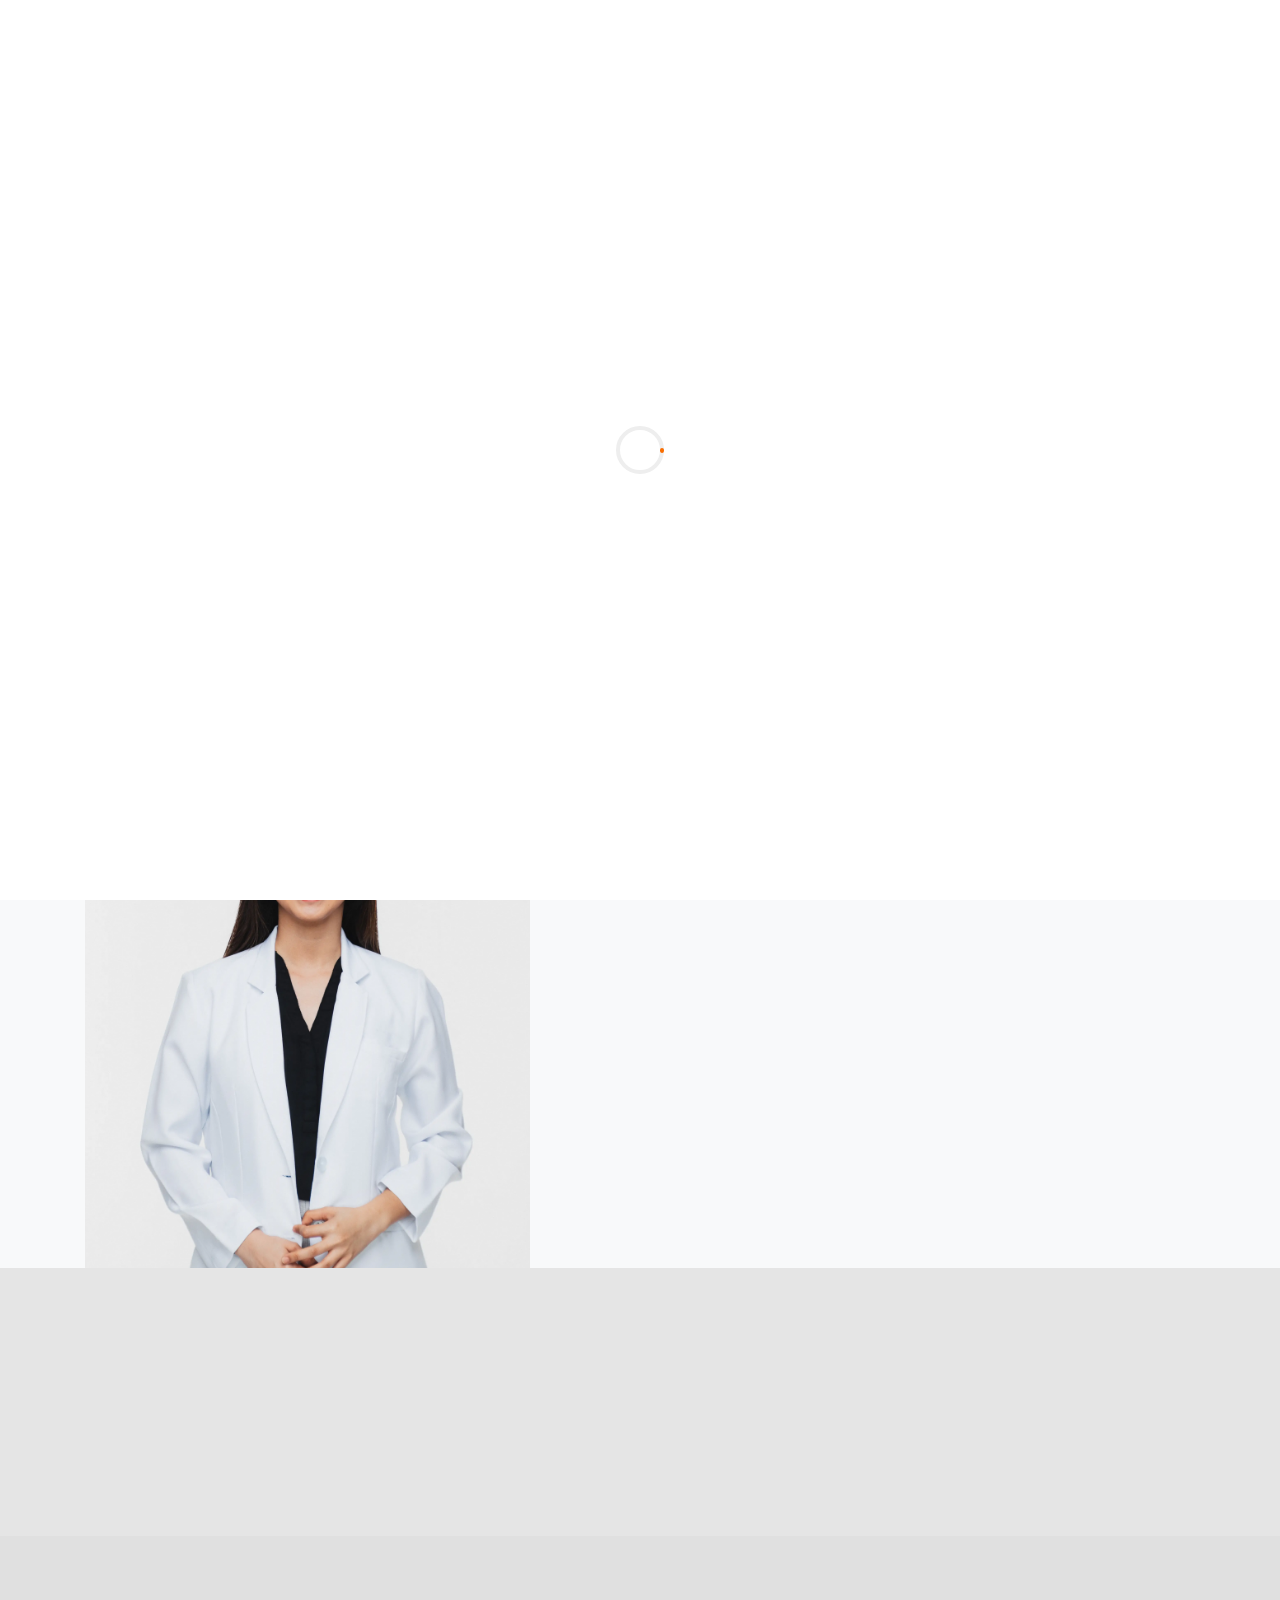
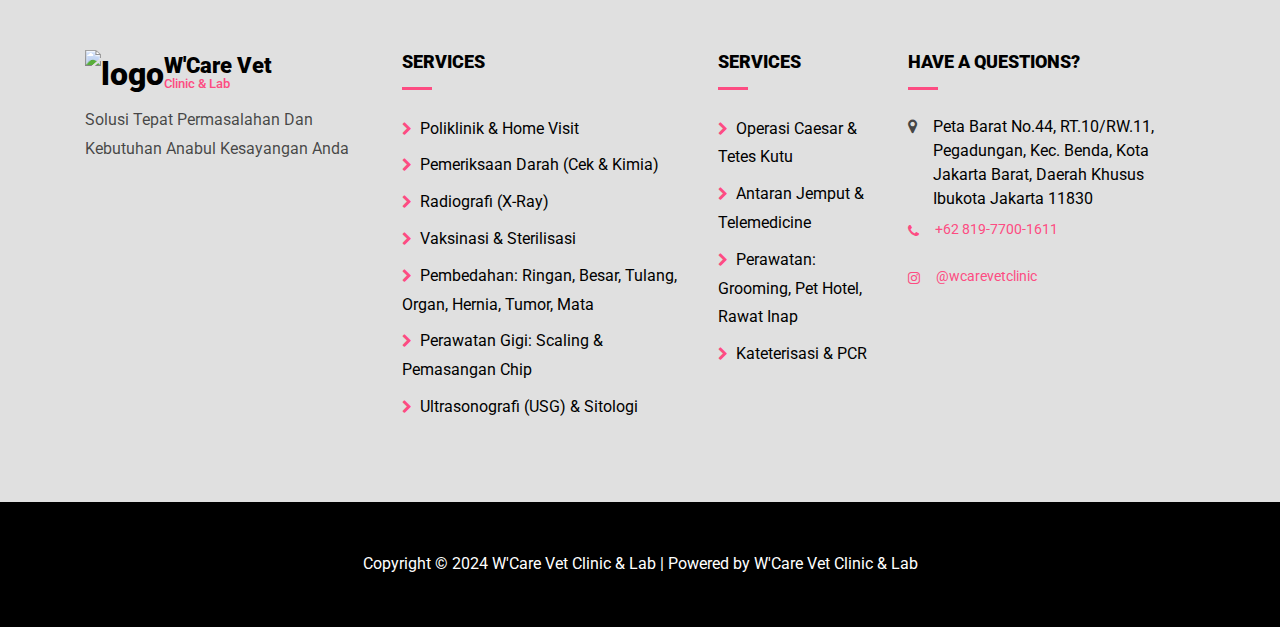
==== about.html @ d2777a44 "default" ====
<!DOCTYPE html>
<html lang="en">
  <head>
    <title>About -  W'Care Vet Clinic & Lab</title>
    <meta name="description" content="W'Care Vet Clinic & Lab" />
    <meta charset="utf-8" />
    <meta name="viewport" content="width=device-width, initial-scale=1, shrink-to-fit=no" />
    <link rel="shortcut icon" href="images/Logo/logo.webp" type="image/webp" />

    <!-- Menggunakan subset font Roboto -->
    <link href="https://fonts.googleapis.com/css2?family=Roboto:wght@300;400;500;700;900&display=swap" rel="stylesheet">

    <!-- Menggunakan versi minified dari Font Awesome atau CDN -->
    <link rel="stylesheet" href="https://stackpath.bootstrapcdn.com/font-awesome/4.7.0/css/font-awesome.min.css">
    <link href="https://stackpath.bootstrapcdn.com/bootstrap/4.5.2/css/bootstrap.min.css" rel="stylesheet">

    <link rel="stylesheet" href="css/animate.css" />
    <link rel="stylesheet" href="css/owl.carousel.min.css" />
    <link rel="stylesheet" href="css/owl.theme.default.min.css" />
    <link rel="stylesheet" href="css/magnific-popup.css" />
    <link rel="stylesheet" href="css/bootstrap-datepicker.css" />
    <link rel="stylesheet" href="css/jquery.timepicker.css" />
    <link rel="stylesheet" href="css/flaticon.css" />
    <link rel="stylesheet" href="css/style.css" />
    <!-- Google tag (gtag.js) -->
    <script async src="https://www.googletagmanager.com/gtag/js?id=AW-11302556941"></script>
    <script>
      window.dataLayer = window.dataLayer || [];
      function gtag(){dataLayer.push(arguments);}
      gtag('js', new Date());
      gtag('config', 'AW-11302556941');
    </script>
  </head>
  <body>
    <nav
      class="navbar navbar-expand-lg navbar-dark ftco_navbar bg-dark ftco-navbar-light"
      id="ftco-navbar"
    >
      <div class="container">
        <a class="navbar-brand d-flex align-items-center" href="index.html"
          ><img src="images/Logo/logo.webp" alt="logo" class="logo img-fluid" loading="lazy"></span>
          <h1>W'Care Vet<span class="mini">Clinic & Lab</span></h1></a
        >
        <button
          class="navbar-toggler"
          type="button"
          data-toggle="collapse"
          data-target="#ftco-nav"
          aria-controls="ftco-nav"
          aria-expanded="false"
          aria-label="Toggle navigation"
        >
          <span class="oi oi-menu"></span> Menu
        </button>

        <div class="collapse navbar-collapse" id="ftco-nav">
          <ul class="navbar-nav ml-auto">
            <li class="nav-item">
              <a href="index.html" class="nav-link">Home</a>
            </li>
            <li class="nav-item active">
              <a href="about.html" class="nav-link">About</a>
            </li>
            <li class="nav-item">
              <a href="services.html" class="nav-link">Services</a>
            </li>
            <li class="nav-item">
              <a href="gallery.html" class="nav-link">Gallery</a>
            </li>
            <li class="nav-item">
              <a href="pricing.html" class="nav-link">Pricing</a>
            </li>
            <li class="nav-item">
              <a href="contact.html" class="nav-link">Contact us</a>
            </li>
          </ul>
        </div>
      </div>
    </nav>
    <!-- END nav -->

    <section
      class="hero-wrap hero-wrap-2"
      style="background-image: url('images/Home/sec-home.webp')"
      data-stellar-background-ratio="0.5"
      loading="lazy"
    >
      <div class="overlay"></div>
      <div class="container">
        <div
          class="row no-gutters slider-text align-items-end justify-content-start"
        >
          <div class="col-md-9 ftco-animate pb-5">
            <p class="breadcrumbs">
              <span class="mr-2"
                ><a href="index.html"
                  >Home <i class="fa fa-chevron-right"></i></a
              ></span>
              <span>About Us <i class="fa fa-chevron-right"></i></span>
            </p>
            <h1 class="mb-3 bread">About Us</h1>
          </div>
        </div>
      </div>
    </section>

    <!-- About Section Start  -->
    <section
      class="ftco-counter img ftco-section ftco-no-pt ftco-no-pb bg-light"
    >
      <div class="container">
        <div class="row d-flex">
          <div class="col-md-6 col-lg-5 d-flex">
            <div
              class="img w-100 d-flex align-self-stretch align-items-center"
              style="background-image: url(images/About/about_1.webp)"
              loading="lazy"
            ></div>
          </div>
          <div class="col-md-6 col-lg-7 pl-lg-5">
            <div class="py-md-4">
              <div class="row justify-content-start pb-3">
                <div class="col-md-12 heading-section ftco-animate p-4 p-lg-5">
                  <span class="subheading">Welcome to W'Care Vet Clinic & Lab</span>
                  <h2 class="mb-4">
                    Solusi Kesehatan Hewan dengan Fasilitas Lengkap
                  </h2>
                  <p>
                    Klinik Dokter Hewan Eksklusif di Jakarta Barat dengan fasilitas terlengkap dan layanan Visit Dokter Hewan, Layanan Grooming, Pet Hotel hingga layanan Konsultasi Dokter Hewan!
                  </p>
                  <ul class="list-services">
                    <li class="d-flex align-items-center">
                      <div
                        class="icon d-flex align-items-center justify-content-center"
                      >
                        <span class="fa fa-stethoscope"></span>
                      </div>
                      <p>Fasilitas Lengkap</p>
                    </li>
                    <li class="d-flex align-items-center">
                      <div
                        class="icon d-flex align-items-center justify-content-center"
                      >
                        <span class="fa fa-stethoscope"></span>
                      </div>
                      <p>Dokter Hewan Profesional</p>
                    </li>
                    <li class="d-flex align-items-center">
                      <div
                        class="icon d-flex align-items-center justify-content-center"
                      >
                        <span class="fa fa-stethoscope"></span>
                      </div>
                      <p>Pelayanan Berkualitas</p>
                    </li>
                    <li class="d-flex align-items-center">
                      <div
                        class="icon d-flex align-items-center justify-content-center"
                      >
                        <span class="fa fa-stethoscope"></span>
                      </div>
                      <p>Layanan Prioritas</p>
                    </li>
                  </ul>
                </div>
              </div>
            </div>
          </div>
        </div>
      </div>
    </section>

    <section class="ftco-facts img ftco-counter">
      <div class="overlay"></div>
      <div class="container">
        <div class="row">
          <div
            class="col-md-3 d-flex justify-content-center counter-wrap ftco-animate"
          >
            <div class="block-18">
              <div class="text">
                <strong class="number" data-number="8"></strong>
                <span>Month of Experienced</span>
              </div>
            </div>
          </div>
          <div
            class="col-md-3 d-flex justify-content-center counter-wrap ftco-animate"
          >
            <div class="block-18">
              <div class="text">
                <strong class="number" data-number="1000">0</strong>
                <span>Happy Customer</span>
              </div>
            </div>
          </div>
          <div
            class="col-md-3 d-flex justify-content-center counter-wrap ftco-animate"
          >
            <div class="block-18">
              <div class="text">
                <strong class="number" data-number="50">0</strong>
                <span>Groomers</span>
              </div>
            </div>
          </div>
          <div
            class="col-md-3 d-flex justify-content-center counter-wrap ftco-animate"
          >
            <div class="block-18">
              <div class="text">
                <strong class="number" data-number="1000">0</strong>
                <span>Pets</span>
              </div>
            </div>
          </div>
        </div>
      </div>
    </section>
    <!-- About Section End  -->
    
    <!-- Testimonial Section  -->
    <!-- <section
      class="ftco-section testimony-section img"
      style="background-image: url(images/Bg/bg_3.webp)"
      loading="lazy"
    >
      <div class="overlay"></div>
      <div class="container">
        <div class="row justify-content-center pb-3">
          <div
            class="col-md-7 text-center heading-section heading-section-white ftco-animate"
          >
            <h2 class="mb-4">Testimonials</h2>
          </div>
        </div>
        <div class="row ftco-animate justify-content-center">
          <div class="col-md-12">
            <div class="carousel-testimony owl-carousel ftco-owl">
              <div class="item">
                <div
                  class="testimony-wrap py-4 pb-5 d-flex justify-content-between"
                >
                  <div
                    class="user-img"
                    style="background-image: url(images/person_1.jpg)"
                    loading="lazy"
                  >
                    <span
                      class="quote d-flex align-items-center justify-content-center"
                    >
                      <i class="fa fa-quote-left"></i>
                    </span>
                  </div>
                  <div class="text">
                    <p class="mb-4">
                      Pertama kali dibawa ke w'care gemo kondisi lemes dirawat sehari udah segeran setelah 2hr dibawah pulang udh aktif main lagi, terima kasih drh dan admin w'care vet clinic sudah membantu gemo sehat kembali sukses selalu. Tempatnya nyaman dan bersih 
                    </p>
                    <p class="name">Media Anggraini</p>
                    <span class="position">Customer</span>
                  </div>
                </div>
              </div>
              <div class="item">
                <div
                  class="testimony-wrap py-4 pb-5 d-flex justify-content-between"
                >
                  <div
                    class="user-img"
                    style="background-image: url(images/person_2.jpg)"
                    loading="lazy"
                  >
                    <span
                      class="quote d-flex align-items-center justify-content-center"
                    >
                      <i class="fa fa-quote-left"></i>
                    </span>
                  </div>
                  <div class="text">
                    <p class="mb-4">
                      Pelayanan bagus dan pekerjaan luar biasa
                    </p>
                    <p class="name">Adrian Rianto</p>
                    <span class="position">Customer</span>
                  </div>
                </div>
              </div>
              <div class="item">
                <div
                  class="testimony-wrap py-4 pb-5 d-flex justify-content-between"
                >
                  <div
                    class="user-img"
                    style="background-image: url(images/person_3.jpg)"
                    loading="lazy"
                  >
                    <span
                      class="quote d-flex align-items-center justify-content-center"
                    >
                      <i class="fa fa-quote-left"></i>
                    </span>
                  </div>
                  <div class="text">
                    <p class="mb-4">
                      Semua staff nya super ramah dokternya juga baik2 banget dan sabar terima kasih good job guys
                    </p>
                    <p class="name">Rossi on22</p>
                    <span class="position">Customer</span>
                  </div>
                </div>
              </div>
              <div class="item">
                <div
                  class="testimony-wrap py-4 pb-5 d-flex justify-content-between"
                >
                  <div
                    class="user-img"
                    style="background-image: url(images/person_1.jpg)"
                    loading="lazy"
                  >
                    <span
                      class="quote d-flex align-items-center justify-content-center"
                    >
                      <i class="fa fa-quote-left"></i>
                    </span>
                  </div>
                  <div class="text">
                    <p class="mb-4">
                      Pelayanannya sangat bagus. Dokter & perawat nya ramah dan sabar semoga makin sukses dan makin ramai
                    </p>
                    <p class="name">Widya Aryanti</p>
                    <span class="position">Customer</span>
                  </div>
                </div>
              </div>
              <div class="item">
                <div
                  class="testimony-wrap py-4 pb-5 d-flex justify-content-between"
                >
                  <div
                    class="user-img"
                    style="background-image: url(images/person_3.jpg)"
                    loading="lazy"
                  >
                    <span
                      class="quote d-flex align-items-center justify-content-center"
                    >
                      <i class="fa fa-quote-left"></i>
                    </span>
                  </div>
                  <div class="text">
                    <p class="mb-4">
                      Pelayanan bagus, respon dan penanganan cepat. Komunikatif, selalu update kondisi anabul. Dokter dan staf juga ramah dan perhatian. Senang sekali bisa ketemu klinik yg berkualitas bagus seperti ini. Terimakasih ya. Sukses terus
                    </p>
                    <p class="name">Novi Hermawan</p>                    
                    <span class="position">Customer</span>
                  </div>
                </div>
              </div>
              <div class="item">
                <div
                  class="testimony-wrap py-4 pb-5 d-flex justify-content-between"
                >
                  <div
                    class="user-img"
                    style="background-image: url(images/person_1.jpg)"
                    loading="lazy"
                  >
                    <span
                      class="quote d-flex align-items-center justify-content-center"
                    >
                      <i class="fa fa-quote-left"></i>
                    </span>
                  </div>
                  <div class="text">
                    <p class="mb-4">
                      Tempatnya rapih dan bersih dokternya cepat tanggap staffnya juga ramah Top deh
                    </p>
                    <p class="name">Shinta Nola18</p>
                    <span class="position">Customer</span>
                  </div>
                </div>
              </div>
              <div class="item">
                <div
                  class="testimony-wrap py-4 pb-5 d-flex justify-content-between"
                >
                  <div
                    class="user-img"
                    style="background-image: url(images/person_1.jpg)"
                    loading="lazy"
                  >
                    <span
                      class="quote d-flex align-items-center justify-content-center"
                    >
                      <i class="fa fa-quote-left"></i>
                    </span>
                  </div>
                  <div class="text">
                    <p class="mb-4">
                      Pelayanannya juara mulai dari staff dokter dan semuanya ramah tempatnya juga bersihhh
                    </p>
                    <p class="name">Indah Latifah</p>
                    <span class="position">Customer</span>
                  </div>
                </div>
              </div>
              <div class="item">
                <div
                  class="testimony-wrap py-4 pb-5 d-flex justify-content-between"
                >
                  <div
                    class="user-img"
                    style="background-image: url(images/person_1.jpg)"
                    loading="lazy"
                  >
                    <span
                      class="quote d-flex align-items-center justify-content-center"
                    >
                      <i class="fa fa-quote-left"></i>
                    </span>
                  </div>
                  <div class="text">
                    <p class="mb-4">
                      Pelayanannya sangat memuaskan dokter n asisten nya care sama anjing aku.....pokokny the best
                    </p>
                    <p class="name">iin Therasia</p>                    
                    <span class="position">Customer</span>
                  </div>
                </div>
              </div>
              <div class="item">
                <div
                  class="testimony-wrap py-4 pb-5 d-flex justify-content-between"
                >
                  <div
                    class="user-img"
                    style="background-image: url(images/person_1.jpg)"
                    loading="lazy"
                  >
                    <span
                      class="quote d-flex align-items-center justify-content-center"
                    >
                      <i class="fa fa-quote-left"></i>
                    </span>
                  </div>
                  <div class="text">
                    <p class="mb-4">
                      Pertama kali buat vaksin kucing betina. Tempatnya luas, bersih dan nyaman. Dokter dan petugas lainnya ramah" banget. Waktu kesini dapet promo 40% vaksin f4 jadi cuman 100rban. Lumayan banget buat kantong mahasiswa. hehe
                    </p>
                    <p class="name">Farah Alya</p>
                    <span class="position">Customer</span>
                  </div>
                </div>
              </div>
              <div class="item">
                <div
                  class="testimony-wrap py-4 pb-5 d-flex justify-content-between"
                >
                  <div
                    class="user-img"
                    style="background-image: url(images/person_1.jpg)"
                    loading="lazy"
                  >
                    <span
                      class="quote d-flex align-items-center justify-content-center"
                    >
                      <i class="fa fa-quote-left"></i>
                    </span>
                  </div>
                  <div class="text">
                    <p class="mb-4">
                      Petugas dan dokternya sangat ramah
                    </p>
                    <p class="name">Christina Setiawan</p>                    
                    <span class="position">Customer</span>
                  </div>
                </div>
              </div>
              <div class="item">
                <div
                  class="testimony-wrap py-4 pb-5 d-flex justify-content-between"
                >
                  <div
                    class="user-img"
                    style="background-image: url(images/person_1.jpg)"
                    loading="lazy"
                  >
                    <span
                      class="quote d-flex align-items-center justify-content-center"
                    >
                      <i class="fa fa-quote-left"></i>
                    </span>
                  </div>
                  <div class="text">
                    <p class="mb-4">
                      Baru aja vaksin anabul disini. Pelayanannya bagus tempatnya bersih, jadi agak yakin buat perawatan & vaksin disini. Buat harga masih oke.
                    </p>
                    <p class="name">Ster</p>
                    <span class="position">Customer</span>
                  </div>
                </div>
              </div>
              <div class="item">
                <div
                  class="testimony-wrap py-4 pb-5 d-flex justify-content-between"
                >
                  <div
                    class="user-img"
                    style="background-image: url(images/person_1.jpg)"
                    loading="lazy"
                  >
                    <span
                      class="quote d-flex align-items-center justify-content-center"
                    >
                      <i class="fa fa-quote-left"></i>
                    </span>
                  </div>
                  <div class="text">
                    <p class="mb-4">
                      Dokter dan staff ramah banget
                    </p>
                    <p class="name">Nawang Lintang Kiranti</p>
                    <span class="position">Customer</span>
                  </div>
                </div>
              </div>
              <div class="item">
                <div
                  class="testimony-wrap py-4 pb-5 d-flex justify-content-between"
                >
                  <div
                    class="user-img"
                    style="background-image: url(images/person_1.jpg)"
                    loading="lazy"
                  >
                    <span
                      class="quote d-flex align-items-center justify-content-center"
                    >
                      <i class="fa fa-quote-left"></i>
                    </span>
                  </div>
                  <div class="text">
                    <p class="mb-4">
                      Pelayanan sangat baik, kakak2nya ramah semua, penanganannya cepat, recommended
                    </p>
                    <p class="name">Fidelia Susanto</p>
                    <span class="position">Customer</span>
                  </div>
                </div>
              </div>
              <div class="item">
                <div
                  class="testimony-wrap py-4 pb-5 d-flex justify-content-between"
                >
                  <div
                    class="user-img"
                    style="background-image: url(images/person_1.jpg)"
                    loading="lazy"
                  >
                    <span
                      class="quote d-flex align-items-center justify-content-center"
                    >
                      <i class="fa fa-quote-left"></i>
                    </span>
                  </div>
                  <div class="text">
                    <p class="mb-4">
                      IMO,untuk pelayanan nya bagus, staf nya ramah banget, tim dokter nya teliti dan juga komunikatif, meskipun hewan tapi tetap di perlakukan baik, aku bawa langsung 5 ekor kitten untuk di vaksin, dokternya teliti periksa anabul nya 1 per 1, tingkatkan terus ya w'care vet clinic.
                    </p>
                    <p class="name">Priyanna Wati</p>
                    <span class="position">Customer</span>
                  </div>
                </div>
              </div>
              <div class="item">
                <div
                  class="testimony-wrap py-4 pb-5 d-flex justify-content-between"
                >
                  <div
                    class="user-img"
                    style="background-image: url(images/person_1.jpg)"
                    loading="lazy"
                  >
                    <span
                      class="quote d-flex align-items-center justify-content-center"
                    >
                      <i class="fa fa-quote-left"></i>
                    </span>
                  </div>
                  <div class="text">
                    <p class="mb-4">
                      Vet clinic yang lengkap servicenya. Pelayanannya responsif. Dokter hewannya profesional dan penjelasannya mudah dimengerti. Thank you drh arso.</p>
                    <p class="name">Shinta Nola18</p>
                    <span class="position">Katou Kimanyun</span>
                  </div>
                </div>
              </div>
            </div>
          </div>
        </div>
      </div>
    </section> -->
    <!-- Testimonial Section End  -->

    <!--Footer Section Start -->
    <footer class="ftco-footer">
      <div class="container mb-5 pb-4">
        <div class="row">
          <div class="col-lg col-md-6">
            <div class="ftco-footer-widget">
              <h2 class="logo d-flex align-items-center">
                <a href="index.html" class="d-flex align-items-center">
                  <div class="icon">
                    <img src="images/Logo/.webp" alt="logo" class="logo img-fluid" loading="lazy"/>
                  </div>
                  <div class="logo1">
                    <span>W'Care Vet</span>
                    <span class="sub">Clinic & Lab</span>
                  </div>
                </a>
              </h2>
              <p>Solusi Tepat Permasalahan Dan Kebutuhan Anabul Kesayangan Anda
              </p>
            </div>
          </div>

          <div class="col-lg col-md-6">
            <div class="ftco-footer-widget">
              <h2 class="ftco-heading-2">Services</h2>
              <ul class="list-unstyled">
                <li>
                  <a href="services.html"
                    ><span class="fa fa-chevron-right mr-2"></span>Poliklinik &
                    Home Visit</a
                  >
                </li>
                <li>
                  <a href="services.html"
                    ><span class="fa fa-chevron-right mr-2"></span>Pemeriksaan
                    Darah (Cek & Kimia)</a
                  >
                </li>
                <li>
                  <a href="services.html"
                    ><span class="fa fa-chevron-right mr-2"></span>Radiografi
                    (X-Ray)</a
                  >
                </li>
                <li>
                  <a href="services.html"
                    ><span class="fa fa-chevron-right mr-2"></span>Vaksinasi &
                    Sterilisasi
                  </a>
                </li>
                <li>
                  <a href="services.html"
                    ><span class="fa fa-chevron-right mr-2"></span>Pembedahan:
                    Ringan, Besar, Tulang, Organ, Hernia, Tumor, Mata
                  </a>
                </li>
                <li>
                  <a href="services.html"
                    ><span class="fa fa-chevron-right mr-2"></span>Perawatan
                    Gigi: Scaling & Pemasangan Chip</a
                  >
                </li>
                <li>
                  <a href="services.html"
                    ><span class="fa fa-chevron-right mr-2"></span
                    >Ultrasonografi (USG) & Sitologi
                  </a>
                </li>
              </ul>
            </div>
          </div>

          <div class="col-lg-2 col-md-6">
            <div class="ftco-footer-widget">
              <h2 class="ftco-heading-2">Services</h2>
              <ul class="list-unstyled">
                <li>
                  <a href="services.html"
                    ><span class="fa fa-chevron-right mr-2"></span>Operasi
                    Caesar & Tetes Kutu
                  </a>
                </li>
                <li>
                  <a href="services.html"
                    ><span class="fa fa-chevron-right mr-2"></span>Antaran
                    Jemput & Telemedicine
                  </a>
                </li>
                <li>
                  <a href="services.html"
                    ><span class="fa fa-chevron-right mr-2"></span>Perawatan:
                    Grooming, Pet Hotel, Rawat Inap
                  </a>
                </li>
                <li>
                  <a href="services.html"
                    ><span class="fa fa-chevron-right mr-2"></span>Kateterisasi
                    & PCR
                  </a>
                </li>
              </ul>
            </div>
          </div>

          <div class="col-lg col-md-6">
            <div class="ftco-footer-widget">
              <h2 class="ftco-heading-2">Have a Questions?</h2>
              <div class="block-23 mb-3">
                <ul>
                  <li>
                    <span class="fa fa-map-marker mr-3"></span
                    ><span class="text"
                      ><a href="https://maps.app.goo.gl/UTh7s3Tbu52oRVYbA">
                        Peta Barat No.44, RT.10/RW.11, Pegadungan, Kec. Benda,
                        Kota Jakarta Barat, Daerah Khusus Ibukota Jakarta
                        11830</a
                      ></span
                    >
                  </li>
                  <li>
                    <a href="https://wa.me/6281977001611"
                      ><span class="fa fa-phone mr-3"></span
                      ><span class="text">+62 819-7700-1611 </span></a
                    >
                  </li>
                  <li>
                    <a href="https://www.instagram.com/wcarevetclinic/"
                      ><span class="fa fa-instagram mr-3"></span
                      ><span class="text">@wcarevetclinic</span></a
                    >
                  </li>
                </ul>
              </div>
            </div>
          </div>
        </div>
      </div>
      <!--Footer Bottom Section Start -->
      <div class="container-fluid bg-primary py-5">
        <div class="row">
          <div class="col text-center text-white">
            Copyright © 2024 W'Care Vet Clinic & Lab | Powered by W'Care Vet
            Clinic & Lab
          </div>
        </div>
      </div>
      <!--Footer Bottom Section End -->
    </footer>
    <!--Footer Section End -->

    <!-- loader -->
    <div id="ftco-loader" class="show fullscreen">
      <svg class="circular" width="48px" height="48px">
        <circle
          class="path-bg"
          cx="24"
          cy="24"
          r="22"
          fill="none"
          stroke-width="4"
          stroke="#eeeeee"
        />
        <circle
          class="path"
          cx="24"
          cy="24"
          r="22"
          fill="none"
          stroke-width="4"
          stroke-miterlimit="10"
          stroke="#F96D00"
        />
      </svg>
    </div>

    <script src="js/jquery.min.js"></script>
    <script src="js/jquery-migrate-3.0.1.min.js"></script>
    <script src="js/popper.min.js"></script>
    <script src="js/bootstrap.min.js"></script>
    <script src="js/jquery.easing.1.3.js"></script>
    <script src="js/jquery.waypoints.min.js"></script>
    <script src="js/jquery.stellar.min.js"></script>
    <script src="js/owl.carousel.min.js"></script>
    <script src="js/jquery.magnific-popup.min.js"></script>
    <script src="js/jquery.animateNumber.min.js"></script>
    <script src="js/bootstrap-datepicker.js"></script>
    <script src="js/jquery.timepicker.min.js"></script>
    <script src="js/scrollax.min.js"></script>
    <script src="js/google-map.js"></script>

    <script src="js/main.js"></script>
    <!-- Google tag (gtag.js) -->
    <script>
      gtag('event', 'conversion', {'send_to': 'AW-11302556941/CSt5CMXpi6sZEI2qvY0q'});
    </script>
  </body>
</html>
---- css/flaticon.css ----
@font-face{font-family:"Flaticon";src:url(../fonts/flaticon/font/Flaticon.eot);src:url(../fonts/flaticon/font/Flaticon.eot?#iefix) format("embedded-opentype"),url(../fonts/flaticon/font/Flaticon.woff) format("woff"),url(../fonts/flaticon/font/Flaticon.ttf) format("truetype"),url(../fonts/flaticon/font/Flaticon.svg#Flaticon) format("svg");font-weight:400;font-style:normal}@font-face{font-family:"Flaticon";src:url(../fonts/flaticon/font/Flaticon.svg#Flaticon) format("svg")}[class^="flaticon-"]:before,[class*=" flaticon-"]:before,[class^="flaticon-"]:after,[class*=" flaticon-"]:after{font-family:Flaticon;font-style:normal;font-weight:400;font-variant:normal;text-transform:none;line-height:1;-webkit-font-smoothing:antialiased;-moz-osx-font-smoothing:grayscale}.flaticon-stethoscope:before{content:"\f100"}.flaticon-pet:before{content:"\f101"}.flaticon-cat:before{content:"\f102"}.flaticon-house:before{content:"\f103"}.flaticon-veterinary:before{content:"\f104"}.flaticon-dog-training:before{content:"\f105"}.flaticon-dog:before{content:"\f106"}
---- css/style.css ----
:root{--blue:#007bff;--indigo:#6610f2;--purple:#6f42c1;--pink:#e83e8c;--red:#dc3545;--orange:#fd7e14;--yellow:#ffc107;--green:#28a745;--teal:#20c997;--cyan:#17a2b8;--white:#fff;--gray:#6c757d;--gray-dark:#343a40;--primary:#007bff;--secondary:#6c757d;--success:#28a745;--info:#17a2b8;--warning:#ffc107;--danger:#dc3545;--light:#f8f9fa;--dark:#343a40;--breakpoint-xs:0;--breakpoint-sm:576px;--breakpoint-md:768px;--breakpoint-lg:992px;--breakpoint-xl:1200px;--font-family-sans-serif:-apple-system,BlinkMacSystemFont,"Segoe UI",Roboto,"Helvetica Neue",Arial,"Noto Sans",sans-serif,"Apple Color Emoji","Segoe UI Emoji","Segoe UI Symbol","Noto Color Emoji";--font-family-monospace:SFMono-Regular,Menlo,Monaco,Consolas,"Liberation Mono","Courier New",monospace}*,::before,::after{-webkit-box-sizing:border-box;box-sizing:border-box}html{font-family:sans-serif;line-height:1.15;-webkit-text-size-adjust:100%;-webkit-tap-highlight-color:rgba(0,0,0,0)}article,aside,figcaption,figure,footer,header,hgroup,main,nav,section{display:block}body{margin:0;font-family:-apple-system,BlinkMacSystemFont,"Segoe UI",Roboto,"Helvetica Neue",Arial,"Noto Sans",sans-serif,"Apple Color Emoji","Segoe UI Emoji","Segoe UI Symbol","Noto Color Emoji";font-size:1rem;font-weight:400;line-height:1.5;color:#212529;text-align:left;background-color:#fff}[tabindex="-1"]:focus:not(:focus-visible){outline:0!important}hr{-webkit-box-sizing:content-box;box-sizing:content-box;height:0;overflow:visible}h1,h2,h3,h4,h5,h6{margin-top:0;margin-bottom:.5rem}p{margin-top:0;margin-bottom:1rem}abbr[title],abbr[data-original-title]{text-decoration:underline;-webkit-text-decoration:underline dotted;text-decoration:underline dotted;cursor:help;border-bottom:0;text-decoration-skip-ink:none}address{margin-bottom:1rem;font-style:normal;line-height:inherit}ol,ul,dl{margin-top:0;margin-bottom:1rem}ol ol,ul ul,ol ul,ul ol{margin-bottom:0}dt{font-weight:700}dd{margin-bottom:.5rem;margin-left:0}blockquote{margin:0 0 1rem}b,strong{font-weight:bolder}small{font-size:80%}sub,sup{position:relative;font-size:75%;line-height:0;vertical-align:baseline}sub{bottom:-.25em}sup{top:-.5em}a{color:#007bff;text-decoration:none;background-color:transparent}a:hover{color:#0056b3;text-decoration:underline}a:not([href]){color:inherit;text-decoration:none}a:not([href]):hover{color:inherit;text-decoration:none}pre,code,kbd,samp{font-family:SFMono-Regular,Menlo,Monaco,Consolas,"Liberation Mono","Courier New",monospace;font-size:1em}pre{margin-top:0;margin-bottom:1rem;overflow:auto;-ms-overflow-style:scrollbar}figure{margin:0 0 1rem}img{vertical-align:middle;border-style:none}svg{overflow:hidden;vertical-align:middle}table{border-collapse:collapse}caption{padding-top:.75rem;padding-bottom:.75rem;color:#6c757d;text-align:left;caption-side:bottom}th{text-align:inherit}label{display:inline-block;margin-bottom:.5rem}button{border-radius:0}button:focus{outline:1px dotted;outline:5px auto -webkit-focus-ring-color}input,button,select,optgroup,textarea{margin:0;font-family:inherit;font-size:inherit;line-height:inherit}button,input{overflow:visible}button,select{text-transform:none}[role="button"]{cursor:pointer}select{word-wrap:normal}button,[type="button"],[type="reset"],[type="submit"]{-webkit-appearance:button}button:not(:disabled),[type="button"]:not(:disabled),[type="reset"]:not(:disabled),[type="submit"]:not(:disabled){cursor:pointer}button::-moz-focus-inner,[type="button"]::-moz-focus-inner,[type="reset"]::-moz-focus-inner,[type="submit"]::-moz-focus-inner{padding:0;border-style:none}input[type="radio"],input[type="checkbox"]{-webkit-box-sizing:border-box;box-sizing:border-box;padding:0}textarea{overflow:auto;resize:vertical}fieldset{min-width:0;padding:0;margin:0;border:0}legend{display:block;width:100%;max-width:100%;padding:0;margin-bottom:.5rem;font-size:1.5rem;line-height:inherit;color:inherit;white-space:normal}progress{vertical-align:baseline}[type="number"]::-webkit-inner-spin-button,[type="number"]::-webkit-outer-spin-button{height:auto}[type="search"]{outline-offset:-2px;-webkit-appearance:none}[type="search"]::-webkit-search-decoration{-webkit-appearance:none}::-webkit-file-upload-button{font:inherit;-webkit-appearance:button}output{display:inline-block}summary{display:list-item;cursor:pointer}template{display:none}[hidden]{display:none!important}h1,h2,h3,h4,h5,h6,.h1,.h2,.h3,.h4,.h5,.h6{margin-bottom:.5rem;font-weight:500;line-height:1.2}h1,.h1{font-size:2.5rem}h2,.h2{font-size:2rem}h3,.h3{font-size:1.75rem}h4,.h4{font-size:1.5rem}h5,.h5{font-size:1.25rem}h6,.h6{font-size:1rem}.lead{font-size:1.25rem;font-weight:300}.display-1{font-size:6rem;font-weight:300;line-height:1.2}.display-2{font-size:5.5rem;font-weight:300;line-height:1.2}.display-3{font-size:4.5rem;font-weight:300;line-height:1.2}.display-4{font-size:3.5rem;font-weight:300;line-height:1.2}hr{margin-top:1rem;margin-bottom:1rem;border:0;border-top:1px solid rgba(0,0,0,0.1)}small,.small{font-size:80%;font-weight:400}mark,.mark{padding:.2em;background-color:#fcf8e3}.list-unstyled{padding-left:0;list-style:none}.list-inline{padding-left:0;list-style:none}.list-inline-item{display:inline-block}.list-inline-item:not(:last-child){margin-right:.5rem}.initialism{font-size:90%;text-transform:uppercase}.label-promo{width:100%;position:absolute;top:18px;right:-30px;transform:rotate(40deg);z-index:1;font-size:14px;padding:1px 0 3px;background:#d4a985;color:#fff;text-align:center;max-width:150px;overflow-x:hidden;font-weight:bolder;border-radius:40px 10px}@media (max-width: 767px){.label-promo{width:120px;position:absolute;top:58px;right:-15px;transform:rotate(40deg);z-index:1;font-size:14px;padding:1px 0 3px;background:#d4a985;color:#fff;text-align:center;max-width:150px;overflow-x:hidden;font-weight:bolder;border-radius:30px}}.blockquote{margin-bottom:1rem;font-size:1.25rem}.blockquote-footer{display:block;font-size:80%;color:#6c757d}.blockquote-footer::before{content:"\2014\00A0"}.logo{max-width:200px;max-height:100px}.img-fluid{max-width:100%;height:auto}.img-thumbnail{padding:.25rem;background-color:#fff;border:1px solid #dee2e6;border-radius:.25rem;max-width:100%;height:auto}.figure{display:inline-block}.figure-img{margin-bottom:.5rem;line-height:1}.figure-caption{font-size:90%;color:#6c757d}code{font-size:87.5%;color:#e83e8c;word-wrap:break-word}a > code{color:inherit}kbd{padding:.2rem .4rem;font-size:87.5%;color:#fff;background-color:#212529;border-radius:.2rem}kbd kbd{padding:0;font-size:100%;font-weight:700}pre{display:block;font-size:87.5%;color:#212529}pre code{font-size:inherit;color:inherit;word-break:normal}.pre-scrollable{max-height:340px;overflow-y:scroll}.container{width:100%;padding-right:15px;padding-left:15px;margin-right:auto;margin-left:auto}@media (min-width: 576px){.container{max-width:540px}}@media (min-width: 768px){.container{max-width:720px}}@media (min-width: 992px){.container{max-width:960px}}@media (min-width: 1200px){.container{max-width:1140px}}.container-fluid,.container-sm,.container-md,.container-lg,.container-xl{width:100%;padding-right:15px;padding-left:15px;margin-right:auto;margin-left:auto}@media (min-width: 576px){.container,.container-sm{max-width:540px}}@media (min-width: 768px){.container,.container-sm,.container-md{max-width:720px}}@media (min-width: 992px){.container,.container-sm,.container-md,.container-lg{max-width:960px}}@media (min-width: 1200px){.container,.container-sm,.container-md,.container-lg,.container-xl{max-width:1140px}}.row{display:-webkit-box;display:-ms-flexbox;display:flex;-ms-flex-wrap:wrap;flex-wrap:wrap;margin-right:-15px;margin-left:-15px}.no-gutters{margin-right:0;margin-left:0}.no-gutters > .col,.no-gutters > [class*="col-"]{padding-right:0;padding-left:0}.col-1,.col-2,.col-3,.col-4,.col-5,.col-6,.col-7,.col-8,.col-9,.col-10,.col-11,.col-12,.col,.col-auto,.col-sm-1,.col-sm-2,.col-sm-3,.col-sm-4,.col-sm-5,.col-sm-6,.col-sm-7,.col-sm-8,.col-sm-9,.col-sm-10,.col-sm-11,.col-sm-12,.col-sm,.col-sm-auto,.col-md-1,.col-md-2,.col-md-3,.col-md-4,.col-md-5,.col-md-6,.col-md-7,.col-md-8,.col-md-9,.col-md-10,.col-md-11,.col-md-12,.col-md,.col-md-auto,.col-lg-1,.col-lg-2,.col-lg-3,.col-lg-4,.col-lg-5,.col-lg-6,.col-lg-7,.col-lg-8,.col-lg-9,.col-lg-10,.col-lg-11,.col-lg-12,.col-lg,.col-lg-auto,.col-xl-1,.col-xl-2,.col-xl-3,.col-xl-4,.col-xl-5,.col-xl-6,.col-xl-7,.col-xl-8,.col-xl-9,.col-xl-10,.col-xl-11,.col-xl-12,.col-xl,.col-xl-auto{position:relative;width:100%;padding-right:15px;padding-left:15px}.col{-ms-flex-preferred-size:0;flex-basis:0;-webkit-box-flex:1;-ms-flex-positive:1;flex-grow:1;min-width:0;max-width:100%}.row-cols-1 > *{-webkit-box-flex:0;-ms-flex:0 0 100%;flex:0 0 100%;max-width:100%}.row-cols-2 > *{-webkit-box-flex:0;-ms-flex:0 0 50%;flex:0 0 50%;max-width:50%}.row-cols-3 > *{-webkit-box-flex:0;-ms-flex:0 0 33.33333%;flex:0 0 33.33333%;max-width:33.33333%}.row-cols-4 > *{-webkit-box-flex:0;-ms-flex:0 0 25%;flex:0 0 25%;max-width:25%}.row-cols-5 > *{-webkit-box-flex:0;-ms-flex:0 0 20%;flex:0 0 20%;max-width:20%}.row-cols-6 > *{-webkit-box-flex:0;-ms-flex:0 0 16.66667%;flex:0 0 16.66667%;max-width:16.66667%}.col-auto{-webkit-box-flex:0;-ms-flex:0 0 auto;flex:0 0 auto;width:auto;max-width:100%}.col-1{-webkit-box-flex:0;-ms-flex:0 0 8.33333%;flex:0 0 8.33333%;max-width:8.33333%}.col-2{-webkit-box-flex:0;-ms-flex:0 0 16.66667%;flex:0 0 16.66667%;max-width:16.66667%}.col-3{-webkit-box-flex:0;-ms-flex:0 0 25%;flex:0 0 25%;max-width:25%}.col-4{-webkit-box-flex:0;-ms-flex:0 0 33.33333%;flex:0 0 33.33333%;max-width:33.33333%}.col-5{-webkit-box-flex:0;-ms-flex:0 0 41.66667%;flex:0 0 41.66667%;max-width:41.66667%}.col-6{-webkit-box-flex:0;-ms-flex:0 0 50%;flex:0 0 50%;max-width:50%}.col-7{-webkit-box-flex:0;-ms-flex:0 0 58.33333%;flex:0 0 58.33333%;max-width:58.33333%}.col-8{-webkit-box-flex:0;-ms-flex:0 0 66.66667%;flex:0 0 66.66667%;max-width:66.66667%}.col-9{-webkit-box-flex:0;-ms-flex:0 0 75%;flex:0 0 75%;max-width:75%}.col-10{-webkit-box-flex:0;-ms-flex:0 0 83.33333%;flex:0 0 83.33333%;max-width:83.33333%}.col-11{-webkit-box-flex:0;-ms-flex:0 0 91.66667%;flex:0 0 91.66667%;max-width:91.66667%}.col-12{-webkit-box-flex:0;-ms-flex:0 0 100%;flex:0 0 100%;max-width:100%}.order-first{-webkit-box-ordinal-group:0;-ms-flex-order:-1;order:-1}.order-last{-webkit-box-ordinal-group:14;-ms-flex-order:13;order:13}.order-0{-webkit-box-ordinal-group:1;-ms-flex-order:0;order:0}.order-1{-webkit-box-ordinal-group:2;-ms-flex-order:1;order:1}.order-2{-webkit-box-ordinal-group:3;-ms-flex-order:2;order:2}.order-3{-webkit-box-ordinal-group:4;-ms-flex-order:3;order:3}.order-4{-webkit-box-ordinal-group:5;-ms-flex-order:4;order:4}.order-5{-webkit-box-ordinal-group:6;-ms-flex-order:5;order:5}.order-6{-webkit-box-ordinal-group:7;-ms-flex-order:6;order:6}.order-7{-webkit-box-ordinal-group:8;-ms-flex-order:7;order:7}.order-8{-webkit-box-ordinal-group:9;-ms-flex-order:8;order:8}.order-9{-webkit-box-ordinal-group:10;-ms-flex-order:9;order:9}.order-10{-webkit-box-ordinal-group:11;-ms-flex-order:10;order:10}.order-11{-webkit-box-ordinal-group:12;-ms-flex-order:11;order:11}.order-12{-webkit-box-ordinal-group:13;-ms-flex-order:12;order:12}.offset-1{margin-left:8.33333%}.offset-2{margin-left:16.66667%}.offset-3{margin-left:25%}.offset-4{margin-left:33.33333%}.offset-5{margin-left:41.66667%}.offset-6{margin-left:50%}.offset-7{margin-left:58.33333%}.offset-8{margin-left:66.66667%}.offset-9{margin-left:75%}.offset-10{margin-left:83.33333%}.offset-11{margin-left:91.66667%}@media (min-width: 576px){.col-sm{-ms-flex-preferred-size:0;flex-basis:0;-webkit-box-flex:1;-ms-flex-positive:1;flex-grow:1;min-width:0;max-width:100%}.row-cols-sm-1 > *{-webkit-box-flex:0;-ms-flex:0 0 100%;flex:0 0 100%;max-width:100%}.row-cols-sm-2 > *{-webkit-box-flex:0;-ms-flex:0 0 50%;flex:0 0 50%;max-width:50%}.row-cols-sm-3 > *{-webkit-box-flex:0;-ms-flex:0 0 33.33333%;flex:0 0 33.33333%;max-width:33.33333%}.row-cols-sm-4 > *{-webkit-box-flex:0;-ms-flex:0 0 25%;flex:0 0 25%;max-width:25%}.row-cols-sm-5 > *{-webkit-box-flex:0;-ms-flex:0 0 20%;flex:0 0 20%;max-width:20%}.row-cols-sm-6 > *{-webkit-box-flex:0;-ms-flex:0 0 16.66667%;flex:0 0 16.66667%;max-width:16.66667%}.col-sm-auto{-webkit-box-flex:0;-ms-flex:0 0 auto;flex:0 0 auto;width:auto;max-width:100%}.col-sm-1{-webkit-box-flex:0;-ms-flex:0 0 8.33333%;flex:0 0 8.33333%;max-width:8.33333%}.col-sm-2{-webkit-box-flex:0;-ms-flex:0 0 16.66667%;flex:0 0 16.66667%;max-width:16.66667%}.col-sm-3{-webkit-box-flex:0;-ms-flex:0 0 25%;flex:0 0 25%;max-width:25%}.col-sm-4{-webkit-box-flex:0;-ms-flex:0 0 33.33333%;flex:0 0 33.33333%;max-width:33.33333%}.col-sm-5{-webkit-box-flex:0;-ms-flex:0 0 41.66667%;flex:0 0 41.66667%;max-width:41.66667%}.col-sm-6{-webkit-box-flex:0;-ms-flex:0 0 50%;flex:0 0 50%;max-width:50%}.col-sm-7{-webkit-box-flex:0;-ms-flex:0 0 58.33333%;flex:0 0 58.33333%;max-width:58.33333%}.col-sm-8{-webkit-box-flex:0;-ms-flex:0 0 66.66667%;flex:0 0 66.66667%;max-width:66.66667%}.col-sm-9{-webkit-box-flex:0;-ms-flex:0 0 75%;flex:0 0 75%;max-width:75%}.col-sm-10{-webkit-box-flex:0;-ms-flex:0 0 83.33333%;flex:0 0 83.33333%;max-width:83.33333%}.col-sm-11{-webkit-box-flex:0;-ms-flex:0 0 91.66667%;flex:0 0 91.66667%;max-width:91.66667%}.col-sm-12{-webkit-box-flex:0;-ms-flex:0 0 100%;flex:0 0 100%;max-width:100%}.order-sm-first{-webkit-box-ordinal-group:0;-ms-flex-order:-1;order:-1}.order-sm-last{-webkit-box-ordinal-group:14;-ms-flex-order:13;order:13}.order-sm-0{-webkit-box-ordinal-group:1;-ms-flex-order:0;order:0}.order-sm-1{-webkit-box-ordinal-group:2;-ms-flex-order:1;order:1}.order-sm-2{-webkit-box-ordinal-group:3;-ms-flex-order:2;order:2}.order-sm-3{-webkit-box-ordinal-group:4;-ms-flex-order:3;order:3}.order-sm-4{-webkit-box-ordinal-group:5;-ms-flex-order:4;order:4}.order-sm-5{-webkit-box-ordinal-group:6;-ms-flex-order:5;order:5}.order-sm-6{-webkit-box-ordinal-group:7;-ms-flex-order:6;order:6}.order-sm-7{-webkit-box-ordinal-group:8;-ms-flex-order:7;order:7}.order-sm-8{-webkit-box-ordinal-group:9;-ms-flex-order:8;order:8}.order-sm-9{-webkit-box-ordinal-group:10;-ms-flex-order:9;order:9}.order-sm-10{-webkit-box-ordinal-group:11;-ms-flex-order:10;order:10}.order-sm-11{-webkit-box-ordinal-group:12;-ms-flex-order:11;order:11}.order-sm-12{-webkit-box-ordinal-group:13;-ms-flex-order:12;order:12}.offset-sm-0{margin-left:0}.offset-sm-1{margin-left:8.33333%}.offset-sm-2{margin-left:16.66667%}.offset-sm-3{margin-left:25%}.offset-sm-4{margin-left:33.33333%}.offset-sm-5{margin-left:41.66667%}.offset-sm-6{margin-left:50%}.offset-sm-7{margin-left:58.33333%}.offset-sm-8{margin-left:66.66667%}.offset-sm-9{margin-left:75%}.offset-sm-10{margin-left:83.33333%}.offset-sm-11{margin-left:91.66667%}}@media (min-width: 768px){.col-md{-ms-flex-preferred-size:0;flex-basis:0;-webkit-box-flex:1;-ms-flex-positive:1;flex-grow:1;min-width:0;max-width:100%}.row-cols-md-1 > *{-webkit-box-flex:0;-ms-flex:0 0 100%;flex:0 0 100%;max-width:100%}.row-cols-md-2 > *{-webkit-box-flex:0;-ms-flex:0 0 50%;flex:0 0 50%;max-width:50%}.row-cols-md-3 > *{-webkit-box-flex:0;-ms-flex:0 0 33.33333%;flex:0 0 33.33333%;max-width:33.33333%}.row-cols-md-4 > *{-webkit-box-flex:0;-ms-flex:0 0 25%;flex:0 0 25%;max-width:25%}.row-cols-md-5 > *{-webkit-box-flex:0;-ms-flex:0 0 20%;flex:0 0 20%;max-width:20%}.row-cols-md-6 > *{-webkit-box-flex:0;-ms-flex:0 0 16.66667%;flex:0 0 16.66667%;max-width:16.66667%}.col-md-auto{-webkit-box-flex:0;-ms-flex:0 0 auto;flex:0 0 auto;width:auto;max-width:100%}.col-md-1{-webkit-box-flex:0;-ms-flex:0 0 8.33333%;flex:0 0 8.33333%;max-width:8.33333%}.col-md-2{-webkit-box-flex:0;-ms-flex:0 0 16.66667%;flex:0 0 16.66667%;max-width:16.66667%}.col-md-3{-webkit-box-flex:0;-ms-flex:0 0 25%;flex:0 0 25%;max-width:25%}.col-md-4{-webkit-box-flex:0;-ms-flex:0 0 33.33333%;flex:0 0 33.33333%;max-width:33.33333%}.col-md-5{-webkit-box-flex:0;-ms-flex:0 0 41.66667%;flex:0 0 41.66667%;max-width:41.66667%}.col-md-6{-webkit-box-flex:0;-ms-flex:0 0 50%;flex:0 0 50%;max-width:50%}.col-md-7{-webkit-box-flex:0;-ms-flex:0 0 58.33333%;flex:0 0 58.33333%;max-width:58.33333%}.col-md-8{-webkit-box-flex:0;-ms-flex:0 0 66.66667%;flex:0 0 66.66667%;max-width:66.66667%}.col-md-9{-webkit-box-flex:0;-ms-flex:0 0 75%;flex:0 0 75%;max-width:75%}.col-md-10{-webkit-box-flex:0;-ms-flex:0 0 83.33333%;flex:0 0 83.33333%;max-width:83.33333%}.col-md-11{-webkit-box-flex:0;-ms-flex:0 0 91.66667%;flex:0 0 91.66667%;max-width:91.66667%}.col-md-12{-webkit-box-flex:0;-ms-flex:0 0 100%;flex:0 0 100%;max-width:100%}.order-md-first{-webkit-box-ordinal-group:0;-ms-flex-order:-1;order:-1}.order-md-last{-webkit-box-ordinal-group:14;-ms-flex-order:13;order:13}.order-md-0{-webkit-box-ordinal-group:1;-ms-flex-order:0;order:0}.order-md-1{-webkit-box-ordinal-group:2;-ms-flex-order:1;order:1}.order-md-2{-webkit-box-ordinal-group:3;-ms-flex-order:2;order:2}.order-md-3{-webkit-box-ordinal-group:4;-ms-flex-order:3;order:3}.order-md-4{-webkit-box-ordinal-group:5;-ms-flex-order:4;order:4}.order-md-5{-webkit-box-ordinal-group:6;-ms-flex-order:5;order:5}.order-md-6{-webkit-box-ordinal-group:7;-ms-flex-order:6;order:6}.order-md-7{-webkit-box-ordinal-group:8;-ms-flex-order:7;order:7}.order-md-8{-webkit-box-ordinal-group:9;-ms-flex-order:8;order:8}.order-md-9{-webkit-box-ordinal-group:10;-ms-flex-order:9;order:9}.order-md-10{-webkit-box-ordinal-group:11;-ms-flex-order:10;order:10}.order-md-11{-webkit-box-ordinal-group:12;-ms-flex-order:11;order:11}.order-md-12{-webkit-box-ordinal-group:13;-ms-flex-order:12;order:12}.offset-md-0{margin-left:0}.offset-md-1{margin-left:8.33333%}.offset-md-2{margin-left:16.66667%}.offset-md-3{margin-left:25%}.offset-md-4{margin-left:33.33333%}.offset-md-5{margin-left:41.66667%}.offset-md-6{margin-left:50%}.offset-md-7{margin-left:58.33333%}.offset-md-8{margin-left:66.66667%}.offset-md-9{margin-left:75%}.offset-md-10{margin-left:83.33333%}.offset-md-11{margin-left:91.66667%}}@media (min-width: 992px){.col-lg{-ms-flex-preferred-size:0;flex-basis:0;-webkit-box-flex:1;-ms-flex-positive:1;flex-grow:1;min-width:0;max-width:100%}.row-cols-lg-1 > *{-webkit-box-flex:0;-ms-flex:0 0 100%;flex:0 0 100%;max-width:100%}.row-cols-lg-2 > *{-webkit-box-flex:0;-ms-flex:0 0 50%;flex:0 0 50%;max-width:50%}.row-cols-lg-3 > *{-webkit-box-flex:0;-ms-flex:0 0 33.33333%;flex:0 0 33.33333%;max-width:33.33333%}.row-cols-lg-4 > *{-webkit-box-flex:0;-ms-flex:0 0 25%;flex:0 0 25%;max-width:25%}.row-cols-lg-5 > *{-webkit-box-flex:0;-ms-flex:0 0 20%;flex:0 0 20%;max-width:20%}.row-cols-lg-6 > *{-webkit-box-flex:0;-ms-flex:0 0 16.66667%;flex:0 0 16.66667%;max-width:16.66667%}.col-lg-auto{-webkit-box-flex:0;-ms-flex:0 0 auto;flex:0 0 auto;width:auto;max-width:100%}.col-lg-1{-webkit-box-flex:0;-ms-flex:0 0 8.33333%;flex:0 0 8.33333%;max-width:8.33333%}.col-lg-2{-webkit-box-flex:0;-ms-flex:0 0 16.66667%;flex:0 0 16.66667%;max-width:16.66667%}.col-lg-3{-webkit-box-flex:0;-ms-flex:0 0 25%;flex:0 0 25%;max-width:25%}.col-lg-4{-webkit-box-flex:0;-ms-flex:0 0 33.33333%;flex:0 0 33.33333%;max-width:33.33333%}.col-lg-5{-webkit-box-flex:0;-ms-flex:0 0 41.66667%;flex:0 0 41.66667%;max-width:41.66667%}.col-lg-6{-webkit-box-flex:0;-ms-flex:0 0 50%;flex:0 0 50%;max-width:50%}.col-lg-7{-webkit-box-flex:0;-ms-flex:0 0 58.33333%;flex:0 0 58.33333%;max-width:58.33333%}.col-lg-8{-webkit-box-flex:0;-ms-flex:0 0 66.66667%;flex:0 0 66.66667%;max-width:66.66667%}.col-lg-9{-webkit-box-flex:0;-ms-flex:0 0 75%;flex:0 0 75%;max-width:75%}.col-lg-10{-webkit-box-flex:0;-ms-flex:0 0 83.33333%;flex:0 0 83.33333%;max-width:83.33333%}.col-lg-11{-webkit-box-flex:0;-ms-flex:0 0 91.66667%;flex:0 0 91.66667%;max-width:91.66667%}.col-lg-12{-webkit-box-flex:0;-ms-flex:0 0 100%;flex:0 0 100%;max-width:100%}.order-lg-first{-webkit-box-ordinal-group:0;-ms-flex-order:-1;order:-1}.order-lg-last{-webkit-box-ordinal-group:14;-ms-flex-order:13;order:13}.order-lg-0{-webkit-box-ordinal-group:1;-ms-flex-order:0;order:0}.order-lg-1{-webkit-box-ordinal-group:2;-ms-flex-order:1;order:1}.order-lg-2{-webkit-box-ordinal-group:3;-ms-flex-order:2;order:2}.order-lg-3{-webkit-box-ordinal-group:4;-ms-flex-order:3;order:3}.order-lg-4{-webkit-box-ordinal-group:5;-ms-flex-order:4;order:4}.order-lg-5{-webkit-box-ordinal-group:6;-ms-flex-order:5;order:5}.order-lg-6{-webkit-box-ordinal-group:7;-ms-flex-order:6;order:6}.order-lg-7{-webkit-box-ordinal-group:8;-ms-flex-order:7;order:7}.order-lg-8{-webkit-box-ordinal-group:9;-ms-flex-order:8;order:8}.order-lg-9{-webkit-box-ordinal-group:10;-ms-flex-order:9;order:9}.order-lg-10{-webkit-box-ordinal-group:11;-ms-flex-order:10;order:10}.order-lg-11{-webkit-box-ordinal-group:12;-ms-flex-order:11;order:11}.order-lg-12{-webkit-box-ordinal-group:13;-ms-flex-order:12;order:12}.offset-lg-0{margin-left:0}.offset-lg-1{margin-left:8.33333%}.offset-lg-2{margin-left:16.66667%}.offset-lg-3{margin-left:25%}.offset-lg-4{margin-left:33.33333%}.offset-lg-5{margin-left:41.66667%}.offset-lg-6{margin-left:50%}.offset-lg-7{margin-left:58.33333%}.offset-lg-8{margin-left:66.66667%}.offset-lg-9{margin-left:75%}.offset-lg-10{margin-left:83.33333%}.offset-lg-11{margin-left:91.66667%}}@media (min-width: 1200px){.col-xl{-ms-flex-preferred-size:0;flex-basis:0;-webkit-box-flex:1;-ms-flex-positive:1;flex-grow:1;min-width:0;max-width:100%}.row-cols-xl-1 > *{-webkit-box-flex:0;-ms-flex:0 0 100%;flex:0 0 100%;max-width:100%}.row-cols-xl-2 > *{-webkit-box-flex:0;-ms-flex:0 0 50%;flex:0 0 50%;max-width:50%}.row-cols-xl-3 > *{-webkit-box-flex:0;-ms-flex:0 0 33.33333%;flex:0 0 33.33333%;max-width:33.33333%}.row-cols-xl-4 > *{-webkit-box-flex:0;-ms-flex:0 0 25%;flex:0 0 25%;max-width:25%}.row-cols-xl-5 > *{-webkit-box-flex:0;-ms-flex:0 0 20%;flex:0 0 20%;max-width:20%}.row-cols-xl-6 > *{-webkit-box-flex:0;-ms-flex:0 0 16.66667%;flex:0 0 16.66667%;max-width:16.66667%}.col-xl-auto{-webkit-box-flex:0;-ms-flex:0 0 auto;flex:0 0 auto;width:auto;max-width:100%}.col-xl-1{-webkit-box-flex:0;-ms-flex:0 0 8.33333%;flex:0 0 8.33333%;max-width:8.33333%}.col-xl-2{-webkit-box-flex:0;-ms-flex:0 0 16.66667%;flex:0 0 16.66667%;max-width:16.66667%}.col-xl-3{-webkit-box-flex:0;-ms-flex:0 0 25%;flex:0 0 25%;max-width:25%}.col-xl-4{-webkit-box-flex:0;-ms-flex:0 0 33.33333%;flex:0 0 33.33333%;max-width:33.33333%}.col-xl-5{-webkit-box-flex:0;-ms-flex:0 0 41.66667%;flex:0 0 41.66667%;max-width:41.66667%}.col-xl-6{-webkit-box-flex:0;-ms-flex:0 0 50%;flex:0 0 50%;max-width:50%}.col-xl-7{-webkit-box-flex:0;-ms-flex:0 0 58.33333%;flex:0 0 58.33333%;max-width:58.33333%}.col-xl-8{-webkit-box-flex:0;-ms-flex:0 0 66.66667%;flex:0 0 66.66667%;max-width:66.66667%}.col-xl-9{-webkit-box-flex:0;-ms-flex:0 0 75%;flex:0 0 75%;max-width:75%}.col-xl-10{-webkit-box-flex:0;-ms-flex:0 0 83.33333%;flex:0 0 83.33333%;max-width:83.33333%}.col-xl-11{-webkit-box-flex:0;-ms-flex:0 0 91.66667%;flex:0 0 91.66667%;max-width:91.66667%}.col-xl-12{-webkit-box-flex:0;-ms-flex:0 0 100%;flex:0 0 100%;max-width:100%}.order-xl-first{-webkit-box-ordinal-group:0;-ms-flex-order:-1;order:-1}.order-xl-last{-webkit-box-ordinal-group:14;-ms-flex-order:13;order:13}.order-xl-0{-webkit-box-ordinal-group:1;-ms-flex-order:0;order:0}.order-xl-1{-webkit-box-ordinal-group:2;-ms-flex-order:1;order:1}.order-xl-2{-webkit-box-ordinal-group:3;-ms-flex-order:2;order:2}.order-xl-3{-webkit-box-ordinal-group:4;-ms-flex-order:3;order:3}.order-xl-4{-webkit-box-ordinal-group:5;-ms-flex-order:4;order:4}.order-xl-5{-webkit-box-ordinal-group:6;-ms-flex-order:5;order:5}.order-xl-6{-webkit-box-ordinal-group:7;-ms-flex-order:6;order:6}.order-xl-7{-webkit-box-ordinal-group:8;-ms-flex-order:7;order:7}.order-xl-8{-webkit-box-ordinal-group:9;-ms-flex-order:8;order:8}.order-xl-9{-webkit-box-ordinal-group:10;-ms-flex-order:9;order:9}.order-xl-10{-webkit-box-ordinal-group:11;-ms-flex-order:10;order:10}.order-xl-11{-webkit-box-ordinal-group:12;-ms-flex-order:11;order:11}.order-xl-12{-webkit-box-ordinal-group:13;-ms-flex-order:12;order:12}.offset-xl-0{margin-left:0}.offset-xl-1{margin-left:8.33333%}.offset-xl-2{margin-left:16.66667%}.offset-xl-3{margin-left:25%}.offset-xl-4{margin-left:33.33333%}.offset-xl-5{margin-left:41.66667%}.offset-xl-6{margin-left:50%}.offset-xl-7{margin-left:58.33333%}.offset-xl-8{margin-left:66.66667%}.offset-xl-9{margin-left:75%}.offset-xl-10{margin-left:83.33333%}.offset-xl-11{margin-left:91.66667%}}.table{width:100%;margin-bottom:1rem;color:#212529}.table th,.table td{padding:.75rem;vertical-align:top;border-top:1px solid #dee2e6}.table thead th{vertical-align:bottom;border-bottom:2px solid #dee2e6}.table tbody + tbody{border-top:2px solid #dee2e6}.table-sm th,.table-sm td{padding:.3rem}.table-bordered{border:1px solid #dee2e6}.table-bordered th,.table-bordered td{border:1px solid #dee2e6}.table-bordered thead th,.table-bordered thead td{border-bottom-width:2px}.table-borderless th,.table-borderless td,.table-borderless thead th,.table-borderless tbody + tbody{border:0}.table-striped tbody tr:nth-of-type(odd){background-color:rgba(0,0,0,0.05)}.table-hover tbody tr:hover{color:#212529;background-color:rgba(0,0,0,0.075)}.table-primary,.table-primary > th,.table-primary > td{background-color:#b8daff}.table-primary th,.table-primary td,.table-primary thead th,.table-primary tbody + tbody{border-color:#7abaff}.table-hover .table-primary:hover{background-color:#9fcdff}.table-hover .table-primary:hover > td,.table-hover .table-primary:hover > th{background-color:#9fcdff}.table-secondary,.table-secondary > th,.table-secondary > td{background-color:#d6d8db}.table-secondary th,.table-secondary td,.table-secondary thead th,.table-secondary tbody + tbody{border-color:#b3b7bb}.table-hover .table-secondary:hover{background-color:#c8cbcf}.table-hover .table-secondary:hover > td,.table-hover .table-secondary:hover > th{background-color:#c8cbcf}.table-success,.table-success > th,.table-success > td{background-color:#c3e6cb}.table-success th,.table-success td,.table-success thead th,.table-success tbody + tbody{border-color:#8fd19e}.table-hover .table-success:hover{background-color:#b1dfbb}.table-hover .table-success:hover > td,.table-hover .table-success:hover > th{background-color:#b1dfbb}.table-info,.table-info > th,.table-info > td{background-color:#bee5eb}.table-info th,.table-info td,.table-info thead th,.table-info tbody + tbody{border-color:#86cfda}.table-hover .table-info:hover{background-color:#abdde5}.table-hover .table-info:hover > td,.table-hover .table-info:hover > th{background-color:#abdde5}.table-warning,.table-warning > th,.table-warning > td{background-color:#ffeeba}.table-warning th,.table-warning td,.table-warning thead th,.table-warning tbody + tbody{border-color:#ffdf7e}.table-hover .table-warning:hover{background-color:#ffe8a1}.table-hover .table-warning:hover > td,.table-hover .table-warning:hover > th{background-color:#ffe8a1}.table-danger,.table-danger > th,.table-danger > td{background-color:#f5c6cb}.table-danger th,.table-danger td,.table-danger thead th,.table-danger tbody + tbody{border-color:#ed969e}.table-hover .table-danger:hover{background-color:#f1b0b7}.table-hover .table-danger:hover > td,.table-hover .table-danger:hover > th{background-color:#f1b0b7}.table-light,.table-light > th,.table-light > td{background-color:#fdfdfe}.table-light th,.table-light td,.table-light thead th,.table-light tbody + tbody{border-color:#fbfcfc}.table-hover .table-light:hover{background-color:#ececf6}.table-hover .table-light:hover > td,.table-hover .table-light:hover > th{background-color:#ececf6}.table-dark,.table-dark > th,.table-dark > td{background-color:#c6c8ca}.table-dark th,.table-dark td,.table-dark thead th,.table-dark tbody + tbody{border-color:#95999c}.table-hover .table-dark:hover{background-color:#b9bbbe}.table-hover .table-dark:hover > td,.table-hover .table-dark:hover > th{background-color:#b9bbbe}.table-active,.table-active > th,.table-active > td{background-color:rgba(0,0,0,0.075)}.table-hover .table-active:hover{background-color:rgba(0,0,0,0.075)}.table-hover .table-active:hover > td,.table-hover .table-active:hover > th{background-color:rgba(0,0,0,0.075)}.table .thead-dark th{color:#fff;background-color:#343a40;border-color:#454d55}.table .thead-light th{color:#495057;background-color:#e9ecef;border-color:#dee2e6}.table-dark{color:#fff;background-color:#343a40}.table-dark th,.table-dark td,.table-dark thead th{border-color:#454d55}.table-dark.table-bordered{border:0}.table-dark.table-striped tbody tr:nth-of-type(odd){background-color:rgba(255,255,255,0.05)}.table-dark.table-hover tbody tr:hover{color:#fff;background-color:rgba(255,255,255,0.075)}@media (max-width: 575.98px){.table-responsive-sm{display:block;width:100%;overflow-x:auto;-webkit-overflow-scrolling:touch}.table-responsive-sm > .table-bordered{border:0}}@media (max-width: 767.98px){.table-responsive-md{display:block;width:100%;overflow-x:auto;-webkit-overflow-scrolling:touch}.table-responsive-md > .table-bordered{border:0}.logo{display:none}}@media (max-width: 991.98px){.table-responsive-lg{display:block;width:100%;overflow-x:auto;-webkit-overflow-scrolling:touch}.table-responsive-lg > .table-bordered{border:0}}@media (max-width: 1199.98px){.table-responsive-xl{display:block;width:100%;overflow-x:auto;-webkit-overflow-scrolling:touch}.table-responsive-xl > .table-bordered{border:0}}.table-responsive{display:block;width:100%;overflow-x:auto;-webkit-overflow-scrolling:touch}.table-responsive > .table-bordered{border:0}.form-control{display:block;width:100%;height:calc(1.5em + 0.75rem + 2px);padding:.375rem .75rem;font-size:1rem;font-weight:400;line-height:1.5;color:#495057;background-color:#fff;background-clip:padding-box;border:1px solid #ced4da;border-radius:.25rem;-webkit-transition:border-color .15s ease-in-out,-webkit-box-shadow .15s ease-in-out;transition:border-color .15s ease-in-out,-webkit-box-shadow .15s ease-in-out;-o-transition:border-color .15s ease-in-out,box-shadow .15s ease-in-out;transition:border-color .15s ease-in-out,box-shadow .15s ease-in-out;transition:border-color .15s ease-in-out,box-shadow .15s ease-in-out,-webkit-box-shadow .15s ease-in-out}@media (prefers-reduced-motion: reduce){.form-control{-webkit-transition:none;-o-transition:none;transition:none}}.form-control::-ms-expand{background-color:transparent;border:0}.form-control:-moz-focusring{color:transparent;text-shadow:0 0 0 #495057}.form-control:focus{color:#495057;background-color:#fff;border-color:#80bdff;outline:0;-webkit-box-shadow:0 0 0 .2rem rgba(0,123,255,0.25);box-shadow:0 0 0 .2rem rgba(0,123,255,0.25)}.form-control::-webkit-input-placeholder{color:#6c757d;opacity:1}.form-control:-ms-input-placeholder{color:#6c757d;opacity:1}.form-control::-ms-input-placeholder{color:#6c757d;opacity:1}.form-control::placeholder{color:#6c757d;opacity:1}.form-control:disabled,.form-control[readonly]{background-color:#e9ecef;opacity:1}input[type="date"].form-control,input[type="time"].form-control,input[type="datetime-local"].form-control,input[type="month"].form-control{-webkit-appearance:none;-moz-appearance:none;appearance:none}select.form-control:focus::-ms-value{color:#495057;background-color:#fff}.form-control-file,.form-control-range{display:block;width:100%}.col-form-label{padding-top:calc(0.375rem + 1px);padding-bottom:calc(0.375rem + 1px);margin-bottom:0;font-size:inherit;line-height:1.5}.col-form-label-lg{padding-top:calc(0.5rem + 1px);padding-bottom:calc(0.5rem + 1px);font-size:1.25rem;line-height:1.5}.col-form-label-sm{padding-top:calc(0.25rem + 1px);padding-bottom:calc(0.25rem + 1px);font-size:.875rem;line-height:1.5}.form-control-plaintext{display:block;width:100%;padding:.375rem 0;margin-bottom:0;font-size:1rem;line-height:1.5;color:#212529;background-color:transparent;border:solid transparent;border-width:1px 0}.form-control-plaintext.form-control-sm,.form-control-plaintext.form-control-lg{padding-right:0;padding-left:0}.form-control-sm{height:calc(1.5em + 0.5rem + 2px);padding:.25rem .5rem;font-size:.875rem;line-height:1.5;border-radius:.2rem}.form-control-lg{height:calc(1.5em + 1rem + 2px);padding:.5rem 1rem;font-size:1.25rem;line-height:1.5;border-radius:.3rem}select.form-control[size],select.form-control[multiple]{height:auto}textarea.form-control{height:auto}.form-group{margin-bottom:1rem}.form-text{display:block;margin-top:.25rem}.form-row{display:-webkit-box;display:-ms-flexbox;display:flex;-ms-flex-wrap:wrap;flex-wrap:wrap;margin-right:-5px;margin-left:-5px}.form-row > .col,.form-row > [class*="col-"]{padding-right:5px;padding-left:5px}.form-check{position:relative;display:block;padding-left:1.25rem}.form-check-input{position:absolute;margin-top:.3rem;margin-left:-1.25rem}.form-check-input[disabled] ~ .form-check-label,.form-check-input:disabled ~ .form-check-label{color:#6c757d}.form-check-label{margin-bottom:0}.form-check-inline{display:-webkit-inline-box;display:-ms-inline-flexbox;display:inline-flex;-webkit-box-align:center;-ms-flex-align:center;align-items:center;padding-left:0;margin-right:.75rem}.form-check-inline .form-check-input{position:static;margin-top:0;margin-right:.3125rem;margin-left:0}.valid-feedback{display:none;width:100%;margin-top:.25rem;font-size:80%;color:#28a745}.valid-tooltip{position:absolute;top:100%;z-index:5;display:none;max-width:100%;padding:.25rem .5rem;margin-top:.1rem;font-size:.875rem;line-height:1.5;color:#fff;background-color:rgba(40,167,69,0.9);border-radius:.25rem}.was-validated :valid ~ .valid-feedback,.was-validated :valid ~ .valid-tooltip,.is-valid ~ .valid-feedback,.is-valid ~ .valid-tooltip{display:block}.was-validated .form-control:valid,.form-control.is-valid{border-color:#28a745;padding-right:calc(1.5em + 0.75rem);background-image:url("data:image/svg+xml,%3csvg xmlns='http://www.w3.org/2000/svg' width='8' height='8' viewBox='0 0 8 8'%3e%3cpath fill='%2328a745' d='M2.3 6.73L.6 4.53c-.4-1.04.46-1.4 1.1-.8l1.1 1.4 3.4-3.8c.6-.63 1.6-.27 1.2.7l-4 4.6c-.43.5-.8.4-1.1.1z'/%3e%3c/svg%3e");background-repeat:no-repeat;background-position:right calc(0.375em + 0.1875rem) center;background-size:calc(0.75em + 0.375rem) calc(0.75em + 0.375rem)}.was-validated .form-control:valid:focus,.form-control.is-valid:focus{border-color:#28a745;-webkit-box-shadow:0 0 0 .2rem rgba(40,167,69,0.25);box-shadow:0 0 0 .2rem rgba(40,167,69,0.25)}.was-validated textarea.form-control:valid,textarea.form-control.is-valid{padding-right:calc(1.5em + 0.75rem);background-position:top calc(0.375em + 0.1875rem) right calc(0.375em + 0.1875rem)}.was-validated .custom-select:valid,.custom-select.is-valid{border-color:#28a745;padding-right:calc(0.75em + 2.3125rem);background:url("data:image/svg+xml,%3csvg xmlns='http://www.w3.org/2000/svg' width='4' height='5' viewBox='0 0 4 5'%3e%3cpath fill='%23343a40' d='M2 0L0 2h4zm0 5L0 3h4z'/%3e%3c/svg%3e") no-repeat right .75rem center/8px 10px,url("data:image/svg+xml,%3csvg xmlns='http://www.w3.org/2000/svg' width='8' height='8' viewBox='0 0 8 8'%3e%3cpath fill='%2328a745' d='M2.3 6.73L.6 4.53c-.4-1.04.46-1.4 1.1-.8l1.1 1.4 3.4-3.8c.6-.63 1.6-.27 1.2.7l-4 4.6c-.43.5-.8.4-1.1.1z'/%3e%3c/svg%3e") #fff no-repeat center right 1.75rem / calc(0.75em + 0.375rem) calc(0.75em + 0.375rem)}.was-validated .custom-select:valid:focus,.custom-select.is-valid:focus{border-color:#28a745;-webkit-box-shadow:0 0 0 .2rem rgba(40,167,69,0.25);box-shadow:0 0 0 .2rem rgba(40,167,69,0.25)}.was-validated .form-check-input:valid ~ .form-check-label,.form-check-input.is-valid ~ .form-check-label{color:#28a745}.was-validated .form-check-input:valid ~ .valid-feedback,.was-validated .form-check-input:valid ~ .valid-tooltip,.form-check-input.is-valid ~ .valid-feedback,.form-check-input.is-valid ~ .valid-tooltip{display:block}.was-validated .custom-control-input:valid ~ .custom-control-label,.custom-control-input.is-valid ~ .custom-control-label{color:#28a745}.was-validated .custom-control-input:valid ~ .custom-control-label::before,.custom-control-input.is-valid ~ .custom-control-label::before{border-color:#28a745}.was-validated
.custom-control-input:valid:checked
~ .custom-control-label::before,.custom-control-input.is-valid:checked ~ .custom-control-label::before{border-color:#34ce57;background-color:#34ce57}.was-validated
.custom-control-input:valid:focus
~ .custom-control-label::before,.custom-control-input.is-valid:focus ~ .custom-control-label::before{-webkit-box-shadow:0 0 0 .2rem rgba(40,167,69,0.25);box-shadow:0 0 0 .2rem rgba(40,167,69,0.25)}.was-validated
.custom-control-input:valid:focus:not(:checked)
~ .custom-control-label::before,.custom-control-input.is-valid:focus:not(:checked)
~ .custom-control-label::before{border-color:#28a745}.was-validated .custom-file-input:valid ~ .custom-file-label,.custom-file-input.is-valid ~ .custom-file-label{border-color:#28a745}.was-validated .custom-file-input:valid:focus ~ .custom-file-label,.custom-file-input.is-valid:focus ~ .custom-file-label{border-color:#28a745;-webkit-box-shadow:0 0 0 .2rem rgba(40,167,69,0.25);box-shadow:0 0 0 .2rem rgba(40,167,69,0.25)}.invalid-feedback{display:none;width:100%;margin-top:.25rem;font-size:80%;color:#dc3545}.invalid-tooltip{position:absolute;top:100%;z-index:5;display:none;max-width:100%;padding:.25rem .5rem;margin-top:.1rem;font-size:.875rem;line-height:1.5;color:#fff;background-color:rgba(220,53,69,0.9);border-radius:.25rem}.was-validated :invalid ~ .invalid-feedback,.was-validated :invalid ~ .invalid-tooltip,.is-invalid ~ .invalid-feedback,.is-invalid ~ .invalid-tooltip{display:block}.was-validated .form-control:invalid,.form-control.is-invalid{border-color:#dc3545;padding-right:calc(1.5em + 0.75rem);background-image:url("data:image/svg+xml,%3csvg xmlns='http://www.w3.org/2000/svg' width='12' height='12' fill='none' stroke='%23dc3545' viewBox='0 0 12 12'%3e%3ccircle cx='6' cy='6' r='4.5'/%3e%3cpath stroke-linejoin='round' d='M5.8 3.6h.4L6 6.5z'/%3e%3ccircle cx='6' cy='8.2' r='.6' fill='%23dc3545' stroke='none'/%3e%3c/svg%3e");background-repeat:no-repeat;background-position:right calc(0.375em + 0.1875rem) center;background-size:calc(0.75em + 0.375rem) calc(0.75em + 0.375rem)}.was-validated .form-control:invalid:focus,.form-control.is-invalid:focus{border-color:#dc3545;-webkit-box-shadow:0 0 0 .2rem rgba(220,53,69,0.25);box-shadow:0 0 0 .2rem rgba(220,53,69,0.25)}.was-validated textarea.form-control:invalid,textarea.form-control.is-invalid{padding-right:calc(1.5em + 0.75rem);background-position:top calc(0.375em + 0.1875rem) right calc(0.375em + 0.1875rem)}.was-validated .custom-select:invalid,.custom-select.is-invalid{border-color:#dc3545;padding-right:calc(0.75em + 2.3125rem);background:url("data:image/svg+xml,%3csvg xmlns='http://www.w3.org/2000/svg' width='4' height='5' viewBox='0 0 4 5'%3e%3cpath fill='%23343a40' d='M2 0L0 2h4zm0 5L0 3h4z'/%3e%3c/svg%3e") no-repeat right .75rem center/8px 10px,url("data:image/svg+xml,%3csvg xmlns='http://www.w3.org/2000/svg' width='12' height='12' fill='none' stroke='%23dc3545' viewBox='0 0 12 12'%3e%3ccircle cx='6' cy='6' r='4.5'/%3e%3cpath stroke-linejoin='round' d='M5.8 3.6h.4L6 6.5z'/%3e%3ccircle cx='6' cy='8.2' r='.6' fill='%23dc3545' stroke='none'/%3e%3c/svg%3e") #fff no-repeat center right 1.75rem / calc(0.75em + 0.375rem) calc(0.75em + 0.375rem)}.was-validated .custom-select:invalid:focus,.custom-select.is-invalid:focus{border-color:#dc3545;-webkit-box-shadow:0 0 0 .2rem rgba(220,53,69,0.25);box-shadow:0 0 0 .2rem rgba(220,53,69,0.25)}.was-validated .form-check-input:invalid ~ .form-check-label,.form-check-input.is-invalid ~ .form-check-label{color:#dc3545}.was-validated .form-check-input:invalid ~ .invalid-feedback,.was-validated .form-check-input:invalid ~ .invalid-tooltip,.form-check-input.is-invalid ~ .invalid-feedback,.form-check-input.is-invalid ~ .invalid-tooltip{display:block}.was-validated .custom-control-input:invalid ~ .custom-control-label,.custom-control-input.is-invalid ~ .custom-control-label{color:#dc3545}.was-validated .custom-control-input:invalid ~ .custom-control-label::before,.custom-control-input.is-invalid ~ .custom-control-label::before{border-color:#dc3545}.was-validated
.custom-control-input:invalid:checked
~ .custom-control-label::before,.custom-control-input.is-invalid:checked ~ .custom-control-label::before{border-color:#e4606d;background-color:#e4606d}.was-validated
.custom-control-input:invalid:focus
~ .custom-control-label::before,.custom-control-input.is-invalid:focus ~ .custom-control-label::before{-webkit-box-shadow:0 0 0 .2rem rgba(220,53,69,0.25);box-shadow:0 0 0 .2rem rgba(220,53,69,0.25)}.was-validated
.custom-control-input:invalid:focus:not(:checked)
~ .custom-control-label::before,.custom-control-input.is-invalid:focus:not(:checked)
~ .custom-control-label::before{border-color:#dc3545}.was-validated .custom-file-input:invalid ~ .custom-file-label,.custom-file-input.is-invalid ~ .custom-file-label{border-color:#dc3545}.was-validated .custom-file-input:invalid:focus ~ .custom-file-label,.custom-file-input.is-invalid:focus ~ .custom-file-label{border-color:#dc3545;-webkit-box-shadow:0 0 0 .2rem rgba(220,53,69,0.25);box-shadow:0 0 0 .2rem rgba(220,53,69,0.25)}.form-inline{display:-webkit-box;display:-ms-flexbox;display:flex;-webkit-box-orient:horizontal;-webkit-box-direction:normal;-ms-flex-flow:row wrap;flex-flow:row wrap;-webkit-box-align:center;-ms-flex-align:center;align-items:center}.form-inline .form-check{width:100%}@media (min-width: 576px){.form-inline label{display:-webkit-box;display:-ms-flexbox;display:flex;-webkit-box-align:center;-ms-flex-align:center;align-items:center;-webkit-box-pack:center;-ms-flex-pack:center;justify-content:center;margin-bottom:0}.form-inline .form-group{display:-webkit-box;display:-ms-flexbox;display:flex;-webkit-box-flex:0;-ms-flex:0 0 auto;flex:0 0 auto;-webkit-box-orient:horizontal;-webkit-box-direction:normal;-ms-flex-flow:row wrap;flex-flow:row wrap;-webkit-box-align:center;-ms-flex-align:center;align-items:center;margin-bottom:0}.form-inline .form-control{display:inline-block;width:auto;vertical-align:middle}.form-inline .form-control-plaintext{display:inline-block}.form-inline .input-group,.form-inline .custom-select{width:auto}.form-inline .form-check{display:-webkit-box;display:-ms-flexbox;display:flex;-webkit-box-align:center;-ms-flex-align:center;align-items:center;-webkit-box-pack:center;-ms-flex-pack:center;justify-content:center;width:auto;padding-left:0}.form-inline .form-check-input{position:relative;-ms-flex-negative:0;flex-shrink:0;margin-top:0;margin-right:.25rem;margin-left:0}.form-inline .custom-control{-webkit-box-align:center;-ms-flex-align:center;align-items:center;-webkit-box-pack:center;-ms-flex-pack:center;justify-content:center}.form-inline .custom-control-label{margin-bottom:0}}.btn{display:inline-block;font-weight:400;color:#212529;text-align:center;vertical-align:middle;-webkit-user-select:none;-moz-user-select:none;-ms-user-select:none;user-select:none;background-color:transparent;border:1px solid transparent;padding:.375rem .75rem;font-size:1rem;line-height:1.5;border-radius:.25rem;-webkit-transition:color .15s ease-in-out,background-color .15s ease-in-out,border-color .15s ease-in-out,-webkit-box-shadow .15s ease-in-out;transition:color .15s ease-in-out,background-color .15s ease-in-out,border-color .15s ease-in-out,-webkit-box-shadow .15s ease-in-out;-o-transition:color .15s ease-in-out,background-color .15s ease-in-out,border-color .15s ease-in-out,box-shadow .15s ease-in-out;transition:color .15s ease-in-out,background-color .15s ease-in-out,border-color .15s ease-in-out,box-shadow .15s ease-in-out;transition:color .15s ease-in-out,background-color .15s ease-in-out,border-color .15s ease-in-out,box-shadow .15s ease-in-out,-webkit-box-shadow .15s ease-in-out}@media (prefers-reduced-motion: reduce){.btn{-webkit-transition:none;-o-transition:none;transition:none}}.btn:hover{color:#212529;text-decoration:none}.btn:focus,.btn.focus{outline:0;-webkit-box-shadow:0 0 0 .2rem rgba(0,123,255,0.25);box-shadow:0 0 0 .2rem rgba(0,123,255,0.25)}.btn.disabled,.btn:disabled{opacity:.65}.btn:not(:disabled):not(.disabled){cursor:pointer}a.btn.disabled,fieldset:disabled a.btn{pointer-events:none}.btn-primary{color:#fff;background-color:#007bff;border-color:#007bff}.btn-primary:hover{color:#fff;background-color:#0069d9;border-color:#0062cc}.btn-primary:focus,.btn-primary.focus{color:#fff;background-color:#0069d9;border-color:#0062cc;-webkit-box-shadow:0 0 0 .2rem rgba(38,143,255,0.5);box-shadow:0 0 0 .2rem rgba(38,143,255,0.5)}.btn-primary.disabled,.btn-primary:disabled{color:#fff;background-color:#007bff;border-color:#007bff}.btn-primary:not(:disabled):not(.disabled):active,.btn-primary:not(:disabled):not(.disabled).active,.show > .btn-primary.dropdown-toggle{color:#fff;background-color:#0062cc;border-color:#005cbf}.btn-primary:not(:disabled):not(.disabled):active:focus,.btn-primary:not(:disabled):not(.disabled).active:focus,.show > .btn-primary.dropdown-toggle:focus{-webkit-box-shadow:0 0 0 .2rem rgba(38,143,255,0.5);box-shadow:0 0 0 .2rem rgba(38,143,255,0.5)}.btn-secondary{color:#fff;background-color:#6c757d;border-color:#6c757d}.btn-secondary:hover{color:#fff;background-color:#5a6268;border-color:#545b62}.btn-secondary:focus,.btn-secondary.focus{color:#fff;background-color:#5a6268;border-color:#545b62;-webkit-box-shadow:0 0 0 .2rem rgba(130,138,145,0.5);box-shadow:0 0 0 .2rem rgba(130,138,145,0.5)}.btn-secondary.disabled,.btn-secondary:disabled{color:#fff;background-color:#6c757d;border-color:#6c757d}.btn-secondary:not(:disabled):not(.disabled):active,.btn-secondary:not(:disabled):not(.disabled).active,.show > .btn-secondary.dropdown-toggle{color:#fff;background-color:#545b62;border-color:#4e555b}.btn-secondary:not(:disabled):not(.disabled):active:focus,.btn-secondary:not(:disabled):not(.disabled).active:focus,.show > .btn-secondary.dropdown-toggle:focus{-webkit-box-shadow:0 0 0 .2rem rgba(130,138,145,0.5);box-shadow:0 0 0 .2rem rgba(130,138,145,0.5)}.btn-success{color:#fff;background-color:#28a745;border-color:#28a745}.btn-success:hover{color:#fff;background-color:#218838;border-color:#1e7e34}.btn-success:focus,.btn-success.focus{color:#fff;background-color:#218838;border-color:#1e7e34;-webkit-box-shadow:0 0 0 .2rem rgba(72,180,97,0.5);box-shadow:0 0 0 .2rem rgba(72,180,97,0.5)}.btn-success.disabled,.btn-success:disabled{color:#fff;background-color:#28a745;border-color:#28a745}.btn-success:not(:disabled):not(.disabled):active,.btn-success:not(:disabled):not(.disabled).active,.show > .btn-success.dropdown-toggle{color:#fff;background-color:#1e7e34;border-color:#1c7430}.btn-success:not(:disabled):not(.disabled):active:focus,.btn-success:not(:disabled):not(.disabled).active:focus,.show > .btn-success.dropdown-toggle:focus{-webkit-box-shadow:0 0 0 .2rem rgba(72,180,97,0.5);box-shadow:0 0 0 .2rem rgba(72,180,97,0.5)}.btn-info{color:#fff;background-color:#17a2b8;border-color:#17a2b8}.btn-info:hover{color:#fff;background-color:#138496;border-color:#117a8b}.btn-info:focus,.btn-info.focus{color:#fff;background-color:#138496;border-color:#117a8b;-webkit-box-shadow:0 0 0 .2rem rgba(58,176,195,0.5);box-shadow:0 0 0 .2rem rgba(58,176,195,0.5)}.btn-info.disabled,.btn-info:disabled{color:#fff;background-color:#17a2b8;border-color:#17a2b8}.btn-info:not(:disabled):not(.disabled):active,.btn-info:not(:disabled):not(.disabled).active,.show > .btn-info.dropdown-toggle{color:#fff;background-color:#117a8b;border-color:#10707f}.btn-info:not(:disabled):not(.disabled):active:focus,.btn-info:not(:disabled):not(.disabled).active:focus,.show > .btn-info.dropdown-toggle:focus{-webkit-box-shadow:0 0 0 .2rem rgba(58,176,195,0.5);box-shadow:0 0 0 .2rem rgba(58,176,195,0.5)}.btn-warning{color:#212529;background-color:#ffc107;border-color:#ffc107}.btn-warning:hover{color:#212529;background-color:#e0a800;border-color:#d39e00}.btn-warning:focus,.btn-warning.focus{color:#212529;background-color:#e0a800;border-color:#d39e00;-webkit-box-shadow:0 0 0 .2rem rgba(222,170,12,0.5);box-shadow:0 0 0 .2rem rgba(222,170,12,0.5)}.btn-warning.disabled,.btn-warning:disabled{color:#212529;background-color:#ffc107;border-color:#ffc107}.btn-warning:not(:disabled):not(.disabled):active,.btn-warning:not(:disabled):not(.disabled).active,.show > .btn-warning.dropdown-toggle{color:#212529;background-color:#d39e00;border-color:#c69500}.btn-warning:not(:disabled):not(.disabled):active:focus,.btn-warning:not(:disabled):not(.disabled).active:focus,.show > .btn-warning.dropdown-toggle:focus{-webkit-box-shadow:0 0 0 .2rem rgba(222,170,12,0.5);box-shadow:0 0 0 .2rem rgba(222,170,12,0.5)}.btn-danger{color:#fff;background-color:#dc3545;border-color:#dc3545}.btn-danger:hover{color:#fff;background-color:#c82333;border-color:#bd2130}.btn-danger:focus,.btn-danger.focus{color:#fff;background-color:#c82333;border-color:#bd2130;-webkit-box-shadow:0 0 0 .2rem rgba(225,83,97,0.5);box-shadow:0 0 0 .2rem rgba(225,83,97,0.5)}.btn-danger.disabled,.btn-danger:disabled{color:#fff;background-color:#dc3545;border-color:#dc3545}.btn-danger:not(:disabled):not(.disabled):active,.btn-danger:not(:disabled):not(.disabled).active,.show > .btn-danger.dropdown-toggle{color:#fff;background-color:#bd2130;border-color:#b21f2d}.btn-danger:not(:disabled):not(.disabled):active:focus,.btn-danger:not(:disabled):not(.disabled).active:focus,.show > .btn-danger.dropdown-toggle:focus{-webkit-box-shadow:0 0 0 .2rem rgba(225,83,97,0.5);box-shadow:0 0 0 .2rem rgba(225,83,97,0.5)}.btn-light{color:#212529;background-color:#f8f9fa;border-color:#f8f9fa}.btn-light:hover{color:#212529;background-color:#e2e6ea;border-color:#dae0e5}.btn-light:focus,.btn-light.focus{color:#212529;background-color:#e2e6ea;border-color:#dae0e5;-webkit-box-shadow:0 0 0 .2rem rgba(216,217,219,0.5);box-shadow:0 0 0 .2rem rgba(216,217,219,0.5)}.btn-light.disabled,.btn-light:disabled{color:#212529;background-color:#f8f9fa;border-color:#f8f9fa}.btn-light:not(:disabled):not(.disabled):active,.btn-light:not(:disabled):not(.disabled).active,.show > .btn-light.dropdown-toggle{color:#212529;background-color:#dae0e5;border-color:#d3d9df}.btn-light:not(:disabled):not(.disabled):active:focus,.btn-light:not(:disabled):not(.disabled).active:focus,.show > .btn-light.dropdown-toggle:focus{-webkit-box-shadow:0 0 0 .2rem rgba(216,217,219,0.5);box-shadow:0 0 0 .2rem rgba(216,217,219,0.5)}.btn-dark{color:#fff;background-color:#343a40;border-color:#343a40}.btn-dark:hover{color:#fff;background-color:#23272b;border-color:#1d2124}.btn-dark:focus,.btn-dark.focus{color:#fff;background-color:#23272b;border-color:#1d2124;-webkit-box-shadow:0 0 0 .2rem rgba(82,88,93,0.5);box-shadow:0 0 0 .2rem rgba(82,88,93,0.5)}.btn-dark.disabled,.btn-dark:disabled{color:#fff;background-color:#343a40;border-color:#343a40}.btn-dark:not(:disabled):not(.disabled):active,.btn-dark:not(:disabled):not(.disabled).active,.show > .btn-dark.dropdown-toggle{color:#fff;background-color:#1d2124;border-color:#171a1d}.btn-dark:not(:disabled):not(.disabled):active:focus,.btn-dark:not(:disabled):not(.disabled).active:focus,.show > .btn-dark.dropdown-toggle:focus{-webkit-box-shadow:0 0 0 .2rem rgba(82,88,93,0.5);box-shadow:0 0 0 .2rem rgba(82,88,93,0.5)}.btn-outline-primary{color:#007bff;border-color:#007bff}.btn-outline-primary:hover{color:#fff;background-color:#007bff;border-color:#007bff}.btn-outline-primary:focus,.btn-outline-primary.focus{-webkit-box-shadow:0 0 0 .2rem rgba(0,123,255,0.5);box-shadow:0 0 0 .2rem rgba(0,123,255,0.5)}.btn-outline-primary.disabled,.btn-outline-primary:disabled{color:#007bff;background-color:transparent}.btn-outline-primary:not(:disabled):not(.disabled):active,.btn-outline-primary:not(:disabled):not(.disabled).active,.show > .btn-outline-primary.dropdown-toggle{color:#fff;background-color:#007bff;border-color:#007bff}.btn-outline-primary:not(:disabled):not(.disabled):active:focus,.btn-outline-primary:not(:disabled):not(.disabled).active:focus,.show > .btn-outline-primary.dropdown-toggle:focus{-webkit-box-shadow:0 0 0 .2rem rgba(0,123,255,0.5);box-shadow:0 0 0 .2rem rgba(0,123,255,0.5)}.btn-outline-secondary{color:#6c757d;border-color:#6c757d}.btn-outline-secondary:hover{color:#fff;background-color:#6c757d;border-color:#6c757d}.btn-outline-secondary:focus,.btn-outline-secondary.focus{-webkit-box-shadow:0 0 0 .2rem rgba(108,117,125,0.5);box-shadow:0 0 0 .2rem rgba(108,117,125,0.5)}.btn-outline-secondary.disabled,.btn-outline-secondary:disabled{color:#6c757d;background-color:transparent}.btn-outline-secondary:not(:disabled):not(.disabled):active,.btn-outline-secondary:not(:disabled):not(.disabled).active,.show > .btn-outline-secondary.dropdown-toggle{color:#fff;background-color:#6c757d;border-color:#6c757d}.btn-outline-secondary:not(:disabled):not(.disabled):active:focus,.btn-outline-secondary:not(:disabled):not(.disabled).active:focus,.show > .btn-outline-secondary.dropdown-toggle:focus{-webkit-box-shadow:0 0 0 .2rem rgba(108,117,125,0.5);box-shadow:0 0 0 .2rem rgba(108,117,125,0.5)}.btn-outline-success{color:#28a745;border-color:#28a745}.btn-outline-success:hover{color:#fff;background-color:#28a745;border-color:#28a745}.btn-outline-success:focus,.btn-outline-success.focus{-webkit-box-shadow:0 0 0 .2rem rgba(40,167,69,0.5);box-shadow:0 0 0 .2rem rgba(40,167,69,0.5)}.btn-outline-success.disabled,.btn-outline-success:disabled{color:#28a745;background-color:transparent}.btn-outline-success:not(:disabled):not(.disabled):active,.btn-outline-success:not(:disabled):not(.disabled).active,.show > .btn-outline-success.dropdown-toggle{color:#fff;background-color:#28a745;border-color:#28a745}.btn-outline-success:not(:disabled):not(.disabled):active:focus,.btn-outline-success:not(:disabled):not(.disabled).active:focus,.show > .btn-outline-success.dropdown-toggle:focus{-webkit-box-shadow:0 0 0 .2rem rgba(40,167,69,0.5);box-shadow:0 0 0 .2rem rgba(40,167,69,0.5)}.btn-outline-info{color:#17a2b8;border-color:#17a2b8}.btn-outline-info:hover{color:#fff;background-color:#17a2b8;border-color:#17a2b8}.btn-outline-info:focus,.btn-outline-info.focus{-webkit-box-shadow:0 0 0 .2rem rgba(23,162,184,0.5);box-shadow:0 0 0 .2rem rgba(23,162,184,0.5)}.btn-outline-info.disabled,.btn-outline-info:disabled{color:#17a2b8;background-color:transparent}.btn-outline-info:not(:disabled):not(.disabled):active,.btn-outline-info:not(:disabled):not(.disabled).active,.show > .btn-outline-info.dropdown-toggle{color:#fff;background-color:#17a2b8;border-color:#17a2b8}.btn-outline-info:not(:disabled):not(.disabled):active:focus,.btn-outline-info:not(:disabled):not(.disabled).active:focus,.show > .btn-outline-info.dropdown-toggle:focus{-webkit-box-shadow:0 0 0 .2rem rgba(23,162,184,0.5);box-shadow:0 0 0 .2rem rgba(23,162,184,0.5)}.btn-outline-warning{color:#ffc107;border-color:#ffc107}.btn-outline-warning:hover{color:#212529;background-color:#ffc107;border-color:#ffc107}.btn-outline-warning:focus,.btn-outline-warning.focus{-webkit-box-shadow:0 0 0 .2rem rgba(255,193,7,0.5);box-shadow:0 0 0 .2rem rgba(255,193,7,0.5)}.btn-outline-warning.disabled,.btn-outline-warning:disabled{color:#ffc107;background-color:transparent}.btn-outline-warning:not(:disabled):not(.disabled):active,.btn-outline-warning:not(:disabled):not(.disabled).active,.show > .btn-outline-warning.dropdown-toggle{color:#212529;background-color:#ffc107;border-color:#ffc107}.btn-outline-warning:not(:disabled):not(.disabled):active:focus,.btn-outline-warning:not(:disabled):not(.disabled).active:focus,.show > .btn-outline-warning.dropdown-toggle:focus{-webkit-box-shadow:0 0 0 .2rem rgba(255,193,7,0.5);box-shadow:0 0 0 .2rem rgba(255,193,7,0.5)}.btn-outline-danger{color:#dc3545;border-color:#dc3545}.btn-outline-danger:hover{color:#fff;background-color:#dc3545;border-color:#dc3545}.btn-outline-danger:focus,.btn-outline-danger.focus{-webkit-box-shadow:0 0 0 .2rem rgba(220,53,69,0.5);box-shadow:0 0 0 .2rem rgba(220,53,69,0.5)}.btn-outline-danger.disabled,.btn-outline-danger:disabled{color:#dc3545;background-color:transparent}.btn-outline-danger:not(:disabled):not(.disabled):active,.btn-outline-danger:not(:disabled):not(.disabled).active,.show > .btn-outline-danger.dropdown-toggle{color:#fff;background-color:#dc3545;border-color:#dc3545}.btn-outline-danger:not(:disabled):not(.disabled):active:focus,.btn-outline-danger:not(:disabled):not(.disabled).active:focus,.show > .btn-outline-danger.dropdown-toggle:focus{-webkit-box-shadow:0 0 0 .2rem rgba(220,53,69,0.5);box-shadow:0 0 0 .2rem rgba(220,53,69,0.5)}.btn-outline-light{color:#f8f9fa;border-color:#f8f9fa}.btn-outline-light:hover{color:#212529;background-color:#f8f9fa;border-color:#f8f9fa}.btn-outline-light:focus,.btn-outline-light.focus{-webkit-box-shadow:0 0 0 .2rem rgba(248,249,250,0.5);box-shadow:0 0 0 .2rem rgba(248,249,250,0.5)}.btn-outline-light.disabled,.btn-outline-light:disabled{color:#f8f9fa;background-color:transparent}.btn-outline-light:not(:disabled):not(.disabled):active,.btn-outline-light:not(:disabled):not(.disabled).active,.show > .btn-outline-light.dropdown-toggle{color:#212529;background-color:#f8f9fa;border-color:#f8f9fa}.btn-outline-light:not(:disabled):not(.disabled):active:focus,.btn-outline-light:not(:disabled):not(.disabled).active:focus,.show > .btn-outline-light.dropdown-toggle:focus{-webkit-box-shadow:0 0 0 .2rem rgba(248,249,250,0.5);box-shadow:0 0 0 .2rem rgba(248,249,250,0.5)}.btn-outline-dark{color:#343a40;border-color:#343a40}.btn-outline-dark:hover{color:#fff;background-color:#343a40;border-color:#343a40}.btn-outline-dark:focus,.btn-outline-dark.focus{-webkit-box-shadow:0 0 0 .2rem rgba(52,58,64,0.5);box-shadow:0 0 0 .2rem rgba(52,58,64,0.5)}.btn-outline-dark.disabled,.btn-outline-dark:disabled{color:#343a40;background-color:transparent}.btn-outline-dark:not(:disabled):not(.disabled):active,.btn-outline-dark:not(:disabled):not(.disabled).active,.show > .btn-outline-dark.dropdown-toggle{color:#fff;background-color:#343a40;border-color:#343a40}.btn-outline-dark:not(:disabled):not(.disabled):active:focus,.btn-outline-dark:not(:disabled):not(.disabled).active:focus,.show > .btn-outline-dark.dropdown-toggle:focus{-webkit-box-shadow:0 0 0 .2rem rgba(52,58,64,0.5);box-shadow:0 0 0 .2rem rgba(52,58,64,0.5)}.btn-link{font-weight:400;color:#007bff;text-decoration:none}.btn-link:hover{color:#0056b3;text-decoration:underline}.btn-link:focus,.btn-link.focus{text-decoration:underline}.btn-link:disabled,.btn-link.disabled{color:#6c757d;pointer-events:none}.btn-lg,.btn-group-lg > .btn{padding:.5rem 1rem;font-size:1.25rem;line-height:1.5;border-radius:.3rem}.btn-sm,.btn-group-sm > .btn{padding:.25rem .5rem;font-size:.875rem;line-height:1.5;border-radius:.2rem}.btn-block{display:block;width:100%}.btn-block + .btn-block{margin-top:.5rem}input[type="submit"].btn-block,input[type="reset"].btn-block,input[type="button"].btn-block{width:100%}.fade{-webkit-transition:opacity .15s linear;-o-transition:opacity .15s linear;transition:opacity .15s linear}@media (prefers-reduced-motion: reduce){.fade{-webkit-transition:none;-o-transition:none;transition:none}}.fade:not(.show){opacity:0}.collapse:not(.show){display:none}.collapsing{position:relative;height:0;overflow:hidden;-webkit-transition:height .35s ease;-o-transition:height .35s ease;transition:height .35s ease}@media (prefers-reduced-motion: reduce){.collapsing{-webkit-transition:none;-o-transition:none;transition:none}}.dropup,.dropright,.dropdown,.dropleft{position:relative}.dropdown-toggle{white-space:nowrap}.dropdown-toggle::after{display:inline-block;margin-left:.255em;vertical-align:.255em;content:"";border-top:.3em solid;border-right:.3em solid transparent;border-bottom:0;border-left:.3em solid transparent}.dropdown-toggle:empty::after{margin-left:0}.dropdown-menu{position:absolute;top:100%;left:0;z-index:1000;display:none;float:left;min-width:10rem;padding:.5rem 0;margin:.125rem 0 0;font-size:1rem;color:#212529;text-align:left;list-style:none;background-color:#fff;background-clip:padding-box;border:1px solid rgba(0,0,0,0.15);border-radius:.25rem}.dropdown-menu-left{right:auto;left:0}.dropdown-menu-right{right:0;left:auto}@media (min-width: 576px){.dropdown-menu-sm-left{right:auto;left:0}.dropdown-menu-sm-right{right:0;left:auto}}@media (min-width: 768px){.dropdown-menu-md-left{right:auto;left:0}.dropdown-menu-md-right{right:0;left:auto}}@media (min-width: 992px){.dropdown-menu-lg-left{right:auto;left:0}.dropdown-menu-lg-right{right:0;left:auto}}@media (min-width: 1200px){.dropdown-menu-xl-left{right:auto;left:0}.dropdown-menu-xl-right{right:0;left:auto}}.dropup .dropdown-menu{top:auto;bottom:100%;margin-top:0;margin-bottom:.125rem}.dropup .dropdown-toggle::after{display:inline-block;margin-left:.255em;vertical-align:.255em;content:"";border-top:0;border-right:.3em solid transparent;border-bottom:.3em solid;border-left:.3em solid transparent}.dropup .dropdown-toggle:empty::after{margin-left:0}.dropright .dropdown-menu{top:0;right:auto;left:100%;margin-top:0;margin-left:.125rem}.dropright .dropdown-toggle::after{display:inline-block;margin-left:.255em;vertical-align:.255em;content:"";border-top:.3em solid transparent;border-right:0;border-bottom:.3em solid transparent;border-left:.3em solid}.dropright .dropdown-toggle:empty::after{margin-left:0}.dropright .dropdown-toggle::after{vertical-align:0}.dropleft .dropdown-menu{top:0;right:100%;left:auto;margin-top:0;margin-right:.125rem}.dropleft .dropdown-toggle::after{display:inline-block;margin-left:.255em;vertical-align:.255em;content:"";display:none}.dropleft .dropdown-toggle::before{display:inline-block;margin-right:.255em;vertical-align:.255em;content:"";border-top:.3em solid transparent;border-right:.3em solid;border-bottom:.3em solid transparent}.dropleft .dropdown-toggle:empty::after{margin-left:0}.dropleft .dropdown-toggle::before{vertical-align:0}.dropdown-menu[x-placement^="top"],.dropdown-menu[x-placement^="right"],.dropdown-menu[x-placement^="bottom"],.dropdown-menu[x-placement^="left"]{right:auto;bottom:auto}.dropdown-divider{height:0;margin:.5rem 0;overflow:hidden;border-top:1px solid #e9ecef}.dropdown-item{display:block;width:100%;padding:.25rem 1.5rem;clear:both;font-weight:400;color:#212529;text-align:inherit;white-space:nowrap;background-color:transparent;border:0}.dropdown-item:hover,.dropdown-item:focus{color:#16181b;text-decoration:none;background-color:#f8f9fa}.dropdown-item.active,.dropdown-item:active{color:#fff;text-decoration:none;background-color:#007bff}.dropdown-item.disabled,.dropdown-item:disabled{color:#6c757d;pointer-events:none;background-color:transparent}.dropdown-menu.show{display:block}.dropdown-header{display:block;padding:.5rem 1.5rem;margin-bottom:0;font-size:.875rem;color:#6c757d;white-space:nowrap}.dropdown-item-text{display:block;padding:.25rem 1.5rem;color:#212529}.btn-group,.btn-group-vertical{position:relative;display:-webkit-inline-box;display:-ms-inline-flexbox;display:inline-flex;vertical-align:middle}.btn-group > .btn,.btn-group-vertical > .btn{position:relative;-webkit-box-flex:1;-ms-flex:1 1 auto;flex:1 1 auto}.btn-group > .btn:hover,.btn-group-vertical > .btn:hover{z-index:1}.btn-group > .btn:focus,.btn-group > .btn:active,.btn-group > .btn.active,.btn-group-vertical > .btn:focus,.btn-group-vertical > .btn:active,.btn-group-vertical > .btn.active{z-index:1}.btn-toolbar{display:-webkit-box;display:-ms-flexbox;display:flex;-ms-flex-wrap:wrap;flex-wrap:wrap;-webkit-box-pack:start;-ms-flex-pack:start;justify-content:flex-start}.btn-toolbar .input-group{width:auto}.btn-group > .btn:not(:first-child),.btn-group > .btn-group:not(:first-child){margin-left:-1px}.btn-group > .btn:not(:last-child):not(.dropdown-toggle),.btn-group > .btn-group:not(:last-child) > .btn{border-top-right-radius:0;border-bottom-right-radius:0}.btn-group > .btn:not(:first-child),.btn-group > .btn-group:not(:first-child) > .btn{border-top-left-radius:0;border-bottom-left-radius:0}.dropdown-toggle-split{padding-right:.5625rem;padding-left:.5625rem}.dropdown-toggle-split::after,.dropup .dropdown-toggle-split::after,.dropright .dropdown-toggle-split::after{margin-left:0}.dropleft .dropdown-toggle-split::before{margin-right:0}.btn-sm + .dropdown-toggle-split,.btn-group-sm > .btn + .dropdown-toggle-split{padding-right:.375rem;padding-left:.375rem}.btn-lg + .dropdown-toggle-split,.btn-group-lg > .btn + .dropdown-toggle-split{padding-right:.75rem;padding-left:.75rem}.btn-group-vertical{-webkit-box-orient:vertical;-webkit-box-direction:normal;-ms-flex-direction:column;flex-direction:column;-webkit-box-align:start;-ms-flex-align:start;align-items:flex-start;-webkit-box-pack:center;-ms-flex-pack:center;justify-content:center}.btn-group-vertical > .btn,.btn-group-vertical > .btn-group{width:100%}.btn-group-vertical > .btn:not(:first-child),.btn-group-vertical > .btn-group:not(:first-child){margin-top:-1px}.btn-group-vertical > .btn:not(:last-child):not(.dropdown-toggle),.btn-group-vertical > .btn-group:not(:last-child) > .btn{border-bottom-right-radius:0;border-bottom-left-radius:0}.btn-group-vertical > .btn:not(:first-child),.btn-group-vertical > .btn-group:not(:first-child) > .btn{border-top-left-radius:0;border-top-right-radius:0}.btn-group-toggle > .btn,.btn-group-toggle > .btn-group > .btn{margin-bottom:0}.btn-group-toggle > .btn input[type="radio"],.btn-group-toggle > .btn input[type="checkbox"],.btn-group-toggle > .btn-group > .btn input[type="radio"],.btn-group-toggle > .btn-group > .btn input[type="checkbox"]{position:absolute;clip:rect(0,0,0,0);pointer-events:none}.input-group{position:relative;display:-webkit-box;display:-ms-flexbox;display:flex;-ms-flex-wrap:wrap;flex-wrap:wrap;-webkit-box-align:stretch;-ms-flex-align:stretch;align-items:stretch;width:100%}.input-group > .form-control,.input-group > .form-control-plaintext,.input-group > .custom-select,.input-group > .custom-file{position:relative;-webkit-box-flex:1;-ms-flex:1 1 auto;flex:1 1 auto;width:1%;min-width:0;margin-bottom:0}.input-group > .form-control + .form-control,.input-group > .form-control + .custom-select,.input-group > .form-control + .custom-file,.input-group > .form-control-plaintext + .form-control,.input-group > .form-control-plaintext + .custom-select,.input-group > .form-control-plaintext + .custom-file,.input-group > .custom-select + .form-control,.input-group > .custom-select + .custom-select,.input-group > .custom-select + .custom-file,.input-group > .custom-file + .form-control,.input-group > .custom-file + .custom-select,.input-group > .custom-file + .custom-file{margin-left:-1px}.input-group > .form-control:focus,.input-group > .custom-select:focus,.input-group > .custom-file .custom-file-input:focus ~ .custom-file-label{z-index:3}.input-group > .custom-file .custom-file-input:focus{z-index:4}.input-group > .form-control:not(:last-child),.input-group > .custom-select:not(:last-child){border-top-right-radius:0;border-bottom-right-radius:0}.input-group > .form-control:not(:first-child),.input-group > .custom-select:not(:first-child){border-top-left-radius:0;border-bottom-left-radius:0}.input-group > .custom-file{display:-webkit-box;display:-ms-flexbox;display:flex;-webkit-box-align:center;-ms-flex-align:center;align-items:center}.input-group > .custom-file:not(:last-child) .custom-file-label,.input-group > .custom-file:not(:last-child) .custom-file-label::after{border-top-right-radius:0;border-bottom-right-radius:0}.input-group > .custom-file:not(:first-child) .custom-file-label{border-top-left-radius:0;border-bottom-left-radius:0}.input-group-prepend,.input-group-append{display:-webkit-box;display:-ms-flexbox;display:flex}.input-group-prepend .btn,.input-group-append .btn{position:relative;z-index:2}.input-group-prepend .btn:focus,.input-group-append .btn:focus{z-index:3}.input-group-prepend .btn + .btn,.input-group-prepend .btn + .input-group-text,.input-group-prepend .input-group-text + .input-group-text,.input-group-prepend .input-group-text + .btn,.input-group-append .btn + .btn,.input-group-append .btn + .input-group-text,.input-group-append .input-group-text + .input-group-text,.input-group-append .input-group-text + .btn{margin-left:-1px}.input-group-prepend{margin-right:-1px}.input-group-append{margin-left:-1px}.input-group-text{display:-webkit-box;display:-ms-flexbox;display:flex;-webkit-box-align:center;-ms-flex-align:center;align-items:center;padding:.375rem .75rem;margin-bottom:0;font-size:1rem;font-weight:400;line-height:1.5;color:#495057;text-align:center;white-space:nowrap;background-color:#e9ecef;border:1px solid #ced4da;border-radius:.25rem}.input-group-text input[type="radio"],.input-group-text input[type="checkbox"]{margin-top:0}.input-group-lg > .form-control:not(textarea),.input-group-lg > .custom-select{height:calc(1.5em + 1rem + 2px)}.input-group-lg > .form-control,.input-group-lg > .custom-select,.input-group-lg > .input-group-prepend > .input-group-text,.input-group-lg > .input-group-append > .input-group-text,.input-group-lg > .input-group-prepend > .btn,.input-group-lg > .input-group-append > .btn{padding:.5rem 1rem;font-size:1.25rem;line-height:1.5;border-radius:.3rem}.input-group-sm > .form-control:not(textarea),.input-group-sm > .custom-select{height:calc(1.5em + 0.5rem + 2px)}.input-group-sm > .form-control,.input-group-sm > .custom-select,.input-group-sm > .input-group-prepend > .input-group-text,.input-group-sm > .input-group-append > .input-group-text,.input-group-sm > .input-group-prepend > .btn,.input-group-sm > .input-group-append > .btn{padding:.25rem .5rem;font-size:.875rem;line-height:1.5;border-radius:.2rem}.input-group-lg > .custom-select,.input-group-sm > .custom-select{padding-right:1.75rem}.input-group > .input-group-prepend > .btn,.input-group > .input-group-prepend > .input-group-text,.input-group > .input-group-append:not(:last-child) > .btn,.input-group > .input-group-append:not(:last-child) > .input-group-text,.input-group
> .input-group-append:last-child
> .btn:not(:last-child):not(.dropdown-toggle),.input-group
> .input-group-append:last-child
> .input-group-text:not(:last-child){border-top-right-radius:0;border-bottom-right-radius:0}.input-group > .input-group-append > .btn,.input-group > .input-group-append > .input-group-text,.input-group > .input-group-prepend:not(:first-child) > .btn,.input-group > .input-group-prepend:not(:first-child) > .input-group-text,.input-group > .input-group-prepend:first-child > .btn:not(:first-child),.input-group
> .input-group-prepend:first-child
> .input-group-text:not(:first-child){border-top-left-radius:0;border-bottom-left-radius:0}.custom-control{position:relative;display:block;min-height:1.5rem;padding-left:1.5rem}.custom-control-inline{display:-webkit-inline-box;display:-ms-inline-flexbox;display:inline-flex;margin-right:1rem}.custom-control-input{position:absolute;left:0;z-index:-1;width:1rem;height:1.25rem;opacity:0}.custom-control-input:checked ~ .custom-control-label::before{color:#fff;border-color:#007bff;background-color:#007bff}.custom-control-input:focus ~ .custom-control-label::before{-webkit-box-shadow:0 0 0 .2rem rgba(0,123,255,0.25);box-shadow:0 0 0 .2rem rgba(0,123,255,0.25)}.custom-control-input:focus:not(:checked) ~ .custom-control-label::before{border-color:#80bdff}.custom-control-input:not(:disabled):active ~ .custom-control-label::before{color:#fff;background-color:#b3d7ff;border-color:#b3d7ff}.custom-control-input[disabled] ~ .custom-control-label,.custom-control-input:disabled ~ .custom-control-label{color:#6c757d}.custom-control-input[disabled] ~ .custom-control-label::before,.custom-control-input:disabled ~ .custom-control-label::before{background-color:#e9ecef}.custom-control-label{position:relative;margin-bottom:0;vertical-align:top}.custom-control-label::before{position:absolute;top:.25rem;left:-1.5rem;display:block;width:1rem;height:1rem;pointer-events:none;content:"";background-color:#fff;border:#adb5bd solid 1px}.custom-control-label::after{position:absolute;top:.25rem;left:-1.5rem;display:block;width:1rem;height:1rem;content:"";background:no-repeat 50% / 50% 50%}.custom-checkbox .custom-control-label::before{border-radius:.25rem}.custom-checkbox .custom-control-input:checked ~ .custom-control-label::after{background-image:url("data:image/svg+xml,%3csvg xmlns='http://www.w3.org/2000/svg' width='8' height='8' viewBox='0 0 8 8'%3e%3cpath fill='%23fff' d='M6.564.75l-3.59 3.612-1.538-1.55L0 4.26l2.974 2.99L8 2.193z'/%3e%3c/svg%3e")}.custom-checkbox
.custom-control-input:indeterminate
~ .custom-control-label::before{border-color:#007bff;background-color:#007bff}.custom-checkbox
.custom-control-input:indeterminate
~ .custom-control-label::after{background-image:url("data:image/svg+xml,%3csvg xmlns='http://www.w3.org/2000/svg' width='4' height='4' viewBox='0 0 4 4'%3e%3cpath stroke='%23fff' d='M0 2h4'/%3e%3c/svg%3e")}.custom-checkbox
.custom-control-input:disabled:checked
~ .custom-control-label::before{background-color:rgba(0,123,255,0.5)}.custom-checkbox
.custom-control-input:disabled:indeterminate
~ .custom-control-label::before{background-color:rgba(0,123,255,0.5)}.custom-radio .custom-control-label::before{border-radius:50%}.custom-radio .custom-control-input:checked ~ .custom-control-label::after{background-image:url("data:image/svg+xml,%3csvg xmlns='http://www.w3.org/2000/svg' width='12' height='12' viewBox='-4 -4 8 8'%3e%3ccircle r='3' fill='%23fff'/%3e%3c/svg%3e")}.custom-radio
.custom-control-input:disabled:checked
~ .custom-control-label::before{background-color:rgba(0,123,255,0.5)}.custom-switch{padding-left:2.25rem}.custom-switch .custom-control-label::before{left:-2.25rem;width:1.75rem;pointer-events:all;border-radius:.5rem}.custom-switch .custom-control-label::after{top:calc(0.25rem + 2px);left:calc(-2.25rem + 2px);width:calc(1rem - 4px);height:calc(1rem - 4px);background-color:#adb5bd;border-radius:.5rem;-webkit-transition:background-color .15s ease-in-out,border-color .15s ease-in-out,-webkit-transform .15s ease-in-out,-webkit-box-shadow .15s ease-in-out;transition:background-color .15s ease-in-out,border-color .15s ease-in-out,-webkit-transform .15s ease-in-out,-webkit-box-shadow .15s ease-in-out;-o-transition:transform .15s ease-in-out,background-color .15s ease-in-out,border-color .15s ease-in-out,box-shadow .15s ease-in-out;transition:transform .15s ease-in-out,background-color .15s ease-in-out,border-color .15s ease-in-out,box-shadow .15s ease-in-out;transition:transform .15s ease-in-out,background-color .15s ease-in-out,border-color .15s ease-in-out,box-shadow .15s ease-in-out,-webkit-transform .15s ease-in-out,-webkit-box-shadow .15s ease-in-out}@media (prefers-reduced-motion: reduce){.custom-switch .custom-control-label::after{-webkit-transition:none;-o-transition:none;transition:none}}.custom-switch .custom-control-input:checked ~ .custom-control-label::after{background-color:#fff;-webkit-transform:translateX(0.75rem);-ms-transform:translateX(0.75rem);transform:translateX(0.75rem)}.custom-switch
.custom-control-input:disabled:checked
~ .custom-control-label::before{background-color:rgba(0,123,255,0.5)}.custom-select{display:inline-block;width:100%;height:calc(1.5em + 0.75rem + 2px);padding:.375rem 1.75rem .375rem .75rem;font-size:1rem;font-weight:400;line-height:1.5;color:#495057;vertical-align:middle;background:#fff url("data:image/svg+xml,%3csvg xmlns='http://www.w3.org/2000/svg' width='4' height='5' viewBox='0 0 4 5'%3e%3cpath fill='%23343a40' d='M2 0L0 2h4zm0 5L0 3h4z'/%3e%3c/svg%3e") no-repeat right .75rem center/8px 10px;border:1px solid #ced4da;border-radius:.25rem;-webkit-appearance:none;-moz-appearance:none;appearance:none}.custom-select:focus{border-color:#80bdff;outline:0;-webkit-box-shadow:0 0 0 .2rem rgba(0,123,255,0.25);box-shadow:0 0 0 .2rem rgba(0,123,255,0.25)}.custom-select:focus::-ms-value{color:#495057;background-color:#fff}.custom-select[multiple],.custom-select[size]:not([size="1"]){height:auto;padding-right:.75rem;background-image:none}.custom-select:disabled{color:#6c757d;background-color:#e9ecef}.custom-select::-ms-expand{display:none}.custom-select:-moz-focusring{color:transparent;text-shadow:0 0 0 #495057}.custom-select-sm{height:calc(1.5em + 0.5rem + 2px);padding-top:.25rem;padding-bottom:.25rem;padding-left:.5rem;font-size:.875rem}.custom-select-lg{height:calc(1.5em + 1rem + 2px);padding-top:.5rem;padding-bottom:.5rem;padding-left:1rem;font-size:1.25rem}.custom-file{position:relative;display:inline-block;width:100%;height:calc(1.5em + 0.75rem + 2px);margin-bottom:0}.custom-file-input{position:relative;z-index:2;width:100%;height:calc(1.5em + 0.75rem + 2px);margin:0;opacity:0}.custom-file-input:focus ~ .custom-file-label{border-color:#80bdff;-webkit-box-shadow:0 0 0 .2rem rgba(0,123,255,0.25);box-shadow:0 0 0 .2rem rgba(0,123,255,0.25)}.custom-file-input[disabled] ~ .custom-file-label,.custom-file-input:disabled ~ .custom-file-label{background-color:#e9ecef}.custom-file-input:lang(en) ~ .custom-file-label::after{content:"Browse"}.custom-file-input ~ .custom-file-label[data-browse]::after{content:attr(data-browse)}.custom-file-label{position:absolute;top:0;right:0;left:0;z-index:1;height:calc(1.5em + 0.75rem + 2px);padding:.375rem .75rem;font-weight:400;line-height:1.5;color:#495057;background-color:#fff;border:1px solid #ced4da;border-radius:.25rem}.custom-file-label::after{position:absolute;top:0;right:0;bottom:0;z-index:3;display:block;height:calc(1.5em + 0.75rem);padding:.375rem .75rem;line-height:1.5;color:#495057;content:"Browse";background-color:#e9ecef;border-left:inherit;border-radius:0 .25rem .25rem 0}.custom-range{width:100%;height:1.4rem;padding:0;background-color:transparent;-webkit-appearance:none;-moz-appearance:none;appearance:none}.custom-range:focus{outline:none}.custom-range:focus::-webkit-slider-thumb{-webkit-box-shadow:0 0 0 1px #fff,0 0 0 .2rem rgba(0,123,255,0.25);box-shadow:0 0 0 1px #fff,0 0 0 .2rem rgba(0,123,255,0.25)}.custom-range:focus::-moz-range-thumb{box-shadow:0 0 0 1px #fff,0 0 0 .2rem rgba(0,123,255,0.25)}.custom-range:focus::-ms-thumb{box-shadow:0 0 0 1px #fff,0 0 0 .2rem rgba(0,123,255,0.25)}.custom-range::-moz-focus-outer{border:0}.custom-range::-webkit-slider-thumb{width:1rem;height:1rem;margin-top:-.25rem;background-color:#007bff;border:0;border-radius:1rem;-webkit-transition:background-color .15s ease-in-out,border-color .15s ease-in-out,-webkit-box-shadow .15s ease-in-out;transition:background-color .15s ease-in-out,border-color .15s ease-in-out,-webkit-box-shadow .15s ease-in-out;-o-transition:background-color .15s ease-in-out,border-color .15s ease-in-out,box-shadow .15s ease-in-out;transition:background-color .15s ease-in-out,border-color .15s ease-in-out,box-shadow .15s ease-in-out;transition:background-color .15s ease-in-out,border-color .15s ease-in-out,box-shadow .15s ease-in-out,-webkit-box-shadow .15s ease-in-out;-webkit-appearance:none;appearance:none}@media (prefers-reduced-motion: reduce){.custom-range::-webkit-slider-thumb{-webkit-transition:none;-o-transition:none;transition:none}}.custom-range::-webkit-slider-thumb:active{background-color:#b3d7ff}.custom-range::-webkit-slider-runnable-track{width:100%;height:.5rem;color:transparent;cursor:pointer;background-color:#dee2e6;border-color:transparent;border-radius:1rem}.custom-range::-moz-range-thumb{width:1rem;height:1rem;background-color:#007bff;border:0;border-radius:1rem;-webkit-transition:background-color .15s ease-in-out,border-color .15s ease-in-out,-webkit-box-shadow .15s ease-in-out;transition:background-color .15s ease-in-out,border-color .15s ease-in-out,-webkit-box-shadow .15s ease-in-out;-o-transition:background-color .15s ease-in-out,border-color .15s ease-in-out,box-shadow .15s ease-in-out;transition:background-color .15s ease-in-out,border-color .15s ease-in-out,box-shadow .15s ease-in-out;transition:background-color .15s ease-in-out,border-color .15s ease-in-out,box-shadow .15s ease-in-out,-webkit-box-shadow .15s ease-in-out;-moz-appearance:none;appearance:none}@media (prefers-reduced-motion: reduce){.custom-range::-moz-range-thumb{-webkit-transition:none;-o-transition:none;transition:none}}.custom-range::-moz-range-thumb:active{background-color:#b3d7ff}.custom-range::-moz-range-track{width:100%;height:.5rem;color:transparent;cursor:pointer;background-color:#dee2e6;border-color:transparent;border-radius:1rem}.custom-range::-ms-thumb{width:1rem;height:1rem;margin-top:0;margin-right:.2rem;margin-left:.2rem;background-color:#007bff;border:0;border-radius:1rem;-webkit-transition:background-color .15s ease-in-out,border-color .15s ease-in-out,-webkit-box-shadow .15s ease-in-out;transition:background-color .15s ease-in-out,border-color .15s ease-in-out,-webkit-box-shadow .15s ease-in-out;-o-transition:background-color .15s ease-in-out,border-color .15s ease-in-out,box-shadow .15s ease-in-out;transition:background-color .15s ease-in-out,border-color .15s ease-in-out,box-shadow .15s ease-in-out;transition:background-color .15s ease-in-out,border-color .15s ease-in-out,box-shadow .15s ease-in-out,-webkit-box-shadow .15s ease-in-out;appearance:none}@media (prefers-reduced-motion: reduce){.custom-range::-ms-thumb{-webkit-transition:none;-o-transition:none;transition:none}}.custom-range::-ms-thumb:active{background-color:#b3d7ff}.custom-range::-ms-track{width:100%;height:.5rem;color:transparent;cursor:pointer;background-color:transparent;border-color:transparent;border-width:.5rem}.custom-range::-ms-fill-lower{background-color:#dee2e6;border-radius:1rem}.custom-range::-ms-fill-upper{margin-right:15px;background-color:#dee2e6;border-radius:1rem}.custom-range:disabled::-webkit-slider-thumb{background-color:#adb5bd}.custom-range:disabled::-webkit-slider-runnable-track{cursor:default}.custom-range:disabled::-moz-range-thumb{background-color:#adb5bd}.custom-range:disabled::-moz-range-track{cursor:default}.custom-range:disabled::-ms-thumb{background-color:#adb5bd}.custom-control-label::before,.custom-file-label,.custom-select{-webkit-transition:background-color .15s ease-in-out,border-color .15s ease-in-out,-webkit-box-shadow .15s ease-in-out;transition:background-color .15s ease-in-out,border-color .15s ease-in-out,-webkit-box-shadow .15s ease-in-out;-o-transition:background-color .15s ease-in-out,border-color .15s ease-in-out,box-shadow .15s ease-in-out;transition:background-color .15s ease-in-out,border-color .15s ease-in-out,box-shadow .15s ease-in-out;transition:background-color .15s ease-in-out,border-color .15s ease-in-out,box-shadow .15s ease-in-out,-webkit-box-shadow .15s ease-in-out}@media (prefers-reduced-motion: reduce){.custom-control-label::before,.custom-file-label,.custom-select{-webkit-transition:none;-o-transition:none;transition:none}}.nav{display:-webkit-box;display:-ms-flexbox;display:flex;-ms-flex-wrap:wrap;flex-wrap:wrap;padding-left:0;margin-bottom:0;list-style:none}.nav-link{display:block;padding:.5rem 1rem}.nav-link:hover,.nav-link:focus{text-decoration:none}.nav-link.disabled{color:#6c757d;pointer-events:none;cursor:default}.nav-tabs{border-bottom:1px solid #dee2e6}.nav-tabs .nav-item{margin-bottom:-1px}.nav-tabs .nav-link{border:1px solid transparent;border-top-left-radius:.25rem;border-top-right-radius:.25rem}.nav-tabs .nav-link:hover,.nav-tabs .nav-link:focus{border-color:#e9ecef #e9ecef #dee2e6}.nav-tabs .nav-link.disabled{color:#6c757d;background-color:transparent;border-color:transparent}.nav-tabs .nav-link.active,.nav-tabs .nav-item.show .nav-link{color:#495057;background-color:#fff;border-color:#dee2e6 #dee2e6 #fff}.nav-tabs .dropdown-menu{margin-top:-1px;border-top-left-radius:0;border-top-right-radius:0}.nav-pills .nav-link{border-radius:.25rem}.nav-pills .nav-link.active,.nav-pills .show > .nav-link{color:#fff;background-color:#007bff}.nav-fill .nav-item{-webkit-box-flex:1;-ms-flex:1 1 auto;flex:1 1 auto;text-align:center}.nav-justified .nav-item{-ms-flex-preferred-size:0;flex-basis:0;-webkit-box-flex:1;-ms-flex-positive:1;flex-grow:1;text-align:center}.tab-content > .tab-pane{display:none}.tab-content > .active{display:block}.navbar{position:relative;display:-webkit-box;display:-ms-flexbox;display:flex;-ms-flex-wrap:wrap;flex-wrap:wrap;-webkit-box-align:center;-ms-flex-align:center;align-items:center;-webkit-box-pack:justify;-ms-flex-pack:justify;justify-content:space-between;padding:.5rem 1rem}.navbar .container,.navbar .container-fluid,.navbar .container-sm,.navbar .container-md,.navbar .container-lg,.navbar .container-xl{display:-webkit-box;display:-ms-flexbox;display:flex;-ms-flex-wrap:wrap;flex-wrap:wrap;-webkit-box-align:center;-ms-flex-align:center;align-items:center;-webkit-box-pack:justify;-ms-flex-pack:justify;justify-content:space-between}.navbar-brand{display:inline-block;padding-top:.3125rem;padding-bottom:.3125rem;margin-right:1rem;font-size:1.25rem;line-height:inherit;white-space:nowrap}.navbar-brand:hover,.navbar-brand:focus{text-decoration:none}.navbar-nav{display:-webkit-box;display:-ms-flexbox;display:flex;-webkit-box-orient:vertical;-webkit-box-direction:normal;-ms-flex-direction:column;flex-direction:column;padding-left:0;margin-bottom:0;list-style:none}.navbar-nav .nav-link{padding-right:0;padding-left:0}.navbar-nav .dropdown-menu{position:static;float:none}.navbar-text{display:inline-block;padding-top:.5rem;padding-bottom:.5rem}.navbar-collapse{-ms-flex-preferred-size:100%;flex-basis:100%;-webkit-box-flex:1;-ms-flex-positive:1;flex-grow:1;-webkit-box-align:center;-ms-flex-align:center;align-items:center}.navbar-toggler{padding:.25rem .75rem;font-size:1.25rem;line-height:1;background-color:transparent;border:1px solid transparent;border-radius:.25rem}.navbar-toggler:hover,.navbar-toggler:focus{text-decoration:none}.navbar-toggler-icon{display:inline-block;width:1.5em;height:1.5em;vertical-align:middle;content:"";background:no-repeat center center;background-size:100% 100%}@media (max-width: 575.98px){.navbar-expand-sm > .container,.navbar-expand-sm > .container-fluid,.navbar-expand-sm > .container-sm,.navbar-expand-sm > .container-md,.navbar-expand-sm > .container-lg,.navbar-expand-sm > .container-xl{padding-right:0;padding-left:0}}@media (min-width: 576px){.navbar-expand-sm{-webkit-box-orient:horizontal;-webkit-box-direction:normal;-ms-flex-flow:row nowrap;flex-flow:row nowrap;-webkit-box-pack:start;-ms-flex-pack:start;justify-content:flex-start}.navbar-expand-sm .navbar-nav{-webkit-box-orient:horizontal;-webkit-box-direction:normal;-ms-flex-direction:row;flex-direction:row}.navbar-expand-sm .navbar-nav .dropdown-menu{position:absolute}.navbar-expand-sm .navbar-nav .nav-link{padding-right:.5rem;padding-left:.5rem}.navbar-expand-sm > .container,.navbar-expand-sm > .container-fluid,.navbar-expand-sm > .container-sm,.navbar-expand-sm > .container-md,.navbar-expand-sm > .container-lg,.navbar-expand-sm > .container-xl{-ms-flex-wrap:nowrap;flex-wrap:nowrap}.navbar-expand-sm .navbar-collapse{display:-webkit-box!important;display:-ms-flexbox!important;display:flex!important;-ms-flex-preferred-size:auto;flex-basis:auto}.navbar-expand-sm .navbar-toggler{display:none}}@media (max-width: 767.98px){.navbar-expand-md > .container,.navbar-expand-md > .container-fluid,.navbar-expand-md > .container-sm,.navbar-expand-md > .container-md,.navbar-expand-md > .container-lg,.navbar-expand-md > .container-xl{padding-right:0;padding-left:0}}@media (min-width: 768px){.navbar-expand-md{-webkit-box-orient:horizontal;-webkit-box-direction:normal;-ms-flex-flow:row nowrap;flex-flow:row nowrap;-webkit-box-pack:start;-ms-flex-pack:start;justify-content:flex-start}.navbar-expand-md .navbar-nav{-webkit-box-orient:horizontal;-webkit-box-direction:normal;-ms-flex-direction:row;flex-direction:row}.navbar-expand-md .navbar-nav .dropdown-menu{position:absolute}.navbar-expand-md .navbar-nav .nav-link{padding-right:.5rem;padding-left:.5rem}.navbar-expand-md > .container,.navbar-expand-md > .container-fluid,.navbar-expand-md > .container-sm,.navbar-expand-md > .container-md,.navbar-expand-md > .container-lg,.navbar-expand-md > .container-xl{-ms-flex-wrap:nowrap;flex-wrap:nowrap}.navbar-expand-md .navbar-collapse{display:-webkit-box!important;display:-ms-flexbox!important;display:flex!important;-ms-flex-preferred-size:auto;flex-basis:auto}.navbar-expand-md .navbar-toggler{display:none}}@media (max-width: 991.98px){.navbar-expand-lg > .container,.navbar-expand-lg > .container-fluid,.navbar-expand-lg > .container-sm,.navbar-expand-lg > .container-md,.navbar-expand-lg > .container-lg,.navbar-expand-lg > .container-xl{padding-right:0;padding-left:0}}@media (min-width: 992px){.navbar-expand-lg{-webkit-box-orient:horizontal;-webkit-box-direction:normal;-ms-flex-flow:row nowrap;flex-flow:row nowrap;-webkit-box-pack:start;-ms-flex-pack:start;justify-content:flex-start}.navbar-expand-lg .navbar-nav{-webkit-box-orient:horizontal;-webkit-box-direction:normal;-ms-flex-direction:row;flex-direction:row}.navbar-expand-lg .navbar-nav .dropdown-menu{position:absolute}.navbar-expand-lg .navbar-nav .nav-link{padding-right:.5rem;padding-left:.5rem}.navbar-expand-lg > .container,.navbar-expand-lg > .container-fluid,.navbar-expand-lg > .container-sm,.navbar-expand-lg > .container-md,.navbar-expand-lg > .container-lg,.navbar-expand-lg > .container-xl{-ms-flex-wrap:nowrap;flex-wrap:nowrap}.navbar-expand-lg .navbar-collapse{display:-webkit-box!important;display:-ms-flexbox!important;display:flex!important;-ms-flex-preferred-size:auto;flex-basis:auto}.navbar-expand-lg .navbar-toggler{display:none}}@media (max-width: 1199.98px){.navbar-expand-xl > .container,.navbar-expand-xl > .container-fluid,.navbar-expand-xl > .container-sm,.navbar-expand-xl > .container-md,.navbar-expand-xl > .container-lg,.navbar-expand-xl > .container-xl{padding-right:0;padding-left:0}}@media (min-width: 1200px){.navbar-expand-xl{-webkit-box-orient:horizontal;-webkit-box-direction:normal;-ms-flex-flow:row nowrap;flex-flow:row nowrap;-webkit-box-pack:start;-ms-flex-pack:start;justify-content:flex-start}.navbar-expand-xl .navbar-nav{-webkit-box-orient:horizontal;-webkit-box-direction:normal;-ms-flex-direction:row;flex-direction:row}.navbar-expand-xl .navbar-nav .dropdown-menu{position:absolute}.navbar-expand-xl .navbar-nav .nav-link{padding-right:.5rem;padding-left:.5rem}.navbar-expand-xl > .container,.navbar-expand-xl > .container-fluid,.navbar-expand-xl > .container-sm,.navbar-expand-xl > .container-md,.navbar-expand-xl > .container-lg,.navbar-expand-xl > .container-xl{-ms-flex-wrap:nowrap;flex-wrap:nowrap}.navbar-expand-xl .navbar-collapse{display:-webkit-box!important;display:-ms-flexbox!important;display:flex!important;-ms-flex-preferred-size:auto;flex-basis:auto}.navbar-expand-xl .navbar-toggler{display:none}}.navbar-expand{-webkit-box-orient:horizontal;-webkit-box-direction:normal;-ms-flex-flow:row nowrap;flex-flow:row nowrap;-webkit-box-pack:start;-ms-flex-pack:start;justify-content:flex-start}.navbar-expand > .container,.navbar-expand > .container-fluid,.navbar-expand > .container-sm,.navbar-expand > .container-md,.navbar-expand > .container-lg,.navbar-expand > .container-xl{padding-right:0;padding-left:0}.navbar-expand .navbar-nav{-webkit-box-orient:horizontal;-webkit-box-direction:normal;-ms-flex-direction:row;flex-direction:row}.navbar-expand .navbar-nav .dropdown-menu{position:absolute}.navbar-expand .navbar-nav .nav-link{padding-right:.5rem;padding-left:.5rem}.navbar-expand > .container,.navbar-expand > .container-fluid,.navbar-expand > .container-sm,.navbar-expand > .container-md,.navbar-expand > .container-lg,.navbar-expand > .container-xl{-ms-flex-wrap:nowrap;flex-wrap:nowrap}.navbar-expand .navbar-collapse{display:-webkit-box!important;display:-ms-flexbox!important;display:flex!important;-ms-flex-preferred-size:auto;flex-basis:auto}.navbar-expand .navbar-toggler{display:none}.navbar-light .navbar-brand{color:rgba(0,0,0,0.9)}.navbar-light .navbar-brand:hover,.navbar-light .navbar-brand:focus{color:rgba(0,0,0,0.9)}.navbar-light .navbar-nav .nav-link{color:rgba(0,0,0,0.5)}.navbar-light .navbar-nav .nav-link:hover,.navbar-light .navbar-nav .nav-link:focus{color:rgba(0,0,0,0.7)}.navbar-light .navbar-nav .nav-link.disabled{color:rgba(0,0,0,0.3)}.navbar-light .navbar-nav .show > .nav-link,.navbar-light .navbar-nav .active > .nav-link,.navbar-light .navbar-nav .nav-link.show,.navbar-light .navbar-nav .nav-link.active{color:rgba(0,0,0,0.9)}.navbar-light .navbar-toggler{color:rgba(0,0,0,0.5);border-color:rgba(0,0,0,0.1)}.navbar-light .navbar-toggler-icon{background-image:url("data:image/svg+xml,%3csvg xmlns='http://www.w3.org/2000/svg' width='30' height='30' viewBox='0 0 30 30'%3e%3cpath stroke='rgba%280,0,0,0.5%29' stroke-linecap='round' stroke-miterlimit='10' stroke-width='2' d='M4 7h22M4 15h22M4 23h22'/%3e%3c/svg%3e")}.navbar-light .navbar-text{color:rgba(0,0,0,0.5)}.navbar-light .navbar-text a{color:rgba(0,0,0,0.9)}.navbar-light .navbar-text a:hover,.navbar-light .navbar-text a:focus{color:rgba(0,0,0,0.9)}.navbar-dark .navbar-brand{color:#fff}.navbar-dark .navbar-brand:hover,.navbar-dark .navbar-brand:focus{color:#fff}.navbar-dark .navbar-nav .nav-link{color:rgba(255,255,255,0.5)}.navbar-dark .navbar-nav .nav-link:hover,.navbar-dark .navbar-nav .nav-link:focus{color:rgba(255,255,255,0.75)}.navbar-dark .navbar-nav .nav-link.disabled{color:rgba(255,255,255,0.25)}.navbar-dark .navbar-nav .show > .nav-link,.navbar-dark .navbar-nav .active > .nav-link,.navbar-dark .navbar-nav .nav-link.show,.navbar-dark .navbar-nav .nav-link.active{color:#fff}.navbar-dark .navbar-toggler{color:rgba(255,255,255,0.5);border-color:rgba(255,255,255,0.1)}.navbar-dark .navbar-toggler-icon{background-image:url("data:image/svg+xml,%3csvg xmlns='http://www.w3.org/2000/svg' width='30' height='30' viewBox='0 0 30 30'%3e%3cpath stroke='rgba%28255,255,255,0.5%29' stroke-linecap='round' stroke-miterlimit='10' stroke-width='2' d='M4 7h22M4 15h22M4 23h22'/%3e%3c/svg%3e")}.navbar-dark .navbar-text{color:rgba(255,255,255,0.5)}.navbar-dark .navbar-text a{color:#fff}.navbar-dark .navbar-text a:hover,.navbar-dark .navbar-text a:focus{color:#fff}.card{position:relative;display:-webkit-box;display:-ms-flexbox;display:flex;-webkit-box-orient:vertical;-webkit-box-direction:normal;-ms-flex-direction:column;flex-direction:column;min-width:0;word-wrap:break-word;background-color:#fff;background-clip:border-box;border:1px solid rgba(0,0,0,0.125);border-radius:.25rem}.card > hr{margin-right:0;margin-left:0}.card > .list-group{border-top:inherit;border-bottom:inherit}.card > .list-group:first-child{border-top-width:0;border-top-left-radius:calc(0.25rem - 1px);border-top-right-radius:calc(0.25rem - 1px)}.card > .list-group:last-child{border-bottom-width:0;border-bottom-right-radius:calc(0.25rem - 1px);border-bottom-left-radius:calc(0.25rem - 1px)}.card-body{-webkit-box-flex:1;-ms-flex:1 1 auto;flex:1 1 auto;min-height:1px;padding:1.25rem}.card-title{margin-bottom:.75rem}.card-subtitle{margin-top:-.375rem;margin-bottom:0}.card-text:last-child{margin-bottom:0}.card-link:hover{text-decoration:none}.card-link + .card-link{margin-left:1.25rem}.card-header{padding:.75rem 1.25rem;margin-bottom:0;background-color:rgba(0,0,0,0.03);border-bottom:1px solid rgba(0,0,0,0.125)}.card-header:first-child{border-radius:calc(0.25rem - 1px) calc(0.25rem - 1px) 0 0}.card-header + .list-group .list-group-item:first-child{border-top:0}.card-footer{padding:.75rem 1.25rem;background-color:rgba(0,0,0,0.03);border-top:1px solid rgba(0,0,0,0.125)}.card-footer:last-child{border-radius:0 0 calc(0.25rem - 1px) calc(0.25rem - 1px)}.card-header-tabs{margin-right:-.625rem;margin-bottom:-.75rem;margin-left:-.625rem;border-bottom:0}.card-header-pills{margin-right:-.625rem;margin-left:-.625rem}.card-img-overlay{position:absolute;top:0;right:0;bottom:0;left:0;padding:1.25rem}.card-img,.card-img-top,.card-img-bottom{-ms-flex-negative:0;flex-shrink:0;width:100%}.card-img,.card-img-top{border-top-left-radius:calc(0.25rem - 1px);border-top-right-radius:calc(0.25rem - 1px)}.card-img,.card-img-bottom{border-bottom-right-radius:calc(0.25rem - 1px);border-bottom-left-radius:calc(0.25rem - 1px)}.card-deck .card{margin-bottom:15px}@media (min-width: 576px){.card-deck{display:-webkit-box;display:-ms-flexbox;display:flex;-webkit-box-orient:horizontal;-webkit-box-direction:normal;-ms-flex-flow:row wrap;flex-flow:row wrap;margin-right:-15px;margin-left:-15px}.card-deck .card{-webkit-box-flex:1;-ms-flex:1 0 0;flex:1 0 0;margin-right:15px;margin-bottom:0;margin-left:15px}}.card-group > .card{margin-bottom:15px}@media (min-width: 576px){.card-group{display:-webkit-box;display:-ms-flexbox;display:flex;-webkit-box-orient:horizontal;-webkit-box-direction:normal;-ms-flex-flow:row wrap;flex-flow:row wrap}.card-group > .card{-webkit-box-flex:1;-ms-flex:1 0 0;flex:1 0 0;margin-bottom:0}.card-group > .card + .card{margin-left:0;border-left:0}.card-group > .card:not(:last-child){border-top-right-radius:0;border-bottom-right-radius:0}.card-group > .card:not(:last-child) .card-img-top,.card-group > .card:not(:last-child) .card-header{border-top-right-radius:0}.card-group > .card:not(:last-child) .card-img-bottom,.card-group > .card:not(:last-child) .card-footer{border-bottom-right-radius:0}.card-group > .card:not(:first-child){border-top-left-radius:0;border-bottom-left-radius:0}.card-group > .card:not(:first-child) .card-img-top,.card-group > .card:not(:first-child) .card-header{border-top-left-radius:0}.card-group > .card:not(:first-child) .card-img-bottom,.card-group > .card:not(:first-child) .card-footer{border-bottom-left-radius:0}}.card-columns .card{margin-bottom:.75rem}@media (min-width: 576px){.card-columns{-webkit-column-count:3;column-count:3;-webkit-column-gap:1.25rem;column-gap:1.25rem;orphans:1;widows:1}.card-columns .card{display:inline-block;width:100%}}.accordion > .card{overflow:hidden}.accordion > .card:not(:last-of-type){border-bottom:0;border-bottom-right-radius:0;border-bottom-left-radius:0}.accordion > .card:not(:first-of-type){border-top-left-radius:0;border-top-right-radius:0}.accordion > .card > .card-header{border-radius:0;margin-bottom:-1px}.breadcrumb{display:-webkit-box;display:-ms-flexbox;display:flex;-ms-flex-wrap:wrap;flex-wrap:wrap;padding:.75rem 1rem;margin-bottom:1rem;list-style:none;background-color:#e9ecef;border-radius:.25rem}.breadcrumb-item{display:-webkit-box;display:-ms-flexbox;display:flex}.breadcrumb-item + .breadcrumb-item{padding-left:.5rem}.breadcrumb-item + .breadcrumb-item::before{display:inline-block;padding-right:.5rem;color:#6c757d;content:"/"}.breadcrumb-item + .breadcrumb-item:hover::before{text-decoration:underline;text-decoration:none}.breadcrumb-item.active{color:#6c757d}.pagination{display:-webkit-box;display:-ms-flexbox;display:flex;padding-left:0;list-style:none;border-radius:.25rem}.page-link{position:relative;display:block;padding:.5rem .75rem;margin-left:-1px;line-height:1.25;color:#007bff;background-color:#fff;border:1px solid #dee2e6}.page-link:hover{z-index:2;color:#0056b3;text-decoration:none;background-color:#e9ecef;border-color:#dee2e6}.page-link:focus{z-index:3;outline:0;-webkit-box-shadow:0 0 0 .2rem rgba(0,123,255,0.25);box-shadow:0 0 0 .2rem rgba(0,123,255,0.25)}.page-item:first-child .page-link{margin-left:0;border-top-left-radius:.25rem;border-bottom-left-radius:.25rem}.page-item:last-child .page-link{border-top-right-radius:.25rem;border-bottom-right-radius:.25rem}.page-item.active .page-link{z-index:3;color:#fff;background-color:#007bff;border-color:#007bff}.page-item.disabled .page-link{color:#6c757d;pointer-events:none;cursor:auto;background-color:#fff;border-color:#dee2e6}.pagination-lg .page-link{padding:.75rem 1.5rem;font-size:1.25rem;line-height:1.5}.pagination-lg .page-item:first-child .page-link{border-top-left-radius:.3rem;border-bottom-left-radius:.3rem}.pagination-lg .page-item:last-child .page-link{border-top-right-radius:.3rem;border-bottom-right-radius:.3rem}.pagination-sm .page-link{padding:.25rem .5rem;font-size:.875rem;line-height:1.5}.pagination-sm .page-item:first-child .page-link{border-top-left-radius:.2rem;border-bottom-left-radius:.2rem}.pagination-sm .page-item:last-child .page-link{border-top-right-radius:.2rem;border-bottom-right-radius:.2rem}.badge{display:inline-block;padding:.25em .4em;font-size:75%;font-weight:700;line-height:1;text-align:center;white-space:nowrap;vertical-align:baseline;border-radius:.25rem;-webkit-transition:color .15s ease-in-out,background-color .15s ease-in-out,border-color .15s ease-in-out,-webkit-box-shadow .15s ease-in-out;transition:color .15s ease-in-out,background-color .15s ease-in-out,border-color .15s ease-in-out,-webkit-box-shadow .15s ease-in-out;-o-transition:color .15s ease-in-out,background-color .15s ease-in-out,border-color .15s ease-in-out,box-shadow .15s ease-in-out;transition:color .15s ease-in-out,background-color .15s ease-in-out,border-color .15s ease-in-out,box-shadow .15s ease-in-out;transition:color .15s ease-in-out,background-color .15s ease-in-out,border-color .15s ease-in-out,box-shadow .15s ease-in-out,-webkit-box-shadow .15s ease-in-out}@media (prefers-reduced-motion: reduce){.badge{-webkit-transition:none;-o-transition:none;transition:none}}a.badge:hover,a.badge:focus{text-decoration:none}.badge:empty{display:none}.btn .badge{position:relative;top:-1px}.badge-pill{padding-right:.6em;padding-left:.6em;border-radius:10rem}.badge-primary{color:#fff;background-color:#007bff}a.badge-primary:hover,a.badge-primary:focus{color:#fff;background-color:#0062cc}a.badge-primary:focus,a.badge-primary.focus{outline:0;-webkit-box-shadow:0 0 0 .2rem rgba(0,123,255,0.5);box-shadow:0 0 0 .2rem rgba(0,123,255,0.5)}.badge-secondary{color:#fff;background-color:#6c757d}a.badge-secondary:hover,a.badge-secondary:focus{color:#fff;background-color:#545b62}a.badge-secondary:focus,a.badge-secondary.focus{outline:0;-webkit-box-shadow:0 0 0 .2rem rgba(108,117,125,0.5);box-shadow:0 0 0 .2rem rgba(108,117,125,0.5)}.badge-success{color:#fff;background-color:#28a745}a.badge-success:hover,a.badge-success:focus{color:#fff;background-color:#1e7e34}a.badge-success:focus,a.badge-success.focus{outline:0;-webkit-box-shadow:0 0 0 .2rem rgba(40,167,69,0.5);box-shadow:0 0 0 .2rem rgba(40,167,69,0.5)}.badge-info{color:#fff;background-color:#17a2b8}a.badge-info:hover,a.badge-info:focus{color:#fff;background-color:#117a8b}a.badge-info:focus,a.badge-info.focus{outline:0;-webkit-box-shadow:0 0 0 .2rem rgba(23,162,184,0.5);box-shadow:0 0 0 .2rem rgba(23,162,184,0.5)}.badge-warning{color:#212529;background-color:#ffc107}a.badge-warning:hover,a.badge-warning:focus{color:#212529;background-color:#d39e00}a.badge-warning:focus,a.badge-warning.focus{outline:0;-webkit-box-shadow:0 0 0 .2rem rgba(255,193,7,0.5);box-shadow:0 0 0 .2rem rgba(255,193,7,0.5)}.badge-danger{color:#fff;background-color:#dc3545}a.badge-danger:hover,a.badge-danger:focus{color:#fff;background-color:#bd2130}a.badge-danger:focus,a.badge-danger.focus{outline:0;-webkit-box-shadow:0 0 0 .2rem rgba(220,53,69,0.5);box-shadow:0 0 0 .2rem rgba(220,53,69,0.5)}.badge-light{color:#212529;background-color:#f8f9fa}a.badge-light:hover,a.badge-light:focus{color:#212529;background-color:#dae0e5}a.badge-light:focus,a.badge-light.focus{outline:0;-webkit-box-shadow:0 0 0 .2rem rgba(248,249,250,0.5);box-shadow:0 0 0 .2rem rgba(248,249,250,0.5)}.badge-dark{color:#fff;background-color:#343a40}a.badge-dark:hover,a.badge-dark:focus{color:#fff;background-color:#1d2124}a.badge-dark:focus,a.badge-dark.focus{outline:0;-webkit-box-shadow:0 0 0 .2rem rgba(52,58,64,0.5);box-shadow:0 0 0 .2rem rgba(52,58,64,0.5)}.jumbotron{padding:2rem 1rem;margin-bottom:2rem;background-color:#e9ecef;border-radius:.3rem}@media (min-width: 576px){.jumbotron{padding:4rem 2rem}}.jumbotron-fluid{padding-right:0;padding-left:0;border-radius:0}.alert{position:relative;padding:.75rem 1.25rem;margin-bottom:1rem;border:1px solid transparent;border-radius:.25rem}.alert-heading{color:inherit}.alert-link{font-weight:700}.alert-dismissible{padding-right:4rem}.alert-dismissible .close{position:absolute;top:0;right:0;padding:.75rem 1.25rem;color:inherit}.alert-primary{color:#004085;background-color:#cce5ff;border-color:#b8daff}.alert-primary hr{border-top-color:#9fcdff}.alert-primary .alert-link{color:#002752}.alert-secondary{color:#383d41;background-color:#e2e3e5;border-color:#d6d8db}.alert-secondary hr{border-top-color:#c8cbcf}.alert-secondary .alert-link{color:#202326}.alert-success{color:#155724;background-color:#d4edda;border-color:#c3e6cb}.alert-success hr{border-top-color:#b1dfbb}.alert-success .alert-link{color:#0b2e13}.alert-info{color:#0c5460;background-color:#d1ecf1;border-color:#bee5eb}.alert-info hr{border-top-color:#abdde5}.alert-info .alert-link{color:#062c33}.alert-warning{color:#856404;background-color:#fff3cd;border-color:#ffeeba}.alert-warning hr{border-top-color:#ffe8a1}.alert-warning .alert-link{color:#533f03}.alert-danger{color:#721c24;background-color:#f8d7da;border-color:#f5c6cb}.alert-danger hr{border-top-color:#f1b0b7}.alert-danger .alert-link{color:#491217}.alert-light{color:#818182;background-color:#fefefe;border-color:#fdfdfe}.alert-light hr{border-top-color:#ececf6}.alert-light .alert-link{color:#686868}.alert-dark{color:#1b1e21;background-color:#d6d8d9;border-color:#c6c8ca}.alert-dark hr{border-top-color:#b9bbbe}.alert-dark .alert-link{color:#040505}@-webkit-keyframes progress-bar-stripes{from{background-position:1rem 0}to{background-position:0 0}}@keyframes progress-bar-stripes{from{background-position:1rem 0}to{background-position:0 0}}.progress{display:-webkit-box;display:-ms-flexbox;display:flex;height:1rem;overflow:hidden;line-height:0;font-size:.75rem;background-color:#e9ecef;border-radius:.25rem}.progress-bar{display:-webkit-box;display:-ms-flexbox;display:flex;-webkit-box-orient:vertical;-webkit-box-direction:normal;-ms-flex-direction:column;flex-direction:column;-webkit-box-pack:center;-ms-flex-pack:center;justify-content:center;overflow:hidden;color:#fff;text-align:center;white-space:nowrap;background-color:#007bff;-webkit-transition:width .6s ease;-o-transition:width .6s ease;transition:width .6s ease}@media (prefers-reduced-motion: reduce){.progress-bar{-webkit-transition:none;-o-transition:none;transition:none}}.progress-bar-striped{background-image:-webkit-linear-gradient(45deg,rgba(255,255,255,0.15) 25%,transparent 25%,transparent 50%,rgba(255,255,255,0.15) 50%,rgba(255,255,255,0.15) 75%,transparent 75%,transparent);background-image:-o-linear-gradient(45deg,rgba(255,255,255,0.15) 25%,transparent 25%,transparent 50%,rgba(255,255,255,0.15) 50%,rgba(255,255,255,0.15) 75%,transparent 75%,transparent);background-image:linear-gradient(45deg,rgba(255,255,255,0.15) 25%,transparent 25%,transparent 50%,rgba(255,255,255,0.15) 50%,rgba(255,255,255,0.15) 75%,transparent 75%,transparent);background-size:1rem 1rem}.progress-bar-animated{-webkit-animation:progress-bar-stripes 1s linear infinite;animation:progress-bar-stripes 1s linear infinite}@media (prefers-reduced-motion: reduce){.progress-bar-animated{-webkit-animation:none;animation:none}}.media{display:-webkit-box;display:-ms-flexbox;display:flex;-webkit-box-align:start;-ms-flex-align:start;align-items:flex-start}.media-body{-webkit-box-flex:1;-ms-flex:1;flex:1}.list-group{display:-webkit-box;display:-ms-flexbox;display:flex;-webkit-box-orient:vertical;-webkit-box-direction:normal;-ms-flex-direction:column;flex-direction:column;padding-left:0;margin-bottom:0;border-radius:.25rem}.list-group-item-action{width:100%;color:#495057;text-align:inherit}.list-group-item-action:hover,.list-group-item-action:focus{z-index:1;color:#495057;text-decoration:none;background-color:#f8f9fa}.list-group-item-action:active{color:#212529;background-color:#e9ecef}.list-group-item{position:relative;display:block;padding:.75rem 1.25rem;background-color:#fff;border:1px solid rgba(0,0,0,0.125)}.list-group-item:first-child{border-top-left-radius:inherit;border-top-right-radius:inherit}.list-group-item:last-child{border-bottom-right-radius:inherit;border-bottom-left-radius:inherit}.list-group-item.disabled,.list-group-item:disabled{color:#6c757d;pointer-events:none;background-color:#fff}.list-group-item.active{z-index:2;color:#fff;background-color:#007bff;border-color:#007bff}.list-group-item + .list-group-item{border-top-width:0}.list-group-item + .list-group-item.active{margin-top:-1px;border-top-width:1px}.list-group-horizontal{-webkit-box-orient:horizontal;-webkit-box-direction:normal;-ms-flex-direction:row;flex-direction:row}.list-group-horizontal > .list-group-item:first-child{border-bottom-left-radius:.25rem;border-top-right-radius:0}.list-group-horizontal > .list-group-item:last-child{border-top-right-radius:.25rem;border-bottom-left-radius:0}.list-group-horizontal > .list-group-item.active{margin-top:0}.list-group-horizontal > .list-group-item + .list-group-item{border-top-width:1px;border-left-width:0}.list-group-horizontal > .list-group-item + .list-group-item.active{margin-left:-1px;border-left-width:1px}@media (min-width: 576px){.list-group-horizontal-sm{-webkit-box-orient:horizontal;-webkit-box-direction:normal;-ms-flex-direction:row;flex-direction:row}.list-group-horizontal-sm > .list-group-item:first-child{border-bottom-left-radius:.25rem;border-top-right-radius:0}.list-group-horizontal-sm > .list-group-item:last-child{border-top-right-radius:.25rem;border-bottom-left-radius:0}.list-group-horizontal-sm > .list-group-item.active{margin-top:0}.list-group-horizontal-sm > .list-group-item + .list-group-item{border-top-width:1px;border-left-width:0}.list-group-horizontal-sm > .list-group-item + .list-group-item.active{margin-left:-1px;border-left-width:1px}}@media (min-width: 768px){.list-group-horizontal-md{-webkit-box-orient:horizontal;-webkit-box-direction:normal;-ms-flex-direction:row;flex-direction:row}.list-group-horizontal-md > .list-group-item:first-child{border-bottom-left-radius:.25rem;border-top-right-radius:0}.list-group-horizontal-md > .list-group-item:last-child{border-top-right-radius:.25rem;border-bottom-left-radius:0}.list-group-horizontal-md > .list-group-item.active{margin-top:0}.list-group-horizontal-md > .list-group-item + .list-group-item{border-top-width:1px;border-left-width:0}.list-group-horizontal-md > .list-group-item + .list-group-item.active{margin-left:-1px;border-left-width:1px}}@media (min-width: 992px){.list-group-horizontal-lg{-webkit-box-orient:horizontal;-webkit-box-direction:normal;-ms-flex-direction:row;flex-direction:row}.list-group-horizontal-lg > .list-group-item:first-child{border-bottom-left-radius:.25rem;border-top-right-radius:0}.list-group-horizontal-lg > .list-group-item:last-child{border-top-right-radius:.25rem;border-bottom-left-radius:0}.list-group-horizontal-lg > .list-group-item.active{margin-top:0}.list-group-horizontal-lg > .list-group-item + .list-group-item{border-top-width:1px;border-left-width:0}.list-group-horizontal-lg > .list-group-item + .list-group-item.active{margin-left:-1px;border-left-width:1px}}@media (min-width: 1200px){.list-group-horizontal-xl{-webkit-box-orient:horizontal;-webkit-box-direction:normal;-ms-flex-direction:row;flex-direction:row}.list-group-horizontal-xl > .list-group-item:first-child{border-bottom-left-radius:.25rem;border-top-right-radius:0}.list-group-horizontal-xl > .list-group-item:last-child{border-top-right-radius:.25rem;border-bottom-left-radius:0}.list-group-horizontal-xl > .list-group-item.active{margin-top:0}.list-group-horizontal-xl > .list-group-item + .list-group-item{border-top-width:1px;border-left-width:0}.list-group-horizontal-xl > .list-group-item + .list-group-item.active{margin-left:-1px;border-left-width:1px}}.list-group-flush{border-radius:0}.list-group-flush > .list-group-item{border-width:0 0 1px}.list-group-flush > .list-group-item:last-child{border-bottom-width:0}.list-group-item-primary{color:#004085;background-color:#b8daff}.list-group-item-primary.list-group-item-action:hover,.list-group-item-primary.list-group-item-action:focus{color:#004085;background-color:#9fcdff}.list-group-item-primary.list-group-item-action.active{color:#fff;background-color:#004085;border-color:#004085}.list-group-item-secondary{color:#383d41;background-color:#d6d8db}.list-group-item-secondary.list-group-item-action:hover,.list-group-item-secondary.list-group-item-action:focus{color:#383d41;background-color:#c8cbcf}.list-group-item-secondary.list-group-item-action.active{color:#fff;background-color:#383d41;border-color:#383d41}.list-group-item-success{color:#155724;background-color:#c3e6cb}.list-group-item-success.list-group-item-action:hover,.list-group-item-success.list-group-item-action:focus{color:#155724;background-color:#b1dfbb}.list-group-item-success.list-group-item-action.active{color:#fff;background-color:#155724;border-color:#155724}.list-group-item-info{color:#0c5460;background-color:#bee5eb}.list-group-item-info.list-group-item-action:hover,.list-group-item-info.list-group-item-action:focus{color:#0c5460;background-color:#abdde5}.list-group-item-info.list-group-item-action.active{color:#fff;background-color:#0c5460;border-color:#0c5460}.list-group-item-warning{color:#856404;background-color:#ffeeba}.list-group-item-warning.list-group-item-action:hover,.list-group-item-warning.list-group-item-action:focus{color:#856404;background-color:#ffe8a1}.list-group-item-warning.list-group-item-action.active{color:#fff;background-color:#856404;border-color:#856404}.list-group-item-danger{color:#721c24;background-color:#f5c6cb}.list-group-item-danger.list-group-item-action:hover,.list-group-item-danger.list-group-item-action:focus{color:#721c24;background-color:#f1b0b7}.list-group-item-danger.list-group-item-action.active{color:#fff;background-color:#721c24;border-color:#721c24}.list-group-item-light{color:#818182;background-color:#fdfdfe}.list-group-item-light.list-group-item-action:hover,.list-group-item-light.list-group-item-action:focus{color:#818182;background-color:#ececf6}.list-group-item-light.list-group-item-action.active{color:#fff;background-color:#818182;border-color:#818182}.list-group-item-dark{color:#1b1e21;background-color:#c6c8ca}.list-group-item-dark.list-group-item-action:hover,.list-group-item-dark.list-group-item-action:focus{color:#1b1e21;background-color:#b9bbbe}.list-group-item-dark.list-group-item-action.active{color:#fff;background-color:#1b1e21;border-color:#1b1e21}.close{float:right;font-size:1.5rem;font-weight:700;line-height:1;color:#000;text-shadow:0 1px 0 #fff;opacity:.5}.close:hover{color:#000;text-decoration:none}.close:not(:disabled):not(.disabled):hover,.close:not(:disabled):not(.disabled):focus{opacity:.75}button.close{padding:0;background-color:transparent;border:0}a.close.disabled{pointer-events:none}.toast{max-width:350px;overflow:hidden;font-size:.875rem;background-color:rgba(255,255,255,0.85);background-clip:padding-box;border:1px solid rgba(0,0,0,0.1);-webkit-box-shadow:0 .25rem .75rem rgba(0,0,0,0.1);box-shadow:0 .25rem .75rem rgba(0,0,0,0.1);-webkit-backdrop-filter:blur(10px);backdrop-filter:blur(10px);opacity:0;border-radius:.25rem}.toast:not(:last-child){margin-bottom:.75rem}.toast.showing{opacity:1}.toast.show{display:block;opacity:1}.toast.hide{display:none}.toast-header{display:-webkit-box;display:-ms-flexbox;display:flex;-webkit-box-align:center;-ms-flex-align:center;align-items:center;padding:.25rem .75rem;color:#6c757d;background-color:rgba(255,255,255,0.85);background-clip:padding-box;border-bottom:1px solid rgba(0,0,0,0.05)}.toast-body{padding:.75rem}.modal-open{overflow:hidden}.modal-open .modal{overflow-x:hidden;overflow-y:auto}.modal{position:fixed;top:0;left:0;z-index:1050;display:none;width:100%;height:100%;overflow:hidden;outline:0}.modal-dialog{position:relative;width:auto;margin:.5rem;pointer-events:none}.modal.fade .modal-dialog{-webkit-transition:-webkit-transform .3s ease-out;transition:-webkit-transform .3s ease-out;-o-transition:transform .3s ease-out;transition:transform .3s ease-out;transition:transform .3s ease-out,-webkit-transform .3s ease-out;-webkit-transform:translate(0,-50px);-ms-transform:translate(0,-50px);transform:translate(0,-50px)}@media (prefers-reduced-motion: reduce){.modal.fade .modal-dialog{-webkit-transition:none;-o-transition:none;transition:none}}.modal.show .modal-dialog{-webkit-transform:none;-ms-transform:none;transform:none}.modal.modal-static .modal-dialog{-webkit-transform:scale(1.02);-ms-transform:scale(1.02);transform:scale(1.02)}.modal-dialog-scrollable{display:-webkit-box;display:-ms-flexbox;display:flex;max-height:calc(100% - 1rem)}.modal-dialog-scrollable .modal-content{max-height:calc(100vh - 1rem);overflow:hidden}.modal-dialog-scrollable .modal-header,.modal-dialog-scrollable .modal-footer{-ms-flex-negative:0;flex-shrink:0}.modal-dialog-scrollable .modal-body{overflow-y:auto}.modal-dialog-centered{display:-webkit-box;display:-ms-flexbox;display:flex;-webkit-box-align:center;-ms-flex-align:center;align-items:center;min-height:calc(100% - 1rem)}.modal-dialog-centered::before{display:block;height:calc(100vh - 1rem);height:-webkit-min-content;height:-moz-min-content;height:min-content;content:""}.modal-dialog-centered.modal-dialog-scrollable{-webkit-box-orient:vertical;-webkit-box-direction:normal;-ms-flex-direction:column;flex-direction:column;-webkit-box-pack:center;-ms-flex-pack:center;justify-content:center;height:100%}.modal-dialog-centered.modal-dialog-scrollable .modal-content{max-height:none}.modal-dialog-centered.modal-dialog-scrollable::before{content:none}.modal-content{position:relative;display:-webkit-box;display:-ms-flexbox;display:flex;-webkit-box-orient:vertical;-webkit-box-direction:normal;-ms-flex-direction:column;flex-direction:column;width:100%;pointer-events:auto;background-color:#fff;background-clip:padding-box;border:1px solid rgba(0,0,0,0.2);border-radius:.3rem;outline:0}.modal-backdrop{position:fixed;top:0;left:0;z-index:1040;width:100vw;height:100vh;background-color:#000}.modal-backdrop.fade{opacity:0}.modal-backdrop.show{opacity:.5}.modal-header{display:-webkit-box;display:-ms-flexbox;display:flex;-webkit-box-align:start;-ms-flex-align:start;align-items:flex-start;-webkit-box-pack:justify;-ms-flex-pack:justify;justify-content:space-between;padding:1rem;border-bottom:1px solid #dee2e6;border-top-left-radius:calc(0.3rem - 1px);border-top-right-radius:calc(0.3rem - 1px)}.modal-header .close{padding:1rem;margin:-1rem -1rem -1rem auto}.modal-title{margin-bottom:0;line-height:1.5}.modal-body{position:relative;-webkit-box-flex:1;-ms-flex:1 1 auto;flex:1 1 auto;padding:1rem}.modal-footer{display:-webkit-box;display:-ms-flexbox;display:flex;-ms-flex-wrap:wrap;flex-wrap:wrap;-webkit-box-align:center;-ms-flex-align:center;align-items:center;-webkit-box-pack:end;-ms-flex-pack:end;justify-content:flex-end;padding:.75rem;border-top:1px solid #dee2e6;border-bottom-right-radius:calc(0.3rem - 1px);border-bottom-left-radius:calc(0.3rem - 1px)}.modal-footer > *{margin:.25rem}.modal-scrollbar-measure{position:absolute;top:-9999px;width:50px;height:50px;overflow:scroll}@media (min-width: 576px){.modal-dialog{max-width:500px;margin:1.75rem auto}.modal-dialog-scrollable{max-height:calc(100% - 3.5rem)}.modal-dialog-scrollable .modal-content{max-height:calc(100vh - 3.5rem)}.modal-dialog-centered{min-height:calc(100% - 3.5rem)}.modal-dialog-centered::before{height:calc(100vh - 3.5rem);height:-webkit-min-content;height:-moz-min-content;height:min-content}.modal-sm{max-width:300px}}@media (min-width: 992px){.modal-lg,.modal-xl{max-width:800px}}@media (min-width: 1200px){.modal-xl{max-width:1140px}}.tooltip{position:absolute;z-index:1070;display:block;margin:0;font-family:-apple-system,BlinkMacSystemFont,"Segoe UI",Roboto,"Helvetica Neue",Arial,"Noto Sans",sans-serif,"Apple Color Emoji","Segoe UI Emoji","Segoe UI Symbol","Noto Color Emoji";font-style:normal;font-weight:400;line-height:1.5;text-align:left;text-align:start;text-decoration:none;text-shadow:none;text-transform:none;letter-spacing:normal;word-break:normal;word-spacing:normal;white-space:normal;line-break:auto;font-size:.875rem;word-wrap:break-word;opacity:0}.tooltip.show{opacity:.9}.tooltip .arrow{position:absolute;display:block;width:.8rem;height:.4rem}.tooltip .arrow::before{position:absolute;content:"";border-color:transparent;border-style:solid}.bs-tooltip-top,.bs-tooltip-auto[x-placement^="top"]{padding:.4rem 0}.bs-tooltip-top .arrow,.bs-tooltip-auto[x-placement^="top"] .arrow{bottom:0}.bs-tooltip-top .arrow::before,.bs-tooltip-auto[x-placement^="top"] .arrow::before{top:0;border-width:.4rem .4rem 0;border-top-color:#000}.bs-tooltip-right,.bs-tooltip-auto[x-placement^="right"]{padding:0 .4rem}.bs-tooltip-right .arrow,.bs-tooltip-auto[x-placement^="right"] .arrow{left:0;width:.4rem;height:.8rem}.bs-tooltip-right .arrow::before,.bs-tooltip-auto[x-placement^="right"] .arrow::before{right:0;border-width:.4rem .4rem .4rem 0;border-right-color:#000}.bs-tooltip-bottom,.bs-tooltip-auto[x-placement^="bottom"]{padding:.4rem 0}.bs-tooltip-bottom .arrow,.bs-tooltip-auto[x-placement^="bottom"] .arrow{top:0}.bs-tooltip-bottom .arrow::before,.bs-tooltip-auto[x-placement^="bottom"] .arrow::before{bottom:0;border-width:0 .4rem .4rem;border-bottom-color:#000}.bs-tooltip-left,.bs-tooltip-auto[x-placement^="left"]{padding:0 .4rem}.bs-tooltip-left .arrow,.bs-tooltip-auto[x-placement^="left"] .arrow{right:0;width:.4rem;height:.8rem}.bs-tooltip-left .arrow::before,.bs-tooltip-auto[x-placement^="left"] .arrow::before{left:0;border-width:.4rem 0 .4rem .4rem;border-left-color:#000}.tooltip-inner{max-width:200px;padding:.25rem .5rem;color:#fff;text-align:center;background-color:#000;border-radius:.25rem}.popover{position:absolute;top:0;left:0;z-index:1060;display:block;max-width:276px;font-family:-apple-system,BlinkMacSystemFont,"Segoe UI",Roboto,"Helvetica Neue",Arial,"Noto Sans",sans-serif,"Apple Color Emoji","Segoe UI Emoji","Segoe UI Symbol","Noto Color Emoji";font-style:normal;font-weight:400;line-height:1.5;text-align:left;text-align:start;text-decoration:none;text-shadow:none;text-transform:none;letter-spacing:normal;word-break:normal;word-spacing:normal;white-space:normal;line-break:auto;font-size:.875rem;word-wrap:break-word;background-color:#fff;background-clip:padding-box;border:1px solid rgba(0,0,0,0.2);border-radius:.3rem}.popover .arrow{position:absolute;display:block;width:1rem;height:.5rem;margin:0 .3rem}.popover .arrow::before,.popover .arrow::after{position:absolute;display:block;content:"";border-color:transparent;border-style:solid}.bs-popover-top,.bs-popover-auto[x-placement^="top"]{margin-bottom:.5rem}.bs-popover-top > .arrow,.bs-popover-auto[x-placement^="top"] > .arrow{bottom:calc(-0.5rem - 1px)}.bs-popover-top > .arrow::before,.bs-popover-auto[x-placement^="top"] > .arrow::before{bottom:0;border-width:.5rem .5rem 0;border-top-color:rgba(0,0,0,0.25)}.bs-popover-top > .arrow::after,.bs-popover-auto[x-placement^="top"] > .arrow::after{bottom:1px;border-width:.5rem .5rem 0;border-top-color:#fff}.bs-popover-right,.bs-popover-auto[x-placement^="right"]{margin-left:.5rem}.bs-popover-right > .arrow,.bs-popover-auto[x-placement^="right"] > .arrow{left:calc(-0.5rem - 1px);width:.5rem;height:1rem;margin:.3rem 0}.bs-popover-right > .arrow::before,.bs-popover-auto[x-placement^="right"] > .arrow::before{left:0;border-width:.5rem .5rem .5rem 0;border-right-color:rgba(0,0,0,0.25)}.bs-popover-right > .arrow::after,.bs-popover-auto[x-placement^="right"] > .arrow::after{left:1px;border-width:.5rem .5rem .5rem 0;border-right-color:#fff}.bs-popover-bottom,.bs-popover-auto[x-placement^="bottom"]{margin-top:.5rem}.bs-popover-bottom > .arrow,.bs-popover-auto[x-placement^="bottom"] > .arrow{top:calc(-0.5rem - 1px)}.bs-popover-bottom > .arrow::before,.bs-popover-auto[x-placement^="bottom"] > .arrow::before{top:0;border-width:0 .5rem .5rem;border-bottom-color:rgba(0,0,0,0.25)}.bs-popover-bottom > .arrow::after,.bs-popover-auto[x-placement^="bottom"] > .arrow::after{top:1px;border-width:0 .5rem .5rem;border-bottom-color:#fff}.bs-popover-bottom .popover-header::before,.bs-popover-auto[x-placement^="bottom"] .popover-header::before{position:absolute;top:0;left:50%;display:block;width:1rem;margin-left:-.5rem;content:"";border-bottom:1px solid #f7f7f7}.bs-popover-left,.bs-popover-auto[x-placement^="left"]{margin-right:.5rem}.bs-popover-left > .arrow,.bs-popover-auto[x-placement^="left"] > .arrow{right:calc(-0.5rem - 1px);width:.5rem;height:1rem;margin:.3rem 0}.bs-popover-left > .arrow::before,.bs-popover-auto[x-placement^="left"] > .arrow::before{right:0;border-width:.5rem 0 .5rem .5rem;border-left-color:rgba(0,0,0,0.25)}.bs-popover-left > .arrow::after,.bs-popover-auto[x-placement^="left"] > .arrow::after{right:1px;border-width:.5rem 0 .5rem .5rem;border-left-color:#fff}.popover-header{padding:.5rem .75rem;margin-bottom:0;font-size:1rem;background-color:#f7f7f7;border-bottom:1px solid #ebebeb;border-top-left-radius:calc(0.3rem - 1px);border-top-right-radius:calc(0.3rem - 1px)}.popover-header:empty{display:none}.popover-body{padding:.5rem .75rem;color:#212529}.carousel{position:relative}.carousel.pointer-event{-ms-touch-action:pan-y;touch-action:pan-y}.carousel-inner{position:relative;width:100%;overflow:hidden}.carousel-inner::after{display:block;clear:both;content:""}.carousel-item{position:relative;display:none;float:left;width:100%;margin-right:-100%;-webkit-backface-visibility:hidden;backface-visibility:hidden;-webkit-transition:-webkit-transform .6s ease-in-out;transition:-webkit-transform .6s ease-in-out;-o-transition:transform .6s ease-in-out;transition:transform .6s ease-in-out;transition:transform .6s ease-in-out,-webkit-transform .6s ease-in-out}@media (prefers-reduced-motion: reduce){.carousel-item{-webkit-transition:none;-o-transition:none;transition:none}}.carousel-item.active,.carousel-item-next,.carousel-item-prev{display:block}.carousel-item-next:not(.carousel-item-left),.active.carousel-item-right{-webkit-transform:translateX(100%);-ms-transform:translateX(100%);transform:translateX(100%)}.carousel-item-prev:not(.carousel-item-right),.active.carousel-item-left{-webkit-transform:translateX(-100%);-ms-transform:translateX(-100%);transform:translateX(-100%)}.carousel-fade .carousel-item{opacity:0;-webkit-transition-property:opacity;-o-transition-property:opacity;transition-property:opacity;-webkit-transform:none;-ms-transform:none;transform:none}.carousel-fade .carousel-item.active,.carousel-fade .carousel-item-next.carousel-item-left,.carousel-fade .carousel-item-prev.carousel-item-right{z-index:1;opacity:1}.carousel-fade .active.carousel-item-left,.carousel-fade .active.carousel-item-right{z-index:0;opacity:0;-webkit-transition:opacity 0 .6s;-o-transition:opacity 0 .6s;transition:opacity 0 .6s}@media (prefers-reduced-motion: reduce){.carousel-fade .active.carousel-item-left,.carousel-fade .active.carousel-item-right{-webkit-transition:none;-o-transition:none;transition:none}}.carousel-control-prev,.carousel-control-next{position:absolute;top:0;bottom:0;z-index:1;display:-webkit-box;display:-ms-flexbox;display:flex;-webkit-box-align:center;-ms-flex-align:center;align-items:center;-webkit-box-pack:center;-ms-flex-pack:center;justify-content:center;width:15%;color:#fff;text-align:center;opacity:.5;-webkit-transition:opacity .15s ease;-o-transition:opacity .15s ease;transition:opacity .15s ease}@media (prefers-reduced-motion: reduce){.carousel-control-prev,.carousel-control-next{-webkit-transition:none;-o-transition:none;transition:none}}.carousel-control-prev:hover,.carousel-control-prev:focus,.carousel-control-next:hover,.carousel-control-next:focus{color:#fff;text-decoration:none;outline:0;opacity:.9}.carousel-control-prev{left:0}.carousel-control-next{right:0}.carousel-control-prev-icon,.carousel-control-next-icon{display:inline-block;width:20px;height:20px;background:no-repeat 50% / 100% 100%}.carousel-control-prev-icon{background-image:url("data:image/svg+xml,%3csvg xmlns='http://www.w3.org/2000/svg' fill='%23fff' width='8' height='8' viewBox='0 0 8 8'%3e%3cpath d='M5.25 0l-4 4 4 4 1.5-1.5L4.25 4l2.5-2.5L5.25 0z'/%3e%3c/svg%3e")}.carousel-control-next-icon{background-image:url("data:image/svg+xml,%3csvg xmlns='http://www.w3.org/2000/svg' fill='%23fff' width='8' height='8' viewBox='0 0 8 8'%3e%3cpath d='M2.75 0l-1.5 1.5L3.75 4l-2.5 2.5L2.75 8l4-4-4-4z'/%3e%3c/svg%3e")}.carousel-indicators{position:absolute;right:0;bottom:0;left:0;z-index:15;display:-webkit-box;display:-ms-flexbox;display:flex;-webkit-box-pack:center;-ms-flex-pack:center;justify-content:center;padding-left:0;margin-right:15%;margin-left:15%;list-style:none}.carousel-indicators li{-webkit-box-sizing:content-box;box-sizing:content-box;-webkit-box-flex:0;-ms-flex:0 1 auto;flex:0 1 auto;width:30px;height:3px;margin-right:3px;margin-left:3px;text-indent:-999px;cursor:pointer;background-color:#fff;background-clip:padding-box;border-top:10px solid transparent;border-bottom:10px solid transparent;opacity:.5;-webkit-transition:opacity .6s ease;-o-transition:opacity .6s ease;transition:opacity .6s ease}@media (prefers-reduced-motion: reduce){.carousel-indicators li{-webkit-transition:none;-o-transition:none;transition:none}}.carousel-indicators .active{opacity:1}.carousel-caption{position:absolute;right:15%;bottom:20px;left:15%;z-index:10;padding-top:20px;padding-bottom:20px;color:#fff;text-align:center}@-webkit-keyframes spinner-border{to{-webkit-transform:rotate(360deg);transform:rotate(360deg)}}@keyframes spinner-border{to{-webkit-transform:rotate(360deg);transform:rotate(360deg)}}.spinner-border{display:inline-block;width:2rem;height:2rem;vertical-align:text-bottom;border:.25em solid currentColor;border-right-color:transparent;border-radius:50%;-webkit-animation:spinner-border .75s linear infinite;animation:spinner-border .75s linear infinite}.spinner-border-sm{width:1rem;height:1rem;border-width:.2em}@-webkit-keyframes spinner-grow{0%{-webkit-transform:scale(0);transform:scale(0)}50%{opacity:1;-webkit-transform:none;transform:none}}@keyframes spinner-grow{0%{-webkit-transform:scale(0);transform:scale(0)}50%{opacity:1;-webkit-transform:none;transform:none}}.spinner-grow{display:inline-block;width:2rem;height:2rem;vertical-align:text-bottom;background-color:currentColor;border-radius:50%;opacity:0;-webkit-animation:spinner-grow .75s linear infinite;animation:spinner-grow .75s linear infinite}.spinner-grow-sm{width:1rem;height:1rem}.align-baseline{vertical-align:baseline!important}.align-top{vertical-align:top!important}.align-middle{vertical-align:middle!important}.align-bottom{vertical-align:bottom!important}.align-text-bottom{vertical-align:text-bottom!important}.align-text-top{vertical-align:text-top!important}.bg-primary{background-color:#007bff!important}a.bg-primary:hover,a.bg-primary:focus,button.bg-primary:hover,button.bg-primary:focus{background-color:#0062cc!important}.bg-secondary{background-color:#6c757d!important}a.bg-secondary:hover,a.bg-secondary:focus,button.bg-secondary:hover,button.bg-secondary:focus{background-color:#545b62!important}.bg-success{background-color:#28a745!important}a.bg-success:hover,a.bg-success:focus,button.bg-success:hover,button.bg-success:focus{background-color:#1e7e34!important}.bg-info{background-color:#17a2b8!important}a.bg-info:hover,a.bg-info:focus,button.bg-info:hover,button.bg-info:focus{background-color:#117a8b!important}.bg-warning{background-color:#ffc107!important}a.bg-warning:hover,a.bg-warning:focus,button.bg-warning:hover,button.bg-warning:focus{background-color:#d39e00!important}.bg-danger{background-color:#dc3545!important}a.bg-danger:hover,a.bg-danger:focus,button.bg-danger:hover,button.bg-danger:focus{background-color:#bd2130!important}.bg-light{background-color:#f8f9fa!important}a.bg-light:hover,a.bg-light:focus,button.bg-light:hover,button.bg-light:focus{background-color:#dae0e5!important}.bg-dark{background-color:#343a40!important}a.bg-dark:hover,a.bg-dark:focus,button.bg-dark:hover,button.bg-dark:focus{background-color:#1d2124!important}.bg-white{background-color:#fff!important}.bg-transparent{background-color:transparent!important}.border{border:1px solid #dee2e6!important}.border-top{border-top:1px solid #dee2e6!important}.border-right{border-right:1px solid #dee2e6!important}.border-bottom{border-bottom:1px solid #dee2e6!important}.border-left{border-left:1px solid #dee2e6!important}.border-0{border:0!important}.border-top-0{border-top:0!important}.border-right-0{border-right:0!important}.border-bottom-0{border-bottom:0!important}.border-left-0{border-left:0!important}.border-primary{border-color:#007bff!important}.border-secondary{border-color:#6c757d!important}.border-success{border-color:#28a745!important}.border-info{border-color:#17a2b8!important}.border-warning{border-color:#ffc107!important}.border-danger{border-color:#dc3545!important}.border-light{border-color:#f8f9fa!important}.border-dark{border-color:#343a40!important}.border-white{border-color:#fff!important}.rounded-sm{border-radius:.2rem!important}.rounded{border-radius:.25rem!important}.rounded-top{border-top-left-radius:.25rem!important;border-top-right-radius:.25rem!important}.rounded-right{border-top-right-radius:.25rem!important;border-bottom-right-radius:.25rem!important}.rounded-bottom{border-bottom-right-radius:.25rem!important;border-bottom-left-radius:.25rem!important}.rounded-left{border-top-left-radius:.25rem!important;border-bottom-left-radius:.25rem!important}.rounded-lg{border-radius:.3rem!important}.rounded-circle{border-radius:50%!important}.rounded-pill{border-radius:50rem!important}.rounded-0{border-radius:0!important}.clearfix::after{display:block;clear:both;content:""}.d-none{display:none!important}.d-inline{display:inline!important}.d-inline-block{display:inline-block!important}.d-block{display:block!important}.d-table{display:table!important}.d-table-row{display:table-row!important}.d-table-cell{display:table-cell!important}.d-flex{display:-webkit-box!important;display:-ms-flexbox!important;display:flex!important}.d-inline-flex{display:-webkit-inline-box!important;display:-ms-inline-flexbox!important;display:inline-flex!important}@media (min-width: 576px){.d-sm-none{display:none!important}.d-sm-inline{display:inline!important}.d-sm-inline-block{display:inline-block!important}.d-sm-block{display:block!important}.d-sm-table{display:table!important}.d-sm-table-row{display:table-row!important}.d-sm-table-cell{display:table-cell!important}.d-sm-flex{display:-webkit-box!important;display:-ms-flexbox!important;display:flex!important}.d-sm-inline-flex{display:-webkit-inline-box!important;display:-ms-inline-flexbox!important;display:inline-flex!important}}@media (min-width: 768px){.d-md-none{display:none!important}.d-md-inline{display:inline!important}.d-md-inline-block{display:inline-block!important}.d-md-block{display:block!important}.d-md-table{display:table!important}.d-md-table-row{display:table-row!important}.d-md-table-cell{display:table-cell!important}.d-md-flex{display:-webkit-box!important;display:-ms-flexbox!important;display:flex!important}.d-md-inline-flex{display:-webkit-inline-box!important;display:-ms-inline-flexbox!important;display:inline-flex!important}}@media (min-width: 992px){.d-lg-none{display:none!important}.d-lg-inline{display:inline!important}.d-lg-inline-block{display:inline-block!important}.d-lg-block{display:block!important}.d-lg-table{display:table!important}.d-lg-table-row{display:table-row!important}.d-lg-table-cell{display:table-cell!important}.d-lg-flex{display:-webkit-box!important;display:-ms-flexbox!important;display:flex!important}.d-lg-inline-flex{display:-webkit-inline-box!important;display:-ms-inline-flexbox!important;display:inline-flex!important}}@media (min-width: 1200px){.d-xl-none{display:none!important}.d-xl-inline{display:inline!important}.d-xl-inline-block{display:inline-block!important}.d-xl-block{display:block!important}.d-xl-table{display:table!important}.d-xl-table-row{display:table-row!important}.d-xl-table-cell{display:table-cell!important}.d-xl-flex{display:-webkit-box!important;display:-ms-flexbox!important;display:flex!important}.d-xl-inline-flex{display:-webkit-inline-box!important;display:-ms-inline-flexbox!important;display:inline-flex!important}}@media print{.d-print-none{display:none!important}.d-print-inline{display:inline!important}.d-print-inline-block{display:inline-block!important}.d-print-block{display:block!important}.d-print-table{display:table!important}.d-print-table-row{display:table-row!important}.d-print-table-cell{display:table-cell!important}.d-print-flex{display:-webkit-box!important;display:-ms-flexbox!important;display:flex!important}.d-print-inline-flex{display:-webkit-inline-box!important;display:-ms-inline-flexbox!important;display:inline-flex!important}}.embed-responsive{position:relative;display:block;width:100%;padding:0;overflow:hidden}.embed-responsive::before{display:block;content:""}.embed-responsive .embed-responsive-item,.embed-responsive iframe,.embed-responsive embed,.embed-responsive object,.embed-responsive video{position:absolute;top:0;bottom:0;left:0;width:100%;height:100%;border:0}.embed-responsive-21by9::before{padding-top:42.85714%}.embed-responsive-16by9::before{padding-top:56.25%}.embed-responsive-4by3::before{padding-top:75%}.embed-responsive-1by1::before{padding-top:100%}.flex-row{-webkit-box-orient:horizontal!important;-webkit-box-direction:normal!important;-ms-flex-direction:row!important;flex-direction:row!important}.flex-column{-webkit-box-orient:vertical!important;-webkit-box-direction:normal!important;-ms-flex-direction:column!important;flex-direction:column!important}.flex-row-reverse{-webkit-box-orient:horizontal!important;-webkit-box-direction:reverse!important;-ms-flex-direction:row-reverse!important;flex-direction:row-reverse!important}.flex-column-reverse{-webkit-box-orient:vertical!important;-webkit-box-direction:reverse!important;-ms-flex-direction:column-reverse!important;flex-direction:column-reverse!important}.flex-wrap{-ms-flex-wrap:wrap!important;flex-wrap:wrap!important}.flex-nowrap{-ms-flex-wrap:nowrap!important;flex-wrap:nowrap!important}.flex-wrap-reverse{-ms-flex-wrap:wrap-reverse!important;flex-wrap:wrap-reverse!important}.flex-fill{-webkit-box-flex:1!important;-ms-flex:1 1 auto!important;flex:1 1 auto!important}.flex-grow-0{-webkit-box-flex:0!important;-ms-flex-positive:0!important;flex-grow:0!important}.flex-grow-1{-webkit-box-flex:1!important;-ms-flex-positive:1!important;flex-grow:1!important}.flex-shrink-0{-ms-flex-negative:0!important;flex-shrink:0!important}.flex-shrink-1{-ms-flex-negative:1!important;flex-shrink:1!important}.justify-content-start{-webkit-box-pack:start!important;-ms-flex-pack:start!important;justify-content:flex-start!important}.justify-content-end{-webkit-box-pack:end!important;-ms-flex-pack:end!important;justify-content:flex-end!important}.justify-content-center{-webkit-box-pack:center!important;-ms-flex-pack:center!important;justify-content:center!important}.justify-content-between{-webkit-box-pack:justify!important;-ms-flex-pack:justify!important;justify-content:space-between!important}.justify-content-around{-ms-flex-pack:distribute!important;justify-content:space-around!important}.align-items-start{-webkit-box-align:start!important;-ms-flex-align:start!important;align-items:flex-start!important}.align-items-end{-webkit-box-align:end!important;-ms-flex-align:end!important;align-items:flex-end!important}.align-items-center{-webkit-box-align:center!important;-ms-flex-align:center!important;align-items:center!important}.align-items-baseline{-webkit-box-align:baseline!important;-ms-flex-align:baseline!important;align-items:baseline!important}.align-items-stretch{-webkit-box-align:stretch!important;-ms-flex-align:stretch!important;align-items:stretch!important}.align-content-start{-ms-flex-line-pack:start!important;align-content:flex-start!important}.align-content-end{-ms-flex-line-pack:end!important;align-content:flex-end!important}.align-content-center{-ms-flex-line-pack:center!important;align-content:center!important}.align-content-between{-ms-flex-line-pack:justify!important;align-content:space-between!important}.align-content-around{-ms-flex-line-pack:distribute!important;align-content:space-around!important}.align-content-stretch{-ms-flex-line-pack:stretch!important;align-content:stretch!important}.align-self-auto{-ms-flex-item-align:auto!important;-ms-grid-row-align:auto!important;align-self:auto!important}.align-self-start{-ms-flex-item-align:start!important;align-self:flex-start!important}.align-self-end{-ms-flex-item-align:end!important;align-self:flex-end!important}.align-self-center{-ms-flex-item-align:center!important;-ms-grid-row-align:center!important;align-self:center!important}.align-self-baseline{-ms-flex-item-align:baseline!important;align-self:baseline!important}.align-self-stretch{-ms-flex-item-align:stretch!important;-ms-grid-row-align:stretch!important;align-self:stretch!important}@media (min-width: 576px){.flex-sm-row{-webkit-box-orient:horizontal!important;-webkit-box-direction:normal!important;-ms-flex-direction:row!important;flex-direction:row!important}.flex-sm-column{-webkit-box-orient:vertical!important;-webkit-box-direction:normal!important;-ms-flex-direction:column!important;flex-direction:column!important}.flex-sm-row-reverse{-webkit-box-orient:horizontal!important;-webkit-box-direction:reverse!important;-ms-flex-direction:row-reverse!important;flex-direction:row-reverse!important}.flex-sm-column-reverse{-webkit-box-orient:vertical!important;-webkit-box-direction:reverse!important;-ms-flex-direction:column-reverse!important;flex-direction:column-reverse!important}.flex-sm-wrap{-ms-flex-wrap:wrap!important;flex-wrap:wrap!important}.flex-sm-nowrap{-ms-flex-wrap:nowrap!important;flex-wrap:nowrap!important}.flex-sm-wrap-reverse{-ms-flex-wrap:wrap-reverse!important;flex-wrap:wrap-reverse!important}.flex-sm-fill{-webkit-box-flex:1!important;-ms-flex:1 1 auto!important;flex:1 1 auto!important}.flex-sm-grow-0{-webkit-box-flex:0!important;-ms-flex-positive:0!important;flex-grow:0!important}.flex-sm-grow-1{-webkit-box-flex:1!important;-ms-flex-positive:1!important;flex-grow:1!important}.flex-sm-shrink-0{-ms-flex-negative:0!important;flex-shrink:0!important}.flex-sm-shrink-1{-ms-flex-negative:1!important;flex-shrink:1!important}.justify-content-sm-start{-webkit-box-pack:start!important;-ms-flex-pack:start!important;justify-content:flex-start!important}.justify-content-sm-end{-webkit-box-pack:end!important;-ms-flex-pack:end!important;justify-content:flex-end!important}.justify-content-sm-center{-webkit-box-pack:center!important;-ms-flex-pack:center!important;justify-content:center!important}.justify-content-sm-between{-webkit-box-pack:justify!important;-ms-flex-pack:justify!important;justify-content:space-between!important}.justify-content-sm-around{-ms-flex-pack:distribute!important;justify-content:space-around!important}.align-items-sm-start{-webkit-box-align:start!important;-ms-flex-align:start!important;align-items:flex-start!important}.align-items-sm-end{-webkit-box-align:end!important;-ms-flex-align:end!important;align-items:flex-end!important}.align-items-sm-center{-webkit-box-align:center!important;-ms-flex-align:center!important;align-items:center!important}.align-items-sm-baseline{-webkit-box-align:baseline!important;-ms-flex-align:baseline!important;align-items:baseline!important}.align-items-sm-stretch{-webkit-box-align:stretch!important;-ms-flex-align:stretch!important;align-items:stretch!important}.align-content-sm-start{-ms-flex-line-pack:start!important;align-content:flex-start!important}.align-content-sm-end{-ms-flex-line-pack:end!important;align-content:flex-end!important}.align-content-sm-center{-ms-flex-line-pack:center!important;align-content:center!important}.align-content-sm-between{-ms-flex-line-pack:justify!important;align-content:space-between!important}.align-content-sm-around{-ms-flex-line-pack:distribute!important;align-content:space-around!important}.align-content-sm-stretch{-ms-flex-line-pack:stretch!important;align-content:stretch!important}.align-self-sm-auto{-ms-flex-item-align:auto!important;-ms-grid-row-align:auto!important;align-self:auto!important}.align-self-sm-start{-ms-flex-item-align:start!important;align-self:flex-start!important}.align-self-sm-end{-ms-flex-item-align:end!important;align-self:flex-end!important}.align-self-sm-center{-ms-flex-item-align:center!important;-ms-grid-row-align:center!important;align-self:center!important}.align-self-sm-baseline{-ms-flex-item-align:baseline!important;align-self:baseline!important}.align-self-sm-stretch{-ms-flex-item-align:stretch!important;-ms-grid-row-align:stretch!important;align-self:stretch!important}}@media (min-width: 768px){.flex-md-row{-webkit-box-orient:horizontal!important;-webkit-box-direction:normal!important;-ms-flex-direction:row!important;flex-direction:row!important}.flex-md-column{-webkit-box-orient:vertical!important;-webkit-box-direction:normal!important;-ms-flex-direction:column!important;flex-direction:column!important}.flex-md-row-reverse{-webkit-box-orient:horizontal!important;-webkit-box-direction:reverse!important;-ms-flex-direction:row-reverse!important;flex-direction:row-reverse!important}.flex-md-column-reverse{-webkit-box-orient:vertical!important;-webkit-box-direction:reverse!important;-ms-flex-direction:column-reverse!important;flex-direction:column-reverse!important}.flex-md-wrap{-ms-flex-wrap:wrap!important;flex-wrap:wrap!important}.flex-md-nowrap{-ms-flex-wrap:nowrap!important;flex-wrap:nowrap!important}.flex-md-wrap-reverse{-ms-flex-wrap:wrap-reverse!important;flex-wrap:wrap-reverse!important}.flex-md-fill{-webkit-box-flex:1!important;-ms-flex:1 1 auto!important;flex:1 1 auto!important}.flex-md-grow-0{-webkit-box-flex:0!important;-ms-flex-positive:0!important;flex-grow:0!important}.flex-md-grow-1{-webkit-box-flex:1!important;-ms-flex-positive:1!important;flex-grow:1!important}.flex-md-shrink-0{-ms-flex-negative:0!important;flex-shrink:0!important}.flex-md-shrink-1{-ms-flex-negative:1!important;flex-shrink:1!important}.justify-content-md-start{-webkit-box-pack:start!important;-ms-flex-pack:start!important;justify-content:flex-start!important}.justify-content-md-end{-webkit-box-pack:end!important;-ms-flex-pack:end!important;justify-content:flex-end!important}.justify-content-md-center{-webkit-box-pack:center!important;-ms-flex-pack:center!important;justify-content:center!important}.justify-content-md-between{-webkit-box-pack:justify!important;-ms-flex-pack:justify!important;justify-content:space-between!important}.justify-content-md-around{-ms-flex-pack:distribute!important;justify-content:space-around!important}.align-items-md-start{-webkit-box-align:start!important;-ms-flex-align:start!important;align-items:flex-start!important}.align-items-md-end{-webkit-box-align:end!important;-ms-flex-align:end!important;align-items:flex-end!important}.align-items-md-center{-webkit-box-align:center!important;-ms-flex-align:center!important;align-items:center!important}.align-items-md-baseline{-webkit-box-align:baseline!important;-ms-flex-align:baseline!important;align-items:baseline!important}.align-items-md-stretch{-webkit-box-align:stretch!important;-ms-flex-align:stretch!important;align-items:stretch!important}.align-content-md-start{-ms-flex-line-pack:start!important;align-content:flex-start!important}.align-content-md-end{-ms-flex-line-pack:end!important;align-content:flex-end!important}.align-content-md-center{-ms-flex-line-pack:center!important;align-content:center!important}.align-content-md-between{-ms-flex-line-pack:justify!important;align-content:space-between!important}.align-content-md-around{-ms-flex-line-pack:distribute!important;align-content:space-around!important}.align-content-md-stretch{-ms-flex-line-pack:stretch!important;align-content:stretch!important}.align-self-md-auto{-ms-flex-item-align:auto!important;-ms-grid-row-align:auto!important;align-self:auto!important}.align-self-md-start{-ms-flex-item-align:start!important;align-self:flex-start!important}.align-self-md-end{-ms-flex-item-align:end!important;align-self:flex-end!important}.align-self-md-center{-ms-flex-item-align:center!important;-ms-grid-row-align:center!important;align-self:center!important}.align-self-md-baseline{-ms-flex-item-align:baseline!important;align-self:baseline!important}.align-self-md-stretch{-ms-flex-item-align:stretch!important;-ms-grid-row-align:stretch!important;align-self:stretch!important}}@media (min-width: 992px){.flex-lg-row{-webkit-box-orient:horizontal!important;-webkit-box-direction:normal!important;-ms-flex-direction:row!important;flex-direction:row!important}.flex-lg-column{-webkit-box-orient:vertical!important;-webkit-box-direction:normal!important;-ms-flex-direction:column!important;flex-direction:column!important}.flex-lg-row-reverse{-webkit-box-orient:horizontal!important;-webkit-box-direction:reverse!important;-ms-flex-direction:row-reverse!important;flex-direction:row-reverse!important}.flex-lg-column-reverse{-webkit-box-orient:vertical!important;-webkit-box-direction:reverse!important;-ms-flex-direction:column-reverse!important;flex-direction:column-reverse!important}.flex-lg-wrap{-ms-flex-wrap:wrap!important;flex-wrap:wrap!important}.flex-lg-nowrap{-ms-flex-wrap:nowrap!important;flex-wrap:nowrap!important}.flex-lg-wrap-reverse{-ms-flex-wrap:wrap-reverse!important;flex-wrap:wrap-reverse!important}.flex-lg-fill{-webkit-box-flex:1!important;-ms-flex:1 1 auto!important;flex:1 1 auto!important}.flex-lg-grow-0{-webkit-box-flex:0!important;-ms-flex-positive:0!important;flex-grow:0!important}.flex-lg-grow-1{-webkit-box-flex:1!important;-ms-flex-positive:1!important;flex-grow:1!important}.flex-lg-shrink-0{-ms-flex-negative:0!important;flex-shrink:0!important}.flex-lg-shrink-1{-ms-flex-negative:1!important;flex-shrink:1!important}.justify-content-lg-start{-webkit-box-pack:start!important;-ms-flex-pack:start!important;justify-content:flex-start!important}.justify-content-lg-end{-webkit-box-pack:end!important;-ms-flex-pack:end!important;justify-content:flex-end!important}.justify-content-lg-center{-webkit-box-pack:center!important;-ms-flex-pack:center!important;justify-content:center!important}.justify-content-lg-between{-webkit-box-pack:justify!important;-ms-flex-pack:justify!important;justify-content:space-between!important}.justify-content-lg-around{-ms-flex-pack:distribute!important;justify-content:space-around!important}.align-items-lg-start{-webkit-box-align:start!important;-ms-flex-align:start!important;align-items:flex-start!important}.align-items-lg-end{-webkit-box-align:end!important;-ms-flex-align:end!important;align-items:flex-end!important}.align-items-lg-center{-webkit-box-align:center!important;-ms-flex-align:center!important;align-items:center!important}.align-items-lg-baseline{-webkit-box-align:baseline!important;-ms-flex-align:baseline!important;align-items:baseline!important}.align-items-lg-stretch{-webkit-box-align:stretch!important;-ms-flex-align:stretch!important;align-items:stretch!important}.align-content-lg-start{-ms-flex-line-pack:start!important;align-content:flex-start!important}.align-content-lg-end{-ms-flex-line-pack:end!important;align-content:flex-end!important}.align-content-lg-center{-ms-flex-line-pack:center!important;align-content:center!important}.align-content-lg-between{-ms-flex-line-pack:justify!important;align-content:space-between!important}.align-content-lg-around{-ms-flex-line-pack:distribute!important;align-content:space-around!important}.align-content-lg-stretch{-ms-flex-line-pack:stretch!important;align-content:stretch!important}.align-self-lg-auto{-ms-flex-item-align:auto!important;-ms-grid-row-align:auto!important;align-self:auto!important}.align-self-lg-start{-ms-flex-item-align:start!important;align-self:flex-start!important}.align-self-lg-end{-ms-flex-item-align:end!important;align-self:flex-end!important}.align-self-lg-center{-ms-flex-item-align:center!important;-ms-grid-row-align:center!important;align-self:center!important}.align-self-lg-baseline{-ms-flex-item-align:baseline!important;align-self:baseline!important}.align-self-lg-stretch{-ms-flex-item-align:stretch!important;-ms-grid-row-align:stretch!important;align-self:stretch!important}}@media (min-width: 1200px){.flex-xl-row{-webkit-box-orient:horizontal!important;-webkit-box-direction:normal!important;-ms-flex-direction:row!important;flex-direction:row!important}.flex-xl-column{-webkit-box-orient:vertical!important;-webkit-box-direction:normal!important;-ms-flex-direction:column!important;flex-direction:column!important}.flex-xl-row-reverse{-webkit-box-orient:horizontal!important;-webkit-box-direction:reverse!important;-ms-flex-direction:row-reverse!important;flex-direction:row-reverse!important}.flex-xl-column-reverse{-webkit-box-orient:vertical!important;-webkit-box-direction:reverse!important;-ms-flex-direction:column-reverse!important;flex-direction:column-reverse!important}.flex-xl-wrap{-ms-flex-wrap:wrap!important;flex-wrap:wrap!important}.flex-xl-nowrap{-ms-flex-wrap:nowrap!important;flex-wrap:nowrap!important}.flex-xl-wrap-reverse{-ms-flex-wrap:wrap-reverse!important;flex-wrap:wrap-reverse!important}.flex-xl-fill{-webkit-box-flex:1!important;-ms-flex:1 1 auto!important;flex:1 1 auto!important}.flex-xl-grow-0{-webkit-box-flex:0!important;-ms-flex-positive:0!important;flex-grow:0!important}.flex-xl-grow-1{-webkit-box-flex:1!important;-ms-flex-positive:1!important;flex-grow:1!important}.flex-xl-shrink-0{-ms-flex-negative:0!important;flex-shrink:0!important}.flex-xl-shrink-1{-ms-flex-negative:1!important;flex-shrink:1!important}.justify-content-xl-start{-webkit-box-pack:start!important;-ms-flex-pack:start!important;justify-content:flex-start!important}.justify-content-xl-end{-webkit-box-pack:end!important;-ms-flex-pack:end!important;justify-content:flex-end!important}.justify-content-xl-center{-webkit-box-pack:center!important;-ms-flex-pack:center!important;justify-content:center!important}.justify-content-xl-between{-webkit-box-pack:justify!important;-ms-flex-pack:justify!important;justify-content:space-between!important}.justify-content-xl-around{-ms-flex-pack:distribute!important;justify-content:space-around!important}.align-items-xl-start{-webkit-box-align:start!important;-ms-flex-align:start!important;align-items:flex-start!important}.align-items-xl-end{-webkit-box-align:end!important;-ms-flex-align:end!important;align-items:flex-end!important}.align-items-xl-center{-webkit-box-align:center!important;-ms-flex-align:center!important;align-items:center!important}.align-items-xl-baseline{-webkit-box-align:baseline!important;-ms-flex-align:baseline!important;align-items:baseline!important}.align-items-xl-stretch{-webkit-box-align:stretch!important;-ms-flex-align:stretch!important;align-items:stretch!important}.align-content-xl-start{-ms-flex-line-pack:start!important;align-content:flex-start!important}.align-content-xl-end{-ms-flex-line-pack:end!important;align-content:flex-end!important}.align-content-xl-center{-ms-flex-line-pack:center!important;align-content:center!important}.align-content-xl-between{-ms-flex-line-pack:justify!important;align-content:space-between!important}.align-content-xl-around{-ms-flex-line-pack:distribute!important;align-content:space-around!important}.align-content-xl-stretch{-ms-flex-line-pack:stretch!important;align-content:stretch!important}.align-self-xl-auto{-ms-flex-item-align:auto!important;-ms-grid-row-align:auto!important;align-self:auto!important}.align-self-xl-start{-ms-flex-item-align:start!important;align-self:flex-start!important}.align-self-xl-end{-ms-flex-item-align:end!important;align-self:flex-end!important}.align-self-xl-center{-ms-flex-item-align:center!important;-ms-grid-row-align:center!important;align-self:center!important}.align-self-xl-baseline{-ms-flex-item-align:baseline!important;align-self:baseline!important}.align-self-xl-stretch{-ms-flex-item-align:stretch!important;-ms-grid-row-align:stretch!important;align-self:stretch!important}}.float-left{float:left!important}.float-right{float:right!important}.float-none{float:none!important}@media (min-width: 576px){.float-sm-left{float:left!important}.float-sm-right{float:right!important}.float-sm-none{float:none!important}}@media (min-width: 768px){.float-md-left{float:left!important}.float-md-right{float:right!important}.float-md-none{float:none!important}}@media (min-width: 992px){.float-lg-left{float:left!important}.float-lg-right{float:right!important}.float-lg-none{float:none!important}}@media (min-width: 1200px){.float-xl-left{float:left!important}.float-xl-right{float:right!important}.float-xl-none{float:none!important}}.user-select-all{-webkit-user-select:all!important;-moz-user-select:all!important;-ms-user-select:all!important;user-select:all!important}.user-select-auto{-webkit-user-select:auto!important;-moz-user-select:auto!important;-ms-user-select:auto!important;user-select:auto!important}.user-select-none{-webkit-user-select:none!important;-moz-user-select:none!important;-ms-user-select:none!important;user-select:none!important}.overflow-auto{overflow:auto!important}.overflow-hidden{overflow:hidden!important}.position-static{position:static!important}.position-relative{position:relative!important}.position-absolute{position:absolute!important}.position-fixed{position:fixed!important}.position-sticky{position:-webkit-sticky!important;position:sticky!important}.fixed-top{position:fixed;top:0;right:0;left:0;z-index:1030}.fixed-bottom{position:fixed;right:0;bottom:0;left:0;z-index:1030}.sr-only{position:absolute;width:1px;height:1px;padding:0;margin:-1px;overflow:hidden;clip:rect(0,0,0,0);white-space:nowrap;border:0}.sr-only-focusable:active,.sr-only-focusable:focus{position:static;width:auto;height:auto;overflow:visible;clip:auto;white-space:normal}.shadow-sm{-webkit-box-shadow:0 .125rem .25rem rgba(0,0,0,0.075)!important;box-shadow:0 .125rem .25rem rgba(0,0,0,0.075)!important}.shadow{-webkit-box-shadow:0 .5rem 1rem rgba(0,0,0,0.15)!important;box-shadow:0 .5rem 1rem rgba(0,0,0,0.15)!important}.shadow-lg{-webkit-box-shadow:0 1rem 3rem rgba(0,0,0,0.175)!important;box-shadow:0 1rem 3rem rgba(0,0,0,0.175)!important}.shadow-none{-webkit-box-shadow:none!important;box-shadow:none!important}.w-25{width:25%!important}.w-50{width:50%!important}.w-75{width:75%!important}.w-100{width:100%!important}.w-auto{width:auto!important}.h-25{height:25%!important}.h-50{height:50%!important}.h-75{height:75%!important}.h-100{height:100%!important}.h-auto{height:auto!important}.mw-100{max-width:100%!important}.mh-100{max-height:100%!important}.min-vw-100{min-width:100vw!important}.min-vh-100{min-height:100vh!important}.vw-100{width:100vw!important}.vh-100{height:100vh!important}.m-0{margin:0!important}.mt-0,.my-0{margin-top:0!important}.mr-0,.mx-0{margin-right:0!important}.mb-0,.my-0{margin-bottom:0!important}.ml-0,.mx-0{margin-left:0!important}.m-1{margin:.25rem!important}.mt-1,.my-1{margin-top:.25rem!important}.mr-1,.mx-1{margin-right:.25rem!important}.mb-1,.my-1{margin-bottom:.2rem!important}.ml-1,.mx-1{margin-left:.25rem!important}.m-2{margin:.5rem!important}.mt-2,.my-2{margin-top:.5rem!important}.mr-2,.mx-2{margin-right:.5rem!important}.mb-2,.my-2{margin-bottom:.5rem!important}.ml-2,.mx-2{margin-left:.5rem!important}.m-3{margin:1rem!important}.mt-3,.my-3{margin-top:1rem!important}.mr-3,.mx-3{margin-right:1rem!important}.mb-3,.my-3{margin-bottom:1rem!important}.ml-3,.mx-3{margin-left:1rem!important}.m-4{margin:1.5rem!important}.mt-4,.my-4{margin-top:1.5rem!important}.mr-4,.mx-4{margin-right:1.5rem!important}.mb-4,.my-4{margin-bottom:1.5rem!important}.ml-4,.mx-4{margin-left:1.5rem!important}.m-5{margin:3rem!important}.mt-5,.my-5{margin-top:3rem!important}.mr-5,.mx-5{margin-right:3rem!important}.mb-5,.my-5{margin-bottom:3rem!important}.ml-5,.mx-5{margin-left:3rem!important}.p-0{padding:0!important}.pt-0,.py-0{padding-top:0!important}.pr-0,.px-0{padding-right:0!important}.pb-0,.py-0{padding-bottom:0!important}.pl-0,.px-0{padding-left:0!important}.p-1{padding:.25rem!important}.pt-1,.py-1{padding-top:.25rem!important}.pr-1,.px-1{padding-right:.25rem!important}.pb-1,.py-1{padding-bottom:.25rem!important}.pl-1,.px-1{padding-left:.25rem!important}.p-2{padding:.5rem!important}.pt-2,.py-2{padding-top:.5rem!important}.pr-2,.px-2{padding-right:.5rem!important}.pb-2,.py-2{padding-bottom:.5rem!important}.pl-2,.px-2{padding-left:.5rem!important}.p-3{padding:1rem!important}.pt-3,.py-3{padding-top:1rem!important}.pr-3,.px-3{padding-right:1rem!important}.pb-3,.py-3{padding-bottom:1rem!important}.pl-3,.px-3{padding-left:1rem!important}.p-4{padding:1.5rem!important}.pt-4,.py-4{padding-top:1.5rem!important}.pr-4,.px-4{padding-right:1.5rem!important}.pb-4,.py-4{padding-bottom:1.5rem!important}.pl-4,.px-4{padding-left:1.5rem!important}.p-5{padding:3rem!important}.pt-5,.py-5{padding-top:3rem!important}.pr-5,.px-5{padding-right:3rem!important}.pb-5,.py-5{padding-bottom:3rem!important}.pl-5,.px-5{padding-left:3rem!important}.m-n1{margin:-.25rem!important}.mt-n1,.my-n1{margin-top:-.25rem!important}.mr-n1,.mx-n1{margin-right:-.25rem!important}.mb-n1,.my-n1{margin-bottom:-.25rem!important}.ml-n1,.mx-n1{margin-left:-.25rem!important}.m-n2{margin:-.5rem!important}.mt-n2,.my-n2{margin-top:-.5rem!important}.mr-n2,.mx-n2{margin-right:-.5rem!important}.mb-n2,.my-n2{margin-bottom:-.5rem!important}.ml-n2,.mx-n2{margin-left:-.5rem!important}.m-n3{margin:-1rem!important}.mt-n3,.my-n3{margin-top:-1rem!important}.mr-n3,.mx-n3{margin-right:-1rem!important}.mb-n3,.my-n3{margin-bottom:-1rem!important}.ml-n3,.mx-n3{margin-left:-1rem!important}.m-n4{margin:-1.5rem!important}.mt-n4,.my-n4{margin-top:-1.5rem!important}.mr-n4,.mx-n4{margin-right:-1.5rem!important}.mb-n4,.my-n4{margin-bottom:-1.5rem!important}.ml-n4,.mx-n4{margin-left:-1.5rem!important}.m-n5{margin:-3rem!important}.mt-n5,.my-n5{margin-top:-3rem!important}.mr-n5,.mx-n5{margin-right:-3rem!important}.mb-n5,.my-n5{margin-bottom:-3rem!important}.ml-n5,.mx-n5{margin-left:-3rem!important}.m-auto{margin:auto!important}.mt-auto,.my-auto{margin-top:auto!important}.mr-auto,.mx-auto{margin-right:auto!important}.mb-auto,.my-auto{margin-bottom:auto!important}.ml-auto,.mx-auto{margin-left:auto!important}@media (min-width: 576px){.m-sm-0{margin:0!important}.mt-sm-0,.my-sm-0{margin-top:0!important}.mr-sm-0,.mx-sm-0{margin-right:0!important}.mb-sm-0,.my-sm-0{margin-bottom:0!important}.ml-sm-0,.mx-sm-0{margin-left:0!important}.m-sm-1{margin:.25rem!important}.mt-sm-1,.my-sm-1{margin-top:.25rem!important}.mr-sm-1,.mx-sm-1{margin-right:.25rem!important}.mb-sm-1,.my-sm-1{margin-bottom:.25rem!important}.ml-sm-1,.mx-sm-1{margin-left:.25rem!important}.m-sm-2{margin:.5rem!important}.mt-sm-2,.my-sm-2{margin-top:.5rem!important}.mr-sm-2,.mx-sm-2{margin-right:.5rem!important}.mb-sm-2,.my-sm-2{margin-bottom:.5rem!important}.ml-sm-2,.mx-sm-2{margin-left:.5rem!important}.m-sm-3{margin:1rem!important}.mt-sm-3,.my-sm-3{margin-top:1rem!important}.mr-sm-3,.mx-sm-3{margin-right:1rem!important}.mb-sm-3,.my-sm-3{margin-bottom:1rem!important}.ml-sm-3,.mx-sm-3{margin-left:1rem!important}.m-sm-4{margin:1.5rem!important}.mt-sm-4,.my-sm-4{margin-top:1.5rem!important}.mr-sm-4,.mx-sm-4{margin-right:1.5rem!important}.mb-sm-4,.my-sm-4{margin-bottom:1.5rem!important}.ml-sm-4,.mx-sm-4{margin-left:1.5rem!important}.m-sm-5{margin:3rem!important}.mt-sm-5,.my-sm-5{margin-top:3rem!important}.mr-sm-5,.mx-sm-5{margin-right:3rem!important}.mb-sm-5,.my-sm-5{margin-bottom:3rem!important}.ml-sm-5,.mx-sm-5{margin-left:3rem!important}.p-sm-0{padding:0!important}.pt-sm-0,.py-sm-0{padding-top:0!important}.pr-sm-0,.px-sm-0{padding-right:0!important}.pb-sm-0,.py-sm-0{padding-bottom:0!important}.pl-sm-0,.px-sm-0{padding-left:0!important}.p-sm-1{padding:.25rem!important}.pt-sm-1,.py-sm-1{padding-top:.25rem!important}.pr-sm-1,.px-sm-1{padding-right:.25rem!important}.pb-sm-1,.py-sm-1{padding-bottom:.25rem!important}.pl-sm-1,.px-sm-1{padding-left:.25rem!important}.p-sm-2{padding:.5rem!important}.pt-sm-2,.py-sm-2{padding-top:.5rem!important}.pr-sm-2,.px-sm-2{padding-right:.5rem!important}.pb-sm-2,.py-sm-2{padding-bottom:.5rem!important}.pl-sm-2,.px-sm-2{padding-left:.5rem!important}.p-sm-3{padding:1rem!important}.pt-sm-3,.py-sm-3{padding-top:1rem!important}.pr-sm-3,.px-sm-3{padding-right:1rem!important}.pb-sm-3,.py-sm-3{padding-bottom:1rem!important}.pl-sm-3,.px-sm-3{padding-left:1rem!important}.p-sm-4{padding:1.5rem!important}.pt-sm-4,.py-sm-4{padding-top:1.5rem!important}.pr-sm-4,.px-sm-4{padding-right:1.5rem!important}.pb-sm-4,.py-sm-4{padding-bottom:1.5rem!important}.pl-sm-4,.px-sm-4{padding-left:1.5rem!important}.p-sm-5{padding:3rem!important}.pt-sm-5,.py-sm-5{padding-top:3rem!important}.pr-sm-5,.px-sm-5{padding-right:3rem!important}.pb-sm-5,.py-sm-5{padding-bottom:3rem!important}.pl-sm-5,.px-sm-5{padding-left:3rem!important}.m-sm-n1{margin:-.25rem!important}.mt-sm-n1,.my-sm-n1{margin-top:-.25rem!important}.mr-sm-n1,.mx-sm-n1{margin-right:-.25rem!important}.mb-sm-n1,.my-sm-n1{margin-bottom:-.25rem!important}.ml-sm-n1,.mx-sm-n1{margin-left:-.25rem!important}.m-sm-n2{margin:-.5rem!important}.mt-sm-n2,.my-sm-n2{margin-top:-.5rem!important}.mr-sm-n2,.mx-sm-n2{margin-right:-.5rem!important}.mb-sm-n2,.my-sm-n2{margin-bottom:-.5rem!important}.ml-sm-n2,.mx-sm-n2{margin-left:-.5rem!important}.m-sm-n3{margin:-1rem!important}.mt-sm-n3,.my-sm-n3{margin-top:-1rem!important}.mr-sm-n3,.mx-sm-n3{margin-right:-1rem!important}.mb-sm-n3,.my-sm-n3{margin-bottom:-1rem!important}.ml-sm-n3,.mx-sm-n3{margin-left:-1rem!important}.m-sm-n4{margin:-1.5rem!important}.mt-sm-n4,.my-sm-n4{margin-top:-1.5rem!important}.mr-sm-n4,.mx-sm-n4{margin-right:-1.5rem!important}.mb-sm-n4,.my-sm-n4{margin-bottom:-1.5rem!important}.ml-sm-n4,.mx-sm-n4{margin-left:-1.5rem!important}.m-sm-n5{margin:-3rem!important}.mt-sm-n5,.my-sm-n5{margin-top:-3rem!important}.mr-sm-n5,.mx-sm-n5{margin-right:-3rem!important}.mb-sm-n5,.my-sm-n5{margin-bottom:-3rem!important}.ml-sm-n5,.mx-sm-n5{margin-left:-3rem!important}.m-sm-auto{margin:auto!important}.mt-sm-auto,.my-sm-auto{margin-top:auto!important}.mr-sm-auto,.mx-sm-auto{margin-right:auto!important}.mb-sm-auto,.my-sm-auto{margin-bottom:auto!important}.ml-sm-auto,.mx-sm-auto{margin-left:auto!important}}@media (min-width: 768px){.m-md-0{margin:0!important}.mt-md-0,.my-md-0{margin-top:0!important}.mr-md-0,.mx-md-0{margin-right:0!important}.mb-md-0,.my-md-0{margin-bottom:0!important}.ml-md-0,.mx-md-0{margin-left:0!important}.m-md-1{margin:.25rem!important}.mt-md-1,.my-md-1{margin-top:.25rem!important}.mr-md-1,.mx-md-1{margin-right:.25rem!important}.mb-md-1,.my-md-1{margin-bottom:.25rem!important}.ml-md-1,.mx-md-1{margin-left:.25rem!important}.m-md-2{margin:.5rem!important}.mt-md-2,.my-md-2{margin-top:.5rem!important}.mr-md-2,.mx-md-2{margin-right:.5rem!important}.mb-md-2,.my-md-2{margin-bottom:.5rem!important}.ml-md-2,.mx-md-2{margin-left:.5rem!important}.m-md-3{margin:1rem!important}.mt-md-3,.my-md-3{margin-top:1rem!important}.mr-md-3,.mx-md-3{margin-right:1rem!important}.mb-md-3,.my-md-3{margin-bottom:1rem!important}.ml-md-3,.mx-md-3{margin-left:1rem!important}.m-md-4{margin:1.5rem!important}.mt-md-4,.my-md-4{margin-top:1.5rem!important}.mr-md-4,.mx-md-4{margin-right:1.5rem!important}.mb-md-4,.my-md-4{margin-bottom:1.5rem!important}.ml-md-4,.mx-md-4{margin-left:1.5rem!important}.m-md-5{margin:3rem!important}.mt-md-5,.my-md-5{margin-top:3rem!important}.mr-md-5,.mx-md-5{margin-right:3rem!important}.mb-md-5,.my-md-5{margin-bottom:3rem!important}.ml-md-5,.mx-md-5{margin-left:3rem!important}.p-md-0{padding:0!important}.pt-md-0,.py-md-0{padding-top:0!important}.pr-md-0,.px-md-0{padding-right:0!important}.pb-md-0,.py-md-0{padding-bottom:0!important}.pl-md-0,.px-md-0{padding-left:0!important}.p-md-1{padding:.25rem!important}.pt-md-1,.py-md-1{padding-top:.25rem!important}.pr-md-1,.px-md-1{padding-right:.25rem!important}.pb-md-1,.py-md-1{padding-bottom:.25rem!important}.pl-md-1,.px-md-1{padding-left:.25rem!important}.p-md-2{padding:.5rem!important}.pt-md-2,.py-md-2{padding-top:.5rem!important}.pr-md-2,.px-md-2{padding-right:.5rem!important}.pb-md-2,.py-md-2{padding-bottom:.5rem!important}.pl-md-2,.px-md-2{padding-left:.5rem!important}.p-md-3{padding:1rem!important}.pt-md-3,.py-md-3{padding-top:1rem!important}.pr-md-3,.px-md-3{padding-right:1rem!important}.pb-md-3,.py-md-3{padding-bottom:1rem!important}.pl-md-3,.px-md-3{padding-left:1rem!important}.p-md-4{padding:1.5rem!important}.pt-md-4,.py-md-4{padding-top:1.5rem!important}.pr-md-4,.px-md-4{padding-right:1.5rem!important}.pb-md-4,.py-md-4{padding-bottom:1.5rem!important}.pl-md-4,.px-md-4{padding-left:1.5rem!important}.p-md-5{padding:3rem!important}.pt-md-5,.py-md-5{padding-top:3rem!important}.pr-md-5,.px-md-5{padding-right:3rem!important}.pb-md-5,.py-md-5{padding-bottom:3rem!important}.pl-md-5,.px-md-5{padding-left:3rem!important}.m-md-n1{margin:-.25rem!important}.mt-md-n1,.my-md-n1{margin-top:-.25rem!important}.mr-md-n1,.mx-md-n1{margin-right:-.25rem!important}.mb-md-n1,.my-md-n1{margin-bottom:-.25rem!important}.ml-md-n1,.mx-md-n1{margin-left:-.25rem!important}.m-md-n2{margin:-.5rem!important}.mt-md-n2,.my-md-n2{margin-top:-.5rem!important}.mr-md-n2,.mx-md-n2{margin-right:-.5rem!important}.mb-md-n2,.my-md-n2{margin-bottom:-.5rem!important}.ml-md-n2,.mx-md-n2{margin-left:-.5rem!important}.m-md-n3{margin:-1rem!important}.mt-md-n3,.my-md-n3{margin-top:-1rem!important}.mr-md-n3,.mx-md-n3{margin-right:-1rem!important}.mb-md-n3,.my-md-n3{margin-bottom:-1rem!important}.ml-md-n3,.mx-md-n3{margin-left:-1rem!important}.m-md-n4{margin:-1.5rem!important}.mt-md-n4,.my-md-n4{margin-top:-1.5rem!important}.mr-md-n4,.mx-md-n4{margin-right:-1.5rem!important}.mb-md-n4,.my-md-n4{margin-bottom:-1.5rem!important}.ml-md-n4,.mx-md-n4{margin-left:-1.5rem!important}.m-md-n5{margin:-3rem!important}.mt-md-n5,.my-md-n5{margin-top:-3rem!important}.mr-md-n5,.mx-md-n5{margin-right:-3rem!important}.mb-md-n5,.my-md-n5{margin-bottom:-3rem!important}.ml-md-n5,.mx-md-n5{margin-left:-3rem!important}.m-md-auto{margin:auto!important}.mt-md-auto,.my-md-auto{margin-top:auto!important}.mr-md-auto,.mx-md-auto{margin-right:auto!important}.mb-md-auto,.my-md-auto{margin-bottom:auto!important}.ml-md-auto,.mx-md-auto{margin-left:auto!important}}@media (min-width: 992px){.m-lg-0{margin:0!important}.mt-lg-0,.my-lg-0{margin-top:0!important}.mr-lg-0,.mx-lg-0{margin-right:0!important}.mb-lg-0,.my-lg-0{margin-bottom:0!important}.ml-lg-0,.mx-lg-0{margin-left:0!important}.m-lg-1{margin:.25rem!important}.mt-lg-1,.my-lg-1{margin-top:.25rem!important}.mr-lg-1,.mx-lg-1{margin-right:.25rem!important}.mb-lg-1,.my-lg-1{margin-bottom:.25rem!important}.ml-lg-1,.mx-lg-1{margin-left:.25rem!important}.m-lg-2{margin:.5rem!important}.mt-lg-2,.my-lg-2{margin-top:.5rem!important}.mr-lg-2,.mx-lg-2{margin-right:.5rem!important}.mb-lg-2,.my-lg-2{margin-bottom:.5rem!important}.ml-lg-2,.mx-lg-2{margin-left:.5rem!important}.m-lg-3{margin:1rem!important}.mt-lg-3,.my-lg-3{margin-top:1rem!important}.mr-lg-3,.mx-lg-3{margin-right:1rem!important}.mb-lg-3,.my-lg-3{margin-bottom:1rem!important}.ml-lg-3,.mx-lg-3{margin-left:1rem!important}.m-lg-4{margin:1.5rem!important}.mt-lg-4,.my-lg-4{margin-top:1.5rem!important}.mr-lg-4,.mx-lg-4{margin-right:1.5rem!important}.mb-lg-4,.my-lg-4{margin-bottom:1.5rem!important}.ml-lg-4,.mx-lg-4{margin-left:1.5rem!important}.m-lg-5{margin:3rem!important}.mt-lg-5,.my-lg-5{margin-top:3rem!important}.mr-lg-5,.mx-lg-5{margin-right:3rem!important}.mb-lg-5,.my-lg-5{margin-bottom:3rem!important}.ml-lg-5,.mx-lg-5{margin-left:3rem!important}.p-lg-0{padding:0!important}.pt-lg-0,.py-lg-0{padding-top:0!important}.pr-lg-0,.px-lg-0{padding-right:0!important}.pb-lg-0,.py-lg-0{padding-bottom:0!important}.pl-lg-0,.px-lg-0{padding-left:0!important}.p-lg-1{padding:.25rem!important}.pt-lg-1,.py-lg-1{padding-top:.25rem!important}.pr-lg-1,.px-lg-1{padding-right:.25rem!important}.pb-lg-1,.py-lg-1{padding-bottom:.25rem!important}.pl-lg-1,.px-lg-1{padding-left:.25rem!important}.p-lg-2{padding:.5rem!important}.pt-lg-2,.py-lg-2{padding-top:.5rem!important}.pr-lg-2,.px-lg-2{padding-right:.5rem!important}.pb-lg-2,.py-lg-2{padding-bottom:.5rem!important}.pl-lg-2,.px-lg-2{padding-left:.5rem!important}.p-lg-3{padding:1rem!important}.pt-lg-3,.py-lg-3{padding-top:1rem!important}.pr-lg-3,.px-lg-3{padding-right:1rem!important}.pb-lg-3,.py-lg-3{padding-bottom:1rem!important}.pl-lg-3,.px-lg-3{padding-left:1rem!important}.p-lg-4{padding:1.5rem!important}.pt-lg-4,.py-lg-4{padding-top:1.5rem!important}.pr-lg-4,.px-lg-4{padding-right:1.5rem!important}.pb-lg-4,.py-lg-4{padding-bottom:1.5rem!important}.pl-lg-4,.px-lg-4{padding-left:1.5rem!important}.p-lg-5{padding:3rem!important}.pt-lg-5,.py-lg-5{padding-top:3rem!important}.pr-lg-5,.px-lg-5{padding-right:3rem!important}.pb-lg-5,.py-lg-5{padding-bottom:3rem!important}.pl-lg-5,.px-lg-5{padding-left:3rem!important}.m-lg-n1{margin:-.25rem!important}.mt-lg-n1,.my-lg-n1{margin-top:-.25rem!important}.mr-lg-n1,.mx-lg-n1{margin-right:-.25rem!important}.mb-lg-n1,.my-lg-n1{margin-bottom:-.25rem!important}.ml-lg-n1,.mx-lg-n1{margin-left:-.25rem!important}.m-lg-n2{margin:-.5rem!important}.mt-lg-n2,.my-lg-n2{margin-top:-.5rem!important}.mr-lg-n2,.mx-lg-n2{margin-right:-.5rem!important}.mb-lg-n2,.my-lg-n2{margin-bottom:-.5rem!important}.ml-lg-n2,.mx-lg-n2{margin-left:-.5rem!important}.m-lg-n3{margin:-1rem!important}.mt-lg-n3,.my-lg-n3{margin-top:-1rem!important}.mr-lg-n3,.mx-lg-n3{margin-right:-1rem!important}.mb-lg-n3,.my-lg-n3{margin-bottom:-1rem!important}.ml-lg-n3,.mx-lg-n3{margin-left:-1rem!important}.m-lg-n4{margin:-1.5rem!important}.mt-lg-n4,.my-lg-n4{margin-top:-1.5rem!important}.mr-lg-n4,.mx-lg-n4{margin-right:-1.5rem!important}.mb-lg-n4,.my-lg-n4{margin-bottom:-1.5rem!important}.ml-lg-n4,.mx-lg-n4{margin-left:-1.5rem!important}.m-lg-n5{margin:-3rem!important}.mt-lg-n5,.my-lg-n5{margin-top:-3rem!important}.mr-lg-n5,.mx-lg-n5{margin-right:-3rem!important}.mb-lg-n5,.my-lg-n5{margin-bottom:-3rem!important}.ml-lg-n5,.mx-lg-n5{margin-left:-3rem!important}.m-lg-auto{margin:auto!important}.mt-lg-auto,.my-lg-auto{margin-top:auto!important}.mr-lg-auto,.mx-lg-auto{margin-right:auto!important}.mb-lg-auto,.my-lg-auto{margin-bottom:auto!important}.ml-lg-auto,.mx-lg-auto{margin-left:auto!important}}@media (min-width: 1200px){.m-xl-0{margin:0!important}.mt-xl-0,.my-xl-0{margin-top:0!important}.mr-xl-0,.mx-xl-0{margin-right:0!important}.mb-xl-0,.my-xl-0{margin-bottom:0!important}.ml-xl-0,.mx-xl-0{margin-left:0!important}.m-xl-1{margin:.25rem!important}.mt-xl-1,.my-xl-1{margin-top:.25rem!important}.mr-xl-1,.mx-xl-1{margin-right:.25rem!important}.mb-xl-1,.my-xl-1{margin-bottom:.25rem!important}.ml-xl-1,.mx-xl-1{margin-left:.25rem!important}.m-xl-2{margin:.5rem!important}.mt-xl-2,.my-xl-2{margin-top:.5rem!important}.mr-xl-2,.mx-xl-2{margin-right:.5rem!important}.mb-xl-2,.my-xl-2{margin-bottom:.5rem!important}.ml-xl-2,.mx-xl-2{margin-left:.5rem!important}.m-xl-3{margin:1rem!important}.mt-xl-3,.my-xl-3{margin-top:1rem!important}.mr-xl-3,.mx-xl-3{margin-right:1rem!important}.mb-xl-3,.my-xl-3{margin-bottom:1rem!important}.ml-xl-3,.mx-xl-3{margin-left:1rem!important}.m-xl-4{margin:1.5rem!important}.mt-xl-4,.my-xl-4{margin-top:1.5rem!important}.mr-xl-4,.mx-xl-4{margin-right:1.5rem!important}.mb-xl-4,.my-xl-4{margin-bottom:1.5rem!important}.ml-xl-4,.mx-xl-4{margin-left:1.5rem!important}.m-xl-5{margin:3rem!important}.mt-xl-5,.my-xl-5{margin-top:3rem!important}.mr-xl-5,.mx-xl-5{margin-right:3rem!important}.mb-xl-5,.my-xl-5{margin-bottom:3rem!important}.ml-xl-5,.mx-xl-5{margin-left:3rem!important}.p-xl-0{padding:0!important}.pt-xl-0,.py-xl-0{padding-top:0!important}.pr-xl-0,.px-xl-0{padding-right:0!important}.pb-xl-0,.py-xl-0{padding-bottom:0!important}.pl-xl-0,.px-xl-0{padding-left:0!important}.p-xl-1{padding:.25rem!important}.pt-xl-1,.py-xl-1{padding-top:.25rem!important}.pr-xl-1,.px-xl-1{padding-right:.25rem!important}.pb-xl-1,.py-xl-1{padding-bottom:.25rem!important}.pl-xl-1,.px-xl-1{padding-left:.25rem!important}.p-xl-2{padding:.5rem!important}.pt-xl-2,.py-xl-2{padding-top:.5rem!important}.pr-xl-2,.px-xl-2{padding-right:.5rem!important}.pb-xl-2,.py-xl-2{padding-bottom:.5rem!important}.pl-xl-2,.px-xl-2{padding-left:.5rem!important}.p-xl-3{padding:1rem!important}.pt-xl-3,.py-xl-3{padding-top:1rem!important}.pr-xl-3,.px-xl-3{padding-right:1rem!important}.pb-xl-3,.py-xl-3{padding-bottom:1rem!important}.pl-xl-3,.px-xl-3{padding-left:1rem!important}.p-xl-4{padding:1.5rem!important}.pt-xl-4,.py-xl-4{padding-top:1.5rem!important}.pr-xl-4,.px-xl-4{padding-right:1.5rem!important}.pb-xl-4,.py-xl-4{padding-bottom:1.5rem!important}.pl-xl-4,.px-xl-4{padding-left:1.5rem!important}.p-xl-5{padding:3rem!important}.pt-xl-5,.py-xl-5{padding-top:3rem!important}.pr-xl-5,.px-xl-5{padding-right:3rem!important}.pb-xl-5,.py-xl-5{padding-bottom:3rem!important}.pl-xl-5,.px-xl-5{padding-left:3rem!important}.m-xl-n1{margin:-.25rem!important}.mt-xl-n1,.my-xl-n1{margin-top:-.25rem!important}.mr-xl-n1,.mx-xl-n1{margin-right:-.25rem!important}.mb-xl-n1,.my-xl-n1{margin-bottom:-.25rem!important}.ml-xl-n1,.mx-xl-n1{margin-left:-.25rem!important}.m-xl-n2{margin:-.5rem!important}.mt-xl-n2,.my-xl-n2{margin-top:-.5rem!important}.mr-xl-n2,.mx-xl-n2{margin-right:-.5rem!important}.mb-xl-n2,.my-xl-n2{margin-bottom:-.5rem!important}.ml-xl-n2,.mx-xl-n2{margin-left:-.5rem!important}.m-xl-n3{margin:-1rem!important}.mt-xl-n3,.my-xl-n3{margin-top:-1rem!important}.mr-xl-n3,.mx-xl-n3{margin-right:-1rem!important}.mb-xl-n3,.my-xl-n3{margin-bottom:-1rem!important}.ml-xl-n3,.mx-xl-n3{margin-left:-1rem!important}.m-xl-n4{margin:-1.5rem!important}.mt-xl-n4,.my-xl-n4{margin-top:-1.5rem!important}.mr-xl-n4,.mx-xl-n4{margin-right:-1.5rem!important}.mb-xl-n4,.my-xl-n4{margin-bottom:-1.5rem!important}.ml-xl-n4,.mx-xl-n4{margin-left:-1.5rem!important}.m-xl-n5{margin:-3rem!important}.mt-xl-n5,.my-xl-n5{margin-top:-3rem!important}.mr-xl-n5,.mx-xl-n5{margin-right:-3rem!important}.mb-xl-n5,.my-xl-n5{margin-bottom:-3rem!important}.ml-xl-n5,.mx-xl-n5{margin-left:-3rem!important}.m-xl-auto{margin:auto!important}.mt-xl-auto,.my-xl-auto{margin-top:auto!important}.mr-xl-auto,.mx-xl-auto{margin-right:auto!important}.mb-xl-auto,.my-xl-auto{margin-bottom:auto!important}.ml-xl-auto,.mx-xl-auto{margin-left:auto!important}}.stretched-link::after{position:absolute;top:0;right:0;bottom:0;left:0;z-index:1;pointer-events:auto;content:"";background-color:rgba(0,0,0,0)}.text-monospace{font-family:SFMono-Regular,Menlo,Monaco,Consolas,"Liberation Mono","Courier New",monospace!important}.text-justify{text-align:justify!important}.text-wrap{white-space:normal!important}.text-nowrap{white-space:nowrap!important}.text-truncate{overflow:hidden;-o-text-overflow:ellipsis;text-overflow:ellipsis;white-space:nowrap}.text-left{text-align:left!important}.text-right{text-align:right!important}.text-center{text-align:center!important}@media (min-width: 576px){.text-sm-left{text-align:left!important}.text-sm-right{text-align:right!important}.text-sm-center{text-align:center!important}}@media (min-width: 768px){.text-md-left{text-align:left!important}.text-md-right{text-align:right!important}.text-md-center{text-align:center!important}}@media (min-width: 992px){.text-lg-left{text-align:left!important}.text-lg-right{text-align:right!important}.text-lg-center{text-align:center!important}}@media (min-width: 1200px){.text-xl-left{text-align:left!important}.text-xl-right{text-align:right!important}.text-xl-center{text-align:center!important}}.text-lowercase{text-transform:lowercase!important}.text-uppercase{text-transform:uppercase!important}.text-capitalize{text-transform:capitalize!important}.font-weight-light{font-weight:300!important}.font-weight-lighter{font-weight:lighter!important}.font-weight-normal{font-weight:400!important}.font-weight-bold{font-weight:700!important}.font-weight-bolder{font-weight:bolder!important}.font-italic{font-style:italic!important}.text-white{color:#fff!important}.text-primary{color:#007bff!important}a.text-primary:hover,a.text-primary:focus{color:#0056b3!important}.text-secondary{color:#6c757d!important}a.text-secondary:hover,a.text-secondary:focus{color:#494f54!important}.text-success{color:#28a745!important}a.text-success:hover,a.text-success:focus{color:#19692c!important}.text-info{color:#17a2b8!important}a.text-info:hover,a.text-info:focus{color:#0f6674!important}.text-warning{color:#ffc107!important}a.text-warning:hover,a.text-warning:focus{color:#ba8b00!important}.text-danger{color:#dc3545!important}a.text-danger:hover,a.text-danger:focus{color:#a71d2a!important}.text-light{color:#f8f9fa!important}a.text-light:hover,a.text-light:focus{color:#cbd3da!important}.text-dark{color:#343a40!important}a.text-dark:hover,a.text-dark:focus{color:#121416!important}.text-body{color:#212529!important}.text-muted{color:#6c757d!important}.text-black-50{color:rgba(0,0,0,0.5)!important}.text-white-50{color:rgba(255,255,255,0.5)!important}.text-hide{font:0/0 a;color:transparent;text-shadow:none;background-color:transparent;border:0}.text-decoration-none{text-decoration:none!important}.text-break{word-wrap:break-word!important}.text-reset{color:inherit!important}.visible{visibility:visible!important}.invisible{visibility:hidden!important}@media print{*,::before,::after{text-shadow:none!important;-webkit-box-shadow:none!important;box-shadow:none!important}a:not(.btn){text-decoration:underline}abbr[title]::after{content:" (" attr(title) ")"}pre{white-space:pre-wrap!important}pre,blockquote{border:1px solid #adb5bd;page-break-inside:avoid}thead{display:table-header-group}tr,img{page-break-inside:avoid}p,h2,h3{orphans:3;widows:3}h2,h3{page-break-after:avoid}@page{size:a3}body{min-width:992px!important}.container{min-width:992px!important}.navbar{display:none}.badge{border:1px solid #000}.table{border-collapse:collapse!important}.table td,.table th{background-color:#fff!important}.table-bordered th,.table-bordered td{border:1px solid #dee2e6!important}.table-dark{color:inherit}.table-dark th,.table-dark td,.table-dark thead th,.table-dark tbody + tbody{border-color:#dee2e6}.table .thead-dark th{color:inherit;border-color:#dee2e6}}body{font-family:"Roboto",Arial,sans-serif;background:#fff;font-size:17px;line-height:1.8;font-weight:400;color:#999}body.menu-show{overflow:hidden;position:fixed;height:100%;width:100%}a{-webkit-transition:.3s all ease;-o-transition:.3s all ease;transition:.3s all ease;color:#fd4c82}a:hover,a:focus{text-decoration:none;color:#fd4c82;outline:none!important}h1,h2,h3,h4,h5,.h1,.h2,.h3,.h4,.h5{line-height:1.5;color:rgba(0,0,0,0.9);font-weight:400}.text-primary{color:#fd4c82!important}.wrap{padding:10px 0;position:absolute;top:0;left:0;right:0;z-index:2}@media (max-width: 991.98px){.wrap{display:none}}.wrap .phone{font-weight:700;font-size:12px}.wrap .phone a{color:#000;font-size:12px}.social-media{display:inline-block}.social-media p a{width:30px;height:30px;background:#fff;margin-right:7px;border-radius:50%}.social-media p a span{color:#000}.social-media p a:hover{background:#fd4c82}.social-media p a:hover span{color:#fff}.ftco-navbar-light{background:transparent!important;position:absolute;top:0;left:0;right:0;z-index:3}@media (max-width: 991.98px){.ftco-navbar-light{background:#000!important;position:relative;top:0;padding-top:0;padding-bottom:0}}.ftco-navbar-light .container{margin:0 auto;padding:0 20px}@media (min-width: 992px){.ftco-navbar-light .container{background:#fff}}.ftco-navbar-light .navbar-brand{color:#fff;padding-top:0;padding-bottom:0}.ftco-navbar-light .navbar-brand h1{color:#000;margin-left:5px}.ftco-navbar-light .navbar-brand span{color:#fd4c82}.ftco-navbar-light .navbar-brand .flaticon{color:#fd4c82}.ftco-navbar-light .navbar-brand:hover{color:#fd4c82}@media (max-width: 991.98px){.ftco-navbar-light .navbar-brand{color:#fff;padding-top:1rem;padding-bottom:1rem}.ftco-navbar-light .navbar-brand h1{color:#fff}.ftco-navbar-light .navbar-brand span,.ftco-navbar-light .navbar-brand .flaticon{color:#91c235}}@media (max-width: 991.98px){.ftco-navbar-light .navbar-nav{padding-bottom:20px;margin-right:0}}.ftco-navbar-light .navbar-nav > .nav-item > .nav-link{font-size:15px;color:#000;font-weight:500;opacity:1!important;padding:1.5rem 20px}.ftco-navbar-light .navbar-nav > .nav-item > .nav-link:hover,.ftco-navbar-light .navbar-nav > .nav-item > .nav-link:focus{color:#000}@media (max-width: 991.98px){.ftco-navbar-light .navbar-nav > .nav-item > .nav-link{padding-left:0;padding-right:0;padding-bottom:0;color:#fff}}.ftco-navbar-light .navbar-nav > .nav-item .dropdown-menu{border:none;background:#fff;-webkit-box-shadow:0 10px 34px -20px rgba(0,0,0,0.41);-moz-box-shadow:0 10px 34px -20px rgba(0,0,0,0.41);box-shadow:0 10px 34px -20px rgba(0,0,0,0.41)}.ftco-navbar-light .navbar-nav > .nav-item.ftco-seperator{position:relative;margin-left:20px;padding-left:20px}@media (max-width: 991.98px){.ftco-navbar-light .navbar-nav > .nav-item.ftco-seperator{padding-left:0;margin-left:0}}.ftco-navbar-light .navbar-nav > .nav-item.ftco-seperator:before{position:absolute;content:"";top:10px;bottom:10px;left:0;width:2px;background:rgba(255,255,255,0.05)}@media (max-width: 991.98px){.ftco-navbar-light .navbar-nav > .nav-item.ftco-seperator:before{display:none}}.ftco-navbar-light .navbar-nav > .nav-item.cta > a{color:#fff;border:1px solid #fd4c82;background:#fd4c82;margin-top:.5rem;-webkit-border-radius:2px;-moz-border-radius:2px;-ms-border-radius:2px;border-radius:2px;padding:.8rem 18px}.ftco-navbar-light .navbar-nav > .nav-item.cta > a span{display:inline-block;color:#fff}.ftco-navbar-light .navbar-nav > .nav-item.cta > a:hover{background:#fd4c82;border:1px solid #fd4c82}.ftco-navbar-light .navbar-nav > .nav-item.cta.cta-colored a{border:1px solid #91c235;background:#91c235!important}.ftco-navbar-light .navbar-nav > .nav-item.active > a{color:#fa0000}@media (max-width: 991.98px){.ftco-navbar-light .navbar-nav > .nav-item.active > a{color:#fd4c82}}.ftco-navbar-light .navbar-toggler{border:none;color:rgba(255,255,255,0.5)!important;cursor:pointer;padding-right:0;text-transform:uppercase;font-size:16px;letter-spacing:.1em}.ftco-navbar-light .navbar-toggler:hover,.ftco-navbar-light .navbar-toggler:focus{text-decoration:none;color:#fd4c82;outline:none!important}.ftco-navbar-light.scrolled{position:fixed;right:0;left:0;top:0;margin-top:-130px;background:#fff!important;-webkit-box-shadow:0 0 10px 0 rgba(0,0,0,0.1);box-shadow:0 0 10px 0 rgba(0,0,0,0.1);padding:0}@media (max-width: 991.98px){.ftco-navbar-light.scrolled .nav-item > .nav-link{padding-left:0!important;padding-right:0!important;padding-bottom:0!important}}.ftco-navbar-light.scrolled .nav-item.active > a{color:#fd4c82!important}.ftco-navbar-light.scrolled .nav-item.cta > a{color:#fff!important;background:#fd4c82;border:none!important;margin-top:6px!important;-webkit-border-radius:5px;-moz-border-radius:5px;-ms-border-radius:5px;border-radius:5px;padding:.5rem 20px!important}.ftco-navbar-light.scrolled .nav-item.cta > a span{display:inline-block;color:#fff!important}.ftco-navbar-light.scrolled .nav-item.cta.cta-colored span{border-color:#fd4c82}@media (max-width: 991.98px){.ftco-navbar-light.scrolled .navbar-nav{background:none;border-radius:0;padding-left:1rem!important;padding-right:1rem!important;margin-left:0!important}}.ftco-navbar-light.scrolled .navbar-toggler{border:none;color:rgba(0,0,0,0.5)!important;border-color:rgba(0,0,0,0.5)!important;cursor:pointer;margin-right:15px!important;text-transform:uppercase;font-size:16px;letter-spacing:.1em}.ftco-navbar-light.scrolled .nav-link{padding-top:1rem!important;padding-bottom:1rem!important;color:#000!important}.ftco-navbar-light.scrolled .nav-link.active{color:#fd4c82!important}.ftco-navbar-light.scrolled.awake{margin-top:0;-webkit-transition:.3s all ease-out;-o-transition:.3s all ease-out;transition:.3s all ease-out}.ftco-navbar-light.scrolled.sleep{-webkit-transition:.3s all ease-out;-o-transition:.3s all ease-out;transition:.3s all ease-out}.ftco-navbar-light.scrolled .navbar-brand{color:#fd4c82;padding-top:1rem;padding-bottom:1rem}.ftco-navbar-light.scrolled .navbar-brand h1{color:#000}.ftco-navbar-light.scrolled .navbar-brand span{color:#fd4c82}.navbar-brand h1{font-weight:900;font-size:20px;line-height:1;margin-bottom:0}.navbar-brand span{font-weight:500;display:block;font-size:13px}.navbar-brand .flaticon{font-size:38px;color:#fd4c82;line-height:1}.owl-carousel{position:relative}.owl-carousel .owl-item{opacity:.4}.owl-carousel .owl-item.active{opacity:1}.owl-carousel .owl-dots{text-align:center}.owl-carousel .owl-dots .owl-dot{width:10px;height:10px;margin:5px;border-radius:50%;background:#e6e6e6;position:relative}.owl-carousel .owl-dots .owl-dot:after{position:absolute;top:-2px;left:-2px;right:0;bottom:0;width:14px;height:14px;content:"";border:1px solid rgba(255,255,255,0.3);-webkit-border-radius:50%;-moz-border-radius:50%;-ms-border-radius:50%;border-radius:50%}.owl-carousel .owl-dots .owl-dot:hover,.owl-carousel .owl-dots .owl-dot:focus{outline:none!important}.owl-carousel .owl-dots .owl-dot.active{background:#b3b3b3}.hero-wrap{width:100%;height:700px;position:relative;background-size:cover;overflow:hidden}@media (max-width: 991.98px){.hero-wrap{background-position:center center!important}}@media (max-width: 767.98px){.hero-wrap{object-fit:contain}}.hero-wrap .slider-text{height:700px}.hero-wrap .overlay{position:absolute;top:0;left:0;right:0;bottom:0;content:"";opacity:.05;background:#000}.hero-wrap.hero-wrap-2{height:600px;position:relative;background-position:top center}.hero-wrap.hero-wrap-2 .overlay{width:100%;opacity:0;background:#fff}.hero-wrap.hero-wrap-2 .slider-text{height:600px}.slider-text .subheading{font-size:12px;text-transform:uppercase;letter-spacing:2px;color:#fd4c82;display:inline-block;margin-bottom:20px;font-weight:600}.slider-text h1{font-size:60px;color:#000;line-height:1;font-weight:700}@media (max-width: 991.98px){.slider-text h1{font-size:44px}}.slider-text p{font-weight:400}.slider-text p strong{font-weight:700}.slider-text p strong a{color:#000}@media (max-width: 767.98px){.slider-text .btn{width:100%!important;margin-bottom:10px}}.slider-text .breadcrumbs{font-size:14px;margin-bottom:20px;z-index:99;font-weight:900;text-transform:uppercase;color:rgba(0,0,0,0.4)}.slider-text .breadcrumbs span{color:rgba(0,0,0,0.4)}.slider-text .breadcrumbs span i{color:rgba(0,0,0,0.4)}.slider-text .breadcrumbs span a{color:#fd4c82}.slider-text .breadcrumbs span a i{color:#fd4c82}.slider-text .breadcrumbs span a:hover,.slider-text .breadcrumbs span a:focus{color:#fd4c82}.slider-text .breadcrumbs span a:hover i,.slider-text .breadcrumbs span a:focus i{color:#fd4c82}.slider-text .bread{font-weight:700;color:#fd4c82;font-size:50px}@media (max-width: 767.98px){.slider-text .bread{font-size:34px}}.bg-light{background:#f8f9fa!important}.bg-primary{background:#fd4c82}.bg-darken{background:#232931}.btn{font-size:14px;cursor:pointer;-webkit-border-radius:7px;-moz-border-radius:7px;-ms-border-radius:7px;border-radius:7px;-webkit-box-shadow:0 24px 36px -11px rgba(0,0,0,0.09);-moz-box-shadow:0 24px 36px -11px rgba(0,0,0,0.09);box-shadow:0 24px 36px -11px rgba(0,0,0,0.09)}.btn:hover,.btn:active,.btn:focus{outline:none}.btn.btn-emergency{background:#fa0000;border:1px solid #fa0000!important;color:#fff!important;font-weight:800;font-family:"Roboto";font-size:16px}.btn.btn-primary{background:#fd4c82;border:1px solid #fd4c82!important;color:#fff!important}.btn.btn-primary:hover{border:1px solid #fd4c82;background:#fd4c82;color:#fd4c82}.btn.btn-primary.btn-outline-primary{border:2px solid #fd4c82!important;background:transparent!important;color:#fd4c82!important}.btn.btn-primary.btn-outline-primary:hover{border:2px solid transparent!important;background:#fd4c82!important;color:#fff!important}.btn.btn-secondary{background:#91c235!important;border:1px solid #91c235!important;color:#fff!important}.btn.btn-secondary:hover{border:1px solid #91c235!important;background:transparent!important;color:#91c235!important}.btn.btn-secondary.btn-outline-secondary{border:1px solid #91c235!important;background:transparent!important;color:#91c235!important}.btn.btn-secondary.btn-outline-secondary:hover{border:1px solid transparent!important;background:#91c235!important;color:#fff!important}.btn.btn-white{background:#fff!important;border:1px solid #fff!important;color:#000!important}.btn.btn-white:hover{border:1px solid #000;background:#fff!important;color:#fff}.btn.btn-white.btn-outline-primary{border:1px solid #fd4c82;background:transparent;color:#fd4c82}.btn.btn-white.btn-outline-primary:hover{border:1px solid transparent;background:#fd4c82;color:#fff}.btn.btn-black{background:#000!important;border:1px solid #000!important;color:#fff!important}.btn.btn-black:hover{border:1px solid #fff!important;background:#fff!important;color:#000!important}.btn.btn-black.btn-outline-primary{border:1px solid #fd4c82;background:transparent;color:#fd4c82}.btn.btn-black.btn-outline-primary:hover{border:1px solid transparent;background:#fd4c82;color:#fff}.list-services{margin:40px 0 0;padding:0}.list-services li{list-style:none;display:block;margin-bottom:15px}.list-services li .icon{width:40px;height:40px;border-radius:5px;background:#fd4c82}.list-services li .icon span{color:#fff}.list-services li p{font-weight:700;color:#000;margin-left:20px;margin-bottom:0}.intro .services{padding:10px;border-radius:25px;display:inline-block;width:100%;position:relative;background:#fff;margin-bottom:40px}@media (min-width: 768px){.intro .services{margin-top:-75px}}.services{padding:25px;border-radius:25px;display:block;width:100%;position:relative;background:#fff;margin-bottom:40px;-webkit-box-shadow:0 8px 21px -10px rgba(0,0,0,0.08);-moz-box-shadow:0 8px 21px -10px rgba(0,0,0,0.08);box-shadow:0 8px 21px -10px rgba(0,0,0,0.08);-moz-transition:all .3s ease;-o-transition:all .3s ease;-webkit-transition:all .3s ease;-ms-transition:all .3s ease;transition:all .3s ease}.services .icon{width:80px;height:80px;line-height:1.3;border-radius:50%;background:#f0f0f0}.services .icon span{font-size:40px;color:#fd4c82}.services .media-body{width:calc(100% - 100px);-moz-transition:all .3s ease;-o-transition:all .3s ease;-webkit-transition:all .3s ease;-ms-transition:all .3s ease;transition:all .3s ease;margin-left:20px}.services .media-body h3{font-weight:700;font-size:20px;color:#000;-moz-transition:all .3s ease;-o-transition:all .3s ease;-webkit-transition:all .3s ease;-ms-transition:all .3s ease;transition:all .3s ease}@media (max-width: 991.98px){.services .icon{width:30px;height:30px}.services .icon span{font-size:30px}.services .media-body{width:calc(100% - 40px)}}.services:hover,.services.active{background:#fd4c82}.services:hover .icon,.services.active .icon{background:#fff}.services:hover .media-body,.services.active .media-body{color:rgba(255,255,255,0.9)}.services:hover .media-body h3,.services.active .media-body h3{color:#fff}@media (max-width: 991.98px){.services{margin-bottom:30px}}.appointment-wrap{width:100%;background:#fff}.appointment-heading{font-size:14px;margin-bottom:30px;color:#fd4c82;text-transform:uppercase;letter-spacing:1px;font-weight:900}.appointment-form{width:100%}.appointment-form .form-group{position:relative;width:100%;display:block}.appointment-form .form-group .icon{position:absolute;top:50%!important;right:15px;font-size:16px;-webkit-transform:translateY(-50%);-ms-transform:translateY(-50%);transform:translateY(-50%)}.appointment-form .form-group .icon span{color:rgba(0,0,0,0.2)!important}.appointment-form .form-group .select-wrap,.appointment-form .form-group .input-wrap{position:relative}.appointment-form .form-group .select-wrap select,.appointment-form .form-group .input-wrap select{-webkit-appearance:none;-moz-appearance:none;appearance:none}.appointment-form .form-group .btn{width:100%;display:block!important}.appointment-form .form-control{border:1px solid rgba(0,0,0,0.1)!important;height:54px!important;padding-left:15px;padding-right:15px;background:#fff!important;color:rgba(0,0,0,0.5)!important;font-size:16px;border-radius:0;-webkit-box-shadow:none!important;box-shadow:none!important}.appointment-form .form-control::-webkit-input-placeholder{color:rgba(0,0,0,0.5)}.appointment-form .form-control::-moz-placeholder{color:rgba(0,0,0,0.5)}.appointment-form .form-control:-ms-input-placeholder{color:rgba(0,0,0,0.5)}.appointment-form .form-control:-moz-placeholder{color:rgba(0,0,0,0.5)}.appointment-form .form-control:focus,.appointment-form .form-control:active{border-color:#fff}.aside-stretch{background:#fe7ea5}.aside-stretch:after{position:absolute;top:0;right:100%;bottom:0;content:"";width:360%;background:#fe7ea5}@media (max-width: 767.98px){.aside-stretch{background:transparent}.aside-stretch:after{background:transparent;display:none}}.form-control{height:52px!important;background:#fff!important;color:#000!important;font-size:18px;border-radius:5px;-webkit-box-shadow:none!important;box-shadow:none!important}.form-control:focus,.form-control:active{border-color:#000}textarea.form-control{height:inherit!important}.ftco-vh-100{height:100vh}@media (max-width: 1199.98px){.ftco-vh-100{height:inherit;padding-top:5em;padding-bottom:5em}}.ftco-animate{opacity:0;visibility:hidden}.bg-primary{background:#fd4c82!important}.bg-secondary{background:#91c235!important}.staff{overflow:hidden;margin-bottom:30px;-moz-transition:all .3s ease;-o-transition:all .3s ease;-webkit-transition:all .3s ease;-ms-transition:all .3s ease;transition:all .3s ease}.staff .img{height:200px;width:200px;display:block;background-position:top center;-moz-transition:all .3s ease;-o-transition:all .3s ease;-webkit-transition:all .3s ease;-ms-transition:all .3s ease;transition:all .3s ease;position:relative;border-radius:50%;margin:0 auto;border:10px solid #f8f9fa}.staff .img:after{position:absolute;top:0;left:0;right:0;bottom:0;background:#fff;content:"";opacity:0;-moz-transition:all .3s ease;-o-transition:all .3s ease;-webkit-transition:all .3s ease;-ms-transition:all .3s ease;transition:all .3s ease}.staff .text{position:relative;background:#fff;padding:110px 30px 30px;-moz-transition:all .3s ease;-o-transition:all .3s ease;-webkit-transition:all .3s ease;-ms-transition:all .3s ease;transition:all .3s ease;margin-top:-100px;z-index:-1}.staff .text h3{font-size:20px;font-weight:600;margin-bottom:0;-moz-transition:all .3s ease;-o-transition:all .3s ease;-webkit-transition:all .3s ease;-ms-transition:all .3s ease;transition:all .3s ease}.staff .text .position{color:#fd4c82;display:block;font-weight:700;text-transform:uppercase;letter-spacing:1px;font-size:14px}.staff .text .faded{opacity:1}.staff .ftco-social{-moz-transition:all .3s ease;-o-transition:all .3s ease;-webkit-transition:all .3s ease;-ms-transition:all .3s ease;transition:all .3s ease}.staff .ftco-social li a{width:34px;height:34px;background:#fd4c82;color:#fff;border-radius:5px}.staff:hover .text,.staff:focus .text{background:#91c235;color:rgba(255,255,255,0.8)}.staff:hover .text h3,.staff:focus .text h3{color:#fff}.staff:hover .text .position,.staff:focus .text .position{color:#fff}.staff:hover .img,.staff:focus .img{border-color:#fff}.staff:hover .ftco-social li a,.staff:focus .ftco-social li a{color:#91c235;background:#fff}.ftco-social{padding:0}.ftco-social li{list-style:none;display:inline-block;margin-left:3px;margin-right:3px}.ftco-section{padding:7em 0;position:relative}@media (max-width: 767.98px){.ftco-section{padding:6em 0}}.ftco-no-pt{padding-top:10px!important}.ftco-no-pb{padding-bottom:0!important}.ftco-bg-dark{background:#3c312e}.ftco-footer{font-size:16px;background:#e0e0e0;padding:7em 0 0;z-index:0;position:relative}@media (max-width: 991.98px){.ftco-footer .ftco-footer-widget{margin-bottom:40px}}.ftco-footer .ftco-footer-widget ul{margin:0;padding:0}.ftco-footer .ftco-footer-widget ul li{margin-bottom:8px}.ftco-footer .ftco-footer-widget ul li a{color:rgba(0,0,0,0.6);color:#000}.ftco-footer .ftco-footer-widget ul li a span{color:rgba(255,255,255,0.6);color:#fd4c82;font-size:14px}.ftco-footer .ftco-footer-widget ul li a:hover{color:#fd4c82}.ftco-footer p{color:rgba(0,0,0,0.7)}.ftco-footer a{color:rgba(0,0,0,0.7);color:#fd4c82}.ftco-footer a:hover{color:#fff}.ftco-footer .ftco-heading-2{font-size:18px;font-weight:900;color:#000;text-transform:uppercase;margin-bottom:40px;position:relative}.ftco-footer .ftco-heading-2:after{position:absolute;bottom:-15px;left:0;width:30px;height:3px;background:#fd4c82;content:""}.ftco-footer .logo a{font-weight:900;color:#000}.ftco-footer .logo a span.flaticon{font-size:40px;color:#fd4c82}.ftco-footer .logo a div.logo1 span{font-size:22px;line-height:1;display:block;text-transform:capitalize}.ftco-footer .logo a div.logo1 span.sub{color:#fd4c82;font-size:13px;font-weight:500}.ftco-footer .bg-primary{background:#000!important;position:relative;z-index:0}.ftco-footer .bg-primary p{color:rgba(255,255,255,0.7)}.ftco-footer .bg-primary p a{color:#fff;text-decoration:underline}.ftco-footer-social li{list-style:none;margin:0 5px 0 0;display:inline-block}.ftco-footer-social li a{height:40px;width:40px;display:block;background:#fd4c82;position:relative;border-radius:4px}.ftco-footer-social li a span{position:absolute;font-size:20px;top:50%;left:50%;-webkit-transform:translate(-50%,-50%);-ms-transform:translate(-50%,-50%);transform:translate(-50%,-50%);color:#fff!important}#map{height:400px;width:100%}@media (max-width: 767.98px){#map{height:300px}}@-webkit-keyframes pulse{0%{-webkit-box-shadow:0 0 0 0 rgba(253,76,130,0.4)}70%{-webkit-box-shadow:0 0 0 30px rgba(253,76,130,0)}100%{-webkit-box-shadow:0 0 0 0 rgba(253,76,130,0)}}@keyframes pulse{0%{-moz-box-shadow:0 0 0 0 rgba(253,76,130,0.4);-webkit-box-shadow:0 0 0 0 rgba(253,76,130,0.4);box-shadow:0 0 0 0 rgba(253,76,130,0.4)}70%{-moz-box-shadow:0 0 0 30px rgba(253,76,130,0);-webkit-box-shadow:0 0 0 30px rgba(253,76,130,0);box-shadow:0 0 0 30px rgba(253,76,130,0)}100%{-moz-box-shadow:0 0 0 0 rgba(253,76,130,0);-webkit-box-shadow:0 0 0 0 rgba(253,76,130,0);box-shadow:0 0 0 0 rgba(253,76,130,0)}}.heading-section .subheading{font-size:12px;display:block;margin-bottom:5px;text-transform:uppercase;color:rgba(0,0,0,0.3);color:#fd4c82;letter-spacing:2px;font-weight:900}.heading-section h2{line-height:1.2;font-size:40px;font-weight:700}.heading-section h2 span{color:#fd4c82}.heading-section h2 span.number{color:#fd4c82}@media (max-width: 767.98px){.heading-section h2{font-size:28px}}.heading-section.heading-section-white .subheading{color:rgba(255,255,255,0.9)!important}.heading-section.heading-section-white h2{color:#fff}.heading-section.heading-section-white p{color:rgba(255,255,255,0.9)}.img,.blog-img,.user-img{background-size:cover;background-repeat:no-repeat;background-position:center center}.testimony-section{position:relative;background:#fd4c82;overflow:hidden;background-size:cover;background-repeat:no-repeat;background-position:top center;background-attachment:fixed;padding:5em 0}.testimony-section .overlay{position:absolute;top:0;left:0;right:0;bottom:0;content:"";opacity:.8;background:#fd4c82}.testimony-section .owl-carousel{margin:0}.testimony-section .owl-carousel .owl-stage-outer{padding-top:0;padding-bottom:0;position:relative}.testimony-section .owl-nav{position:absolute;bottom:60px!important;left:0;right:0;margin:0 auto}@media (max-width: 991.98px){.testimony-section .owl-nav{display:none}}.testimony-section .owl-nav .owl-prev,.testimony-section .owl-nav .owl-next{position:absolute;width:60px;height:60px;background:#fff!important;-moz-transition:all .7s ease;-o-transition:all .7s ease;-webkit-transition:all .7s ease;-ms-transition:all .7s ease;transition:all .7s ease;opacity:1}.testimony-section .owl-nav .owl-prev span:before,.testimony-section .owl-nav .owl-next span:before{font-size:20px;margin-top:7px;color:#000}.testimony-section .owl-nav .owl-prev{top:0!important;right:0!important}@media (min-width: 992px){.testimony-section .owl-nav .owl-prev{right:61px!important}}.testimony-section .owl-nav .owl-prev:hover,.testimony-section .owl-nav .owl-prev:focus{background:#000!important;outline:none!important}.testimony-section .owl-nav .owl-prev:hover span:before,.testimony-section .owl-nav .owl-prev:focus span:before{font-size:20px;margin-top:7px;color:#fff}.testimony-section .owl-nav .owl-next{top:0!important;right:0!important}@media (min-width: 992px){.testimony-section .owl-nav .owl-next{right:0!important}}.testimony-section .owl-nav .owl-next:hover,.testimony-section .owl-nav .owl-next:focus{background:#000!important;outline:none!important}.testimony-section .owl-nav .owl-next:hover span:before,.testimony-section .owl-nav .owl-next:focus span:before{font-size:24px;margin-top:7px;color:#fff}.testimony-section .owl-dots{text-align:center}.testimony-section .owl-dots .owl-dot{width:10px;height:10px;margin:5px;border-radius:50%;background:rgba(255,255,255,0.3)}.testimony-section .owl-dots .owl-dot.active{background:#fff}.testimony-wrap{display:block;position:relative;color:rgba(0,0,0,0.4);background:#fff;border-radius:4px;padding:20px;margin-bottom:30px}.testimony-wrap .user-img{width:80px;height:80px;border-radius:50%;position:relative;background-position:top center}.testimony-wrap .user-img .quote{position:absolute;bottom:-10px;right:0;width:30px;height:30px;background:#91c235;-webkit-border-radius:50%;-moz-border-radius:50%;-ms-border-radius:50%;border-radius:50%}.testimony-wrap .user-img .quote i{color:#fff}.testimony-wrap .text{width:calc(100% - 100px)}.testimony-wrap .name{font-weight:600;margin-bottom:0;color:#000}.testimony-wrap .position{font-size:18px;color:#fd4c82;font-size:12px;text-transform:uppercase;letter-spacing:1px;font-weight:700}@media (max-width: 767.98px){.about-image{height:400px;margin-bottom:30px}.ftco-animate .title{display:none}.ftco-animate .desc{display:none}.intro.index{max-height:40rem;overflow-y:hidden}}.image-popup{cursor:-webkit-zoom-in;cursor:-moz-zoom-in;cursor:zoom-in}.mfp-with-zoom .mfp-container,.mfp-with-zoom.mfp-bg{opacity:0;-webkit-backface-visibility:hidden;-webkit-transition:all .3s ease-out;-moz-transition:all .3s ease-out;-o-transition:all .3s ease-out;transition:all .3s ease-out}.mfp-with-zoom.mfp-ready .mfp-container{opacity:1}.mfp-with-zoom.mfp-ready.mfp-bg{opacity:.8}.mfp-with-zoom.mfp-removing .mfp-container,.mfp-with-zoom.mfp-removing.mfp-bg{opacity:0}.block-7{border:1px solid;width:100%;height:fit-content;overflow-y:auto;display:flex;justify-content:center;border-radius:25px;margin:10px;background:#fff;-webkit-box-shadow:0 24px 48px -13px rgba(0,0,0,0.05);-moz-box-shadow:0 24px 48px -13px rgba(0,0,0,0.05);box-shadow:0 24px 48px -13px rgba(0,0,0,0.05);-moz-transition:all .3s ease;-o-transition:all .3s ease;-webkit-transition:all .3s ease;-ms-transition:all .3s ease;transition:all .3s ease}@media (max-width: 991.98px){.block-7{margin-top:30px}}.block-7 .img{height:200px}.block-7 .heading-2{font-size:14px;text-transform:uppercase;letter-spacing:1px;font-weight:600}.block-7 .excerpt{margin-bottom:0;color:#fd4c82;font-size:18px;font-weight:600;text-transform:uppercase}.block-7 .label2{text-transform:uppercase}.block-7 .pricing-text-index{padding:0;margin:0;max-height:200px;overflow-y:auto}.block-7 .pricing-text li{list-style:none;padding-top:10px;padding-bottom:10px;color:#000}.block-7 .pricing-text li span.fa{color:#000}.block-7:hover,.block-7:focus{-webkit-box-shadow:0 24px 48px -13px rgba(0,0,0,0.11);-moz-box-shadow:0 24px 48px -13px rgba(0,0,0,0.11);box-shadow:0 24px 48px -13px rgba(0,0,0,0.11)}.ftco-facts{padding:5em 0;width:100%;height:100%;background-size:cover;background-repeat:no-repeat;background-position:center center;position:relative;color:rgba(255,255,255,0.8);background:rgba(0,0,0,0.1)}#section-counter{position:relative;z-index:0}#section-counter:after{position:absolute;top:0;left:0;bottom:0;right:0;content:"";z-index:-1;opacity:0;background:#000}.ftco-counter{overflow-x:hidden;position:relative}@media (max-width: 1199.98px){.ftco-counter{background-position:center center!important}}.ftco-counter .block-18{display:block;width:100%;text-align:center;margin-bottom:30px}@media (min-width: 992px){.ftco-counter .block-18{margin-bottom:0}}.ftco-counter .text strong.number{font-weight:700;font-size:40px;color:#fd4c82;display:block}.ftco-counter .text span{display:block;font-size:14px;font-weight:500;color:rgba(0,0,0,0.4);letter-spacing:0;text-transform:uppercase;letter-spacing:2px}.block-16 figure{position:relative;width:inherit}.block-16 figure .img{width:100%;height:500px}.block-16 figure .play-button{position:absolute;top:50%;left:50%;-webkit-transform:translate(-50%,-50%);-ms-transform:translate(-50%,-50%);transform:translate(-50%,-50%);font-size:40px;width:90px;height:90px;background:#fd4c82;display:block;border-radius:50%;opacity:1}.block-16 figure .play-button:hover{background:#fd4c82}.block-16 figure .play-button > span{position:absolute;left:55%;top:50%;-webkit-transform:translate(-50%,-50%);-ms-transform:translate(-50%,-50%);transform:translate(-50%,-50%);color:#fff}.pricing-entry{border:2px solid #fd4c82;position:relative;-moz-transition:all .3s ease;-o-transition:all .3s ease;-webkit-transition:all .3s ease;-ms-transition:all .3s ease;transition:all .3s ease}@media (max-width: 767.98px){.pricing-entry{margin-bottom:4em}}.pricing-entry > div{padding:20px}.pricing-entry > div p{margin-bottom:0}.pricing-entry h3{font-size:22px;font-weight:500;text-transform:uppercase;color:#000}.pricing-entry p .price{font-weight:900;font-size:28px;color:#fd4c82;-moz-transition:all .3s ease;-o-transition:all .3s ease;-webkit-transition:all .3s ease;-ms-transition:all .3s ease;transition:all .3s ease}.pricing-entry p .per{font-size:12px}.pricing-entry ul{margin:0;padding:0}.pricing-entry ul li{list-style:none;padding:10px 20px}.pricing-entry ul li:nth-child(odd){background:#fafafa}.pricing-entry .button{position:absolute;bottom:-26px;left:0;right:0;margin-bottom:0;-moz-transition:all .3s ease;-o-transition:all .3s ease;-webkit-transition:all .3s ease;-ms-transition:all .3s ease;transition:all .3s ease}.pricing-entry .button .btn{-webkit-border-radius:30px;-moz-border-radius:30px;-ms-border-radius:30px;border-radius:30px;-moz-transition:all .3s ease;-o-transition:all .3s ease;-webkit-transition:all .3s ease;-ms-transition:all .3s ease;transition:all .3s ease}.pricing-entry:hover,.pricing-entry:focus{border:2px solid #91c235}.pricing-entry:hover h3,.pricing-entry:focus h3{color:#91c235}.pricing-entry:hover .btn,.pricing-entry:focus .btn{background:#91c235!important;border:1px solid #91c235!important;color:#fff!important}.pricing-entry:hover .price,.pricing-entry:focus .price{color:#91c235}.block-20{overflow:hidden;background-size:cover;background-repeat:no-repeat;background-position:50% 15%;height:300px;width:100%;position:relative;display:block}.block-21{background-size:cover;background-repeat:no-repeat;background-position:50% 20%;height:750px;width:100%;position:relative;display:block}@media (min-width: 768px){.blog-entry{margin-bottom:60px}}@media (max-width: 767.98px){.blog-entry{margin-bottom:30px}}.blog-entry .desc{background:#fff;padding:20px;height:120px}.blog-entry .text{position:relative;border-top:0;border-radius:2px;width:calc(100% - 100px)}.blog-entry .text .tag{color:#b3b3b3}.blog-entry .text .heading{font-size:18px;margin-bottom:16px;font-weight:500}.blog-entry .text .heading a{color:#000}.blog-entry .text .heading a:hover,.blog-entry .text .heading a:focus,.blog-entry .text .heading a:active{color:#fd4c82}.blog-entry .meta{width:100px}.blog-entry .meta div{display:block;margin-right:5px;margin-bottom:5px;font-size:12px;text-transform:uppercase;font-weight:500}.blog-entry .meta div a{color:#fd4c82;font-size:12px}.blog-entry .meta div a:hover{color:#000}.block-23 ul{padding:0}.block-23 ul li,.block-23 ul li > a{display:table;line-height:1.5;margin-bottom:15px}.block-23 ul li span{color:rgba(0,0,0,0.7)}.block-23 ul li .icon,.block-23 ul li .text{display:table-cell;vertical-align:top}.block-23 ul li .icon{width:40px;font-size:18px;padding-top:2px;color:#000}.block-6 .media-body p{font-size:16px}.block-27 ul{padding:0;margin:0}.block-27 ul li{display:inline-block;margin-bottom:4px;font-weight:400}.block-27 ul li a,.block-27 ul li span{color:#91c235;text-align:center;display:inline-block;width:40px;height:40px;line-height:40px;border-radius:50%;border:1px solid #ccc}.block-27 ul li.active a,.block-27 ul li.active span{background:#91c235;color:#fff;border:1px solid transparent}.contact-section .contact-info p a{color:#1a1a1a}.contact-section .box{width:100%;display:block;position:relative;padding:30px;padding-top:60px;-webkit-border-radius:4px;-moz-border-radius:4px;-ms-border-radius:4px;border-radius:4px}@media (max-width: 991.98px){.contact-section .box{margin-bottom:30px}}.contact-section .box .icon{position:absolute;top:0;left:0;right:0;margin:0 auto;width:100px;height:100px;background:#fd4c82;border:7px solid #fff;margin:0 auto;margin-top:-50px;margin-bottom:2em;-webkit-border-radius:50%;-moz-border-radius:50%;-ms-border-radius:50%;border-radius:50%}.contact-section .box .icon span{color:#fff;font-size:40px}.contact-section .box h3{font-size:14px;font-weight:700;text-transform:uppercase;letter-spacing:1px}.contact-section .contact-form{width:100%}.block-9 .form-control{outline:none!important;-webkit-box-shadow:none!important;box-shadow:none!important;font-size:15px}.block-21 .blog-img{display:block;height:80px;width:80px}.block-21 .text{width:calc(100% - 100px)}.block-21 .text .heading{font-size:18px;font-weight:500}.block-21 .text .heading a{color:#000}.block-21 .text .heading a:hover,.block-21 .text .heading a:active,.block-21 .text .heading a:focus{color:#fd4c82}.block-21 .text .meta > div{display:inline-block;margin-right:5px}.block-21 .text .meta > div a{text-transform:uppercase;font-size:12px;color:#b3b3b3}.post-info{font-size:12px;text-transform:uppercase;font-weight:700;color:#fff;letter-spacing:.1em}.post-info > div{display:inline-block}.post-info > div .seperator{display:inline-block;margin:0 10px;opacity:.5}.tagcloud a{text-transform:uppercase;display:inline-block;padding:4px 10px;margin-bottom:7px;margin-right:4px;border-radius:4px;color:#000;border:1px solid #f2f2f2;font-size:11px;background:#f2f2f2}.tagcloud a:hover{border:1px solid #000}.comment-form-wrap{clear:both}.comment-list{padding:0;margin:0}.comment-list .children{padding:50px 0 0 40px;margin:0;float:left;width:100%}.comment-list li{padding:0;margin:0 0 30px;float:left;width:100%;clear:both;list-style:none}.comment-list li .vcard{width:80px;float:left}.comment-list li .vcard img{width:50px;border-radius:50%}.comment-list li .comment-body{float:right;width:calc(100% - 80px)}.comment-list li .comment-body h3{font-size:20px}.comment-list li .comment-body .meta{text-transform:uppercase;font-size:13px;letter-spacing:.1em;color:#ccc;color:#fd4c82;display:block;margin-bottom:10px}.comment-list li .comment-body .reply{padding:5px 10px;background:#e6e6e6;background:#fd4c82;color:#fff;text-transform:uppercase;font-size:11px;letter-spacing:.1em;font-weight:400;border-radius:4px}.comment-list li .comment-body .reply:hover{color:#fff;background:#000}.search-form{background:#f2f2f2;padding:10px;border-radius:4px}.search-form .form-group{position:relative;margin-bottom:0}.search-form .form-group input{padding-right:50px;font-size:14px}.search-form .icon{position:absolute;top:50%;right:20px;-webkit-transform:translateY(-50%);-ms-transform:translateY(-50%);transform:translateY(-50%)}.sidebar-box{margin-bottom:30px;padding:25px;font-size:15px;width:100%}.sidebar-box h3{font-size:20px;margin-bottom:15px;font-weight:700}.sidebar-box .heading-sidebar{font-weight:700;margin-bottom:22px}.categories,.sidelink{padding:0;margin:0}.categories li,.sidelink li{position:relative;margin-bottom:10px;padding-bottom:10px;border-bottom:1px solid #dee2e6;list-style:none}.categories li:last-child,.sidelink li:last-child{margin-bottom:0;border-bottom:none;padding-bottom:0}.categories li a,.sidelink li a{display:block;color:#1a1a1a}.categories li a span,.sidelink li a span{position:absolute;right:0;top:0;color:#ccc}.categories li.active a,.sidelink li.active a{color:#000;font-style:italic}#ftco-loader{position:fixed;width:96px;height:96px;left:50%;top:50%;-webkit-transform:translate(-50%,-50%);-ms-transform:translate(-50%,-50%);transform:translate(-50%,-50%);background-color:rgba(255,255,255,0.9);-webkit-box-shadow:0 24px 64px rgba(0,0,0,0.24);box-shadow:0 24px 64px rgba(0,0,0,0.24);border-radius:16px;opacity:0;visibility:hidden;-webkit-transition:opacity .2s ease-out,visibility 0 linear .2s;-o-transition:opacity .2s ease-out,visibility 0 linear .2s;transition:opacity .2s ease-out,visibility 0 linear .2s;z-index:1000}#ftco-loader.fullscreen{padding:0;left:0;top:0;width:100%;height:100%;-webkit-transform:none;-ms-transform:none;transform:none;background-color:#fff;border-radius:0;-webkit-box-shadow:none;box-shadow:none}#ftco-loader.show{-webkit-transition:opacity .4s ease-out,visibility 0 linear 0;-o-transition:opacity .4s ease-out,visibility 0 linear 0;transition:opacity .4s ease-out,visibility 0 linear 0;visibility:visible;opacity:1}#ftco-loader .circular{-webkit-animation:loader-rotate 2s linear infinite;animation:loader-rotate 2s linear infinite;position:absolute;left:calc(50% - 24px);top:calc(50% - 24px);display:block;-webkit-transform:rotate(0deg);-ms-transform:rotate(0deg);transform:rotate(0deg)}#ftco-loader .path{stroke-dasharray:1,200;stroke-dashoffset:0;-webkit-animation:loader-dash 1.5s ease-in-out infinite;animation:loader-dash 1.5s ease-in-out infinite;stroke-linecap:round}@-webkit-keyframes loader-rotate{100%{-webkit-transform:rotate(360deg);transform:rotate(360deg)}}@keyframes loader-rotate{100%{-webkit-transform:rotate(360deg);transform:rotate(360deg)}}@-webkit-keyframes loader-dash{0%{stroke-dasharray:1,200;stroke-dashoffset:0}50%{stroke-dasharray:89,200;stroke-dashoffset:-35px}100%{stroke-dasharray:89,200;stroke-dashoffset:-136px}}@keyframes loader-dash{0%{stroke-dasharray:1,200;stroke-dashoffset:0}50%{stroke-dasharray:89,200;stroke-dashoffset:-35px}100%{stroke-dasharray:89,200;stroke-dashoffset:-136px}}
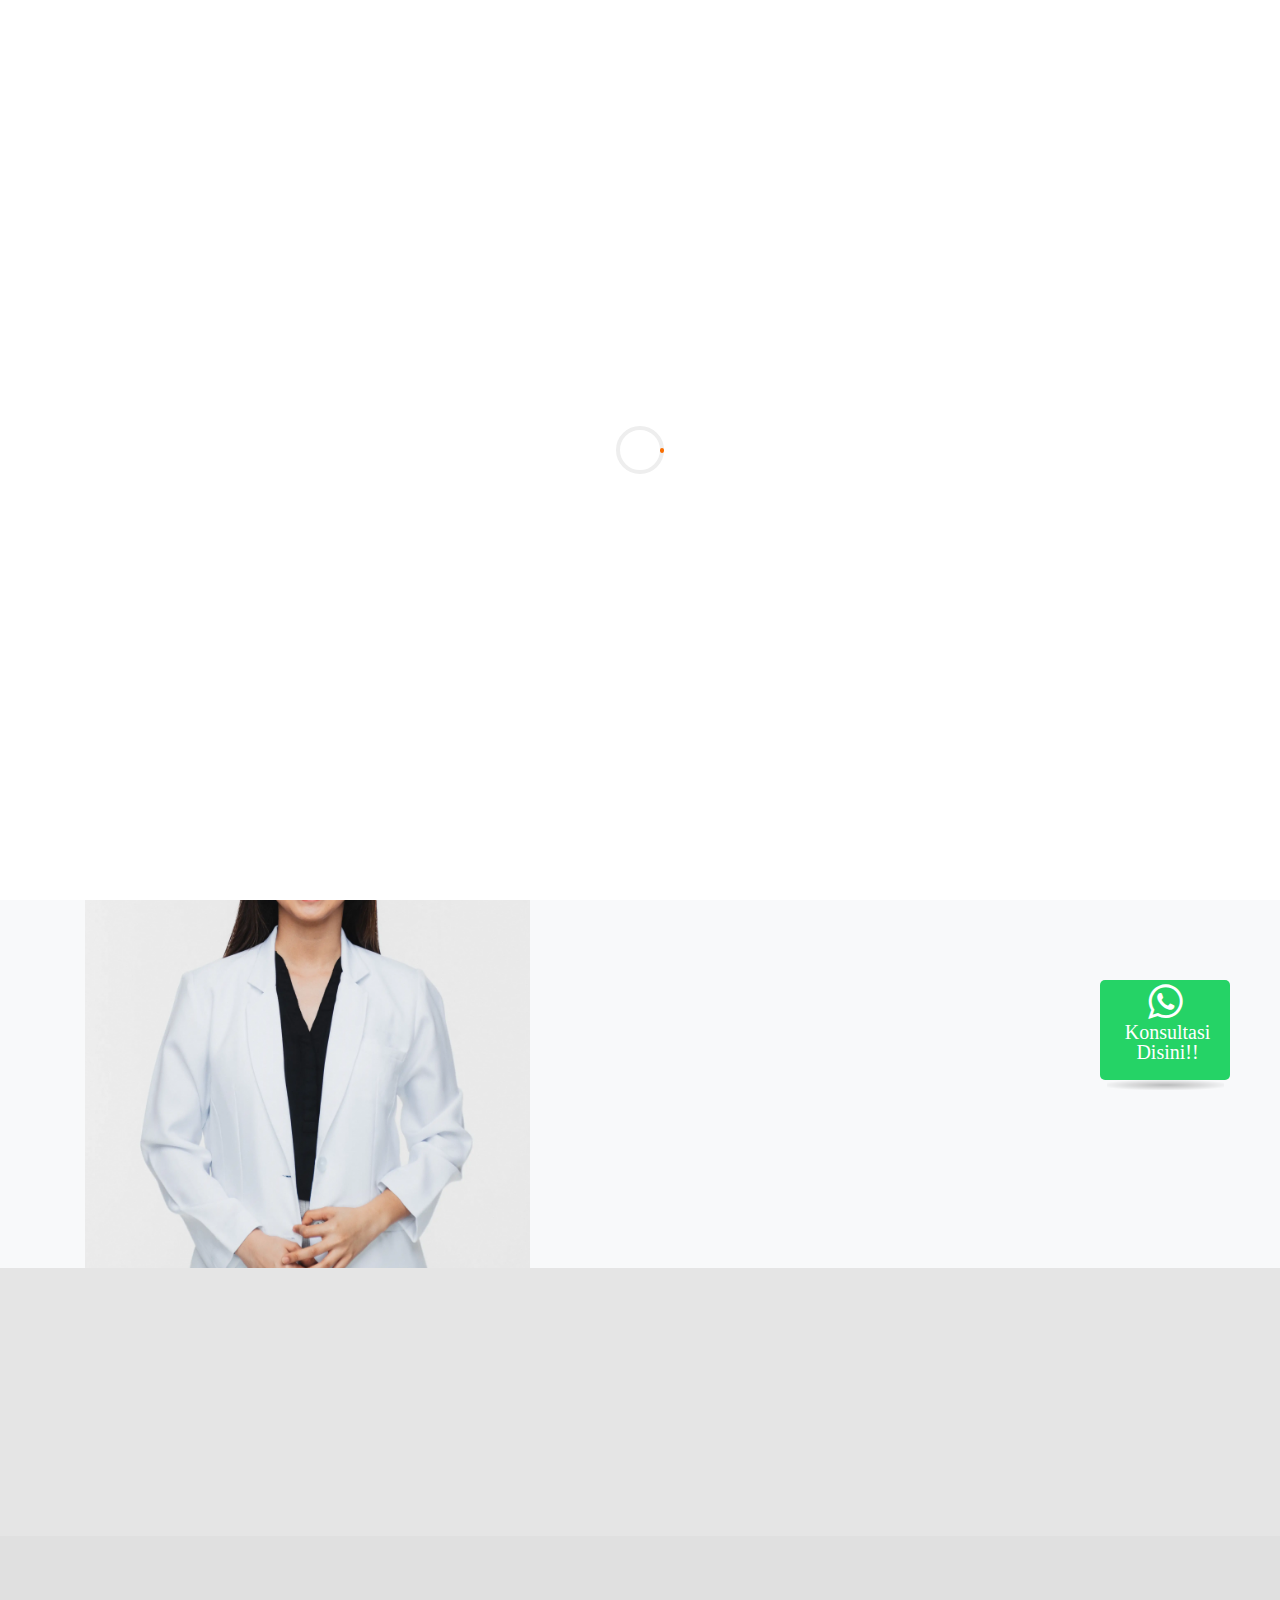
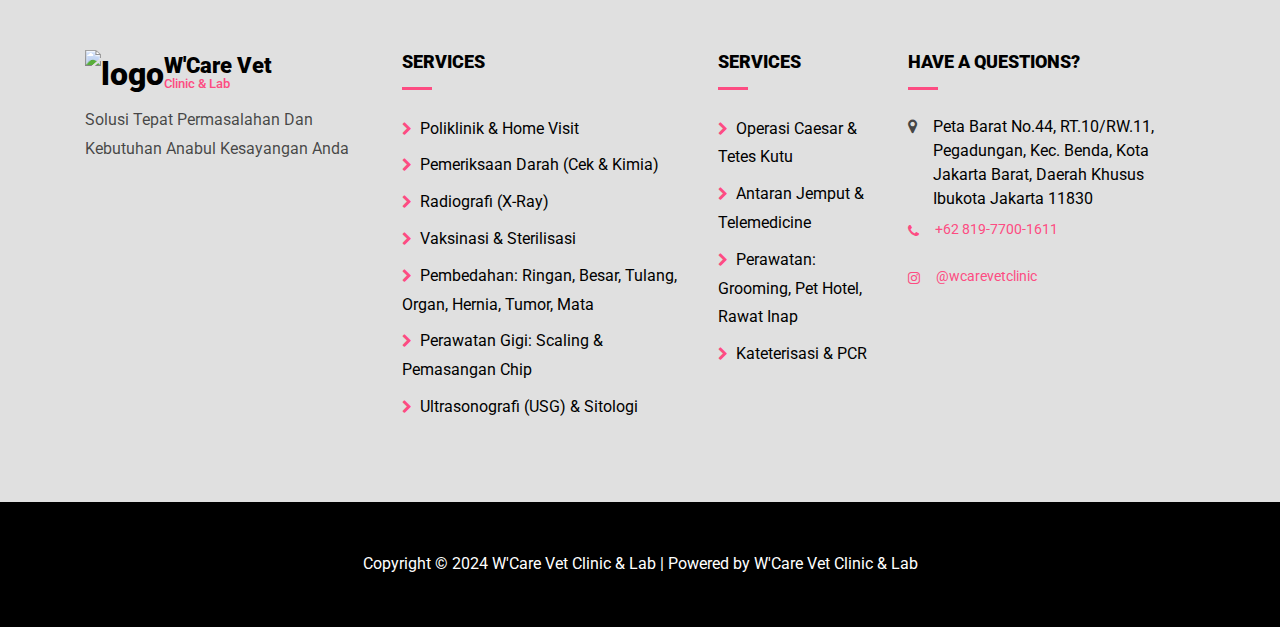
==== commit 76011fb2: "revisi" ====
--- a/about.html
+++ b/about.html
@@ -32,6 +32,14 @@
     </script>
   </head>
   <body>
+     <!-- back to top start -->
+     <button class="whatsapp-scroll scroll-to-target" data-target="html" aria-label="Konsultasi">
+      <a href="https://wa.me/6281977001611?text=Halo%20Dok,%20saya%20ingin520konsultasi%3F" target="_blank">      <i class="fa fa-whatsapp">
+        <span>Konsultasi Disini!!</span>
+      </i>
+    </a>
+    </button>
+
     <nav
       class="navbar navbar-expand-lg navbar-dark ftco_navbar bg-dark ftco-navbar-light"
       id="ftco-navbar"
--- a/css/style.css
+++ b/css/style.css
@@ -1,33 +1,12354 @@
-:root{--blue:#007bff;--indigo:#6610f2;--purple:#6f42c1;--pink:#e83e8c;--red:#dc3545;--orange:#fd7e14;--yellow:#ffc107;--green:#28a745;--teal:#20c997;--cyan:#17a2b8;--white:#fff;--gray:#6c757d;--gray-dark:#343a40;--primary:#007bff;--secondary:#6c757d;--success:#28a745;--info:#17a2b8;--warning:#ffc107;--danger:#dc3545;--light:#f8f9fa;--dark:#343a40;--breakpoint-xs:0;--breakpoint-sm:576px;--breakpoint-md:768px;--breakpoint-lg:992px;--breakpoint-xl:1200px;--font-family-sans-serif:-apple-system,BlinkMacSystemFont,"Segoe UI",Roboto,"Helvetica Neue",Arial,"Noto Sans",sans-serif,"Apple Color Emoji","Segoe UI Emoji","Segoe UI Symbol","Noto Color Emoji";--font-family-monospace:SFMono-Regular,Menlo,Monaco,Consolas,"Liberation Mono","Courier New",monospace}*,::before,::after{-webkit-box-sizing:border-box;box-sizing:border-box}html{font-family:sans-serif;line-height:1.15;-webkit-text-size-adjust:100%;-webkit-tap-highlight-color:rgba(0,0,0,0)}article,aside,figcaption,figure,footer,header,hgroup,main,nav,section{display:block}body{margin:0;font-family:-apple-system,BlinkMacSystemFont,"Segoe UI",Roboto,"Helvetica Neue",Arial,"Noto Sans",sans-serif,"Apple Color Emoji","Segoe UI Emoji","Segoe UI Symbol","Noto Color Emoji";font-size:1rem;font-weight:400;line-height:1.5;color:#212529;text-align:left;background-color:#fff}[tabindex="-1"]:focus:not(:focus-visible){outline:0!important}hr{-webkit-box-sizing:content-box;box-sizing:content-box;height:0;overflow:visible}h1,h2,h3,h4,h5,h6{margin-top:0;margin-bottom:.5rem}p{margin-top:0;margin-bottom:1rem}abbr[title],abbr[data-original-title]{text-decoration:underline;-webkit-text-decoration:underline dotted;text-decoration:underline dotted;cursor:help;border-bottom:0;text-decoration-skip-ink:none}address{margin-bottom:1rem;font-style:normal;line-height:inherit}ol,ul,dl{margin-top:0;margin-bottom:1rem}ol ol,ul ul,ol ul,ul ol{margin-bottom:0}dt{font-weight:700}dd{margin-bottom:.5rem;margin-left:0}blockquote{margin:0 0 1rem}b,strong{font-weight:bolder}small{font-size:80%}sub,sup{position:relative;font-size:75%;line-height:0;vertical-align:baseline}sub{bottom:-.25em}sup{top:-.5em}a{color:#007bff;text-decoration:none;background-color:transparent}a:hover{color:#0056b3;text-decoration:underline}a:not([href]){color:inherit;text-decoration:none}a:not([href]):hover{color:inherit;text-decoration:none}pre,code,kbd,samp{font-family:SFMono-Regular,Menlo,Monaco,Consolas,"Liberation Mono","Courier New",monospace;font-size:1em}pre{margin-top:0;margin-bottom:1rem;overflow:auto;-ms-overflow-style:scrollbar}figure{margin:0 0 1rem}img{vertical-align:middle;border-style:none}svg{overflow:hidden;vertical-align:middle}table{border-collapse:collapse}caption{padding-top:.75rem;padding-bottom:.75rem;color:#6c757d;text-align:left;caption-side:bottom}th{text-align:inherit}label{display:inline-block;margin-bottom:.5rem}button{border-radius:0}button:focus{outline:1px dotted;outline:5px auto -webkit-focus-ring-color}input,button,select,optgroup,textarea{margin:0;font-family:inherit;font-size:inherit;line-height:inherit}button,input{overflow:visible}button,select{text-transform:none}[role="button"]{cursor:pointer}select{word-wrap:normal}button,[type="button"],[type="reset"],[type="submit"]{-webkit-appearance:button}button:not(:disabled),[type="button"]:not(:disabled),[type="reset"]:not(:disabled),[type="submit"]:not(:disabled){cursor:pointer}button::-moz-focus-inner,[type="button"]::-moz-focus-inner,[type="reset"]::-moz-focus-inner,[type="submit"]::-moz-focus-inner{padding:0;border-style:none}input[type="radio"],input[type="checkbox"]{-webkit-box-sizing:border-box;box-sizing:border-box;padding:0}textarea{overflow:auto;resize:vertical}fieldset{min-width:0;padding:0;margin:0;border:0}legend{display:block;width:100%;max-width:100%;padding:0;margin-bottom:.5rem;font-size:1.5rem;line-height:inherit;color:inherit;white-space:normal}progress{vertical-align:baseline}[type="number"]::-webkit-inner-spin-button,[type="number"]::-webkit-outer-spin-button{height:auto}[type="search"]{outline-offset:-2px;-webkit-appearance:none}[type="search"]::-webkit-search-decoration{-webkit-appearance:none}::-webkit-file-upload-button{font:inherit;-webkit-appearance:button}output{display:inline-block}summary{display:list-item;cursor:pointer}template{display:none}[hidden]{display:none!important}h1,h2,h3,h4,h5,h6,.h1,.h2,.h3,.h4,.h5,.h6{margin-bottom:.5rem;font-weight:500;line-height:1.2}h1,.h1{font-size:2.5rem}h2,.h2{font-size:2rem}h3,.h3{font-size:1.75rem}h4,.h4{font-size:1.5rem}h5,.h5{font-size:1.25rem}h6,.h6{font-size:1rem}.lead{font-size:1.25rem;font-weight:300}.display-1{font-size:6rem;font-weight:300;line-height:1.2}.display-2{font-size:5.5rem;font-weight:300;line-height:1.2}.display-3{font-size:4.5rem;font-weight:300;line-height:1.2}.display-4{font-size:3.5rem;font-weight:300;line-height:1.2}hr{margin-top:1rem;margin-bottom:1rem;border:0;border-top:1px solid rgba(0,0,0,0.1)}small,.small{font-size:80%;font-weight:400}mark,.mark{padding:.2em;background-color:#fcf8e3}.list-unstyled{padding-left:0;list-style:none}.list-inline{padding-left:0;list-style:none}.list-inline-item{display:inline-block}.list-inline-item:not(:last-child){margin-right:.5rem}.initialism{font-size:90%;text-transform:uppercase}.label-promo{width:100%;position:absolute;top:18px;right:-30px;transform:rotate(40deg);z-index:1;font-size:14px;padding:1px 0 3px;background:#d4a985;color:#fff;text-align:center;max-width:150px;overflow-x:hidden;font-weight:bolder;border-radius:40px 10px}@media (max-width: 767px){.label-promo{width:120px;position:absolute;top:58px;right:-15px;transform:rotate(40deg);z-index:1;font-size:14px;padding:1px 0 3px;background:#d4a985;color:#fff;text-align:center;max-width:150px;overflow-x:hidden;font-weight:bolder;border-radius:30px}}.blockquote{margin-bottom:1rem;font-size:1.25rem}.blockquote-footer{display:block;font-size:80%;color:#6c757d}.blockquote-footer::before{content:"\2014\00A0"}.logo{max-width:200px;max-height:100px}.img-fluid{max-width:100%;height:auto}.img-thumbnail{padding:.25rem;background-color:#fff;border:1px solid #dee2e6;border-radius:.25rem;max-width:100%;height:auto}.figure{display:inline-block}.figure-img{margin-bottom:.5rem;line-height:1}.figure-caption{font-size:90%;color:#6c757d}code{font-size:87.5%;color:#e83e8c;word-wrap:break-word}a > code{color:inherit}kbd{padding:.2rem .4rem;font-size:87.5%;color:#fff;background-color:#212529;border-radius:.2rem}kbd kbd{padding:0;font-size:100%;font-weight:700}pre{display:block;font-size:87.5%;color:#212529}pre code{font-size:inherit;color:inherit;word-break:normal}.pre-scrollable{max-height:340px;overflow-y:scroll}.container{width:100%;padding-right:15px;padding-left:15px;margin-right:auto;margin-left:auto}@media (min-width: 576px){.container{max-width:540px}}@media (min-width: 768px){.container{max-width:720px}}@media (min-width: 992px){.container{max-width:960px}}@media (min-width: 1200px){.container{max-width:1140px}}.container-fluid,.container-sm,.container-md,.container-lg,.container-xl{width:100%;padding-right:15px;padding-left:15px;margin-right:auto;margin-left:auto}@media (min-width: 576px){.container,.container-sm{max-width:540px}}@media (min-width: 768px){.container,.container-sm,.container-md{max-width:720px}}@media (min-width: 992px){.container,.container-sm,.container-md,.container-lg{max-width:960px}}@media (min-width: 1200px){.container,.container-sm,.container-md,.container-lg,.container-xl{max-width:1140px}}.row{display:-webkit-box;display:-ms-flexbox;display:flex;-ms-flex-wrap:wrap;flex-wrap:wrap;margin-right:-15px;margin-left:-15px}.no-gutters{margin-right:0;margin-left:0}.no-gutters > .col,.no-gutters > [class*="col-"]{padding-right:0;padding-left:0}.col-1,.col-2,.col-3,.col-4,.col-5,.col-6,.col-7,.col-8,.col-9,.col-10,.col-11,.col-12,.col,.col-auto,.col-sm-1,.col-sm-2,.col-sm-3,.col-sm-4,.col-sm-5,.col-sm-6,.col-sm-7,.col-sm-8,.col-sm-9,.col-sm-10,.col-sm-11,.col-sm-12,.col-sm,.col-sm-auto,.col-md-1,.col-md-2,.col-md-3,.col-md-4,.col-md-5,.col-md-6,.col-md-7,.col-md-8,.col-md-9,.col-md-10,.col-md-11,.col-md-12,.col-md,.col-md-auto,.col-lg-1,.col-lg-2,.col-lg-3,.col-lg-4,.col-lg-5,.col-lg-6,.col-lg-7,.col-lg-8,.col-lg-9,.col-lg-10,.col-lg-11,.col-lg-12,.col-lg,.col-lg-auto,.col-xl-1,.col-xl-2,.col-xl-3,.col-xl-4,.col-xl-5,.col-xl-6,.col-xl-7,.col-xl-8,.col-xl-9,.col-xl-10,.col-xl-11,.col-xl-12,.col-xl,.col-xl-auto{position:relative;width:100%;padding-right:15px;padding-left:15px}.col{-ms-flex-preferred-size:0;flex-basis:0;-webkit-box-flex:1;-ms-flex-positive:1;flex-grow:1;min-width:0;max-width:100%}.row-cols-1 > *{-webkit-box-flex:0;-ms-flex:0 0 100%;flex:0 0 100%;max-width:100%}.row-cols-2 > *{-webkit-box-flex:0;-ms-flex:0 0 50%;flex:0 0 50%;max-width:50%}.row-cols-3 > *{-webkit-box-flex:0;-ms-flex:0 0 33.33333%;flex:0 0 33.33333%;max-width:33.33333%}.row-cols-4 > *{-webkit-box-flex:0;-ms-flex:0 0 25%;flex:0 0 25%;max-width:25%}.row-cols-5 > *{-webkit-box-flex:0;-ms-flex:0 0 20%;flex:0 0 20%;max-width:20%}.row-cols-6 > *{-webkit-box-flex:0;-ms-flex:0 0 16.66667%;flex:0 0 16.66667%;max-width:16.66667%}.col-auto{-webkit-box-flex:0;-ms-flex:0 0 auto;flex:0 0 auto;width:auto;max-width:100%}.col-1{-webkit-box-flex:0;-ms-flex:0 0 8.33333%;flex:0 0 8.33333%;max-width:8.33333%}.col-2{-webkit-box-flex:0;-ms-flex:0 0 16.66667%;flex:0 0 16.66667%;max-width:16.66667%}.col-3{-webkit-box-flex:0;-ms-flex:0 0 25%;flex:0 0 25%;max-width:25%}.col-4{-webkit-box-flex:0;-ms-flex:0 0 33.33333%;flex:0 0 33.33333%;max-width:33.33333%}.col-5{-webkit-box-flex:0;-ms-flex:0 0 41.66667%;flex:0 0 41.66667%;max-width:41.66667%}.col-6{-webkit-box-flex:0;-ms-flex:0 0 50%;flex:0 0 50%;max-width:50%}.col-7{-webkit-box-flex:0;-ms-flex:0 0 58.33333%;flex:0 0 58.33333%;max-width:58.33333%}.col-8{-webkit-box-flex:0;-ms-flex:0 0 66.66667%;flex:0 0 66.66667%;max-width:66.66667%}.col-9{-webkit-box-flex:0;-ms-flex:0 0 75%;flex:0 0 75%;max-width:75%}.col-10{-webkit-box-flex:0;-ms-flex:0 0 83.33333%;flex:0 0 83.33333%;max-width:83.33333%}.col-11{-webkit-box-flex:0;-ms-flex:0 0 91.66667%;flex:0 0 91.66667%;max-width:91.66667%}.col-12{-webkit-box-flex:0;-ms-flex:0 0 100%;flex:0 0 100%;max-width:100%}.order-first{-webkit-box-ordinal-group:0;-ms-flex-order:-1;order:-1}.order-last{-webkit-box-ordinal-group:14;-ms-flex-order:13;order:13}.order-0{-webkit-box-ordinal-group:1;-ms-flex-order:0;order:0}.order-1{-webkit-box-ordinal-group:2;-ms-flex-order:1;order:1}.order-2{-webkit-box-ordinal-group:3;-ms-flex-order:2;order:2}.order-3{-webkit-box-ordinal-group:4;-ms-flex-order:3;order:3}.order-4{-webkit-box-ordinal-group:5;-ms-flex-order:4;order:4}.order-5{-webkit-box-ordinal-group:6;-ms-flex-order:5;order:5}.order-6{-webkit-box-ordinal-group:7;-ms-flex-order:6;order:6}.order-7{-webkit-box-ordinal-group:8;-ms-flex-order:7;order:7}.order-8{-webkit-box-ordinal-group:9;-ms-flex-order:8;order:8}.order-9{-webkit-box-ordinal-group:10;-ms-flex-order:9;order:9}.order-10{-webkit-box-ordinal-group:11;-ms-flex-order:10;order:10}.order-11{-webkit-box-ordinal-group:12;-ms-flex-order:11;order:11}.order-12{-webkit-box-ordinal-group:13;-ms-flex-order:12;order:12}.offset-1{margin-left:8.33333%}.offset-2{margin-left:16.66667%}.offset-3{margin-left:25%}.offset-4{margin-left:33.33333%}.offset-5{margin-left:41.66667%}.offset-6{margin-left:50%}.offset-7{margin-left:58.33333%}.offset-8{margin-left:66.66667%}.offset-9{margin-left:75%}.offset-10{margin-left:83.33333%}.offset-11{margin-left:91.66667%}@media (min-width: 576px){.col-sm{-ms-flex-preferred-size:0;flex-basis:0;-webkit-box-flex:1;-ms-flex-positive:1;flex-grow:1;min-width:0;max-width:100%}.row-cols-sm-1 > *{-webkit-box-flex:0;-ms-flex:0 0 100%;flex:0 0 100%;max-width:100%}.row-cols-sm-2 > *{-webkit-box-flex:0;-ms-flex:0 0 50%;flex:0 0 50%;max-width:50%}.row-cols-sm-3 > *{-webkit-box-flex:0;-ms-flex:0 0 33.33333%;flex:0 0 33.33333%;max-width:33.33333%}.row-cols-sm-4 > *{-webkit-box-flex:0;-ms-flex:0 0 25%;flex:0 0 25%;max-width:25%}.row-cols-sm-5 > *{-webkit-box-flex:0;-ms-flex:0 0 20%;flex:0 0 20%;max-width:20%}.row-cols-sm-6 > *{-webkit-box-flex:0;-ms-flex:0 0 16.66667%;flex:0 0 16.66667%;max-width:16.66667%}.col-sm-auto{-webkit-box-flex:0;-ms-flex:0 0 auto;flex:0 0 auto;width:auto;max-width:100%}.col-sm-1{-webkit-box-flex:0;-ms-flex:0 0 8.33333%;flex:0 0 8.33333%;max-width:8.33333%}.col-sm-2{-webkit-box-flex:0;-ms-flex:0 0 16.66667%;flex:0 0 16.66667%;max-width:16.66667%}.col-sm-3{-webkit-box-flex:0;-ms-flex:0 0 25%;flex:0 0 25%;max-width:25%}.col-sm-4{-webkit-box-flex:0;-ms-flex:0 0 33.33333%;flex:0 0 33.33333%;max-width:33.33333%}.col-sm-5{-webkit-box-flex:0;-ms-flex:0 0 41.66667%;flex:0 0 41.66667%;max-width:41.66667%}.col-sm-6{-webkit-box-flex:0;-ms-flex:0 0 50%;flex:0 0 50%;max-width:50%}.col-sm-7{-webkit-box-flex:0;-ms-flex:0 0 58.33333%;flex:0 0 58.33333%;max-width:58.33333%}.col-sm-8{-webkit-box-flex:0;-ms-flex:0 0 66.66667%;flex:0 0 66.66667%;max-width:66.66667%}.col-sm-9{-webkit-box-flex:0;-ms-flex:0 0 75%;flex:0 0 75%;max-width:75%}.col-sm-10{-webkit-box-flex:0;-ms-flex:0 0 83.33333%;flex:0 0 83.33333%;max-width:83.33333%}.col-sm-11{-webkit-box-flex:0;-ms-flex:0 0 91.66667%;flex:0 0 91.66667%;max-width:91.66667%}.col-sm-12{-webkit-box-flex:0;-ms-flex:0 0 100%;flex:0 0 100%;max-width:100%}.order-sm-first{-webkit-box-ordinal-group:0;-ms-flex-order:-1;order:-1}.order-sm-last{-webkit-box-ordinal-group:14;-ms-flex-order:13;order:13}.order-sm-0{-webkit-box-ordinal-group:1;-ms-flex-order:0;order:0}.order-sm-1{-webkit-box-ordinal-group:2;-ms-flex-order:1;order:1}.order-sm-2{-webkit-box-ordinal-group:3;-ms-flex-order:2;order:2}.order-sm-3{-webkit-box-ordinal-group:4;-ms-flex-order:3;order:3}.order-sm-4{-webkit-box-ordinal-group:5;-ms-flex-order:4;order:4}.order-sm-5{-webkit-box-ordinal-group:6;-ms-flex-order:5;order:5}.order-sm-6{-webkit-box-ordinal-group:7;-ms-flex-order:6;order:6}.order-sm-7{-webkit-box-ordinal-group:8;-ms-flex-order:7;order:7}.order-sm-8{-webkit-box-ordinal-group:9;-ms-flex-order:8;order:8}.order-sm-9{-webkit-box-ordinal-group:10;-ms-flex-order:9;order:9}.order-sm-10{-webkit-box-ordinal-group:11;-ms-flex-order:10;order:10}.order-sm-11{-webkit-box-ordinal-group:12;-ms-flex-order:11;order:11}.order-sm-12{-webkit-box-ordinal-group:13;-ms-flex-order:12;order:12}.offset-sm-0{margin-left:0}.offset-sm-1{margin-left:8.33333%}.offset-sm-2{margin-left:16.66667%}.offset-sm-3{margin-left:25%}.offset-sm-4{margin-left:33.33333%}.offset-sm-5{margin-left:41.66667%}.offset-sm-6{margin-left:50%}.offset-sm-7{margin-left:58.33333%}.offset-sm-8{margin-left:66.66667%}.offset-sm-9{margin-left:75%}.offset-sm-10{margin-left:83.33333%}.offset-sm-11{margin-left:91.66667%}}@media (min-width: 768px){.col-md{-ms-flex-preferred-size:0;flex-basis:0;-webkit-box-flex:1;-ms-flex-positive:1;flex-grow:1;min-width:0;max-width:100%}.row-cols-md-1 > *{-webkit-box-flex:0;-ms-flex:0 0 100%;flex:0 0 100%;max-width:100%}.row-cols-md-2 > *{-webkit-box-flex:0;-ms-flex:0 0 50%;flex:0 0 50%;max-width:50%}.row-cols-md-3 > *{-webkit-box-flex:0;-ms-flex:0 0 33.33333%;flex:0 0 33.33333%;max-width:33.33333%}.row-cols-md-4 > *{-webkit-box-flex:0;-ms-flex:0 0 25%;flex:0 0 25%;max-width:25%}.row-cols-md-5 > *{-webkit-box-flex:0;-ms-flex:0 0 20%;flex:0 0 20%;max-width:20%}.row-cols-md-6 > *{-webkit-box-flex:0;-ms-flex:0 0 16.66667%;flex:0 0 16.66667%;max-width:16.66667%}.col-md-auto{-webkit-box-flex:0;-ms-flex:0 0 auto;flex:0 0 auto;width:auto;max-width:100%}.col-md-1{-webkit-box-flex:0;-ms-flex:0 0 8.33333%;flex:0 0 8.33333%;max-width:8.33333%}.col-md-2{-webkit-box-flex:0;-ms-flex:0 0 16.66667%;flex:0 0 16.66667%;max-width:16.66667%}.col-md-3{-webkit-box-flex:0;-ms-flex:0 0 25%;flex:0 0 25%;max-width:25%}.col-md-4{-webkit-box-flex:0;-ms-flex:0 0 33.33333%;flex:0 0 33.33333%;max-width:33.33333%}.col-md-5{-webkit-box-flex:0;-ms-flex:0 0 41.66667%;flex:0 0 41.66667%;max-width:41.66667%}.col-md-6{-webkit-box-flex:0;-ms-flex:0 0 50%;flex:0 0 50%;max-width:50%}.col-md-7{-webkit-box-flex:0;-ms-flex:0 0 58.33333%;flex:0 0 58.33333%;max-width:58.33333%}.col-md-8{-webkit-box-flex:0;-ms-flex:0 0 66.66667%;flex:0 0 66.66667%;max-width:66.66667%}.col-md-9{-webkit-box-flex:0;-ms-flex:0 0 75%;flex:0 0 75%;max-width:75%}.col-md-10{-webkit-box-flex:0;-ms-flex:0 0 83.33333%;flex:0 0 83.33333%;max-width:83.33333%}.col-md-11{-webkit-box-flex:0;-ms-flex:0 0 91.66667%;flex:0 0 91.66667%;max-width:91.66667%}.col-md-12{-webkit-box-flex:0;-ms-flex:0 0 100%;flex:0 0 100%;max-width:100%}.order-md-first{-webkit-box-ordinal-group:0;-ms-flex-order:-1;order:-1}.order-md-last{-webkit-box-ordinal-group:14;-ms-flex-order:13;order:13}.order-md-0{-webkit-box-ordinal-group:1;-ms-flex-order:0;order:0}.order-md-1{-webkit-box-ordinal-group:2;-ms-flex-order:1;order:1}.order-md-2{-webkit-box-ordinal-group:3;-ms-flex-order:2;order:2}.order-md-3{-webkit-box-ordinal-group:4;-ms-flex-order:3;order:3}.order-md-4{-webkit-box-ordinal-group:5;-ms-flex-order:4;order:4}.order-md-5{-webkit-box-ordinal-group:6;-ms-flex-order:5;order:5}.order-md-6{-webkit-box-ordinal-group:7;-ms-flex-order:6;order:6}.order-md-7{-webkit-box-ordinal-group:8;-ms-flex-order:7;order:7}.order-md-8{-webkit-box-ordinal-group:9;-ms-flex-order:8;order:8}.order-md-9{-webkit-box-ordinal-group:10;-ms-flex-order:9;order:9}.order-md-10{-webkit-box-ordinal-group:11;-ms-flex-order:10;order:10}.order-md-11{-webkit-box-ordinal-group:12;-ms-flex-order:11;order:11}.order-md-12{-webkit-box-ordinal-group:13;-ms-flex-order:12;order:12}.offset-md-0{margin-left:0}.offset-md-1{margin-left:8.33333%}.offset-md-2{margin-left:16.66667%}.offset-md-3{margin-left:25%}.offset-md-4{margin-left:33.33333%}.offset-md-5{margin-left:41.66667%}.offset-md-6{margin-left:50%}.offset-md-7{margin-left:58.33333%}.offset-md-8{margin-left:66.66667%}.offset-md-9{margin-left:75%}.offset-md-10{margin-left:83.33333%}.offset-md-11{margin-left:91.66667%}}@media (min-width: 992px){.col-lg{-ms-flex-preferred-size:0;flex-basis:0;-webkit-box-flex:1;-ms-flex-positive:1;flex-grow:1;min-width:0;max-width:100%}.row-cols-lg-1 > *{-webkit-box-flex:0;-ms-flex:0 0 100%;flex:0 0 100%;max-width:100%}.row-cols-lg-2 > *{-webkit-box-flex:0;-ms-flex:0 0 50%;flex:0 0 50%;max-width:50%}.row-cols-lg-3 > *{-webkit-box-flex:0;-ms-flex:0 0 33.33333%;flex:0 0 33.33333%;max-width:33.33333%}.row-cols-lg-4 > *{-webkit-box-flex:0;-ms-flex:0 0 25%;flex:0 0 25%;max-width:25%}.row-cols-lg-5 > *{-webkit-box-flex:0;-ms-flex:0 0 20%;flex:0 0 20%;max-width:20%}.row-cols-lg-6 > *{-webkit-box-flex:0;-ms-flex:0 0 16.66667%;flex:0 0 16.66667%;max-width:16.66667%}.col-lg-auto{-webkit-box-flex:0;-ms-flex:0 0 auto;flex:0 0 auto;width:auto;max-width:100%}.col-lg-1{-webkit-box-flex:0;-ms-flex:0 0 8.33333%;flex:0 0 8.33333%;max-width:8.33333%}.col-lg-2{-webkit-box-flex:0;-ms-flex:0 0 16.66667%;flex:0 0 16.66667%;max-width:16.66667%}.col-lg-3{-webkit-box-flex:0;-ms-flex:0 0 25%;flex:0 0 25%;max-width:25%}.col-lg-4{-webkit-box-flex:0;-ms-flex:0 0 33.33333%;flex:0 0 33.33333%;max-width:33.33333%}.col-lg-5{-webkit-box-flex:0;-ms-flex:0 0 41.66667%;flex:0 0 41.66667%;max-width:41.66667%}.col-lg-6{-webkit-box-flex:0;-ms-flex:0 0 50%;flex:0 0 50%;max-width:50%}.col-lg-7{-webkit-box-flex:0;-ms-flex:0 0 58.33333%;flex:0 0 58.33333%;max-width:58.33333%}.col-lg-8{-webkit-box-flex:0;-ms-flex:0 0 66.66667%;flex:0 0 66.66667%;max-width:66.66667%}.col-lg-9{-webkit-box-flex:0;-ms-flex:0 0 75%;flex:0 0 75%;max-width:75%}.col-lg-10{-webkit-box-flex:0;-ms-flex:0 0 83.33333%;flex:0 0 83.33333%;max-width:83.33333%}.col-lg-11{-webkit-box-flex:0;-ms-flex:0 0 91.66667%;flex:0 0 91.66667%;max-width:91.66667%}.col-lg-12{-webkit-box-flex:0;-ms-flex:0 0 100%;flex:0 0 100%;max-width:100%}.order-lg-first{-webkit-box-ordinal-group:0;-ms-flex-order:-1;order:-1}.order-lg-last{-webkit-box-ordinal-group:14;-ms-flex-order:13;order:13}.order-lg-0{-webkit-box-ordinal-group:1;-ms-flex-order:0;order:0}.order-lg-1{-webkit-box-ordinal-group:2;-ms-flex-order:1;order:1}.order-lg-2{-webkit-box-ordinal-group:3;-ms-flex-order:2;order:2}.order-lg-3{-webkit-box-ordinal-group:4;-ms-flex-order:3;order:3}.order-lg-4{-webkit-box-ordinal-group:5;-ms-flex-order:4;order:4}.order-lg-5{-webkit-box-ordinal-group:6;-ms-flex-order:5;order:5}.order-lg-6{-webkit-box-ordinal-group:7;-ms-flex-order:6;order:6}.order-lg-7{-webkit-box-ordinal-group:8;-ms-flex-order:7;order:7}.order-lg-8{-webkit-box-ordinal-group:9;-ms-flex-order:8;order:8}.order-lg-9{-webkit-box-ordinal-group:10;-ms-flex-order:9;order:9}.order-lg-10{-webkit-box-ordinal-group:11;-ms-flex-order:10;order:10}.order-lg-11{-webkit-box-ordinal-group:12;-ms-flex-order:11;order:11}.order-lg-12{-webkit-box-ordinal-group:13;-ms-flex-order:12;order:12}.offset-lg-0{margin-left:0}.offset-lg-1{margin-left:8.33333%}.offset-lg-2{margin-left:16.66667%}.offset-lg-3{margin-left:25%}.offset-lg-4{margin-left:33.33333%}.offset-lg-5{margin-left:41.66667%}.offset-lg-6{margin-left:50%}.offset-lg-7{margin-left:58.33333%}.offset-lg-8{margin-left:66.66667%}.offset-lg-9{margin-left:75%}.offset-lg-10{margin-left:83.33333%}.offset-lg-11{margin-left:91.66667%}}@media (min-width: 1200px){.col-xl{-ms-flex-preferred-size:0;flex-basis:0;-webkit-box-flex:1;-ms-flex-positive:1;flex-grow:1;min-width:0;max-width:100%}.row-cols-xl-1 > *{-webkit-box-flex:0;-ms-flex:0 0 100%;flex:0 0 100%;max-width:100%}.row-cols-xl-2 > *{-webkit-box-flex:0;-ms-flex:0 0 50%;flex:0 0 50%;max-width:50%}.row-cols-xl-3 > *{-webkit-box-flex:0;-ms-flex:0 0 33.33333%;flex:0 0 33.33333%;max-width:33.33333%}.row-cols-xl-4 > *{-webkit-box-flex:0;-ms-flex:0 0 25%;flex:0 0 25%;max-width:25%}.row-cols-xl-5 > *{-webkit-box-flex:0;-ms-flex:0 0 20%;flex:0 0 20%;max-width:20%}.row-cols-xl-6 > *{-webkit-box-flex:0;-ms-flex:0 0 16.66667%;flex:0 0 16.66667%;max-width:16.66667%}.col-xl-auto{-webkit-box-flex:0;-ms-flex:0 0 auto;flex:0 0 auto;width:auto;max-width:100%}.col-xl-1{-webkit-box-flex:0;-ms-flex:0 0 8.33333%;flex:0 0 8.33333%;max-width:8.33333%}.col-xl-2{-webkit-box-flex:0;-ms-flex:0 0 16.66667%;flex:0 0 16.66667%;max-width:16.66667%}.col-xl-3{-webkit-box-flex:0;-ms-flex:0 0 25%;flex:0 0 25%;max-width:25%}.col-xl-4{-webkit-box-flex:0;-ms-flex:0 0 33.33333%;flex:0 0 33.33333%;max-width:33.33333%}.col-xl-5{-webkit-box-flex:0;-ms-flex:0 0 41.66667%;flex:0 0 41.66667%;max-width:41.66667%}.col-xl-6{-webkit-box-flex:0;-ms-flex:0 0 50%;flex:0 0 50%;max-width:50%}.col-xl-7{-webkit-box-flex:0;-ms-flex:0 0 58.33333%;flex:0 0 58.33333%;max-width:58.33333%}.col-xl-8{-webkit-box-flex:0;-ms-flex:0 0 66.66667%;flex:0 0 66.66667%;max-width:66.66667%}.col-xl-9{-webkit-box-flex:0;-ms-flex:0 0 75%;flex:0 0 75%;max-width:75%}.col-xl-10{-webkit-box-flex:0;-ms-flex:0 0 83.33333%;flex:0 0 83.33333%;max-width:83.33333%}.col-xl-11{-webkit-box-flex:0;-ms-flex:0 0 91.66667%;flex:0 0 91.66667%;max-width:91.66667%}.col-xl-12{-webkit-box-flex:0;-ms-flex:0 0 100%;flex:0 0 100%;max-width:100%}.order-xl-first{-webkit-box-ordinal-group:0;-ms-flex-order:-1;order:-1}.order-xl-last{-webkit-box-ordinal-group:14;-ms-flex-order:13;order:13}.order-xl-0{-webkit-box-ordinal-group:1;-ms-flex-order:0;order:0}.order-xl-1{-webkit-box-ordinal-group:2;-ms-flex-order:1;order:1}.order-xl-2{-webkit-box-ordinal-group:3;-ms-flex-order:2;order:2}.order-xl-3{-webkit-box-ordinal-group:4;-ms-flex-order:3;order:3}.order-xl-4{-webkit-box-ordinal-group:5;-ms-flex-order:4;order:4}.order-xl-5{-webkit-box-ordinal-group:6;-ms-flex-order:5;order:5}.order-xl-6{-webkit-box-ordinal-group:7;-ms-flex-order:6;order:6}.order-xl-7{-webkit-box-ordinal-group:8;-ms-flex-order:7;order:7}.order-xl-8{-webkit-box-ordinal-group:9;-ms-flex-order:8;order:8}.order-xl-9{-webkit-box-ordinal-group:10;-ms-flex-order:9;order:9}.order-xl-10{-webkit-box-ordinal-group:11;-ms-flex-order:10;order:10}.order-xl-11{-webkit-box-ordinal-group:12;-ms-flex-order:11;order:11}.order-xl-12{-webkit-box-ordinal-group:13;-ms-flex-order:12;order:12}.offset-xl-0{margin-left:0}.offset-xl-1{margin-left:8.33333%}.offset-xl-2{margin-left:16.66667%}.offset-xl-3{margin-left:25%}.offset-xl-4{margin-left:33.33333%}.offset-xl-5{margin-left:41.66667%}.offset-xl-6{margin-left:50%}.offset-xl-7{margin-left:58.33333%}.offset-xl-8{margin-left:66.66667%}.offset-xl-9{margin-left:75%}.offset-xl-10{margin-left:83.33333%}.offset-xl-11{margin-left:91.66667%}}.table{width:100%;margin-bottom:1rem;color:#212529}.table th,.table td{padding:.75rem;vertical-align:top;border-top:1px solid #dee2e6}.table thead th{vertical-align:bottom;border-bottom:2px solid #dee2e6}.table tbody + tbody{border-top:2px solid #dee2e6}.table-sm th,.table-sm td{padding:.3rem}.table-bordered{border:1px solid #dee2e6}.table-bordered th,.table-bordered td{border:1px solid #dee2e6}.table-bordered thead th,.table-bordered thead td{border-bottom-width:2px}.table-borderless th,.table-borderless td,.table-borderless thead th,.table-borderless tbody + tbody{border:0}.table-striped tbody tr:nth-of-type(odd){background-color:rgba(0,0,0,0.05)}.table-hover tbody tr:hover{color:#212529;background-color:rgba(0,0,0,0.075)}.table-primary,.table-primary > th,.table-primary > td{background-color:#b8daff}.table-primary th,.table-primary td,.table-primary thead th,.table-primary tbody + tbody{border-color:#7abaff}.table-hover .table-primary:hover{background-color:#9fcdff}.table-hover .table-primary:hover > td,.table-hover .table-primary:hover > th{background-color:#9fcdff}.table-secondary,.table-secondary > th,.table-secondary > td{background-color:#d6d8db}.table-secondary th,.table-secondary td,.table-secondary thead th,.table-secondary tbody + tbody{border-color:#b3b7bb}.table-hover .table-secondary:hover{background-color:#c8cbcf}.table-hover .table-secondary:hover > td,.table-hover .table-secondary:hover > th{background-color:#c8cbcf}.table-success,.table-success > th,.table-success > td{background-color:#c3e6cb}.table-success th,.table-success td,.table-success thead th,.table-success tbody + tbody{border-color:#8fd19e}.table-hover .table-success:hover{background-color:#b1dfbb}.table-hover .table-success:hover > td,.table-hover .table-success:hover > th{background-color:#b1dfbb}.table-info,.table-info > th,.table-info > td{background-color:#bee5eb}.table-info th,.table-info td,.table-info thead th,.table-info tbody + tbody{border-color:#86cfda}.table-hover .table-info:hover{background-color:#abdde5}.table-hover .table-info:hover > td,.table-hover .table-info:hover > th{background-color:#abdde5}.table-warning,.table-warning > th,.table-warning > td{background-color:#ffeeba}.table-warning th,.table-warning td,.table-warning thead th,.table-warning tbody + tbody{border-color:#ffdf7e}.table-hover .table-warning:hover{background-color:#ffe8a1}.table-hover .table-warning:hover > td,.table-hover .table-warning:hover > th{background-color:#ffe8a1}.table-danger,.table-danger > th,.table-danger > td{background-color:#f5c6cb}.table-danger th,.table-danger td,.table-danger thead th,.table-danger tbody + tbody{border-color:#ed969e}.table-hover .table-danger:hover{background-color:#f1b0b7}.table-hover .table-danger:hover > td,.table-hover .table-danger:hover > th{background-color:#f1b0b7}.table-light,.table-light > th,.table-light > td{background-color:#fdfdfe}.table-light th,.table-light td,.table-light thead th,.table-light tbody + tbody{border-color:#fbfcfc}.table-hover .table-light:hover{background-color:#ececf6}.table-hover .table-light:hover > td,.table-hover .table-light:hover > th{background-color:#ececf6}.table-dark,.table-dark > th,.table-dark > td{background-color:#c6c8ca}.table-dark th,.table-dark td,.table-dark thead th,.table-dark tbody + tbody{border-color:#95999c}.table-hover .table-dark:hover{background-color:#b9bbbe}.table-hover .table-dark:hover > td,.table-hover .table-dark:hover > th{background-color:#b9bbbe}.table-active,.table-active > th,.table-active > td{background-color:rgba(0,0,0,0.075)}.table-hover .table-active:hover{background-color:rgba(0,0,0,0.075)}.table-hover .table-active:hover > td,.table-hover .table-active:hover > th{background-color:rgba(0,0,0,0.075)}.table .thead-dark th{color:#fff;background-color:#343a40;border-color:#454d55}.table .thead-light th{color:#495057;background-color:#e9ecef;border-color:#dee2e6}.table-dark{color:#fff;background-color:#343a40}.table-dark th,.table-dark td,.table-dark thead th{border-color:#454d55}.table-dark.table-bordered{border:0}.table-dark.table-striped tbody tr:nth-of-type(odd){background-color:rgba(255,255,255,0.05)}.table-dark.table-hover tbody tr:hover{color:#fff;background-color:rgba(255,255,255,0.075)}@media (max-width: 575.98px){.table-responsive-sm{display:block;width:100%;overflow-x:auto;-webkit-overflow-scrolling:touch}.table-responsive-sm > .table-bordered{border:0}}@media (max-width: 767.98px){.table-responsive-md{display:block;width:100%;overflow-x:auto;-webkit-overflow-scrolling:touch}.table-responsive-md > .table-bordered{border:0}.logo{display:none}}@media (max-width: 991.98px){.table-responsive-lg{display:block;width:100%;overflow-x:auto;-webkit-overflow-scrolling:touch}.table-responsive-lg > .table-bordered{border:0}}@media (max-width: 1199.98px){.table-responsive-xl{display:block;width:100%;overflow-x:auto;-webkit-overflow-scrolling:touch}.table-responsive-xl > .table-bordered{border:0}}.table-responsive{display:block;width:100%;overflow-x:auto;-webkit-overflow-scrolling:touch}.table-responsive > .table-bordered{border:0}.form-control{display:block;width:100%;height:calc(1.5em + 0.75rem + 2px);padding:.375rem .75rem;font-size:1rem;font-weight:400;line-height:1.5;color:#495057;background-color:#fff;background-clip:padding-box;border:1px solid #ced4da;border-radius:.25rem;-webkit-transition:border-color .15s ease-in-out,-webkit-box-shadow .15s ease-in-out;transition:border-color .15s ease-in-out,-webkit-box-shadow .15s ease-in-out;-o-transition:border-color .15s ease-in-out,box-shadow .15s ease-in-out;transition:border-color .15s ease-in-out,box-shadow .15s ease-in-out;transition:border-color .15s ease-in-out,box-shadow .15s ease-in-out,-webkit-box-shadow .15s ease-in-out}@media (prefers-reduced-motion: reduce){.form-control{-webkit-transition:none;-o-transition:none;transition:none}}.form-control::-ms-expand{background-color:transparent;border:0}.form-control:-moz-focusring{color:transparent;text-shadow:0 0 0 #495057}.form-control:focus{color:#495057;background-color:#fff;border-color:#80bdff;outline:0;-webkit-box-shadow:0 0 0 .2rem rgba(0,123,255,0.25);box-shadow:0 0 0 .2rem rgba(0,123,255,0.25)}.form-control::-webkit-input-placeholder{color:#6c757d;opacity:1}.form-control:-ms-input-placeholder{color:#6c757d;opacity:1}.form-control::-ms-input-placeholder{color:#6c757d;opacity:1}.form-control::placeholder{color:#6c757d;opacity:1}.form-control:disabled,.form-control[readonly]{background-color:#e9ecef;opacity:1}input[type="date"].form-control,input[type="time"].form-control,input[type="datetime-local"].form-control,input[type="month"].form-control{-webkit-appearance:none;-moz-appearance:none;appearance:none}select.form-control:focus::-ms-value{color:#495057;background-color:#fff}.form-control-file,.form-control-range{display:block;width:100%}.col-form-label{padding-top:calc(0.375rem + 1px);padding-bottom:calc(0.375rem + 1px);margin-bottom:0;font-size:inherit;line-height:1.5}.col-form-label-lg{padding-top:calc(0.5rem + 1px);padding-bottom:calc(0.5rem + 1px);font-size:1.25rem;line-height:1.5}.col-form-label-sm{padding-top:calc(0.25rem + 1px);padding-bottom:calc(0.25rem + 1px);font-size:.875rem;line-height:1.5}.form-control-plaintext{display:block;width:100%;padding:.375rem 0;margin-bottom:0;font-size:1rem;line-height:1.5;color:#212529;background-color:transparent;border:solid transparent;border-width:1px 0}.form-control-plaintext.form-control-sm,.form-control-plaintext.form-control-lg{padding-right:0;padding-left:0}.form-control-sm{height:calc(1.5em + 0.5rem + 2px);padding:.25rem .5rem;font-size:.875rem;line-height:1.5;border-radius:.2rem}.form-control-lg{height:calc(1.5em + 1rem + 2px);padding:.5rem 1rem;font-size:1.25rem;line-height:1.5;border-radius:.3rem}select.form-control[size],select.form-control[multiple]{height:auto}textarea.form-control{height:auto}.form-group{margin-bottom:1rem}.form-text{display:block;margin-top:.25rem}.form-row{display:-webkit-box;display:-ms-flexbox;display:flex;-ms-flex-wrap:wrap;flex-wrap:wrap;margin-right:-5px;margin-left:-5px}.form-row > .col,.form-row > [class*="col-"]{padding-right:5px;padding-left:5px}.form-check{position:relative;display:block;padding-left:1.25rem}.form-check-input{position:absolute;margin-top:.3rem;margin-left:-1.25rem}.form-check-input[disabled] ~ .form-check-label,.form-check-input:disabled ~ .form-check-label{color:#6c757d}.form-check-label{margin-bottom:0}.form-check-inline{display:-webkit-inline-box;display:-ms-inline-flexbox;display:inline-flex;-webkit-box-align:center;-ms-flex-align:center;align-items:center;padding-left:0;margin-right:.75rem}.form-check-inline .form-check-input{position:static;margin-top:0;margin-right:.3125rem;margin-left:0}.valid-feedback{display:none;width:100%;margin-top:.25rem;font-size:80%;color:#28a745}.valid-tooltip{position:absolute;top:100%;z-index:5;display:none;max-width:100%;padding:.25rem .5rem;margin-top:.1rem;font-size:.875rem;line-height:1.5;color:#fff;background-color:rgba(40,167,69,0.9);border-radius:.25rem}.was-validated :valid ~ .valid-feedback,.was-validated :valid ~ .valid-tooltip,.is-valid ~ .valid-feedback,.is-valid ~ .valid-tooltip{display:block}.was-validated .form-control:valid,.form-control.is-valid{border-color:#28a745;padding-right:calc(1.5em + 0.75rem);background-image:url("data:image/svg+xml,%3csvg xmlns='http://www.w3.org/2000/svg' width='8' height='8' viewBox='0 0 8 8'%3e%3cpath fill='%2328a745' d='M2.3 6.73L.6 4.53c-.4-1.04.46-1.4 1.1-.8l1.1 1.4 3.4-3.8c.6-.63 1.6-.27 1.2.7l-4 4.6c-.43.5-.8.4-1.1.1z'/%3e%3c/svg%3e");background-repeat:no-repeat;background-position:right calc(0.375em + 0.1875rem) center;background-size:calc(0.75em + 0.375rem) calc(0.75em + 0.375rem)}.was-validated .form-control:valid:focus,.form-control.is-valid:focus{border-color:#28a745;-webkit-box-shadow:0 0 0 .2rem rgba(40,167,69,0.25);box-shadow:0 0 0 .2rem rgba(40,167,69,0.25)}.was-validated textarea.form-control:valid,textarea.form-control.is-valid{padding-right:calc(1.5em + 0.75rem);background-position:top calc(0.375em + 0.1875rem) right calc(0.375em + 0.1875rem)}.was-validated .custom-select:valid,.custom-select.is-valid{border-color:#28a745;padding-right:calc(0.75em + 2.3125rem);background:url("data:image/svg+xml,%3csvg xmlns='http://www.w3.org/2000/svg' width='4' height='5' viewBox='0 0 4 5'%3e%3cpath fill='%23343a40' d='M2 0L0 2h4zm0 5L0 3h4z'/%3e%3c/svg%3e") no-repeat right .75rem center/8px 10px,url("data:image/svg+xml,%3csvg xmlns='http://www.w3.org/2000/svg' width='8' height='8' viewBox='0 0 8 8'%3e%3cpath fill='%2328a745' d='M2.3 6.73L.6 4.53c-.4-1.04.46-1.4 1.1-.8l1.1 1.4 3.4-3.8c.6-.63 1.6-.27 1.2.7l-4 4.6c-.43.5-.8.4-1.1.1z'/%3e%3c/svg%3e") #fff no-repeat center right 1.75rem / calc(0.75em + 0.375rem) calc(0.75em + 0.375rem)}.was-validated .custom-select:valid:focus,.custom-select.is-valid:focus{border-color:#28a745;-webkit-box-shadow:0 0 0 .2rem rgba(40,167,69,0.25);box-shadow:0 0 0 .2rem rgba(40,167,69,0.25)}.was-validated .form-check-input:valid ~ .form-check-label,.form-check-input.is-valid ~ .form-check-label{color:#28a745}.was-validated .form-check-input:valid ~ .valid-feedback,.was-validated .form-check-input:valid ~ .valid-tooltip,.form-check-input.is-valid ~ .valid-feedback,.form-check-input.is-valid ~ .valid-tooltip{display:block}.was-validated .custom-control-input:valid ~ .custom-control-label,.custom-control-input.is-valid ~ .custom-control-label{color:#28a745}.was-validated .custom-control-input:valid ~ .custom-control-label::before,.custom-control-input.is-valid ~ .custom-control-label::before{border-color:#28a745}.was-validated
-.custom-control-input:valid:checked
-~ .custom-control-label::before,.custom-control-input.is-valid:checked ~ .custom-control-label::before{border-color:#34ce57;background-color:#34ce57}.was-validated
-.custom-control-input:valid:focus
-~ .custom-control-label::before,.custom-control-input.is-valid:focus ~ .custom-control-label::before{-webkit-box-shadow:0 0 0 .2rem rgba(40,167,69,0.25);box-shadow:0 0 0 .2rem rgba(40,167,69,0.25)}.was-validated
-.custom-control-input:valid:focus:not(:checked)
-~ .custom-control-label::before,.custom-control-input.is-valid:focus:not(:checked)
-~ .custom-control-label::before{border-color:#28a745}.was-validated .custom-file-input:valid ~ .custom-file-label,.custom-file-input.is-valid ~ .custom-file-label{border-color:#28a745}.was-validated .custom-file-input:valid:focus ~ .custom-file-label,.custom-file-input.is-valid:focus ~ .custom-file-label{border-color:#28a745;-webkit-box-shadow:0 0 0 .2rem rgba(40,167,69,0.25);box-shadow:0 0 0 .2rem rgba(40,167,69,0.25)}.invalid-feedback{display:none;width:100%;margin-top:.25rem;font-size:80%;color:#dc3545}.invalid-tooltip{position:absolute;top:100%;z-index:5;display:none;max-width:100%;padding:.25rem .5rem;margin-top:.1rem;font-size:.875rem;line-height:1.5;color:#fff;background-color:rgba(220,53,69,0.9);border-radius:.25rem}.was-validated :invalid ~ .invalid-feedback,.was-validated :invalid ~ .invalid-tooltip,.is-invalid ~ .invalid-feedback,.is-invalid ~ .invalid-tooltip{display:block}.was-validated .form-control:invalid,.form-control.is-invalid{border-color:#dc3545;padding-right:calc(1.5em + 0.75rem);background-image:url("data:image/svg+xml,%3csvg xmlns='http://www.w3.org/2000/svg' width='12' height='12' fill='none' stroke='%23dc3545' viewBox='0 0 12 12'%3e%3ccircle cx='6' cy='6' r='4.5'/%3e%3cpath stroke-linejoin='round' d='M5.8 3.6h.4L6 6.5z'/%3e%3ccircle cx='6' cy='8.2' r='.6' fill='%23dc3545' stroke='none'/%3e%3c/svg%3e");background-repeat:no-repeat;background-position:right calc(0.375em + 0.1875rem) center;background-size:calc(0.75em + 0.375rem) calc(0.75em + 0.375rem)}.was-validated .form-control:invalid:focus,.form-control.is-invalid:focus{border-color:#dc3545;-webkit-box-shadow:0 0 0 .2rem rgba(220,53,69,0.25);box-shadow:0 0 0 .2rem rgba(220,53,69,0.25)}.was-validated textarea.form-control:invalid,textarea.form-control.is-invalid{padding-right:calc(1.5em + 0.75rem);background-position:top calc(0.375em + 0.1875rem) right calc(0.375em + 0.1875rem)}.was-validated .custom-select:invalid,.custom-select.is-invalid{border-color:#dc3545;padding-right:calc(0.75em + 2.3125rem);background:url("data:image/svg+xml,%3csvg xmlns='http://www.w3.org/2000/svg' width='4' height='5' viewBox='0 0 4 5'%3e%3cpath fill='%23343a40' d='M2 0L0 2h4zm0 5L0 3h4z'/%3e%3c/svg%3e") no-repeat right .75rem center/8px 10px,url("data:image/svg+xml,%3csvg xmlns='http://www.w3.org/2000/svg' width='12' height='12' fill='none' stroke='%23dc3545' viewBox='0 0 12 12'%3e%3ccircle cx='6' cy='6' r='4.5'/%3e%3cpath stroke-linejoin='round' d='M5.8 3.6h.4L6 6.5z'/%3e%3ccircle cx='6' cy='8.2' r='.6' fill='%23dc3545' stroke='none'/%3e%3c/svg%3e") #fff no-repeat center right 1.75rem / calc(0.75em + 0.375rem) calc(0.75em + 0.375rem)}.was-validated .custom-select:invalid:focus,.custom-select.is-invalid:focus{border-color:#dc3545;-webkit-box-shadow:0 0 0 .2rem rgba(220,53,69,0.25);box-shadow:0 0 0 .2rem rgba(220,53,69,0.25)}.was-validated .form-check-input:invalid ~ .form-check-label,.form-check-input.is-invalid ~ .form-check-label{color:#dc3545}.was-validated .form-check-input:invalid ~ .invalid-feedback,.was-validated .form-check-input:invalid ~ .invalid-tooltip,.form-check-input.is-invalid ~ .invalid-feedback,.form-check-input.is-invalid ~ .invalid-tooltip{display:block}.was-validated .custom-control-input:invalid ~ .custom-control-label,.custom-control-input.is-invalid ~ .custom-control-label{color:#dc3545}.was-validated .custom-control-input:invalid ~ .custom-control-label::before,.custom-control-input.is-invalid ~ .custom-control-label::before{border-color:#dc3545}.was-validated
-.custom-control-input:invalid:checked
-~ .custom-control-label::before,.custom-control-input.is-invalid:checked ~ .custom-control-label::before{border-color:#e4606d;background-color:#e4606d}.was-validated
-.custom-control-input:invalid:focus
-~ .custom-control-label::before,.custom-control-input.is-invalid:focus ~ .custom-control-label::before{-webkit-box-shadow:0 0 0 .2rem rgba(220,53,69,0.25);box-shadow:0 0 0 .2rem rgba(220,53,69,0.25)}.was-validated
-.custom-control-input:invalid:focus:not(:checked)
-~ .custom-control-label::before,.custom-control-input.is-invalid:focus:not(:checked)
-~ .custom-control-label::before{border-color:#dc3545}.was-validated .custom-file-input:invalid ~ .custom-file-label,.custom-file-input.is-invalid ~ .custom-file-label{border-color:#dc3545}.was-validated .custom-file-input:invalid:focus ~ .custom-file-label,.custom-file-input.is-invalid:focus ~ .custom-file-label{border-color:#dc3545;-webkit-box-shadow:0 0 0 .2rem rgba(220,53,69,0.25);box-shadow:0 0 0 .2rem rgba(220,53,69,0.25)}.form-inline{display:-webkit-box;display:-ms-flexbox;display:flex;-webkit-box-orient:horizontal;-webkit-box-direction:normal;-ms-flex-flow:row wrap;flex-flow:row wrap;-webkit-box-align:center;-ms-flex-align:center;align-items:center}.form-inline .form-check{width:100%}@media (min-width: 576px){.form-inline label{display:-webkit-box;display:-ms-flexbox;display:flex;-webkit-box-align:center;-ms-flex-align:center;align-items:center;-webkit-box-pack:center;-ms-flex-pack:center;justify-content:center;margin-bottom:0}.form-inline .form-group{display:-webkit-box;display:-ms-flexbox;display:flex;-webkit-box-flex:0;-ms-flex:0 0 auto;flex:0 0 auto;-webkit-box-orient:horizontal;-webkit-box-direction:normal;-ms-flex-flow:row wrap;flex-flow:row wrap;-webkit-box-align:center;-ms-flex-align:center;align-items:center;margin-bottom:0}.form-inline .form-control{display:inline-block;width:auto;vertical-align:middle}.form-inline .form-control-plaintext{display:inline-block}.form-inline .input-group,.form-inline .custom-select{width:auto}.form-inline .form-check{display:-webkit-box;display:-ms-flexbox;display:flex;-webkit-box-align:center;-ms-flex-align:center;align-items:center;-webkit-box-pack:center;-ms-flex-pack:center;justify-content:center;width:auto;padding-left:0}.form-inline .form-check-input{position:relative;-ms-flex-negative:0;flex-shrink:0;margin-top:0;margin-right:.25rem;margin-left:0}.form-inline .custom-control{-webkit-box-align:center;-ms-flex-align:center;align-items:center;-webkit-box-pack:center;-ms-flex-pack:center;justify-content:center}.form-inline .custom-control-label{margin-bottom:0}}.btn{display:inline-block;font-weight:400;color:#212529;text-align:center;vertical-align:middle;-webkit-user-select:none;-moz-user-select:none;-ms-user-select:none;user-select:none;background-color:transparent;border:1px solid transparent;padding:.375rem .75rem;font-size:1rem;line-height:1.5;border-radius:.25rem;-webkit-transition:color .15s ease-in-out,background-color .15s ease-in-out,border-color .15s ease-in-out,-webkit-box-shadow .15s ease-in-out;transition:color .15s ease-in-out,background-color .15s ease-in-out,border-color .15s ease-in-out,-webkit-box-shadow .15s ease-in-out;-o-transition:color .15s ease-in-out,background-color .15s ease-in-out,border-color .15s ease-in-out,box-shadow .15s ease-in-out;transition:color .15s ease-in-out,background-color .15s ease-in-out,border-color .15s ease-in-out,box-shadow .15s ease-in-out;transition:color .15s ease-in-out,background-color .15s ease-in-out,border-color .15s ease-in-out,box-shadow .15s ease-in-out,-webkit-box-shadow .15s ease-in-out}@media (prefers-reduced-motion: reduce){.btn{-webkit-transition:none;-o-transition:none;transition:none}}.btn:hover{color:#212529;text-decoration:none}.btn:focus,.btn.focus{outline:0;-webkit-box-shadow:0 0 0 .2rem rgba(0,123,255,0.25);box-shadow:0 0 0 .2rem rgba(0,123,255,0.25)}.btn.disabled,.btn:disabled{opacity:.65}.btn:not(:disabled):not(.disabled){cursor:pointer}a.btn.disabled,fieldset:disabled a.btn{pointer-events:none}.btn-primary{color:#fff;background-color:#007bff;border-color:#007bff}.btn-primary:hover{color:#fff;background-color:#0069d9;border-color:#0062cc}.btn-primary:focus,.btn-primary.focus{color:#fff;background-color:#0069d9;border-color:#0062cc;-webkit-box-shadow:0 0 0 .2rem rgba(38,143,255,0.5);box-shadow:0 0 0 .2rem rgba(38,143,255,0.5)}.btn-primary.disabled,.btn-primary:disabled{color:#fff;background-color:#007bff;border-color:#007bff}.btn-primary:not(:disabled):not(.disabled):active,.btn-primary:not(:disabled):not(.disabled).active,.show > .btn-primary.dropdown-toggle{color:#fff;background-color:#0062cc;border-color:#005cbf}.btn-primary:not(:disabled):not(.disabled):active:focus,.btn-primary:not(:disabled):not(.disabled).active:focus,.show > .btn-primary.dropdown-toggle:focus{-webkit-box-shadow:0 0 0 .2rem rgba(38,143,255,0.5);box-shadow:0 0 0 .2rem rgba(38,143,255,0.5)}.btn-secondary{color:#fff;background-color:#6c757d;border-color:#6c757d}.btn-secondary:hover{color:#fff;background-color:#5a6268;border-color:#545b62}.btn-secondary:focus,.btn-secondary.focus{color:#fff;background-color:#5a6268;border-color:#545b62;-webkit-box-shadow:0 0 0 .2rem rgba(130,138,145,0.5);box-shadow:0 0 0 .2rem rgba(130,138,145,0.5)}.btn-secondary.disabled,.btn-secondary:disabled{color:#fff;background-color:#6c757d;border-color:#6c757d}.btn-secondary:not(:disabled):not(.disabled):active,.btn-secondary:not(:disabled):not(.disabled).active,.show > .btn-secondary.dropdown-toggle{color:#fff;background-color:#545b62;border-color:#4e555b}.btn-secondary:not(:disabled):not(.disabled):active:focus,.btn-secondary:not(:disabled):not(.disabled).active:focus,.show > .btn-secondary.dropdown-toggle:focus{-webkit-box-shadow:0 0 0 .2rem rgba(130,138,145,0.5);box-shadow:0 0 0 .2rem rgba(130,138,145,0.5)}.btn-success{color:#fff;background-color:#28a745;border-color:#28a745}.btn-success:hover{color:#fff;background-color:#218838;border-color:#1e7e34}.btn-success:focus,.btn-success.focus{color:#fff;background-color:#218838;border-color:#1e7e34;-webkit-box-shadow:0 0 0 .2rem rgba(72,180,97,0.5);box-shadow:0 0 0 .2rem rgba(72,180,97,0.5)}.btn-success.disabled,.btn-success:disabled{color:#fff;background-color:#28a745;border-color:#28a745}.btn-success:not(:disabled):not(.disabled):active,.btn-success:not(:disabled):not(.disabled).active,.show > .btn-success.dropdown-toggle{color:#fff;background-color:#1e7e34;border-color:#1c7430}.btn-success:not(:disabled):not(.disabled):active:focus,.btn-success:not(:disabled):not(.disabled).active:focus,.show > .btn-success.dropdown-toggle:focus{-webkit-box-shadow:0 0 0 .2rem rgba(72,180,97,0.5);box-shadow:0 0 0 .2rem rgba(72,180,97,0.5)}.btn-info{color:#fff;background-color:#17a2b8;border-color:#17a2b8}.btn-info:hover{color:#fff;background-color:#138496;border-color:#117a8b}.btn-info:focus,.btn-info.focus{color:#fff;background-color:#138496;border-color:#117a8b;-webkit-box-shadow:0 0 0 .2rem rgba(58,176,195,0.5);box-shadow:0 0 0 .2rem rgba(58,176,195,0.5)}.btn-info.disabled,.btn-info:disabled{color:#fff;background-color:#17a2b8;border-color:#17a2b8}.btn-info:not(:disabled):not(.disabled):active,.btn-info:not(:disabled):not(.disabled).active,.show > .btn-info.dropdown-toggle{color:#fff;background-color:#117a8b;border-color:#10707f}.btn-info:not(:disabled):not(.disabled):active:focus,.btn-info:not(:disabled):not(.disabled).active:focus,.show > .btn-info.dropdown-toggle:focus{-webkit-box-shadow:0 0 0 .2rem rgba(58,176,195,0.5);box-shadow:0 0 0 .2rem rgba(58,176,195,0.5)}.btn-warning{color:#212529;background-color:#ffc107;border-color:#ffc107}.btn-warning:hover{color:#212529;background-color:#e0a800;border-color:#d39e00}.btn-warning:focus,.btn-warning.focus{color:#212529;background-color:#e0a800;border-color:#d39e00;-webkit-box-shadow:0 0 0 .2rem rgba(222,170,12,0.5);box-shadow:0 0 0 .2rem rgba(222,170,12,0.5)}.btn-warning.disabled,.btn-warning:disabled{color:#212529;background-color:#ffc107;border-color:#ffc107}.btn-warning:not(:disabled):not(.disabled):active,.btn-warning:not(:disabled):not(.disabled).active,.show > .btn-warning.dropdown-toggle{color:#212529;background-color:#d39e00;border-color:#c69500}.btn-warning:not(:disabled):not(.disabled):active:focus,.btn-warning:not(:disabled):not(.disabled).active:focus,.show > .btn-warning.dropdown-toggle:focus{-webkit-box-shadow:0 0 0 .2rem rgba(222,170,12,0.5);box-shadow:0 0 0 .2rem rgba(222,170,12,0.5)}.btn-danger{color:#fff;background-color:#dc3545;border-color:#dc3545}.btn-danger:hover{color:#fff;background-color:#c82333;border-color:#bd2130}.btn-danger:focus,.btn-danger.focus{color:#fff;background-color:#c82333;border-color:#bd2130;-webkit-box-shadow:0 0 0 .2rem rgba(225,83,97,0.5);box-shadow:0 0 0 .2rem rgba(225,83,97,0.5)}.btn-danger.disabled,.btn-danger:disabled{color:#fff;background-color:#dc3545;border-color:#dc3545}.btn-danger:not(:disabled):not(.disabled):active,.btn-danger:not(:disabled):not(.disabled).active,.show > .btn-danger.dropdown-toggle{color:#fff;background-color:#bd2130;border-color:#b21f2d}.btn-danger:not(:disabled):not(.disabled):active:focus,.btn-danger:not(:disabled):not(.disabled).active:focus,.show > .btn-danger.dropdown-toggle:focus{-webkit-box-shadow:0 0 0 .2rem rgba(225,83,97,0.5);box-shadow:0 0 0 .2rem rgba(225,83,97,0.5)}.btn-light{color:#212529;background-color:#f8f9fa;border-color:#f8f9fa}.btn-light:hover{color:#212529;background-color:#e2e6ea;border-color:#dae0e5}.btn-light:focus,.btn-light.focus{color:#212529;background-color:#e2e6ea;border-color:#dae0e5;-webkit-box-shadow:0 0 0 .2rem rgba(216,217,219,0.5);box-shadow:0 0 0 .2rem rgba(216,217,219,0.5)}.btn-light.disabled,.btn-light:disabled{color:#212529;background-color:#f8f9fa;border-color:#f8f9fa}.btn-light:not(:disabled):not(.disabled):active,.btn-light:not(:disabled):not(.disabled).active,.show > .btn-light.dropdown-toggle{color:#212529;background-color:#dae0e5;border-color:#d3d9df}.btn-light:not(:disabled):not(.disabled):active:focus,.btn-light:not(:disabled):not(.disabled).active:focus,.show > .btn-light.dropdown-toggle:focus{-webkit-box-shadow:0 0 0 .2rem rgba(216,217,219,0.5);box-shadow:0 0 0 .2rem rgba(216,217,219,0.5)}.btn-dark{color:#fff;background-color:#343a40;border-color:#343a40}.btn-dark:hover{color:#fff;background-color:#23272b;border-color:#1d2124}.btn-dark:focus,.btn-dark.focus{color:#fff;background-color:#23272b;border-color:#1d2124;-webkit-box-shadow:0 0 0 .2rem rgba(82,88,93,0.5);box-shadow:0 0 0 .2rem rgba(82,88,93,0.5)}.btn-dark.disabled,.btn-dark:disabled{color:#fff;background-color:#343a40;border-color:#343a40}.btn-dark:not(:disabled):not(.disabled):active,.btn-dark:not(:disabled):not(.disabled).active,.show > .btn-dark.dropdown-toggle{color:#fff;background-color:#1d2124;border-color:#171a1d}.btn-dark:not(:disabled):not(.disabled):active:focus,.btn-dark:not(:disabled):not(.disabled).active:focus,.show > .btn-dark.dropdown-toggle:focus{-webkit-box-shadow:0 0 0 .2rem rgba(82,88,93,0.5);box-shadow:0 0 0 .2rem rgba(82,88,93,0.5)}.btn-outline-primary{color:#007bff;border-color:#007bff}.btn-outline-primary:hover{color:#fff;background-color:#007bff;border-color:#007bff}.btn-outline-primary:focus,.btn-outline-primary.focus{-webkit-box-shadow:0 0 0 .2rem rgba(0,123,255,0.5);box-shadow:0 0 0 .2rem rgba(0,123,255,0.5)}.btn-outline-primary.disabled,.btn-outline-primary:disabled{color:#007bff;background-color:transparent}.btn-outline-primary:not(:disabled):not(.disabled):active,.btn-outline-primary:not(:disabled):not(.disabled).active,.show > .btn-outline-primary.dropdown-toggle{color:#fff;background-color:#007bff;border-color:#007bff}.btn-outline-primary:not(:disabled):not(.disabled):active:focus,.btn-outline-primary:not(:disabled):not(.disabled).active:focus,.show > .btn-outline-primary.dropdown-toggle:focus{-webkit-box-shadow:0 0 0 .2rem rgba(0,123,255,0.5);box-shadow:0 0 0 .2rem rgba(0,123,255,0.5)}.btn-outline-secondary{color:#6c757d;border-color:#6c757d}.btn-outline-secondary:hover{color:#fff;background-color:#6c757d;border-color:#6c757d}.btn-outline-secondary:focus,.btn-outline-secondary.focus{-webkit-box-shadow:0 0 0 .2rem rgba(108,117,125,0.5);box-shadow:0 0 0 .2rem rgba(108,117,125,0.5)}.btn-outline-secondary.disabled,.btn-outline-secondary:disabled{color:#6c757d;background-color:transparent}.btn-outline-secondary:not(:disabled):not(.disabled):active,.btn-outline-secondary:not(:disabled):not(.disabled).active,.show > .btn-outline-secondary.dropdown-toggle{color:#fff;background-color:#6c757d;border-color:#6c757d}.btn-outline-secondary:not(:disabled):not(.disabled):active:focus,.btn-outline-secondary:not(:disabled):not(.disabled).active:focus,.show > .btn-outline-secondary.dropdown-toggle:focus{-webkit-box-shadow:0 0 0 .2rem rgba(108,117,125,0.5);box-shadow:0 0 0 .2rem rgba(108,117,125,0.5)}.btn-outline-success{color:#28a745;border-color:#28a745}.btn-outline-success:hover{color:#fff;background-color:#28a745;border-color:#28a745}.btn-outline-success:focus,.btn-outline-success.focus{-webkit-box-shadow:0 0 0 .2rem rgba(40,167,69,0.5);box-shadow:0 0 0 .2rem rgba(40,167,69,0.5)}.btn-outline-success.disabled,.btn-outline-success:disabled{color:#28a745;background-color:transparent}.btn-outline-success:not(:disabled):not(.disabled):active,.btn-outline-success:not(:disabled):not(.disabled).active,.show > .btn-outline-success.dropdown-toggle{color:#fff;background-color:#28a745;border-color:#28a745}.btn-outline-success:not(:disabled):not(.disabled):active:focus,.btn-outline-success:not(:disabled):not(.disabled).active:focus,.show > .btn-outline-success.dropdown-toggle:focus{-webkit-box-shadow:0 0 0 .2rem rgba(40,167,69,0.5);box-shadow:0 0 0 .2rem rgba(40,167,69,0.5)}.btn-outline-info{color:#17a2b8;border-color:#17a2b8}.btn-outline-info:hover{color:#fff;background-color:#17a2b8;border-color:#17a2b8}.btn-outline-info:focus,.btn-outline-info.focus{-webkit-box-shadow:0 0 0 .2rem rgba(23,162,184,0.5);box-shadow:0 0 0 .2rem rgba(23,162,184,0.5)}.btn-outline-info.disabled,.btn-outline-info:disabled{color:#17a2b8;background-color:transparent}.btn-outline-info:not(:disabled):not(.disabled):active,.btn-outline-info:not(:disabled):not(.disabled).active,.show > .btn-outline-info.dropdown-toggle{color:#fff;background-color:#17a2b8;border-color:#17a2b8}.btn-outline-info:not(:disabled):not(.disabled):active:focus,.btn-outline-info:not(:disabled):not(.disabled).active:focus,.show > .btn-outline-info.dropdown-toggle:focus{-webkit-box-shadow:0 0 0 .2rem rgba(23,162,184,0.5);box-shadow:0 0 0 .2rem rgba(23,162,184,0.5)}.btn-outline-warning{color:#ffc107;border-color:#ffc107}.btn-outline-warning:hover{color:#212529;background-color:#ffc107;border-color:#ffc107}.btn-outline-warning:focus,.btn-outline-warning.focus{-webkit-box-shadow:0 0 0 .2rem rgba(255,193,7,0.5);box-shadow:0 0 0 .2rem rgba(255,193,7,0.5)}.btn-outline-warning.disabled,.btn-outline-warning:disabled{color:#ffc107;background-color:transparent}.btn-outline-warning:not(:disabled):not(.disabled):active,.btn-outline-warning:not(:disabled):not(.disabled).active,.show > .btn-outline-warning.dropdown-toggle{color:#212529;background-color:#ffc107;border-color:#ffc107}.btn-outline-warning:not(:disabled):not(.disabled):active:focus,.btn-outline-warning:not(:disabled):not(.disabled).active:focus,.show > .btn-outline-warning.dropdown-toggle:focus{-webkit-box-shadow:0 0 0 .2rem rgba(255,193,7,0.5);box-shadow:0 0 0 .2rem rgba(255,193,7,0.5)}.btn-outline-danger{color:#dc3545;border-color:#dc3545}.btn-outline-danger:hover{color:#fff;background-color:#dc3545;border-color:#dc3545}.btn-outline-danger:focus,.btn-outline-danger.focus{-webkit-box-shadow:0 0 0 .2rem rgba(220,53,69,0.5);box-shadow:0 0 0 .2rem rgba(220,53,69,0.5)}.btn-outline-danger.disabled,.btn-outline-danger:disabled{color:#dc3545;background-color:transparent}.btn-outline-danger:not(:disabled):not(.disabled):active,.btn-outline-danger:not(:disabled):not(.disabled).active,.show > .btn-outline-danger.dropdown-toggle{color:#fff;background-color:#dc3545;border-color:#dc3545}.btn-outline-danger:not(:disabled):not(.disabled):active:focus,.btn-outline-danger:not(:disabled):not(.disabled).active:focus,.show > .btn-outline-danger.dropdown-toggle:focus{-webkit-box-shadow:0 0 0 .2rem rgba(220,53,69,0.5);box-shadow:0 0 0 .2rem rgba(220,53,69,0.5)}.btn-outline-light{color:#f8f9fa;border-color:#f8f9fa}.btn-outline-light:hover{color:#212529;background-color:#f8f9fa;border-color:#f8f9fa}.btn-outline-light:focus,.btn-outline-light.focus{-webkit-box-shadow:0 0 0 .2rem rgba(248,249,250,0.5);box-shadow:0 0 0 .2rem rgba(248,249,250,0.5)}.btn-outline-light.disabled,.btn-outline-light:disabled{color:#f8f9fa;background-color:transparent}.btn-outline-light:not(:disabled):not(.disabled):active,.btn-outline-light:not(:disabled):not(.disabled).active,.show > .btn-outline-light.dropdown-toggle{color:#212529;background-color:#f8f9fa;border-color:#f8f9fa}.btn-outline-light:not(:disabled):not(.disabled):active:focus,.btn-outline-light:not(:disabled):not(.disabled).active:focus,.show > .btn-outline-light.dropdown-toggle:focus{-webkit-box-shadow:0 0 0 .2rem rgba(248,249,250,0.5);box-shadow:0 0 0 .2rem rgba(248,249,250,0.5)}.btn-outline-dark{color:#343a40;border-color:#343a40}.btn-outline-dark:hover{color:#fff;background-color:#343a40;border-color:#343a40}.btn-outline-dark:focus,.btn-outline-dark.focus{-webkit-box-shadow:0 0 0 .2rem rgba(52,58,64,0.5);box-shadow:0 0 0 .2rem rgba(52,58,64,0.5)}.btn-outline-dark.disabled,.btn-outline-dark:disabled{color:#343a40;background-color:transparent}.btn-outline-dark:not(:disabled):not(.disabled):active,.btn-outline-dark:not(:disabled):not(.disabled).active,.show > .btn-outline-dark.dropdown-toggle{color:#fff;background-color:#343a40;border-color:#343a40}.btn-outline-dark:not(:disabled):not(.disabled):active:focus,.btn-outline-dark:not(:disabled):not(.disabled).active:focus,.show > .btn-outline-dark.dropdown-toggle:focus{-webkit-box-shadow:0 0 0 .2rem rgba(52,58,64,0.5);box-shadow:0 0 0 .2rem rgba(52,58,64,0.5)}.btn-link{font-weight:400;color:#007bff;text-decoration:none}.btn-link:hover{color:#0056b3;text-decoration:underline}.btn-link:focus,.btn-link.focus{text-decoration:underline}.btn-link:disabled,.btn-link.disabled{color:#6c757d;pointer-events:none}.btn-lg,.btn-group-lg > .btn{padding:.5rem 1rem;font-size:1.25rem;line-height:1.5;border-radius:.3rem}.btn-sm,.btn-group-sm > .btn{padding:.25rem .5rem;font-size:.875rem;line-height:1.5;border-radius:.2rem}.btn-block{display:block;width:100%}.btn-block + .btn-block{margin-top:.5rem}input[type="submit"].btn-block,input[type="reset"].btn-block,input[type="button"].btn-block{width:100%}.fade{-webkit-transition:opacity .15s linear;-o-transition:opacity .15s linear;transition:opacity .15s linear}@media (prefers-reduced-motion: reduce){.fade{-webkit-transition:none;-o-transition:none;transition:none}}.fade:not(.show){opacity:0}.collapse:not(.show){display:none}.collapsing{position:relative;height:0;overflow:hidden;-webkit-transition:height .35s ease;-o-transition:height .35s ease;transition:height .35s ease}@media (prefers-reduced-motion: reduce){.collapsing{-webkit-transition:none;-o-transition:none;transition:none}}.dropup,.dropright,.dropdown,.dropleft{position:relative}.dropdown-toggle{white-space:nowrap}.dropdown-toggle::after{display:inline-block;margin-left:.255em;vertical-align:.255em;content:"";border-top:.3em solid;border-right:.3em solid transparent;border-bottom:0;border-left:.3em solid transparent}.dropdown-toggle:empty::after{margin-left:0}.dropdown-menu{position:absolute;top:100%;left:0;z-index:1000;display:none;float:left;min-width:10rem;padding:.5rem 0;margin:.125rem 0 0;font-size:1rem;color:#212529;text-align:left;list-style:none;background-color:#fff;background-clip:padding-box;border:1px solid rgba(0,0,0,0.15);border-radius:.25rem}.dropdown-menu-left{right:auto;left:0}.dropdown-menu-right{right:0;left:auto}@media (min-width: 576px){.dropdown-menu-sm-left{right:auto;left:0}.dropdown-menu-sm-right{right:0;left:auto}}@media (min-width: 768px){.dropdown-menu-md-left{right:auto;left:0}.dropdown-menu-md-right{right:0;left:auto}}@media (min-width: 992px){.dropdown-menu-lg-left{right:auto;left:0}.dropdown-menu-lg-right{right:0;left:auto}}@media (min-width: 1200px){.dropdown-menu-xl-left{right:auto;left:0}.dropdown-menu-xl-right{right:0;left:auto}}.dropup .dropdown-menu{top:auto;bottom:100%;margin-top:0;margin-bottom:.125rem}.dropup .dropdown-toggle::after{display:inline-block;margin-left:.255em;vertical-align:.255em;content:"";border-top:0;border-right:.3em solid transparent;border-bottom:.3em solid;border-left:.3em solid transparent}.dropup .dropdown-toggle:empty::after{margin-left:0}.dropright .dropdown-menu{top:0;right:auto;left:100%;margin-top:0;margin-left:.125rem}.dropright .dropdown-toggle::after{display:inline-block;margin-left:.255em;vertical-align:.255em;content:"";border-top:.3em solid transparent;border-right:0;border-bottom:.3em solid transparent;border-left:.3em solid}.dropright .dropdown-toggle:empty::after{margin-left:0}.dropright .dropdown-toggle::after{vertical-align:0}.dropleft .dropdown-menu{top:0;right:100%;left:auto;margin-top:0;margin-right:.125rem}.dropleft .dropdown-toggle::after{display:inline-block;margin-left:.255em;vertical-align:.255em;content:"";display:none}.dropleft .dropdown-toggle::before{display:inline-block;margin-right:.255em;vertical-align:.255em;content:"";border-top:.3em solid transparent;border-right:.3em solid;border-bottom:.3em solid transparent}.dropleft .dropdown-toggle:empty::after{margin-left:0}.dropleft .dropdown-toggle::before{vertical-align:0}.dropdown-menu[x-placement^="top"],.dropdown-menu[x-placement^="right"],.dropdown-menu[x-placement^="bottom"],.dropdown-menu[x-placement^="left"]{right:auto;bottom:auto}.dropdown-divider{height:0;margin:.5rem 0;overflow:hidden;border-top:1px solid #e9ecef}.dropdown-item{display:block;width:100%;padding:.25rem 1.5rem;clear:both;font-weight:400;color:#212529;text-align:inherit;white-space:nowrap;background-color:transparent;border:0}.dropdown-item:hover,.dropdown-item:focus{color:#16181b;text-decoration:none;background-color:#f8f9fa}.dropdown-item.active,.dropdown-item:active{color:#fff;text-decoration:none;background-color:#007bff}.dropdown-item.disabled,.dropdown-item:disabled{color:#6c757d;pointer-events:none;background-color:transparent}.dropdown-menu.show{display:block}.dropdown-header{display:block;padding:.5rem 1.5rem;margin-bottom:0;font-size:.875rem;color:#6c757d;white-space:nowrap}.dropdown-item-text{display:block;padding:.25rem 1.5rem;color:#212529}.btn-group,.btn-group-vertical{position:relative;display:-webkit-inline-box;display:-ms-inline-flexbox;display:inline-flex;vertical-align:middle}.btn-group > .btn,.btn-group-vertical > .btn{position:relative;-webkit-box-flex:1;-ms-flex:1 1 auto;flex:1 1 auto}.btn-group > .btn:hover,.btn-group-vertical > .btn:hover{z-index:1}.btn-group > .btn:focus,.btn-group > .btn:active,.btn-group > .btn.active,.btn-group-vertical > .btn:focus,.btn-group-vertical > .btn:active,.btn-group-vertical > .btn.active{z-index:1}.btn-toolbar{display:-webkit-box;display:-ms-flexbox;display:flex;-ms-flex-wrap:wrap;flex-wrap:wrap;-webkit-box-pack:start;-ms-flex-pack:start;justify-content:flex-start}.btn-toolbar .input-group{width:auto}.btn-group > .btn:not(:first-child),.btn-group > .btn-group:not(:first-child){margin-left:-1px}.btn-group > .btn:not(:last-child):not(.dropdown-toggle),.btn-group > .btn-group:not(:last-child) > .btn{border-top-right-radius:0;border-bottom-right-radius:0}.btn-group > .btn:not(:first-child),.btn-group > .btn-group:not(:first-child) > .btn{border-top-left-radius:0;border-bottom-left-radius:0}.dropdown-toggle-split{padding-right:.5625rem;padding-left:.5625rem}.dropdown-toggle-split::after,.dropup .dropdown-toggle-split::after,.dropright .dropdown-toggle-split::after{margin-left:0}.dropleft .dropdown-toggle-split::before{margin-right:0}.btn-sm + .dropdown-toggle-split,.btn-group-sm > .btn + .dropdown-toggle-split{padding-right:.375rem;padding-left:.375rem}.btn-lg + .dropdown-toggle-split,.btn-group-lg > .btn + .dropdown-toggle-split{padding-right:.75rem;padding-left:.75rem}.btn-group-vertical{-webkit-box-orient:vertical;-webkit-box-direction:normal;-ms-flex-direction:column;flex-direction:column;-webkit-box-align:start;-ms-flex-align:start;align-items:flex-start;-webkit-box-pack:center;-ms-flex-pack:center;justify-content:center}.btn-group-vertical > .btn,.btn-group-vertical > .btn-group{width:100%}.btn-group-vertical > .btn:not(:first-child),.btn-group-vertical > .btn-group:not(:first-child){margin-top:-1px}.btn-group-vertical > .btn:not(:last-child):not(.dropdown-toggle),.btn-group-vertical > .btn-group:not(:last-child) > .btn{border-bottom-right-radius:0;border-bottom-left-radius:0}.btn-group-vertical > .btn:not(:first-child),.btn-group-vertical > .btn-group:not(:first-child) > .btn{border-top-left-radius:0;border-top-right-radius:0}.btn-group-toggle > .btn,.btn-group-toggle > .btn-group > .btn{margin-bottom:0}.btn-group-toggle > .btn input[type="radio"],.btn-group-toggle > .btn input[type="checkbox"],.btn-group-toggle > .btn-group > .btn input[type="radio"],.btn-group-toggle > .btn-group > .btn input[type="checkbox"]{position:absolute;clip:rect(0,0,0,0);pointer-events:none}.input-group{position:relative;display:-webkit-box;display:-ms-flexbox;display:flex;-ms-flex-wrap:wrap;flex-wrap:wrap;-webkit-box-align:stretch;-ms-flex-align:stretch;align-items:stretch;width:100%}.input-group > .form-control,.input-group > .form-control-plaintext,.input-group > .custom-select,.input-group > .custom-file{position:relative;-webkit-box-flex:1;-ms-flex:1 1 auto;flex:1 1 auto;width:1%;min-width:0;margin-bottom:0}.input-group > .form-control + .form-control,.input-group > .form-control + .custom-select,.input-group > .form-control + .custom-file,.input-group > .form-control-plaintext + .form-control,.input-group > .form-control-plaintext + .custom-select,.input-group > .form-control-plaintext + .custom-file,.input-group > .custom-select + .form-control,.input-group > .custom-select + .custom-select,.input-group > .custom-select + .custom-file,.input-group > .custom-file + .form-control,.input-group > .custom-file + .custom-select,.input-group > .custom-file + .custom-file{margin-left:-1px}.input-group > .form-control:focus,.input-group > .custom-select:focus,.input-group > .custom-file .custom-file-input:focus ~ .custom-file-label{z-index:3}.input-group > .custom-file .custom-file-input:focus{z-index:4}.input-group > .form-control:not(:last-child),.input-group > .custom-select:not(:last-child){border-top-right-radius:0;border-bottom-right-radius:0}.input-group > .form-control:not(:first-child),.input-group > .custom-select:not(:first-child){border-top-left-radius:0;border-bottom-left-radius:0}.input-group > .custom-file{display:-webkit-box;display:-ms-flexbox;display:flex;-webkit-box-align:center;-ms-flex-align:center;align-items:center}.input-group > .custom-file:not(:last-child) .custom-file-label,.input-group > .custom-file:not(:last-child) .custom-file-label::after{border-top-right-radius:0;border-bottom-right-radius:0}.input-group > .custom-file:not(:first-child) .custom-file-label{border-top-left-radius:0;border-bottom-left-radius:0}.input-group-prepend,.input-group-append{display:-webkit-box;display:-ms-flexbox;display:flex}.input-group-prepend .btn,.input-group-append .btn{position:relative;z-index:2}.input-group-prepend .btn:focus,.input-group-append .btn:focus{z-index:3}.input-group-prepend .btn + .btn,.input-group-prepend .btn + .input-group-text,.input-group-prepend .input-group-text + .input-group-text,.input-group-prepend .input-group-text + .btn,.input-group-append .btn + .btn,.input-group-append .btn + .input-group-text,.input-group-append .input-group-text + .input-group-text,.input-group-append .input-group-text + .btn{margin-left:-1px}.input-group-prepend{margin-right:-1px}.input-group-append{margin-left:-1px}.input-group-text{display:-webkit-box;display:-ms-flexbox;display:flex;-webkit-box-align:center;-ms-flex-align:center;align-items:center;padding:.375rem .75rem;margin-bottom:0;font-size:1rem;font-weight:400;line-height:1.5;color:#495057;text-align:center;white-space:nowrap;background-color:#e9ecef;border:1px solid #ced4da;border-radius:.25rem}.input-group-text input[type="radio"],.input-group-text input[type="checkbox"]{margin-top:0}.input-group-lg > .form-control:not(textarea),.input-group-lg > .custom-select{height:calc(1.5em + 1rem + 2px)}.input-group-lg > .form-control,.input-group-lg > .custom-select,.input-group-lg > .input-group-prepend > .input-group-text,.input-group-lg > .input-group-append > .input-group-text,.input-group-lg > .input-group-prepend > .btn,.input-group-lg > .input-group-append > .btn{padding:.5rem 1rem;font-size:1.25rem;line-height:1.5;border-radius:.3rem}.input-group-sm > .form-control:not(textarea),.input-group-sm > .custom-select{height:calc(1.5em + 0.5rem + 2px)}.input-group-sm > .form-control,.input-group-sm > .custom-select,.input-group-sm > .input-group-prepend > .input-group-text,.input-group-sm > .input-group-append > .input-group-text,.input-group-sm > .input-group-prepend > .btn,.input-group-sm > .input-group-append > .btn{padding:.25rem .5rem;font-size:.875rem;line-height:1.5;border-radius:.2rem}.input-group-lg > .custom-select,.input-group-sm > .custom-select{padding-right:1.75rem}.input-group > .input-group-prepend > .btn,.input-group > .input-group-prepend > .input-group-text,.input-group > .input-group-append:not(:last-child) > .btn,.input-group > .input-group-append:not(:last-child) > .input-group-text,.input-group
-> .input-group-append:last-child
-> .btn:not(:last-child):not(.dropdown-toggle),.input-group
-> .input-group-append:last-child
-> .input-group-text:not(:last-child){border-top-right-radius:0;border-bottom-right-radius:0}.input-group > .input-group-append > .btn,.input-group > .input-group-append > .input-group-text,.input-group > .input-group-prepend:not(:first-child) > .btn,.input-group > .input-group-prepend:not(:first-child) > .input-group-text,.input-group > .input-group-prepend:first-child > .btn:not(:first-child),.input-group
-> .input-group-prepend:first-child
-> .input-group-text:not(:first-child){border-top-left-radius:0;border-bottom-left-radius:0}.custom-control{position:relative;display:block;min-height:1.5rem;padding-left:1.5rem}.custom-control-inline{display:-webkit-inline-box;display:-ms-inline-flexbox;display:inline-flex;margin-right:1rem}.custom-control-input{position:absolute;left:0;z-index:-1;width:1rem;height:1.25rem;opacity:0}.custom-control-input:checked ~ .custom-control-label::before{color:#fff;border-color:#007bff;background-color:#007bff}.custom-control-input:focus ~ .custom-control-label::before{-webkit-box-shadow:0 0 0 .2rem rgba(0,123,255,0.25);box-shadow:0 0 0 .2rem rgba(0,123,255,0.25)}.custom-control-input:focus:not(:checked) ~ .custom-control-label::before{border-color:#80bdff}.custom-control-input:not(:disabled):active ~ .custom-control-label::before{color:#fff;background-color:#b3d7ff;border-color:#b3d7ff}.custom-control-input[disabled] ~ .custom-control-label,.custom-control-input:disabled ~ .custom-control-label{color:#6c757d}.custom-control-input[disabled] ~ .custom-control-label::before,.custom-control-input:disabled ~ .custom-control-label::before{background-color:#e9ecef}.custom-control-label{position:relative;margin-bottom:0;vertical-align:top}.custom-control-label::before{position:absolute;top:.25rem;left:-1.5rem;display:block;width:1rem;height:1rem;pointer-events:none;content:"";background-color:#fff;border:#adb5bd solid 1px}.custom-control-label::after{position:absolute;top:.25rem;left:-1.5rem;display:block;width:1rem;height:1rem;content:"";background:no-repeat 50% / 50% 50%}.custom-checkbox .custom-control-label::before{border-radius:.25rem}.custom-checkbox .custom-control-input:checked ~ .custom-control-label::after{background-image:url("data:image/svg+xml,%3csvg xmlns='http://www.w3.org/2000/svg' width='8' height='8' viewBox='0 0 8 8'%3e%3cpath fill='%23fff' d='M6.564.75l-3.59 3.612-1.538-1.55L0 4.26l2.974 2.99L8 2.193z'/%3e%3c/svg%3e")}.custom-checkbox
-.custom-control-input:indeterminate
-~ .custom-control-label::before{border-color:#007bff;background-color:#007bff}.custom-checkbox
-.custom-control-input:indeterminate
-~ .custom-control-label::after{background-image:url("data:image/svg+xml,%3csvg xmlns='http://www.w3.org/2000/svg' width='4' height='4' viewBox='0 0 4 4'%3e%3cpath stroke='%23fff' d='M0 2h4'/%3e%3c/svg%3e")}.custom-checkbox
-.custom-control-input:disabled:checked
-~ .custom-control-label::before{background-color:rgba(0,123,255,0.5)}.custom-checkbox
-.custom-control-input:disabled:indeterminate
-~ .custom-control-label::before{background-color:rgba(0,123,255,0.5)}.custom-radio .custom-control-label::before{border-radius:50%}.custom-radio .custom-control-input:checked ~ .custom-control-label::after{background-image:url("data:image/svg+xml,%3csvg xmlns='http://www.w3.org/2000/svg' width='12' height='12' viewBox='-4 -4 8 8'%3e%3ccircle r='3' fill='%23fff'/%3e%3c/svg%3e")}.custom-radio
-.custom-control-input:disabled:checked
-~ .custom-control-label::before{background-color:rgba(0,123,255,0.5)}.custom-switch{padding-left:2.25rem}.custom-switch .custom-control-label::before{left:-2.25rem;width:1.75rem;pointer-events:all;border-radius:.5rem}.custom-switch .custom-control-label::after{top:calc(0.25rem + 2px);left:calc(-2.25rem + 2px);width:calc(1rem - 4px);height:calc(1rem - 4px);background-color:#adb5bd;border-radius:.5rem;-webkit-transition:background-color .15s ease-in-out,border-color .15s ease-in-out,-webkit-transform .15s ease-in-out,-webkit-box-shadow .15s ease-in-out;transition:background-color .15s ease-in-out,border-color .15s ease-in-out,-webkit-transform .15s ease-in-out,-webkit-box-shadow .15s ease-in-out;-o-transition:transform .15s ease-in-out,background-color .15s ease-in-out,border-color .15s ease-in-out,box-shadow .15s ease-in-out;transition:transform .15s ease-in-out,background-color .15s ease-in-out,border-color .15s ease-in-out,box-shadow .15s ease-in-out;transition:transform .15s ease-in-out,background-color .15s ease-in-out,border-color .15s ease-in-out,box-shadow .15s ease-in-out,-webkit-transform .15s ease-in-out,-webkit-box-shadow .15s ease-in-out}@media (prefers-reduced-motion: reduce){.custom-switch .custom-control-label::after{-webkit-transition:none;-o-transition:none;transition:none}}.custom-switch .custom-control-input:checked ~ .custom-control-label::after{background-color:#fff;-webkit-transform:translateX(0.75rem);-ms-transform:translateX(0.75rem);transform:translateX(0.75rem)}.custom-switch
-.custom-control-input:disabled:checked
-~ .custom-control-label::before{background-color:rgba(0,123,255,0.5)}.custom-select{display:inline-block;width:100%;height:calc(1.5em + 0.75rem + 2px);padding:.375rem 1.75rem .375rem .75rem;font-size:1rem;font-weight:400;line-height:1.5;color:#495057;vertical-align:middle;background:#fff url("data:image/svg+xml,%3csvg xmlns='http://www.w3.org/2000/svg' width='4' height='5' viewBox='0 0 4 5'%3e%3cpath fill='%23343a40' d='M2 0L0 2h4zm0 5L0 3h4z'/%3e%3c/svg%3e") no-repeat right .75rem center/8px 10px;border:1px solid #ced4da;border-radius:.25rem;-webkit-appearance:none;-moz-appearance:none;appearance:none}.custom-select:focus{border-color:#80bdff;outline:0;-webkit-box-shadow:0 0 0 .2rem rgba(0,123,255,0.25);box-shadow:0 0 0 .2rem rgba(0,123,255,0.25)}.custom-select:focus::-ms-value{color:#495057;background-color:#fff}.custom-select[multiple],.custom-select[size]:not([size="1"]){height:auto;padding-right:.75rem;background-image:none}.custom-select:disabled{color:#6c757d;background-color:#e9ecef}.custom-select::-ms-expand{display:none}.custom-select:-moz-focusring{color:transparent;text-shadow:0 0 0 #495057}.custom-select-sm{height:calc(1.5em + 0.5rem + 2px);padding-top:.25rem;padding-bottom:.25rem;padding-left:.5rem;font-size:.875rem}.custom-select-lg{height:calc(1.5em + 1rem + 2px);padding-top:.5rem;padding-bottom:.5rem;padding-left:1rem;font-size:1.25rem}.custom-file{position:relative;display:inline-block;width:100%;height:calc(1.5em + 0.75rem + 2px);margin-bottom:0}.custom-file-input{position:relative;z-index:2;width:100%;height:calc(1.5em + 0.75rem + 2px);margin:0;opacity:0}.custom-file-input:focus ~ .custom-file-label{border-color:#80bdff;-webkit-box-shadow:0 0 0 .2rem rgba(0,123,255,0.25);box-shadow:0 0 0 .2rem rgba(0,123,255,0.25)}.custom-file-input[disabled] ~ .custom-file-label,.custom-file-input:disabled ~ .custom-file-label{background-color:#e9ecef}.custom-file-input:lang(en) ~ .custom-file-label::after{content:"Browse"}.custom-file-input ~ .custom-file-label[data-browse]::after{content:attr(data-browse)}.custom-file-label{position:absolute;top:0;right:0;left:0;z-index:1;height:calc(1.5em + 0.75rem + 2px);padding:.375rem .75rem;font-weight:400;line-height:1.5;color:#495057;background-color:#fff;border:1px solid #ced4da;border-radius:.25rem}.custom-file-label::after{position:absolute;top:0;right:0;bottom:0;z-index:3;display:block;height:calc(1.5em + 0.75rem);padding:.375rem .75rem;line-height:1.5;color:#495057;content:"Browse";background-color:#e9ecef;border-left:inherit;border-radius:0 .25rem .25rem 0}.custom-range{width:100%;height:1.4rem;padding:0;background-color:transparent;-webkit-appearance:none;-moz-appearance:none;appearance:none}.custom-range:focus{outline:none}.custom-range:focus::-webkit-slider-thumb{-webkit-box-shadow:0 0 0 1px #fff,0 0 0 .2rem rgba(0,123,255,0.25);box-shadow:0 0 0 1px #fff,0 0 0 .2rem rgba(0,123,255,0.25)}.custom-range:focus::-moz-range-thumb{box-shadow:0 0 0 1px #fff,0 0 0 .2rem rgba(0,123,255,0.25)}.custom-range:focus::-ms-thumb{box-shadow:0 0 0 1px #fff,0 0 0 .2rem rgba(0,123,255,0.25)}.custom-range::-moz-focus-outer{border:0}.custom-range::-webkit-slider-thumb{width:1rem;height:1rem;margin-top:-.25rem;background-color:#007bff;border:0;border-radius:1rem;-webkit-transition:background-color .15s ease-in-out,border-color .15s ease-in-out,-webkit-box-shadow .15s ease-in-out;transition:background-color .15s ease-in-out,border-color .15s ease-in-out,-webkit-box-shadow .15s ease-in-out;-o-transition:background-color .15s ease-in-out,border-color .15s ease-in-out,box-shadow .15s ease-in-out;transition:background-color .15s ease-in-out,border-color .15s ease-in-out,box-shadow .15s ease-in-out;transition:background-color .15s ease-in-out,border-color .15s ease-in-out,box-shadow .15s ease-in-out,-webkit-box-shadow .15s ease-in-out;-webkit-appearance:none;appearance:none}@media (prefers-reduced-motion: reduce){.custom-range::-webkit-slider-thumb{-webkit-transition:none;-o-transition:none;transition:none}}.custom-range::-webkit-slider-thumb:active{background-color:#b3d7ff}.custom-range::-webkit-slider-runnable-track{width:100%;height:.5rem;color:transparent;cursor:pointer;background-color:#dee2e6;border-color:transparent;border-radius:1rem}.custom-range::-moz-range-thumb{width:1rem;height:1rem;background-color:#007bff;border:0;border-radius:1rem;-webkit-transition:background-color .15s ease-in-out,border-color .15s ease-in-out,-webkit-box-shadow .15s ease-in-out;transition:background-color .15s ease-in-out,border-color .15s ease-in-out,-webkit-box-shadow .15s ease-in-out;-o-transition:background-color .15s ease-in-out,border-color .15s ease-in-out,box-shadow .15s ease-in-out;transition:background-color .15s ease-in-out,border-color .15s ease-in-out,box-shadow .15s ease-in-out;transition:background-color .15s ease-in-out,border-color .15s ease-in-out,box-shadow .15s ease-in-out,-webkit-box-shadow .15s ease-in-out;-moz-appearance:none;appearance:none}@media (prefers-reduced-motion: reduce){.custom-range::-moz-range-thumb{-webkit-transition:none;-o-transition:none;transition:none}}.custom-range::-moz-range-thumb:active{background-color:#b3d7ff}.custom-range::-moz-range-track{width:100%;height:.5rem;color:transparent;cursor:pointer;background-color:#dee2e6;border-color:transparent;border-radius:1rem}.custom-range::-ms-thumb{width:1rem;height:1rem;margin-top:0;margin-right:.2rem;margin-left:.2rem;background-color:#007bff;border:0;border-radius:1rem;-webkit-transition:background-color .15s ease-in-out,border-color .15s ease-in-out,-webkit-box-shadow .15s ease-in-out;transition:background-color .15s ease-in-out,border-color .15s ease-in-out,-webkit-box-shadow .15s ease-in-out;-o-transition:background-color .15s ease-in-out,border-color .15s ease-in-out,box-shadow .15s ease-in-out;transition:background-color .15s ease-in-out,border-color .15s ease-in-out,box-shadow .15s ease-in-out;transition:background-color .15s ease-in-out,border-color .15s ease-in-out,box-shadow .15s ease-in-out,-webkit-box-shadow .15s ease-in-out;appearance:none}@media (prefers-reduced-motion: reduce){.custom-range::-ms-thumb{-webkit-transition:none;-o-transition:none;transition:none}}.custom-range::-ms-thumb:active{background-color:#b3d7ff}.custom-range::-ms-track{width:100%;height:.5rem;color:transparent;cursor:pointer;background-color:transparent;border-color:transparent;border-width:.5rem}.custom-range::-ms-fill-lower{background-color:#dee2e6;border-radius:1rem}.custom-range::-ms-fill-upper{margin-right:15px;background-color:#dee2e6;border-radius:1rem}.custom-range:disabled::-webkit-slider-thumb{background-color:#adb5bd}.custom-range:disabled::-webkit-slider-runnable-track{cursor:default}.custom-range:disabled::-moz-range-thumb{background-color:#adb5bd}.custom-range:disabled::-moz-range-track{cursor:default}.custom-range:disabled::-ms-thumb{background-color:#adb5bd}.custom-control-label::before,.custom-file-label,.custom-select{-webkit-transition:background-color .15s ease-in-out,border-color .15s ease-in-out,-webkit-box-shadow .15s ease-in-out;transition:background-color .15s ease-in-out,border-color .15s ease-in-out,-webkit-box-shadow .15s ease-in-out;-o-transition:background-color .15s ease-in-out,border-color .15s ease-in-out,box-shadow .15s ease-in-out;transition:background-color .15s ease-in-out,border-color .15s ease-in-out,box-shadow .15s ease-in-out;transition:background-color .15s ease-in-out,border-color .15s ease-in-out,box-shadow .15s ease-in-out,-webkit-box-shadow .15s ease-in-out}@media (prefers-reduced-motion: reduce){.custom-control-label::before,.custom-file-label,.custom-select{-webkit-transition:none;-o-transition:none;transition:none}}.nav{display:-webkit-box;display:-ms-flexbox;display:flex;-ms-flex-wrap:wrap;flex-wrap:wrap;padding-left:0;margin-bottom:0;list-style:none}.nav-link{display:block;padding:.5rem 1rem}.nav-link:hover,.nav-link:focus{text-decoration:none}.nav-link.disabled{color:#6c757d;pointer-events:none;cursor:default}.nav-tabs{border-bottom:1px solid #dee2e6}.nav-tabs .nav-item{margin-bottom:-1px}.nav-tabs .nav-link{border:1px solid transparent;border-top-left-radius:.25rem;border-top-right-radius:.25rem}.nav-tabs .nav-link:hover,.nav-tabs .nav-link:focus{border-color:#e9ecef #e9ecef #dee2e6}.nav-tabs .nav-link.disabled{color:#6c757d;background-color:transparent;border-color:transparent}.nav-tabs .nav-link.active,.nav-tabs .nav-item.show .nav-link{color:#495057;background-color:#fff;border-color:#dee2e6 #dee2e6 #fff}.nav-tabs .dropdown-menu{margin-top:-1px;border-top-left-radius:0;border-top-right-radius:0}.nav-pills .nav-link{border-radius:.25rem}.nav-pills .nav-link.active,.nav-pills .show > .nav-link{color:#fff;background-color:#007bff}.nav-fill .nav-item{-webkit-box-flex:1;-ms-flex:1 1 auto;flex:1 1 auto;text-align:center}.nav-justified .nav-item{-ms-flex-preferred-size:0;flex-basis:0;-webkit-box-flex:1;-ms-flex-positive:1;flex-grow:1;text-align:center}.tab-content > .tab-pane{display:none}.tab-content > .active{display:block}.navbar{position:relative;display:-webkit-box;display:-ms-flexbox;display:flex;-ms-flex-wrap:wrap;flex-wrap:wrap;-webkit-box-align:center;-ms-flex-align:center;align-items:center;-webkit-box-pack:justify;-ms-flex-pack:justify;justify-content:space-between;padding:.5rem 1rem}.navbar .container,.navbar .container-fluid,.navbar .container-sm,.navbar .container-md,.navbar .container-lg,.navbar .container-xl{display:-webkit-box;display:-ms-flexbox;display:flex;-ms-flex-wrap:wrap;flex-wrap:wrap;-webkit-box-align:center;-ms-flex-align:center;align-items:center;-webkit-box-pack:justify;-ms-flex-pack:justify;justify-content:space-between}.navbar-brand{display:inline-block;padding-top:.3125rem;padding-bottom:.3125rem;margin-right:1rem;font-size:1.25rem;line-height:inherit;white-space:nowrap}.navbar-brand:hover,.navbar-brand:focus{text-decoration:none}.navbar-nav{display:-webkit-box;display:-ms-flexbox;display:flex;-webkit-box-orient:vertical;-webkit-box-direction:normal;-ms-flex-direction:column;flex-direction:column;padding-left:0;margin-bottom:0;list-style:none}.navbar-nav .nav-link{padding-right:0;padding-left:0}.navbar-nav .dropdown-menu{position:static;float:none}.navbar-text{display:inline-block;padding-top:.5rem;padding-bottom:.5rem}.navbar-collapse{-ms-flex-preferred-size:100%;flex-basis:100%;-webkit-box-flex:1;-ms-flex-positive:1;flex-grow:1;-webkit-box-align:center;-ms-flex-align:center;align-items:center}.navbar-toggler{padding:.25rem .75rem;font-size:1.25rem;line-height:1;background-color:transparent;border:1px solid transparent;border-radius:.25rem}.navbar-toggler:hover,.navbar-toggler:focus{text-decoration:none}.navbar-toggler-icon{display:inline-block;width:1.5em;height:1.5em;vertical-align:middle;content:"";background:no-repeat center center;background-size:100% 100%}@media (max-width: 575.98px){.navbar-expand-sm > .container,.navbar-expand-sm > .container-fluid,.navbar-expand-sm > .container-sm,.navbar-expand-sm > .container-md,.navbar-expand-sm > .container-lg,.navbar-expand-sm > .container-xl{padding-right:0;padding-left:0}}@media (min-width: 576px){.navbar-expand-sm{-webkit-box-orient:horizontal;-webkit-box-direction:normal;-ms-flex-flow:row nowrap;flex-flow:row nowrap;-webkit-box-pack:start;-ms-flex-pack:start;justify-content:flex-start}.navbar-expand-sm .navbar-nav{-webkit-box-orient:horizontal;-webkit-box-direction:normal;-ms-flex-direction:row;flex-direction:row}.navbar-expand-sm .navbar-nav .dropdown-menu{position:absolute}.navbar-expand-sm .navbar-nav .nav-link{padding-right:.5rem;padding-left:.5rem}.navbar-expand-sm > .container,.navbar-expand-sm > .container-fluid,.navbar-expand-sm > .container-sm,.navbar-expand-sm > .container-md,.navbar-expand-sm > .container-lg,.navbar-expand-sm > .container-xl{-ms-flex-wrap:nowrap;flex-wrap:nowrap}.navbar-expand-sm .navbar-collapse{display:-webkit-box!important;display:-ms-flexbox!important;display:flex!important;-ms-flex-preferred-size:auto;flex-basis:auto}.navbar-expand-sm .navbar-toggler{display:none}}@media (max-width: 767.98px){.navbar-expand-md > .container,.navbar-expand-md > .container-fluid,.navbar-expand-md > .container-sm,.navbar-expand-md > .container-md,.navbar-expand-md > .container-lg,.navbar-expand-md > .container-xl{padding-right:0;padding-left:0}}@media (min-width: 768px){.navbar-expand-md{-webkit-box-orient:horizontal;-webkit-box-direction:normal;-ms-flex-flow:row nowrap;flex-flow:row nowrap;-webkit-box-pack:start;-ms-flex-pack:start;justify-content:flex-start}.navbar-expand-md .navbar-nav{-webkit-box-orient:horizontal;-webkit-box-direction:normal;-ms-flex-direction:row;flex-direction:row}.navbar-expand-md .navbar-nav .dropdown-menu{position:absolute}.navbar-expand-md .navbar-nav .nav-link{padding-right:.5rem;padding-left:.5rem}.navbar-expand-md > .container,.navbar-expand-md > .container-fluid,.navbar-expand-md > .container-sm,.navbar-expand-md > .container-md,.navbar-expand-md > .container-lg,.navbar-expand-md > .container-xl{-ms-flex-wrap:nowrap;flex-wrap:nowrap}.navbar-expand-md .navbar-collapse{display:-webkit-box!important;display:-ms-flexbox!important;display:flex!important;-ms-flex-preferred-size:auto;flex-basis:auto}.navbar-expand-md .navbar-toggler{display:none}}@media (max-width: 991.98px){.navbar-expand-lg > .container,.navbar-expand-lg > .container-fluid,.navbar-expand-lg > .container-sm,.navbar-expand-lg > .container-md,.navbar-expand-lg > .container-lg,.navbar-expand-lg > .container-xl{padding-right:0;padding-left:0}}@media (min-width: 992px){.navbar-expand-lg{-webkit-box-orient:horizontal;-webkit-box-direction:normal;-ms-flex-flow:row nowrap;flex-flow:row nowrap;-webkit-box-pack:start;-ms-flex-pack:start;justify-content:flex-start}.navbar-expand-lg .navbar-nav{-webkit-box-orient:horizontal;-webkit-box-direction:normal;-ms-flex-direction:row;flex-direction:row}.navbar-expand-lg .navbar-nav .dropdown-menu{position:absolute}.navbar-expand-lg .navbar-nav .nav-link{padding-right:.5rem;padding-left:.5rem}.navbar-expand-lg > .container,.navbar-expand-lg > .container-fluid,.navbar-expand-lg > .container-sm,.navbar-expand-lg > .container-md,.navbar-expand-lg > .container-lg,.navbar-expand-lg > .container-xl{-ms-flex-wrap:nowrap;flex-wrap:nowrap}.navbar-expand-lg .navbar-collapse{display:-webkit-box!important;display:-ms-flexbox!important;display:flex!important;-ms-flex-preferred-size:auto;flex-basis:auto}.navbar-expand-lg .navbar-toggler{display:none}}@media (max-width: 1199.98px){.navbar-expand-xl > .container,.navbar-expand-xl > .container-fluid,.navbar-expand-xl > .container-sm,.navbar-expand-xl > .container-md,.navbar-expand-xl > .container-lg,.navbar-expand-xl > .container-xl{padding-right:0;padding-left:0}}@media (min-width: 1200px){.navbar-expand-xl{-webkit-box-orient:horizontal;-webkit-box-direction:normal;-ms-flex-flow:row nowrap;flex-flow:row nowrap;-webkit-box-pack:start;-ms-flex-pack:start;justify-content:flex-start}.navbar-expand-xl .navbar-nav{-webkit-box-orient:horizontal;-webkit-box-direction:normal;-ms-flex-direction:row;flex-direction:row}.navbar-expand-xl .navbar-nav .dropdown-menu{position:absolute}.navbar-expand-xl .navbar-nav .nav-link{padding-right:.5rem;padding-left:.5rem}.navbar-expand-xl > .container,.navbar-expand-xl > .container-fluid,.navbar-expand-xl > .container-sm,.navbar-expand-xl > .container-md,.navbar-expand-xl > .container-lg,.navbar-expand-xl > .container-xl{-ms-flex-wrap:nowrap;flex-wrap:nowrap}.navbar-expand-xl .navbar-collapse{display:-webkit-box!important;display:-ms-flexbox!important;display:flex!important;-ms-flex-preferred-size:auto;flex-basis:auto}.navbar-expand-xl .navbar-toggler{display:none}}.navbar-expand{-webkit-box-orient:horizontal;-webkit-box-direction:normal;-ms-flex-flow:row nowrap;flex-flow:row nowrap;-webkit-box-pack:start;-ms-flex-pack:start;justify-content:flex-start}.navbar-expand > .container,.navbar-expand > .container-fluid,.navbar-expand > .container-sm,.navbar-expand > .container-md,.navbar-expand > .container-lg,.navbar-expand > .container-xl{padding-right:0;padding-left:0}.navbar-expand .navbar-nav{-webkit-box-orient:horizontal;-webkit-box-direction:normal;-ms-flex-direction:row;flex-direction:row}.navbar-expand .navbar-nav .dropdown-menu{position:absolute}.navbar-expand .navbar-nav .nav-link{padding-right:.5rem;padding-left:.5rem}.navbar-expand > .container,.navbar-expand > .container-fluid,.navbar-expand > .container-sm,.navbar-expand > .container-md,.navbar-expand > .container-lg,.navbar-expand > .container-xl{-ms-flex-wrap:nowrap;flex-wrap:nowrap}.navbar-expand .navbar-collapse{display:-webkit-box!important;display:-ms-flexbox!important;display:flex!important;-ms-flex-preferred-size:auto;flex-basis:auto}.navbar-expand .navbar-toggler{display:none}.navbar-light .navbar-brand{color:rgba(0,0,0,0.9)}.navbar-light .navbar-brand:hover,.navbar-light .navbar-brand:focus{color:rgba(0,0,0,0.9)}.navbar-light .navbar-nav .nav-link{color:rgba(0,0,0,0.5)}.navbar-light .navbar-nav .nav-link:hover,.navbar-light .navbar-nav .nav-link:focus{color:rgba(0,0,0,0.7)}.navbar-light .navbar-nav .nav-link.disabled{color:rgba(0,0,0,0.3)}.navbar-light .navbar-nav .show > .nav-link,.navbar-light .navbar-nav .active > .nav-link,.navbar-light .navbar-nav .nav-link.show,.navbar-light .navbar-nav .nav-link.active{color:rgba(0,0,0,0.9)}.navbar-light .navbar-toggler{color:rgba(0,0,0,0.5);border-color:rgba(0,0,0,0.1)}.navbar-light .navbar-toggler-icon{background-image:url("data:image/svg+xml,%3csvg xmlns='http://www.w3.org/2000/svg' width='30' height='30' viewBox='0 0 30 30'%3e%3cpath stroke='rgba%280,0,0,0.5%29' stroke-linecap='round' stroke-miterlimit='10' stroke-width='2' d='M4 7h22M4 15h22M4 23h22'/%3e%3c/svg%3e")}.navbar-light .navbar-text{color:rgba(0,0,0,0.5)}.navbar-light .navbar-text a{color:rgba(0,0,0,0.9)}.navbar-light .navbar-text a:hover,.navbar-light .navbar-text a:focus{color:rgba(0,0,0,0.9)}.navbar-dark .navbar-brand{color:#fff}.navbar-dark .navbar-brand:hover,.navbar-dark .navbar-brand:focus{color:#fff}.navbar-dark .navbar-nav .nav-link{color:rgba(255,255,255,0.5)}.navbar-dark .navbar-nav .nav-link:hover,.navbar-dark .navbar-nav .nav-link:focus{color:rgba(255,255,255,0.75)}.navbar-dark .navbar-nav .nav-link.disabled{color:rgba(255,255,255,0.25)}.navbar-dark .navbar-nav .show > .nav-link,.navbar-dark .navbar-nav .active > .nav-link,.navbar-dark .navbar-nav .nav-link.show,.navbar-dark .navbar-nav .nav-link.active{color:#fff}.navbar-dark .navbar-toggler{color:rgba(255,255,255,0.5);border-color:rgba(255,255,255,0.1)}.navbar-dark .navbar-toggler-icon{background-image:url("data:image/svg+xml,%3csvg xmlns='http://www.w3.org/2000/svg' width='30' height='30' viewBox='0 0 30 30'%3e%3cpath stroke='rgba%28255,255,255,0.5%29' stroke-linecap='round' stroke-miterlimit='10' stroke-width='2' d='M4 7h22M4 15h22M4 23h22'/%3e%3c/svg%3e")}.navbar-dark .navbar-text{color:rgba(255,255,255,0.5)}.navbar-dark .navbar-text a{color:#fff}.navbar-dark .navbar-text a:hover,.navbar-dark .navbar-text a:focus{color:#fff}.card{position:relative;display:-webkit-box;display:-ms-flexbox;display:flex;-webkit-box-orient:vertical;-webkit-box-direction:normal;-ms-flex-direction:column;flex-direction:column;min-width:0;word-wrap:break-word;background-color:#fff;background-clip:border-box;border:1px solid rgba(0,0,0,0.125);border-radius:.25rem}.card > hr{margin-right:0;margin-left:0}.card > .list-group{border-top:inherit;border-bottom:inherit}.card > .list-group:first-child{border-top-width:0;border-top-left-radius:calc(0.25rem - 1px);border-top-right-radius:calc(0.25rem - 1px)}.card > .list-group:last-child{border-bottom-width:0;border-bottom-right-radius:calc(0.25rem - 1px);border-bottom-left-radius:calc(0.25rem - 1px)}.card-body{-webkit-box-flex:1;-ms-flex:1 1 auto;flex:1 1 auto;min-height:1px;padding:1.25rem}.card-title{margin-bottom:.75rem}.card-subtitle{margin-top:-.375rem;margin-bottom:0}.card-text:last-child{margin-bottom:0}.card-link:hover{text-decoration:none}.card-link + .card-link{margin-left:1.25rem}.card-header{padding:.75rem 1.25rem;margin-bottom:0;background-color:rgba(0,0,0,0.03);border-bottom:1px solid rgba(0,0,0,0.125)}.card-header:first-child{border-radius:calc(0.25rem - 1px) calc(0.25rem - 1px) 0 0}.card-header + .list-group .list-group-item:first-child{border-top:0}.card-footer{padding:.75rem 1.25rem;background-color:rgba(0,0,0,0.03);border-top:1px solid rgba(0,0,0,0.125)}.card-footer:last-child{border-radius:0 0 calc(0.25rem - 1px) calc(0.25rem - 1px)}.card-header-tabs{margin-right:-.625rem;margin-bottom:-.75rem;margin-left:-.625rem;border-bottom:0}.card-header-pills{margin-right:-.625rem;margin-left:-.625rem}.card-img-overlay{position:absolute;top:0;right:0;bottom:0;left:0;padding:1.25rem}.card-img,.card-img-top,.card-img-bottom{-ms-flex-negative:0;flex-shrink:0;width:100%}.card-img,.card-img-top{border-top-left-radius:calc(0.25rem - 1px);border-top-right-radius:calc(0.25rem - 1px)}.card-img,.card-img-bottom{border-bottom-right-radius:calc(0.25rem - 1px);border-bottom-left-radius:calc(0.25rem - 1px)}.card-deck .card{margin-bottom:15px}@media (min-width: 576px){.card-deck{display:-webkit-box;display:-ms-flexbox;display:flex;-webkit-box-orient:horizontal;-webkit-box-direction:normal;-ms-flex-flow:row wrap;flex-flow:row wrap;margin-right:-15px;margin-left:-15px}.card-deck .card{-webkit-box-flex:1;-ms-flex:1 0 0;flex:1 0 0;margin-right:15px;margin-bottom:0;margin-left:15px}}.card-group > .card{margin-bottom:15px}@media (min-width: 576px){.card-group{display:-webkit-box;display:-ms-flexbox;display:flex;-webkit-box-orient:horizontal;-webkit-box-direction:normal;-ms-flex-flow:row wrap;flex-flow:row wrap}.card-group > .card{-webkit-box-flex:1;-ms-flex:1 0 0;flex:1 0 0;margin-bottom:0}.card-group > .card + .card{margin-left:0;border-left:0}.card-group > .card:not(:last-child){border-top-right-radius:0;border-bottom-right-radius:0}.card-group > .card:not(:last-child) .card-img-top,.card-group > .card:not(:last-child) .card-header{border-top-right-radius:0}.card-group > .card:not(:last-child) .card-img-bottom,.card-group > .card:not(:last-child) .card-footer{border-bottom-right-radius:0}.card-group > .card:not(:first-child){border-top-left-radius:0;border-bottom-left-radius:0}.card-group > .card:not(:first-child) .card-img-top,.card-group > .card:not(:first-child) .card-header{border-top-left-radius:0}.card-group > .card:not(:first-child) .card-img-bottom,.card-group > .card:not(:first-child) .card-footer{border-bottom-left-radius:0}}.card-columns .card{margin-bottom:.75rem}@media (min-width: 576px){.card-columns{-webkit-column-count:3;column-count:3;-webkit-column-gap:1.25rem;column-gap:1.25rem;orphans:1;widows:1}.card-columns .card{display:inline-block;width:100%}}.accordion > .card{overflow:hidden}.accordion > .card:not(:last-of-type){border-bottom:0;border-bottom-right-radius:0;border-bottom-left-radius:0}.accordion > .card:not(:first-of-type){border-top-left-radius:0;border-top-right-radius:0}.accordion > .card > .card-header{border-radius:0;margin-bottom:-1px}.breadcrumb{display:-webkit-box;display:-ms-flexbox;display:flex;-ms-flex-wrap:wrap;flex-wrap:wrap;padding:.75rem 1rem;margin-bottom:1rem;list-style:none;background-color:#e9ecef;border-radius:.25rem}.breadcrumb-item{display:-webkit-box;display:-ms-flexbox;display:flex}.breadcrumb-item + .breadcrumb-item{padding-left:.5rem}.breadcrumb-item + .breadcrumb-item::before{display:inline-block;padding-right:.5rem;color:#6c757d;content:"/"}.breadcrumb-item + .breadcrumb-item:hover::before{text-decoration:underline;text-decoration:none}.breadcrumb-item.active{color:#6c757d}.pagination{display:-webkit-box;display:-ms-flexbox;display:flex;padding-left:0;list-style:none;border-radius:.25rem}.page-link{position:relative;display:block;padding:.5rem .75rem;margin-left:-1px;line-height:1.25;color:#007bff;background-color:#fff;border:1px solid #dee2e6}.page-link:hover{z-index:2;color:#0056b3;text-decoration:none;background-color:#e9ecef;border-color:#dee2e6}.page-link:focus{z-index:3;outline:0;-webkit-box-shadow:0 0 0 .2rem rgba(0,123,255,0.25);box-shadow:0 0 0 .2rem rgba(0,123,255,0.25)}.page-item:first-child .page-link{margin-left:0;border-top-left-radius:.25rem;border-bottom-left-radius:.25rem}.page-item:last-child .page-link{border-top-right-radius:.25rem;border-bottom-right-radius:.25rem}.page-item.active .page-link{z-index:3;color:#fff;background-color:#007bff;border-color:#007bff}.page-item.disabled .page-link{color:#6c757d;pointer-events:none;cursor:auto;background-color:#fff;border-color:#dee2e6}.pagination-lg .page-link{padding:.75rem 1.5rem;font-size:1.25rem;line-height:1.5}.pagination-lg .page-item:first-child .page-link{border-top-left-radius:.3rem;border-bottom-left-radius:.3rem}.pagination-lg .page-item:last-child .page-link{border-top-right-radius:.3rem;border-bottom-right-radius:.3rem}.pagination-sm .page-link{padding:.25rem .5rem;font-size:.875rem;line-height:1.5}.pagination-sm .page-item:first-child .page-link{border-top-left-radius:.2rem;border-bottom-left-radius:.2rem}.pagination-sm .page-item:last-child .page-link{border-top-right-radius:.2rem;border-bottom-right-radius:.2rem}.badge{display:inline-block;padding:.25em .4em;font-size:75%;font-weight:700;line-height:1;text-align:center;white-space:nowrap;vertical-align:baseline;border-radius:.25rem;-webkit-transition:color .15s ease-in-out,background-color .15s ease-in-out,border-color .15s ease-in-out,-webkit-box-shadow .15s ease-in-out;transition:color .15s ease-in-out,background-color .15s ease-in-out,border-color .15s ease-in-out,-webkit-box-shadow .15s ease-in-out;-o-transition:color .15s ease-in-out,background-color .15s ease-in-out,border-color .15s ease-in-out,box-shadow .15s ease-in-out;transition:color .15s ease-in-out,background-color .15s ease-in-out,border-color .15s ease-in-out,box-shadow .15s ease-in-out;transition:color .15s ease-in-out,background-color .15s ease-in-out,border-color .15s ease-in-out,box-shadow .15s ease-in-out,-webkit-box-shadow .15s ease-in-out}@media (prefers-reduced-motion: reduce){.badge{-webkit-transition:none;-o-transition:none;transition:none}}a.badge:hover,a.badge:focus{text-decoration:none}.badge:empty{display:none}.btn .badge{position:relative;top:-1px}.badge-pill{padding-right:.6em;padding-left:.6em;border-radius:10rem}.badge-primary{color:#fff;background-color:#007bff}a.badge-primary:hover,a.badge-primary:focus{color:#fff;background-color:#0062cc}a.badge-primary:focus,a.badge-primary.focus{outline:0;-webkit-box-shadow:0 0 0 .2rem rgba(0,123,255,0.5);box-shadow:0 0 0 .2rem rgba(0,123,255,0.5)}.badge-secondary{color:#fff;background-color:#6c757d}a.badge-secondary:hover,a.badge-secondary:focus{color:#fff;background-color:#545b62}a.badge-secondary:focus,a.badge-secondary.focus{outline:0;-webkit-box-shadow:0 0 0 .2rem rgba(108,117,125,0.5);box-shadow:0 0 0 .2rem rgba(108,117,125,0.5)}.badge-success{color:#fff;background-color:#28a745}a.badge-success:hover,a.badge-success:focus{color:#fff;background-color:#1e7e34}a.badge-success:focus,a.badge-success.focus{outline:0;-webkit-box-shadow:0 0 0 .2rem rgba(40,167,69,0.5);box-shadow:0 0 0 .2rem rgba(40,167,69,0.5)}.badge-info{color:#fff;background-color:#17a2b8}a.badge-info:hover,a.badge-info:focus{color:#fff;background-color:#117a8b}a.badge-info:focus,a.badge-info.focus{outline:0;-webkit-box-shadow:0 0 0 .2rem rgba(23,162,184,0.5);box-shadow:0 0 0 .2rem rgba(23,162,184,0.5)}.badge-warning{color:#212529;background-color:#ffc107}a.badge-warning:hover,a.badge-warning:focus{color:#212529;background-color:#d39e00}a.badge-warning:focus,a.badge-warning.focus{outline:0;-webkit-box-shadow:0 0 0 .2rem rgba(255,193,7,0.5);box-shadow:0 0 0 .2rem rgba(255,193,7,0.5)}.badge-danger{color:#fff;background-color:#dc3545}a.badge-danger:hover,a.badge-danger:focus{color:#fff;background-color:#bd2130}a.badge-danger:focus,a.badge-danger.focus{outline:0;-webkit-box-shadow:0 0 0 .2rem rgba(220,53,69,0.5);box-shadow:0 0 0 .2rem rgba(220,53,69,0.5)}.badge-light{color:#212529;background-color:#f8f9fa}a.badge-light:hover,a.badge-light:focus{color:#212529;background-color:#dae0e5}a.badge-light:focus,a.badge-light.focus{outline:0;-webkit-box-shadow:0 0 0 .2rem rgba(248,249,250,0.5);box-shadow:0 0 0 .2rem rgba(248,249,250,0.5)}.badge-dark{color:#fff;background-color:#343a40}a.badge-dark:hover,a.badge-dark:focus{color:#fff;background-color:#1d2124}a.badge-dark:focus,a.badge-dark.focus{outline:0;-webkit-box-shadow:0 0 0 .2rem rgba(52,58,64,0.5);box-shadow:0 0 0 .2rem rgba(52,58,64,0.5)}.jumbotron{padding:2rem 1rem;margin-bottom:2rem;background-color:#e9ecef;border-radius:.3rem}@media (min-width: 576px){.jumbotron{padding:4rem 2rem}}.jumbotron-fluid{padding-right:0;padding-left:0;border-radius:0}.alert{position:relative;padding:.75rem 1.25rem;margin-bottom:1rem;border:1px solid transparent;border-radius:.25rem}.alert-heading{color:inherit}.alert-link{font-weight:700}.alert-dismissible{padding-right:4rem}.alert-dismissible .close{position:absolute;top:0;right:0;padding:.75rem 1.25rem;color:inherit}.alert-primary{color:#004085;background-color:#cce5ff;border-color:#b8daff}.alert-primary hr{border-top-color:#9fcdff}.alert-primary .alert-link{color:#002752}.alert-secondary{color:#383d41;background-color:#e2e3e5;border-color:#d6d8db}.alert-secondary hr{border-top-color:#c8cbcf}.alert-secondary .alert-link{color:#202326}.alert-success{color:#155724;background-color:#d4edda;border-color:#c3e6cb}.alert-success hr{border-top-color:#b1dfbb}.alert-success .alert-link{color:#0b2e13}.alert-info{color:#0c5460;background-color:#d1ecf1;border-color:#bee5eb}.alert-info hr{border-top-color:#abdde5}.alert-info .alert-link{color:#062c33}.alert-warning{color:#856404;background-color:#fff3cd;border-color:#ffeeba}.alert-warning hr{border-top-color:#ffe8a1}.alert-warning .alert-link{color:#533f03}.alert-danger{color:#721c24;background-color:#f8d7da;border-color:#f5c6cb}.alert-danger hr{border-top-color:#f1b0b7}.alert-danger .alert-link{color:#491217}.alert-light{color:#818182;background-color:#fefefe;border-color:#fdfdfe}.alert-light hr{border-top-color:#ececf6}.alert-light .alert-link{color:#686868}.alert-dark{color:#1b1e21;background-color:#d6d8d9;border-color:#c6c8ca}.alert-dark hr{border-top-color:#b9bbbe}.alert-dark .alert-link{color:#040505}@-webkit-keyframes progress-bar-stripes{from{background-position:1rem 0}to{background-position:0 0}}@keyframes progress-bar-stripes{from{background-position:1rem 0}to{background-position:0 0}}.progress{display:-webkit-box;display:-ms-flexbox;display:flex;height:1rem;overflow:hidden;line-height:0;font-size:.75rem;background-color:#e9ecef;border-radius:.25rem}.progress-bar{display:-webkit-box;display:-ms-flexbox;display:flex;-webkit-box-orient:vertical;-webkit-box-direction:normal;-ms-flex-direction:column;flex-direction:column;-webkit-box-pack:center;-ms-flex-pack:center;justify-content:center;overflow:hidden;color:#fff;text-align:center;white-space:nowrap;background-color:#007bff;-webkit-transition:width .6s ease;-o-transition:width .6s ease;transition:width .6s ease}@media (prefers-reduced-motion: reduce){.progress-bar{-webkit-transition:none;-o-transition:none;transition:none}}.progress-bar-striped{background-image:-webkit-linear-gradient(45deg,rgba(255,255,255,0.15) 25%,transparent 25%,transparent 50%,rgba(255,255,255,0.15) 50%,rgba(255,255,255,0.15) 75%,transparent 75%,transparent);background-image:-o-linear-gradient(45deg,rgba(255,255,255,0.15) 25%,transparent 25%,transparent 50%,rgba(255,255,255,0.15) 50%,rgba(255,255,255,0.15) 75%,transparent 75%,transparent);background-image:linear-gradient(45deg,rgba(255,255,255,0.15) 25%,transparent 25%,transparent 50%,rgba(255,255,255,0.15) 50%,rgba(255,255,255,0.15) 75%,transparent 75%,transparent);background-size:1rem 1rem}.progress-bar-animated{-webkit-animation:progress-bar-stripes 1s linear infinite;animation:progress-bar-stripes 1s linear infinite}@media (prefers-reduced-motion: reduce){.progress-bar-animated{-webkit-animation:none;animation:none}}.media{display:-webkit-box;display:-ms-flexbox;display:flex;-webkit-box-align:start;-ms-flex-align:start;align-items:flex-start}.media-body{-webkit-box-flex:1;-ms-flex:1;flex:1}.list-group{display:-webkit-box;display:-ms-flexbox;display:flex;-webkit-box-orient:vertical;-webkit-box-direction:normal;-ms-flex-direction:column;flex-direction:column;padding-left:0;margin-bottom:0;border-radius:.25rem}.list-group-item-action{width:100%;color:#495057;text-align:inherit}.list-group-item-action:hover,.list-group-item-action:focus{z-index:1;color:#495057;text-decoration:none;background-color:#f8f9fa}.list-group-item-action:active{color:#212529;background-color:#e9ecef}.list-group-item{position:relative;display:block;padding:.75rem 1.25rem;background-color:#fff;border:1px solid rgba(0,0,0,0.125)}.list-group-item:first-child{border-top-left-radius:inherit;border-top-right-radius:inherit}.list-group-item:last-child{border-bottom-right-radius:inherit;border-bottom-left-radius:inherit}.list-group-item.disabled,.list-group-item:disabled{color:#6c757d;pointer-events:none;background-color:#fff}.list-group-item.active{z-index:2;color:#fff;background-color:#007bff;border-color:#007bff}.list-group-item + .list-group-item{border-top-width:0}.list-group-item + .list-group-item.active{margin-top:-1px;border-top-width:1px}.list-group-horizontal{-webkit-box-orient:horizontal;-webkit-box-direction:normal;-ms-flex-direction:row;flex-direction:row}.list-group-horizontal > .list-group-item:first-child{border-bottom-left-radius:.25rem;border-top-right-radius:0}.list-group-horizontal > .list-group-item:last-child{border-top-right-radius:.25rem;border-bottom-left-radius:0}.list-group-horizontal > .list-group-item.active{margin-top:0}.list-group-horizontal > .list-group-item + .list-group-item{border-top-width:1px;border-left-width:0}.list-group-horizontal > .list-group-item + .list-group-item.active{margin-left:-1px;border-left-width:1px}@media (min-width: 576px){.list-group-horizontal-sm{-webkit-box-orient:horizontal;-webkit-box-direction:normal;-ms-flex-direction:row;flex-direction:row}.list-group-horizontal-sm > .list-group-item:first-child{border-bottom-left-radius:.25rem;border-top-right-radius:0}.list-group-horizontal-sm > .list-group-item:last-child{border-top-right-radius:.25rem;border-bottom-left-radius:0}.list-group-horizontal-sm > .list-group-item.active{margin-top:0}.list-group-horizontal-sm > .list-group-item + .list-group-item{border-top-width:1px;border-left-width:0}.list-group-horizontal-sm > .list-group-item + .list-group-item.active{margin-left:-1px;border-left-width:1px}}@media (min-width: 768px){.list-group-horizontal-md{-webkit-box-orient:horizontal;-webkit-box-direction:normal;-ms-flex-direction:row;flex-direction:row}.list-group-horizontal-md > .list-group-item:first-child{border-bottom-left-radius:.25rem;border-top-right-radius:0}.list-group-horizontal-md > .list-group-item:last-child{border-top-right-radius:.25rem;border-bottom-left-radius:0}.list-group-horizontal-md > .list-group-item.active{margin-top:0}.list-group-horizontal-md > .list-group-item + .list-group-item{border-top-width:1px;border-left-width:0}.list-group-horizontal-md > .list-group-item + .list-group-item.active{margin-left:-1px;border-left-width:1px}}@media (min-width: 992px){.list-group-horizontal-lg{-webkit-box-orient:horizontal;-webkit-box-direction:normal;-ms-flex-direction:row;flex-direction:row}.list-group-horizontal-lg > .list-group-item:first-child{border-bottom-left-radius:.25rem;border-top-right-radius:0}.list-group-horizontal-lg > .list-group-item:last-child{border-top-right-radius:.25rem;border-bottom-left-radius:0}.list-group-horizontal-lg > .list-group-item.active{margin-top:0}.list-group-horizontal-lg > .list-group-item + .list-group-item{border-top-width:1px;border-left-width:0}.list-group-horizontal-lg > .list-group-item + .list-group-item.active{margin-left:-1px;border-left-width:1px}}@media (min-width: 1200px){.list-group-horizontal-xl{-webkit-box-orient:horizontal;-webkit-box-direction:normal;-ms-flex-direction:row;flex-direction:row}.list-group-horizontal-xl > .list-group-item:first-child{border-bottom-left-radius:.25rem;border-top-right-radius:0}.list-group-horizontal-xl > .list-group-item:last-child{border-top-right-radius:.25rem;border-bottom-left-radius:0}.list-group-horizontal-xl > .list-group-item.active{margin-top:0}.list-group-horizontal-xl > .list-group-item + .list-group-item{border-top-width:1px;border-left-width:0}.list-group-horizontal-xl > .list-group-item + .list-group-item.active{margin-left:-1px;border-left-width:1px}}.list-group-flush{border-radius:0}.list-group-flush > .list-group-item{border-width:0 0 1px}.list-group-flush > .list-group-item:last-child{border-bottom-width:0}.list-group-item-primary{color:#004085;background-color:#b8daff}.list-group-item-primary.list-group-item-action:hover,.list-group-item-primary.list-group-item-action:focus{color:#004085;background-color:#9fcdff}.list-group-item-primary.list-group-item-action.active{color:#fff;background-color:#004085;border-color:#004085}.list-group-item-secondary{color:#383d41;background-color:#d6d8db}.list-group-item-secondary.list-group-item-action:hover,.list-group-item-secondary.list-group-item-action:focus{color:#383d41;background-color:#c8cbcf}.list-group-item-secondary.list-group-item-action.active{color:#fff;background-color:#383d41;border-color:#383d41}.list-group-item-success{color:#155724;background-color:#c3e6cb}.list-group-item-success.list-group-item-action:hover,.list-group-item-success.list-group-item-action:focus{color:#155724;background-color:#b1dfbb}.list-group-item-success.list-group-item-action.active{color:#fff;background-color:#155724;border-color:#155724}.list-group-item-info{color:#0c5460;background-color:#bee5eb}.list-group-item-info.list-group-item-action:hover,.list-group-item-info.list-group-item-action:focus{color:#0c5460;background-color:#abdde5}.list-group-item-info.list-group-item-action.active{color:#fff;background-color:#0c5460;border-color:#0c5460}.list-group-item-warning{color:#856404;background-color:#ffeeba}.list-group-item-warning.list-group-item-action:hover,.list-group-item-warning.list-group-item-action:focus{color:#856404;background-color:#ffe8a1}.list-group-item-warning.list-group-item-action.active{color:#fff;background-color:#856404;border-color:#856404}.list-group-item-danger{color:#721c24;background-color:#f5c6cb}.list-group-item-danger.list-group-item-action:hover,.list-group-item-danger.list-group-item-action:focus{color:#721c24;background-color:#f1b0b7}.list-group-item-danger.list-group-item-action.active{color:#fff;background-color:#721c24;border-color:#721c24}.list-group-item-light{color:#818182;background-color:#fdfdfe}.list-group-item-light.list-group-item-action:hover,.list-group-item-light.list-group-item-action:focus{color:#818182;background-color:#ececf6}.list-group-item-light.list-group-item-action.active{color:#fff;background-color:#818182;border-color:#818182}.list-group-item-dark{color:#1b1e21;background-color:#c6c8ca}.list-group-item-dark.list-group-item-action:hover,.list-group-item-dark.list-group-item-action:focus{color:#1b1e21;background-color:#b9bbbe}.list-group-item-dark.list-group-item-action.active{color:#fff;background-color:#1b1e21;border-color:#1b1e21}.close{float:right;font-size:1.5rem;font-weight:700;line-height:1;color:#000;text-shadow:0 1px 0 #fff;opacity:.5}.close:hover{color:#000;text-decoration:none}.close:not(:disabled):not(.disabled):hover,.close:not(:disabled):not(.disabled):focus{opacity:.75}button.close{padding:0;background-color:transparent;border:0}a.close.disabled{pointer-events:none}.toast{max-width:350px;overflow:hidden;font-size:.875rem;background-color:rgba(255,255,255,0.85);background-clip:padding-box;border:1px solid rgba(0,0,0,0.1);-webkit-box-shadow:0 .25rem .75rem rgba(0,0,0,0.1);box-shadow:0 .25rem .75rem rgba(0,0,0,0.1);-webkit-backdrop-filter:blur(10px);backdrop-filter:blur(10px);opacity:0;border-radius:.25rem}.toast:not(:last-child){margin-bottom:.75rem}.toast.showing{opacity:1}.toast.show{display:block;opacity:1}.toast.hide{display:none}.toast-header{display:-webkit-box;display:-ms-flexbox;display:flex;-webkit-box-align:center;-ms-flex-align:center;align-items:center;padding:.25rem .75rem;color:#6c757d;background-color:rgba(255,255,255,0.85);background-clip:padding-box;border-bottom:1px solid rgba(0,0,0,0.05)}.toast-body{padding:.75rem}.modal-open{overflow:hidden}.modal-open .modal{overflow-x:hidden;overflow-y:auto}.modal{position:fixed;top:0;left:0;z-index:1050;display:none;width:100%;height:100%;overflow:hidden;outline:0}.modal-dialog{position:relative;width:auto;margin:.5rem;pointer-events:none}.modal.fade .modal-dialog{-webkit-transition:-webkit-transform .3s ease-out;transition:-webkit-transform .3s ease-out;-o-transition:transform .3s ease-out;transition:transform .3s ease-out;transition:transform .3s ease-out,-webkit-transform .3s ease-out;-webkit-transform:translate(0,-50px);-ms-transform:translate(0,-50px);transform:translate(0,-50px)}@media (prefers-reduced-motion: reduce){.modal.fade .modal-dialog{-webkit-transition:none;-o-transition:none;transition:none}}.modal.show .modal-dialog{-webkit-transform:none;-ms-transform:none;transform:none}.modal.modal-static .modal-dialog{-webkit-transform:scale(1.02);-ms-transform:scale(1.02);transform:scale(1.02)}.modal-dialog-scrollable{display:-webkit-box;display:-ms-flexbox;display:flex;max-height:calc(100% - 1rem)}.modal-dialog-scrollable .modal-content{max-height:calc(100vh - 1rem);overflow:hidden}.modal-dialog-scrollable .modal-header,.modal-dialog-scrollable .modal-footer{-ms-flex-negative:0;flex-shrink:0}.modal-dialog-scrollable .modal-body{overflow-y:auto}.modal-dialog-centered{display:-webkit-box;display:-ms-flexbox;display:flex;-webkit-box-align:center;-ms-flex-align:center;align-items:center;min-height:calc(100% - 1rem)}.modal-dialog-centered::before{display:block;height:calc(100vh - 1rem);height:-webkit-min-content;height:-moz-min-content;height:min-content;content:""}.modal-dialog-centered.modal-dialog-scrollable{-webkit-box-orient:vertical;-webkit-box-direction:normal;-ms-flex-direction:column;flex-direction:column;-webkit-box-pack:center;-ms-flex-pack:center;justify-content:center;height:100%}.modal-dialog-centered.modal-dialog-scrollable .modal-content{max-height:none}.modal-dialog-centered.modal-dialog-scrollable::before{content:none}.modal-content{position:relative;display:-webkit-box;display:-ms-flexbox;display:flex;-webkit-box-orient:vertical;-webkit-box-direction:normal;-ms-flex-direction:column;flex-direction:column;width:100%;pointer-events:auto;background-color:#fff;background-clip:padding-box;border:1px solid rgba(0,0,0,0.2);border-radius:.3rem;outline:0}.modal-backdrop{position:fixed;top:0;left:0;z-index:1040;width:100vw;height:100vh;background-color:#000}.modal-backdrop.fade{opacity:0}.modal-backdrop.show{opacity:.5}.modal-header{display:-webkit-box;display:-ms-flexbox;display:flex;-webkit-box-align:start;-ms-flex-align:start;align-items:flex-start;-webkit-box-pack:justify;-ms-flex-pack:justify;justify-content:space-between;padding:1rem;border-bottom:1px solid #dee2e6;border-top-left-radius:calc(0.3rem - 1px);border-top-right-radius:calc(0.3rem - 1px)}.modal-header .close{padding:1rem;margin:-1rem -1rem -1rem auto}.modal-title{margin-bottom:0;line-height:1.5}.modal-body{position:relative;-webkit-box-flex:1;-ms-flex:1 1 auto;flex:1 1 auto;padding:1rem}.modal-footer{display:-webkit-box;display:-ms-flexbox;display:flex;-ms-flex-wrap:wrap;flex-wrap:wrap;-webkit-box-align:center;-ms-flex-align:center;align-items:center;-webkit-box-pack:end;-ms-flex-pack:end;justify-content:flex-end;padding:.75rem;border-top:1px solid #dee2e6;border-bottom-right-radius:calc(0.3rem - 1px);border-bottom-left-radius:calc(0.3rem - 1px)}.modal-footer > *{margin:.25rem}.modal-scrollbar-measure{position:absolute;top:-9999px;width:50px;height:50px;overflow:scroll}@media (min-width: 576px){.modal-dialog{max-width:500px;margin:1.75rem auto}.modal-dialog-scrollable{max-height:calc(100% - 3.5rem)}.modal-dialog-scrollable .modal-content{max-height:calc(100vh - 3.5rem)}.modal-dialog-centered{min-height:calc(100% - 3.5rem)}.modal-dialog-centered::before{height:calc(100vh - 3.5rem);height:-webkit-min-content;height:-moz-min-content;height:min-content}.modal-sm{max-width:300px}}@media (min-width: 992px){.modal-lg,.modal-xl{max-width:800px}}@media (min-width: 1200px){.modal-xl{max-width:1140px}}.tooltip{position:absolute;z-index:1070;display:block;margin:0;font-family:-apple-system,BlinkMacSystemFont,"Segoe UI",Roboto,"Helvetica Neue",Arial,"Noto Sans",sans-serif,"Apple Color Emoji","Segoe UI Emoji","Segoe UI Symbol","Noto Color Emoji";font-style:normal;font-weight:400;line-height:1.5;text-align:left;text-align:start;text-decoration:none;text-shadow:none;text-transform:none;letter-spacing:normal;word-break:normal;word-spacing:normal;white-space:normal;line-break:auto;font-size:.875rem;word-wrap:break-word;opacity:0}.tooltip.show{opacity:.9}.tooltip .arrow{position:absolute;display:block;width:.8rem;height:.4rem}.tooltip .arrow::before{position:absolute;content:"";border-color:transparent;border-style:solid}.bs-tooltip-top,.bs-tooltip-auto[x-placement^="top"]{padding:.4rem 0}.bs-tooltip-top .arrow,.bs-tooltip-auto[x-placement^="top"] .arrow{bottom:0}.bs-tooltip-top .arrow::before,.bs-tooltip-auto[x-placement^="top"] .arrow::before{top:0;border-width:.4rem .4rem 0;border-top-color:#000}.bs-tooltip-right,.bs-tooltip-auto[x-placement^="right"]{padding:0 .4rem}.bs-tooltip-right .arrow,.bs-tooltip-auto[x-placement^="right"] .arrow{left:0;width:.4rem;height:.8rem}.bs-tooltip-right .arrow::before,.bs-tooltip-auto[x-placement^="right"] .arrow::before{right:0;border-width:.4rem .4rem .4rem 0;border-right-color:#000}.bs-tooltip-bottom,.bs-tooltip-auto[x-placement^="bottom"]{padding:.4rem 0}.bs-tooltip-bottom .arrow,.bs-tooltip-auto[x-placement^="bottom"] .arrow{top:0}.bs-tooltip-bottom .arrow::before,.bs-tooltip-auto[x-placement^="bottom"] .arrow::before{bottom:0;border-width:0 .4rem .4rem;border-bottom-color:#000}.bs-tooltip-left,.bs-tooltip-auto[x-placement^="left"]{padding:0 .4rem}.bs-tooltip-left .arrow,.bs-tooltip-auto[x-placement^="left"] .arrow{right:0;width:.4rem;height:.8rem}.bs-tooltip-left .arrow::before,.bs-tooltip-auto[x-placement^="left"] .arrow::before{left:0;border-width:.4rem 0 .4rem .4rem;border-left-color:#000}.tooltip-inner{max-width:200px;padding:.25rem .5rem;color:#fff;text-align:center;background-color:#000;border-radius:.25rem}.popover{position:absolute;top:0;left:0;z-index:1060;display:block;max-width:276px;font-family:-apple-system,BlinkMacSystemFont,"Segoe UI",Roboto,"Helvetica Neue",Arial,"Noto Sans",sans-serif,"Apple Color Emoji","Segoe UI Emoji","Segoe UI Symbol","Noto Color Emoji";font-style:normal;font-weight:400;line-height:1.5;text-align:left;text-align:start;text-decoration:none;text-shadow:none;text-transform:none;letter-spacing:normal;word-break:normal;word-spacing:normal;white-space:normal;line-break:auto;font-size:.875rem;word-wrap:break-word;background-color:#fff;background-clip:padding-box;border:1px solid rgba(0,0,0,0.2);border-radius:.3rem}.popover .arrow{position:absolute;display:block;width:1rem;height:.5rem;margin:0 .3rem}.popover .arrow::before,.popover .arrow::after{position:absolute;display:block;content:"";border-color:transparent;border-style:solid}.bs-popover-top,.bs-popover-auto[x-placement^="top"]{margin-bottom:.5rem}.bs-popover-top > .arrow,.bs-popover-auto[x-placement^="top"] > .arrow{bottom:calc(-0.5rem - 1px)}.bs-popover-top > .arrow::before,.bs-popover-auto[x-placement^="top"] > .arrow::before{bottom:0;border-width:.5rem .5rem 0;border-top-color:rgba(0,0,0,0.25)}.bs-popover-top > .arrow::after,.bs-popover-auto[x-placement^="top"] > .arrow::after{bottom:1px;border-width:.5rem .5rem 0;border-top-color:#fff}.bs-popover-right,.bs-popover-auto[x-placement^="right"]{margin-left:.5rem}.bs-popover-right > .arrow,.bs-popover-auto[x-placement^="right"] > .arrow{left:calc(-0.5rem - 1px);width:.5rem;height:1rem;margin:.3rem 0}.bs-popover-right > .arrow::before,.bs-popover-auto[x-placement^="right"] > .arrow::before{left:0;border-width:.5rem .5rem .5rem 0;border-right-color:rgba(0,0,0,0.25)}.bs-popover-right > .arrow::after,.bs-popover-auto[x-placement^="right"] > .arrow::after{left:1px;border-width:.5rem .5rem .5rem 0;border-right-color:#fff}.bs-popover-bottom,.bs-popover-auto[x-placement^="bottom"]{margin-top:.5rem}.bs-popover-bottom > .arrow,.bs-popover-auto[x-placement^="bottom"] > .arrow{top:calc(-0.5rem - 1px)}.bs-popover-bottom > .arrow::before,.bs-popover-auto[x-placement^="bottom"] > .arrow::before{top:0;border-width:0 .5rem .5rem;border-bottom-color:rgba(0,0,0,0.25)}.bs-popover-bottom > .arrow::after,.bs-popover-auto[x-placement^="bottom"] > .arrow::after{top:1px;border-width:0 .5rem .5rem;border-bottom-color:#fff}.bs-popover-bottom .popover-header::before,.bs-popover-auto[x-placement^="bottom"] .popover-header::before{position:absolute;top:0;left:50%;display:block;width:1rem;margin-left:-.5rem;content:"";border-bottom:1px solid #f7f7f7}.bs-popover-left,.bs-popover-auto[x-placement^="left"]{margin-right:.5rem}.bs-popover-left > .arrow,.bs-popover-auto[x-placement^="left"] > .arrow{right:calc(-0.5rem - 1px);width:.5rem;height:1rem;margin:.3rem 0}.bs-popover-left > .arrow::before,.bs-popover-auto[x-placement^="left"] > .arrow::before{right:0;border-width:.5rem 0 .5rem .5rem;border-left-color:rgba(0,0,0,0.25)}.bs-popover-left > .arrow::after,.bs-popover-auto[x-placement^="left"] > .arrow::after{right:1px;border-width:.5rem 0 .5rem .5rem;border-left-color:#fff}.popover-header{padding:.5rem .75rem;margin-bottom:0;font-size:1rem;background-color:#f7f7f7;border-bottom:1px solid #ebebeb;border-top-left-radius:calc(0.3rem - 1px);border-top-right-radius:calc(0.3rem - 1px)}.popover-header:empty{display:none}.popover-body{padding:.5rem .75rem;color:#212529}.carousel{position:relative}.carousel.pointer-event{-ms-touch-action:pan-y;touch-action:pan-y}.carousel-inner{position:relative;width:100%;overflow:hidden}.carousel-inner::after{display:block;clear:both;content:""}.carousel-item{position:relative;display:none;float:left;width:100%;margin-right:-100%;-webkit-backface-visibility:hidden;backface-visibility:hidden;-webkit-transition:-webkit-transform .6s ease-in-out;transition:-webkit-transform .6s ease-in-out;-o-transition:transform .6s ease-in-out;transition:transform .6s ease-in-out;transition:transform .6s ease-in-out,-webkit-transform .6s ease-in-out}@media (prefers-reduced-motion: reduce){.carousel-item{-webkit-transition:none;-o-transition:none;transition:none}}.carousel-item.active,.carousel-item-next,.carousel-item-prev{display:block}.carousel-item-next:not(.carousel-item-left),.active.carousel-item-right{-webkit-transform:translateX(100%);-ms-transform:translateX(100%);transform:translateX(100%)}.carousel-item-prev:not(.carousel-item-right),.active.carousel-item-left{-webkit-transform:translateX(-100%);-ms-transform:translateX(-100%);transform:translateX(-100%)}.carousel-fade .carousel-item{opacity:0;-webkit-transition-property:opacity;-o-transition-property:opacity;transition-property:opacity;-webkit-transform:none;-ms-transform:none;transform:none}.carousel-fade .carousel-item.active,.carousel-fade .carousel-item-next.carousel-item-left,.carousel-fade .carousel-item-prev.carousel-item-right{z-index:1;opacity:1}.carousel-fade .active.carousel-item-left,.carousel-fade .active.carousel-item-right{z-index:0;opacity:0;-webkit-transition:opacity 0 .6s;-o-transition:opacity 0 .6s;transition:opacity 0 .6s}@media (prefers-reduced-motion: reduce){.carousel-fade .active.carousel-item-left,.carousel-fade .active.carousel-item-right{-webkit-transition:none;-o-transition:none;transition:none}}.carousel-control-prev,.carousel-control-next{position:absolute;top:0;bottom:0;z-index:1;display:-webkit-box;display:-ms-flexbox;display:flex;-webkit-box-align:center;-ms-flex-align:center;align-items:center;-webkit-box-pack:center;-ms-flex-pack:center;justify-content:center;width:15%;color:#fff;text-align:center;opacity:.5;-webkit-transition:opacity .15s ease;-o-transition:opacity .15s ease;transition:opacity .15s ease}@media (prefers-reduced-motion: reduce){.carousel-control-prev,.carousel-control-next{-webkit-transition:none;-o-transition:none;transition:none}}.carousel-control-prev:hover,.carousel-control-prev:focus,.carousel-control-next:hover,.carousel-control-next:focus{color:#fff;text-decoration:none;outline:0;opacity:.9}.carousel-control-prev{left:0}.carousel-control-next{right:0}.carousel-control-prev-icon,.carousel-control-next-icon{display:inline-block;width:20px;height:20px;background:no-repeat 50% / 100% 100%}.carousel-control-prev-icon{background-image:url("data:image/svg+xml,%3csvg xmlns='http://www.w3.org/2000/svg' fill='%23fff' width='8' height='8' viewBox='0 0 8 8'%3e%3cpath d='M5.25 0l-4 4 4 4 1.5-1.5L4.25 4l2.5-2.5L5.25 0z'/%3e%3c/svg%3e")}.carousel-control-next-icon{background-image:url("data:image/svg+xml,%3csvg xmlns='http://www.w3.org/2000/svg' fill='%23fff' width='8' height='8' viewBox='0 0 8 8'%3e%3cpath d='M2.75 0l-1.5 1.5L3.75 4l-2.5 2.5L2.75 8l4-4-4-4z'/%3e%3c/svg%3e")}.carousel-indicators{position:absolute;right:0;bottom:0;left:0;z-index:15;display:-webkit-box;display:-ms-flexbox;display:flex;-webkit-box-pack:center;-ms-flex-pack:center;justify-content:center;padding-left:0;margin-right:15%;margin-left:15%;list-style:none}.carousel-indicators li{-webkit-box-sizing:content-box;box-sizing:content-box;-webkit-box-flex:0;-ms-flex:0 1 auto;flex:0 1 auto;width:30px;height:3px;margin-right:3px;margin-left:3px;text-indent:-999px;cursor:pointer;background-color:#fff;background-clip:padding-box;border-top:10px solid transparent;border-bottom:10px solid transparent;opacity:.5;-webkit-transition:opacity .6s ease;-o-transition:opacity .6s ease;transition:opacity .6s ease}@media (prefers-reduced-motion: reduce){.carousel-indicators li{-webkit-transition:none;-o-transition:none;transition:none}}.carousel-indicators .active{opacity:1}.carousel-caption{position:absolute;right:15%;bottom:20px;left:15%;z-index:10;padding-top:20px;padding-bottom:20px;color:#fff;text-align:center}@-webkit-keyframes spinner-border{to{-webkit-transform:rotate(360deg);transform:rotate(360deg)}}@keyframes spinner-border{to{-webkit-transform:rotate(360deg);transform:rotate(360deg)}}.spinner-border{display:inline-block;width:2rem;height:2rem;vertical-align:text-bottom;border:.25em solid currentColor;border-right-color:transparent;border-radius:50%;-webkit-animation:spinner-border .75s linear infinite;animation:spinner-border .75s linear infinite}.spinner-border-sm{width:1rem;height:1rem;border-width:.2em}@-webkit-keyframes spinner-grow{0%{-webkit-transform:scale(0);transform:scale(0)}50%{opacity:1;-webkit-transform:none;transform:none}}@keyframes spinner-grow{0%{-webkit-transform:scale(0);transform:scale(0)}50%{opacity:1;-webkit-transform:none;transform:none}}.spinner-grow{display:inline-block;width:2rem;height:2rem;vertical-align:text-bottom;background-color:currentColor;border-radius:50%;opacity:0;-webkit-animation:spinner-grow .75s linear infinite;animation:spinner-grow .75s linear infinite}.spinner-grow-sm{width:1rem;height:1rem}.align-baseline{vertical-align:baseline!important}.align-top{vertical-align:top!important}.align-middle{vertical-align:middle!important}.align-bottom{vertical-align:bottom!important}.align-text-bottom{vertical-align:text-bottom!important}.align-text-top{vertical-align:text-top!important}.bg-primary{background-color:#007bff!important}a.bg-primary:hover,a.bg-primary:focus,button.bg-primary:hover,button.bg-primary:focus{background-color:#0062cc!important}.bg-secondary{background-color:#6c757d!important}a.bg-secondary:hover,a.bg-secondary:focus,button.bg-secondary:hover,button.bg-secondary:focus{background-color:#545b62!important}.bg-success{background-color:#28a745!important}a.bg-success:hover,a.bg-success:focus,button.bg-success:hover,button.bg-success:focus{background-color:#1e7e34!important}.bg-info{background-color:#17a2b8!important}a.bg-info:hover,a.bg-info:focus,button.bg-info:hover,button.bg-info:focus{background-color:#117a8b!important}.bg-warning{background-color:#ffc107!important}a.bg-warning:hover,a.bg-warning:focus,button.bg-warning:hover,button.bg-warning:focus{background-color:#d39e00!important}.bg-danger{background-color:#dc3545!important}a.bg-danger:hover,a.bg-danger:focus,button.bg-danger:hover,button.bg-danger:focus{background-color:#bd2130!important}.bg-light{background-color:#f8f9fa!important}a.bg-light:hover,a.bg-light:focus,button.bg-light:hover,button.bg-light:focus{background-color:#dae0e5!important}.bg-dark{background-color:#343a40!important}a.bg-dark:hover,a.bg-dark:focus,button.bg-dark:hover,button.bg-dark:focus{background-color:#1d2124!important}.bg-white{background-color:#fff!important}.bg-transparent{background-color:transparent!important}.border{border:1px solid #dee2e6!important}.border-top{border-top:1px solid #dee2e6!important}.border-right{border-right:1px solid #dee2e6!important}.border-bottom{border-bottom:1px solid #dee2e6!important}.border-left{border-left:1px solid #dee2e6!important}.border-0{border:0!important}.border-top-0{border-top:0!important}.border-right-0{border-right:0!important}.border-bottom-0{border-bottom:0!important}.border-left-0{border-left:0!important}.border-primary{border-color:#007bff!important}.border-secondary{border-color:#6c757d!important}.border-success{border-color:#28a745!important}.border-info{border-color:#17a2b8!important}.border-warning{border-color:#ffc107!important}.border-danger{border-color:#dc3545!important}.border-light{border-color:#f8f9fa!important}.border-dark{border-color:#343a40!important}.border-white{border-color:#fff!important}.rounded-sm{border-radius:.2rem!important}.rounded{border-radius:.25rem!important}.rounded-top{border-top-left-radius:.25rem!important;border-top-right-radius:.25rem!important}.rounded-right{border-top-right-radius:.25rem!important;border-bottom-right-radius:.25rem!important}.rounded-bottom{border-bottom-right-radius:.25rem!important;border-bottom-left-radius:.25rem!important}.rounded-left{border-top-left-radius:.25rem!important;border-bottom-left-radius:.25rem!important}.rounded-lg{border-radius:.3rem!important}.rounded-circle{border-radius:50%!important}.rounded-pill{border-radius:50rem!important}.rounded-0{border-radius:0!important}.clearfix::after{display:block;clear:both;content:""}.d-none{display:none!important}.d-inline{display:inline!important}.d-inline-block{display:inline-block!important}.d-block{display:block!important}.d-table{display:table!important}.d-table-row{display:table-row!important}.d-table-cell{display:table-cell!important}.d-flex{display:-webkit-box!important;display:-ms-flexbox!important;display:flex!important}.d-inline-flex{display:-webkit-inline-box!important;display:-ms-inline-flexbox!important;display:inline-flex!important}@media (min-width: 576px){.d-sm-none{display:none!important}.d-sm-inline{display:inline!important}.d-sm-inline-block{display:inline-block!important}.d-sm-block{display:block!important}.d-sm-table{display:table!important}.d-sm-table-row{display:table-row!important}.d-sm-table-cell{display:table-cell!important}.d-sm-flex{display:-webkit-box!important;display:-ms-flexbox!important;display:flex!important}.d-sm-inline-flex{display:-webkit-inline-box!important;display:-ms-inline-flexbox!important;display:inline-flex!important}}@media (min-width: 768px){.d-md-none{display:none!important}.d-md-inline{display:inline!important}.d-md-inline-block{display:inline-block!important}.d-md-block{display:block!important}.d-md-table{display:table!important}.d-md-table-row{display:table-row!important}.d-md-table-cell{display:table-cell!important}.d-md-flex{display:-webkit-box!important;display:-ms-flexbox!important;display:flex!important}.d-md-inline-flex{display:-webkit-inline-box!important;display:-ms-inline-flexbox!important;display:inline-flex!important}}@media (min-width: 992px){.d-lg-none{display:none!important}.d-lg-inline{display:inline!important}.d-lg-inline-block{display:inline-block!important}.d-lg-block{display:block!important}.d-lg-table{display:table!important}.d-lg-table-row{display:table-row!important}.d-lg-table-cell{display:table-cell!important}.d-lg-flex{display:-webkit-box!important;display:-ms-flexbox!important;display:flex!important}.d-lg-inline-flex{display:-webkit-inline-box!important;display:-ms-inline-flexbox!important;display:inline-flex!important}}@media (min-width: 1200px){.d-xl-none{display:none!important}.d-xl-inline{display:inline!important}.d-xl-inline-block{display:inline-block!important}.d-xl-block{display:block!important}.d-xl-table{display:table!important}.d-xl-table-row{display:table-row!important}.d-xl-table-cell{display:table-cell!important}.d-xl-flex{display:-webkit-box!important;display:-ms-flexbox!important;display:flex!important}.d-xl-inline-flex{display:-webkit-inline-box!important;display:-ms-inline-flexbox!important;display:inline-flex!important}}@media print{.d-print-none{display:none!important}.d-print-inline{display:inline!important}.d-print-inline-block{display:inline-block!important}.d-print-block{display:block!important}.d-print-table{display:table!important}.d-print-table-row{display:table-row!important}.d-print-table-cell{display:table-cell!important}.d-print-flex{display:-webkit-box!important;display:-ms-flexbox!important;display:flex!important}.d-print-inline-flex{display:-webkit-inline-box!important;display:-ms-inline-flexbox!important;display:inline-flex!important}}.embed-responsive{position:relative;display:block;width:100%;padding:0;overflow:hidden}.embed-responsive::before{display:block;content:""}.embed-responsive .embed-responsive-item,.embed-responsive iframe,.embed-responsive embed,.embed-responsive object,.embed-responsive video{position:absolute;top:0;bottom:0;left:0;width:100%;height:100%;border:0}.embed-responsive-21by9::before{padding-top:42.85714%}.embed-responsive-16by9::before{padding-top:56.25%}.embed-responsive-4by3::before{padding-top:75%}.embed-responsive-1by1::before{padding-top:100%}.flex-row{-webkit-box-orient:horizontal!important;-webkit-box-direction:normal!important;-ms-flex-direction:row!important;flex-direction:row!important}.flex-column{-webkit-box-orient:vertical!important;-webkit-box-direction:normal!important;-ms-flex-direction:column!important;flex-direction:column!important}.flex-row-reverse{-webkit-box-orient:horizontal!important;-webkit-box-direction:reverse!important;-ms-flex-direction:row-reverse!important;flex-direction:row-reverse!important}.flex-column-reverse{-webkit-box-orient:vertical!important;-webkit-box-direction:reverse!important;-ms-flex-direction:column-reverse!important;flex-direction:column-reverse!important}.flex-wrap{-ms-flex-wrap:wrap!important;flex-wrap:wrap!important}.flex-nowrap{-ms-flex-wrap:nowrap!important;flex-wrap:nowrap!important}.flex-wrap-reverse{-ms-flex-wrap:wrap-reverse!important;flex-wrap:wrap-reverse!important}.flex-fill{-webkit-box-flex:1!important;-ms-flex:1 1 auto!important;flex:1 1 auto!important}.flex-grow-0{-webkit-box-flex:0!important;-ms-flex-positive:0!important;flex-grow:0!important}.flex-grow-1{-webkit-box-flex:1!important;-ms-flex-positive:1!important;flex-grow:1!important}.flex-shrink-0{-ms-flex-negative:0!important;flex-shrink:0!important}.flex-shrink-1{-ms-flex-negative:1!important;flex-shrink:1!important}.justify-content-start{-webkit-box-pack:start!important;-ms-flex-pack:start!important;justify-content:flex-start!important}.justify-content-end{-webkit-box-pack:end!important;-ms-flex-pack:end!important;justify-content:flex-end!important}.justify-content-center{-webkit-box-pack:center!important;-ms-flex-pack:center!important;justify-content:center!important}.justify-content-between{-webkit-box-pack:justify!important;-ms-flex-pack:justify!important;justify-content:space-between!important}.justify-content-around{-ms-flex-pack:distribute!important;justify-content:space-around!important}.align-items-start{-webkit-box-align:start!important;-ms-flex-align:start!important;align-items:flex-start!important}.align-items-end{-webkit-box-align:end!important;-ms-flex-align:end!important;align-items:flex-end!important}.align-items-center{-webkit-box-align:center!important;-ms-flex-align:center!important;align-items:center!important}.align-items-baseline{-webkit-box-align:baseline!important;-ms-flex-align:baseline!important;align-items:baseline!important}.align-items-stretch{-webkit-box-align:stretch!important;-ms-flex-align:stretch!important;align-items:stretch!important}.align-content-start{-ms-flex-line-pack:start!important;align-content:flex-start!important}.align-content-end{-ms-flex-line-pack:end!important;align-content:flex-end!important}.align-content-center{-ms-flex-line-pack:center!important;align-content:center!important}.align-content-between{-ms-flex-line-pack:justify!important;align-content:space-between!important}.align-content-around{-ms-flex-line-pack:distribute!important;align-content:space-around!important}.align-content-stretch{-ms-flex-line-pack:stretch!important;align-content:stretch!important}.align-self-auto{-ms-flex-item-align:auto!important;-ms-grid-row-align:auto!important;align-self:auto!important}.align-self-start{-ms-flex-item-align:start!important;align-self:flex-start!important}.align-self-end{-ms-flex-item-align:end!important;align-self:flex-end!important}.align-self-center{-ms-flex-item-align:center!important;-ms-grid-row-align:center!important;align-self:center!important}.align-self-baseline{-ms-flex-item-align:baseline!important;align-self:baseline!important}.align-self-stretch{-ms-flex-item-align:stretch!important;-ms-grid-row-align:stretch!important;align-self:stretch!important}@media (min-width: 576px){.flex-sm-row{-webkit-box-orient:horizontal!important;-webkit-box-direction:normal!important;-ms-flex-direction:row!important;flex-direction:row!important}.flex-sm-column{-webkit-box-orient:vertical!important;-webkit-box-direction:normal!important;-ms-flex-direction:column!important;flex-direction:column!important}.flex-sm-row-reverse{-webkit-box-orient:horizontal!important;-webkit-box-direction:reverse!important;-ms-flex-direction:row-reverse!important;flex-direction:row-reverse!important}.flex-sm-column-reverse{-webkit-box-orient:vertical!important;-webkit-box-direction:reverse!important;-ms-flex-direction:column-reverse!important;flex-direction:column-reverse!important}.flex-sm-wrap{-ms-flex-wrap:wrap!important;flex-wrap:wrap!important}.flex-sm-nowrap{-ms-flex-wrap:nowrap!important;flex-wrap:nowrap!important}.flex-sm-wrap-reverse{-ms-flex-wrap:wrap-reverse!important;flex-wrap:wrap-reverse!important}.flex-sm-fill{-webkit-box-flex:1!important;-ms-flex:1 1 auto!important;flex:1 1 auto!important}.flex-sm-grow-0{-webkit-box-flex:0!important;-ms-flex-positive:0!important;flex-grow:0!important}.flex-sm-grow-1{-webkit-box-flex:1!important;-ms-flex-positive:1!important;flex-grow:1!important}.flex-sm-shrink-0{-ms-flex-negative:0!important;flex-shrink:0!important}.flex-sm-shrink-1{-ms-flex-negative:1!important;flex-shrink:1!important}.justify-content-sm-start{-webkit-box-pack:start!important;-ms-flex-pack:start!important;justify-content:flex-start!important}.justify-content-sm-end{-webkit-box-pack:end!important;-ms-flex-pack:end!important;justify-content:flex-end!important}.justify-content-sm-center{-webkit-box-pack:center!important;-ms-flex-pack:center!important;justify-content:center!important}.justify-content-sm-between{-webkit-box-pack:justify!important;-ms-flex-pack:justify!important;justify-content:space-between!important}.justify-content-sm-around{-ms-flex-pack:distribute!important;justify-content:space-around!important}.align-items-sm-start{-webkit-box-align:start!important;-ms-flex-align:start!important;align-items:flex-start!important}.align-items-sm-end{-webkit-box-align:end!important;-ms-flex-align:end!important;align-items:flex-end!important}.align-items-sm-center{-webkit-box-align:center!important;-ms-flex-align:center!important;align-items:center!important}.align-items-sm-baseline{-webkit-box-align:baseline!important;-ms-flex-align:baseline!important;align-items:baseline!important}.align-items-sm-stretch{-webkit-box-align:stretch!important;-ms-flex-align:stretch!important;align-items:stretch!important}.align-content-sm-start{-ms-flex-line-pack:start!important;align-content:flex-start!important}.align-content-sm-end{-ms-flex-line-pack:end!important;align-content:flex-end!important}.align-content-sm-center{-ms-flex-line-pack:center!important;align-content:center!important}.align-content-sm-between{-ms-flex-line-pack:justify!important;align-content:space-between!important}.align-content-sm-around{-ms-flex-line-pack:distribute!important;align-content:space-around!important}.align-content-sm-stretch{-ms-flex-line-pack:stretch!important;align-content:stretch!important}.align-self-sm-auto{-ms-flex-item-align:auto!important;-ms-grid-row-align:auto!important;align-self:auto!important}.align-self-sm-start{-ms-flex-item-align:start!important;align-self:flex-start!important}.align-self-sm-end{-ms-flex-item-align:end!important;align-self:flex-end!important}.align-self-sm-center{-ms-flex-item-align:center!important;-ms-grid-row-align:center!important;align-self:center!important}.align-self-sm-baseline{-ms-flex-item-align:baseline!important;align-self:baseline!important}.align-self-sm-stretch{-ms-flex-item-align:stretch!important;-ms-grid-row-align:stretch!important;align-self:stretch!important}}@media (min-width: 768px){.flex-md-row{-webkit-box-orient:horizontal!important;-webkit-box-direction:normal!important;-ms-flex-direction:row!important;flex-direction:row!important}.flex-md-column{-webkit-box-orient:vertical!important;-webkit-box-direction:normal!important;-ms-flex-direction:column!important;flex-direction:column!important}.flex-md-row-reverse{-webkit-box-orient:horizontal!important;-webkit-box-direction:reverse!important;-ms-flex-direction:row-reverse!important;flex-direction:row-reverse!important}.flex-md-column-reverse{-webkit-box-orient:vertical!important;-webkit-box-direction:reverse!important;-ms-flex-direction:column-reverse!important;flex-direction:column-reverse!important}.flex-md-wrap{-ms-flex-wrap:wrap!important;flex-wrap:wrap!important}.flex-md-nowrap{-ms-flex-wrap:nowrap!important;flex-wrap:nowrap!important}.flex-md-wrap-reverse{-ms-flex-wrap:wrap-reverse!important;flex-wrap:wrap-reverse!important}.flex-md-fill{-webkit-box-flex:1!important;-ms-flex:1 1 auto!important;flex:1 1 auto!important}.flex-md-grow-0{-webkit-box-flex:0!important;-ms-flex-positive:0!important;flex-grow:0!important}.flex-md-grow-1{-webkit-box-flex:1!important;-ms-flex-positive:1!important;flex-grow:1!important}.flex-md-shrink-0{-ms-flex-negative:0!important;flex-shrink:0!important}.flex-md-shrink-1{-ms-flex-negative:1!important;flex-shrink:1!important}.justify-content-md-start{-webkit-box-pack:start!important;-ms-flex-pack:start!important;justify-content:flex-start!important}.justify-content-md-end{-webkit-box-pack:end!important;-ms-flex-pack:end!important;justify-content:flex-end!important}.justify-content-md-center{-webkit-box-pack:center!important;-ms-flex-pack:center!important;justify-content:center!important}.justify-content-md-between{-webkit-box-pack:justify!important;-ms-flex-pack:justify!important;justify-content:space-between!important}.justify-content-md-around{-ms-flex-pack:distribute!important;justify-content:space-around!important}.align-items-md-start{-webkit-box-align:start!important;-ms-flex-align:start!important;align-items:flex-start!important}.align-items-md-end{-webkit-box-align:end!important;-ms-flex-align:end!important;align-items:flex-end!important}.align-items-md-center{-webkit-box-align:center!important;-ms-flex-align:center!important;align-items:center!important}.align-items-md-baseline{-webkit-box-align:baseline!important;-ms-flex-align:baseline!important;align-items:baseline!important}.align-items-md-stretch{-webkit-box-align:stretch!important;-ms-flex-align:stretch!important;align-items:stretch!important}.align-content-md-start{-ms-flex-line-pack:start!important;align-content:flex-start!important}.align-content-md-end{-ms-flex-line-pack:end!important;align-content:flex-end!important}.align-content-md-center{-ms-flex-line-pack:center!important;align-content:center!important}.align-content-md-between{-ms-flex-line-pack:justify!important;align-content:space-between!important}.align-content-md-around{-ms-flex-line-pack:distribute!important;align-content:space-around!important}.align-content-md-stretch{-ms-flex-line-pack:stretch!important;align-content:stretch!important}.align-self-md-auto{-ms-flex-item-align:auto!important;-ms-grid-row-align:auto!important;align-self:auto!important}.align-self-md-start{-ms-flex-item-align:start!important;align-self:flex-start!important}.align-self-md-end{-ms-flex-item-align:end!important;align-self:flex-end!important}.align-self-md-center{-ms-flex-item-align:center!important;-ms-grid-row-align:center!important;align-self:center!important}.align-self-md-baseline{-ms-flex-item-align:baseline!important;align-self:baseline!important}.align-self-md-stretch{-ms-flex-item-align:stretch!important;-ms-grid-row-align:stretch!important;align-self:stretch!important}}@media (min-width: 992px){.flex-lg-row{-webkit-box-orient:horizontal!important;-webkit-box-direction:normal!important;-ms-flex-direction:row!important;flex-direction:row!important}.flex-lg-column{-webkit-box-orient:vertical!important;-webkit-box-direction:normal!important;-ms-flex-direction:column!important;flex-direction:column!important}.flex-lg-row-reverse{-webkit-box-orient:horizontal!important;-webkit-box-direction:reverse!important;-ms-flex-direction:row-reverse!important;flex-direction:row-reverse!important}.flex-lg-column-reverse{-webkit-box-orient:vertical!important;-webkit-box-direction:reverse!important;-ms-flex-direction:column-reverse!important;flex-direction:column-reverse!important}.flex-lg-wrap{-ms-flex-wrap:wrap!important;flex-wrap:wrap!important}.flex-lg-nowrap{-ms-flex-wrap:nowrap!important;flex-wrap:nowrap!important}.flex-lg-wrap-reverse{-ms-flex-wrap:wrap-reverse!important;flex-wrap:wrap-reverse!important}.flex-lg-fill{-webkit-box-flex:1!important;-ms-flex:1 1 auto!important;flex:1 1 auto!important}.flex-lg-grow-0{-webkit-box-flex:0!important;-ms-flex-positive:0!important;flex-grow:0!important}.flex-lg-grow-1{-webkit-box-flex:1!important;-ms-flex-positive:1!important;flex-grow:1!important}.flex-lg-shrink-0{-ms-flex-negative:0!important;flex-shrink:0!important}.flex-lg-shrink-1{-ms-flex-negative:1!important;flex-shrink:1!important}.justify-content-lg-start{-webkit-box-pack:start!important;-ms-flex-pack:start!important;justify-content:flex-start!important}.justify-content-lg-end{-webkit-box-pack:end!important;-ms-flex-pack:end!important;justify-content:flex-end!important}.justify-content-lg-center{-webkit-box-pack:center!important;-ms-flex-pack:center!important;justify-content:center!important}.justify-content-lg-between{-webkit-box-pack:justify!important;-ms-flex-pack:justify!important;justify-content:space-between!important}.justify-content-lg-around{-ms-flex-pack:distribute!important;justify-content:space-around!important}.align-items-lg-start{-webkit-box-align:start!important;-ms-flex-align:start!important;align-items:flex-start!important}.align-items-lg-end{-webkit-box-align:end!important;-ms-flex-align:end!important;align-items:flex-end!important}.align-items-lg-center{-webkit-box-align:center!important;-ms-flex-align:center!important;align-items:center!important}.align-items-lg-baseline{-webkit-box-align:baseline!important;-ms-flex-align:baseline!important;align-items:baseline!important}.align-items-lg-stretch{-webkit-box-align:stretch!important;-ms-flex-align:stretch!important;align-items:stretch!important}.align-content-lg-start{-ms-flex-line-pack:start!important;align-content:flex-start!important}.align-content-lg-end{-ms-flex-line-pack:end!important;align-content:flex-end!important}.align-content-lg-center{-ms-flex-line-pack:center!important;align-content:center!important}.align-content-lg-between{-ms-flex-line-pack:justify!important;align-content:space-between!important}.align-content-lg-around{-ms-flex-line-pack:distribute!important;align-content:space-around!important}.align-content-lg-stretch{-ms-flex-line-pack:stretch!important;align-content:stretch!important}.align-self-lg-auto{-ms-flex-item-align:auto!important;-ms-grid-row-align:auto!important;align-self:auto!important}.align-self-lg-start{-ms-flex-item-align:start!important;align-self:flex-start!important}.align-self-lg-end{-ms-flex-item-align:end!important;align-self:flex-end!important}.align-self-lg-center{-ms-flex-item-align:center!important;-ms-grid-row-align:center!important;align-self:center!important}.align-self-lg-baseline{-ms-flex-item-align:baseline!important;align-self:baseline!important}.align-self-lg-stretch{-ms-flex-item-align:stretch!important;-ms-grid-row-align:stretch!important;align-self:stretch!important}}@media (min-width: 1200px){.flex-xl-row{-webkit-box-orient:horizontal!important;-webkit-box-direction:normal!important;-ms-flex-direction:row!important;flex-direction:row!important}.flex-xl-column{-webkit-box-orient:vertical!important;-webkit-box-direction:normal!important;-ms-flex-direction:column!important;flex-direction:column!important}.flex-xl-row-reverse{-webkit-box-orient:horizontal!important;-webkit-box-direction:reverse!important;-ms-flex-direction:row-reverse!important;flex-direction:row-reverse!important}.flex-xl-column-reverse{-webkit-box-orient:vertical!important;-webkit-box-direction:reverse!important;-ms-flex-direction:column-reverse!important;flex-direction:column-reverse!important}.flex-xl-wrap{-ms-flex-wrap:wrap!important;flex-wrap:wrap!important}.flex-xl-nowrap{-ms-flex-wrap:nowrap!important;flex-wrap:nowrap!important}.flex-xl-wrap-reverse{-ms-flex-wrap:wrap-reverse!important;flex-wrap:wrap-reverse!important}.flex-xl-fill{-webkit-box-flex:1!important;-ms-flex:1 1 auto!important;flex:1 1 auto!important}.flex-xl-grow-0{-webkit-box-flex:0!important;-ms-flex-positive:0!important;flex-grow:0!important}.flex-xl-grow-1{-webkit-box-flex:1!important;-ms-flex-positive:1!important;flex-grow:1!important}.flex-xl-shrink-0{-ms-flex-negative:0!important;flex-shrink:0!important}.flex-xl-shrink-1{-ms-flex-negative:1!important;flex-shrink:1!important}.justify-content-xl-start{-webkit-box-pack:start!important;-ms-flex-pack:start!important;justify-content:flex-start!important}.justify-content-xl-end{-webkit-box-pack:end!important;-ms-flex-pack:end!important;justify-content:flex-end!important}.justify-content-xl-center{-webkit-box-pack:center!important;-ms-flex-pack:center!important;justify-content:center!important}.justify-content-xl-between{-webkit-box-pack:justify!important;-ms-flex-pack:justify!important;justify-content:space-between!important}.justify-content-xl-around{-ms-flex-pack:distribute!important;justify-content:space-around!important}.align-items-xl-start{-webkit-box-align:start!important;-ms-flex-align:start!important;align-items:flex-start!important}.align-items-xl-end{-webkit-box-align:end!important;-ms-flex-align:end!important;align-items:flex-end!important}.align-items-xl-center{-webkit-box-align:center!important;-ms-flex-align:center!important;align-items:center!important}.align-items-xl-baseline{-webkit-box-align:baseline!important;-ms-flex-align:baseline!important;align-items:baseline!important}.align-items-xl-stretch{-webkit-box-align:stretch!important;-ms-flex-align:stretch!important;align-items:stretch!important}.align-content-xl-start{-ms-flex-line-pack:start!important;align-content:flex-start!important}.align-content-xl-end{-ms-flex-line-pack:end!important;align-content:flex-end!important}.align-content-xl-center{-ms-flex-line-pack:center!important;align-content:center!important}.align-content-xl-between{-ms-flex-line-pack:justify!important;align-content:space-between!important}.align-content-xl-around{-ms-flex-line-pack:distribute!important;align-content:space-around!important}.align-content-xl-stretch{-ms-flex-line-pack:stretch!important;align-content:stretch!important}.align-self-xl-auto{-ms-flex-item-align:auto!important;-ms-grid-row-align:auto!important;align-self:auto!important}.align-self-xl-start{-ms-flex-item-align:start!important;align-self:flex-start!important}.align-self-xl-end{-ms-flex-item-align:end!important;align-self:flex-end!important}.align-self-xl-center{-ms-flex-item-align:center!important;-ms-grid-row-align:center!important;align-self:center!important}.align-self-xl-baseline{-ms-flex-item-align:baseline!important;align-self:baseline!important}.align-self-xl-stretch{-ms-flex-item-align:stretch!important;-ms-grid-row-align:stretch!important;align-self:stretch!important}}.float-left{float:left!important}.float-right{float:right!important}.float-none{float:none!important}@media (min-width: 576px){.float-sm-left{float:left!important}.float-sm-right{float:right!important}.float-sm-none{float:none!important}}@media (min-width: 768px){.float-md-left{float:left!important}.float-md-right{float:right!important}.float-md-none{float:none!important}}@media (min-width: 992px){.float-lg-left{float:left!important}.float-lg-right{float:right!important}.float-lg-none{float:none!important}}@media (min-width: 1200px){.float-xl-left{float:left!important}.float-xl-right{float:right!important}.float-xl-none{float:none!important}}.user-select-all{-webkit-user-select:all!important;-moz-user-select:all!important;-ms-user-select:all!important;user-select:all!important}.user-select-auto{-webkit-user-select:auto!important;-moz-user-select:auto!important;-ms-user-select:auto!important;user-select:auto!important}.user-select-none{-webkit-user-select:none!important;-moz-user-select:none!important;-ms-user-select:none!important;user-select:none!important}.overflow-auto{overflow:auto!important}.overflow-hidden{overflow:hidden!important}.position-static{position:static!important}.position-relative{position:relative!important}.position-absolute{position:absolute!important}.position-fixed{position:fixed!important}.position-sticky{position:-webkit-sticky!important;position:sticky!important}.fixed-top{position:fixed;top:0;right:0;left:0;z-index:1030}.fixed-bottom{position:fixed;right:0;bottom:0;left:0;z-index:1030}.sr-only{position:absolute;width:1px;height:1px;padding:0;margin:-1px;overflow:hidden;clip:rect(0,0,0,0);white-space:nowrap;border:0}.sr-only-focusable:active,.sr-only-focusable:focus{position:static;width:auto;height:auto;overflow:visible;clip:auto;white-space:normal}.shadow-sm{-webkit-box-shadow:0 .125rem .25rem rgba(0,0,0,0.075)!important;box-shadow:0 .125rem .25rem rgba(0,0,0,0.075)!important}.shadow{-webkit-box-shadow:0 .5rem 1rem rgba(0,0,0,0.15)!important;box-shadow:0 .5rem 1rem rgba(0,0,0,0.15)!important}.shadow-lg{-webkit-box-shadow:0 1rem 3rem rgba(0,0,0,0.175)!important;box-shadow:0 1rem 3rem rgba(0,0,0,0.175)!important}.shadow-none{-webkit-box-shadow:none!important;box-shadow:none!important}.w-25{width:25%!important}.w-50{width:50%!important}.w-75{width:75%!important}.w-100{width:100%!important}.w-auto{width:auto!important}.h-25{height:25%!important}.h-50{height:50%!important}.h-75{height:75%!important}.h-100{height:100%!important}.h-auto{height:auto!important}.mw-100{max-width:100%!important}.mh-100{max-height:100%!important}.min-vw-100{min-width:100vw!important}.min-vh-100{min-height:100vh!important}.vw-100{width:100vw!important}.vh-100{height:100vh!important}.m-0{margin:0!important}.mt-0,.my-0{margin-top:0!important}.mr-0,.mx-0{margin-right:0!important}.mb-0,.my-0{margin-bottom:0!important}.ml-0,.mx-0{margin-left:0!important}.m-1{margin:.25rem!important}.mt-1,.my-1{margin-top:.25rem!important}.mr-1,.mx-1{margin-right:.25rem!important}.mb-1,.my-1{margin-bottom:.2rem!important}.ml-1,.mx-1{margin-left:.25rem!important}.m-2{margin:.5rem!important}.mt-2,.my-2{margin-top:.5rem!important}.mr-2,.mx-2{margin-right:.5rem!important}.mb-2,.my-2{margin-bottom:.5rem!important}.ml-2,.mx-2{margin-left:.5rem!important}.m-3{margin:1rem!important}.mt-3,.my-3{margin-top:1rem!important}.mr-3,.mx-3{margin-right:1rem!important}.mb-3,.my-3{margin-bottom:1rem!important}.ml-3,.mx-3{margin-left:1rem!important}.m-4{margin:1.5rem!important}.mt-4,.my-4{margin-top:1.5rem!important}.mr-4,.mx-4{margin-right:1.5rem!important}.mb-4,.my-4{margin-bottom:1.5rem!important}.ml-4,.mx-4{margin-left:1.5rem!important}.m-5{margin:3rem!important}.mt-5,.my-5{margin-top:3rem!important}.mr-5,.mx-5{margin-right:3rem!important}.mb-5,.my-5{margin-bottom:3rem!important}.ml-5,.mx-5{margin-left:3rem!important}.p-0{padding:0!important}.pt-0,.py-0{padding-top:0!important}.pr-0,.px-0{padding-right:0!important}.pb-0,.py-0{padding-bottom:0!important}.pl-0,.px-0{padding-left:0!important}.p-1{padding:.25rem!important}.pt-1,.py-1{padding-top:.25rem!important}.pr-1,.px-1{padding-right:.25rem!important}.pb-1,.py-1{padding-bottom:.25rem!important}.pl-1,.px-1{padding-left:.25rem!important}.p-2{padding:.5rem!important}.pt-2,.py-2{padding-top:.5rem!important}.pr-2,.px-2{padding-right:.5rem!important}.pb-2,.py-2{padding-bottom:.5rem!important}.pl-2,.px-2{padding-left:.5rem!important}.p-3{padding:1rem!important}.pt-3,.py-3{padding-top:1rem!important}.pr-3,.px-3{padding-right:1rem!important}.pb-3,.py-3{padding-bottom:1rem!important}.pl-3,.px-3{padding-left:1rem!important}.p-4{padding:1.5rem!important}.pt-4,.py-4{padding-top:1.5rem!important}.pr-4,.px-4{padding-right:1.5rem!important}.pb-4,.py-4{padding-bottom:1.5rem!important}.pl-4,.px-4{padding-left:1.5rem!important}.p-5{padding:3rem!important}.pt-5,.py-5{padding-top:3rem!important}.pr-5,.px-5{padding-right:3rem!important}.pb-5,.py-5{padding-bottom:3rem!important}.pl-5,.px-5{padding-left:3rem!important}.m-n1{margin:-.25rem!important}.mt-n1,.my-n1{margin-top:-.25rem!important}.mr-n1,.mx-n1{margin-right:-.25rem!important}.mb-n1,.my-n1{margin-bottom:-.25rem!important}.ml-n1,.mx-n1{margin-left:-.25rem!important}.m-n2{margin:-.5rem!important}.mt-n2,.my-n2{margin-top:-.5rem!important}.mr-n2,.mx-n2{margin-right:-.5rem!important}.mb-n2,.my-n2{margin-bottom:-.5rem!important}.ml-n2,.mx-n2{margin-left:-.5rem!important}.m-n3{margin:-1rem!important}.mt-n3,.my-n3{margin-top:-1rem!important}.mr-n3,.mx-n3{margin-right:-1rem!important}.mb-n3,.my-n3{margin-bottom:-1rem!important}.ml-n3,.mx-n3{margin-left:-1rem!important}.m-n4{margin:-1.5rem!important}.mt-n4,.my-n4{margin-top:-1.5rem!important}.mr-n4,.mx-n4{margin-right:-1.5rem!important}.mb-n4,.my-n4{margin-bottom:-1.5rem!important}.ml-n4,.mx-n4{margin-left:-1.5rem!important}.m-n5{margin:-3rem!important}.mt-n5,.my-n5{margin-top:-3rem!important}.mr-n5,.mx-n5{margin-right:-3rem!important}.mb-n5,.my-n5{margin-bottom:-3rem!important}.ml-n5,.mx-n5{margin-left:-3rem!important}.m-auto{margin:auto!important}.mt-auto,.my-auto{margin-top:auto!important}.mr-auto,.mx-auto{margin-right:auto!important}.mb-auto,.my-auto{margin-bottom:auto!important}.ml-auto,.mx-auto{margin-left:auto!important}@media (min-width: 576px){.m-sm-0{margin:0!important}.mt-sm-0,.my-sm-0{margin-top:0!important}.mr-sm-0,.mx-sm-0{margin-right:0!important}.mb-sm-0,.my-sm-0{margin-bottom:0!important}.ml-sm-0,.mx-sm-0{margin-left:0!important}.m-sm-1{margin:.25rem!important}.mt-sm-1,.my-sm-1{margin-top:.25rem!important}.mr-sm-1,.mx-sm-1{margin-right:.25rem!important}.mb-sm-1,.my-sm-1{margin-bottom:.25rem!important}.ml-sm-1,.mx-sm-1{margin-left:.25rem!important}.m-sm-2{margin:.5rem!important}.mt-sm-2,.my-sm-2{margin-top:.5rem!important}.mr-sm-2,.mx-sm-2{margin-right:.5rem!important}.mb-sm-2,.my-sm-2{margin-bottom:.5rem!important}.ml-sm-2,.mx-sm-2{margin-left:.5rem!important}.m-sm-3{margin:1rem!important}.mt-sm-3,.my-sm-3{margin-top:1rem!important}.mr-sm-3,.mx-sm-3{margin-right:1rem!important}.mb-sm-3,.my-sm-3{margin-bottom:1rem!important}.ml-sm-3,.mx-sm-3{margin-left:1rem!important}.m-sm-4{margin:1.5rem!important}.mt-sm-4,.my-sm-4{margin-top:1.5rem!important}.mr-sm-4,.mx-sm-4{margin-right:1.5rem!important}.mb-sm-4,.my-sm-4{margin-bottom:1.5rem!important}.ml-sm-4,.mx-sm-4{margin-left:1.5rem!important}.m-sm-5{margin:3rem!important}.mt-sm-5,.my-sm-5{margin-top:3rem!important}.mr-sm-5,.mx-sm-5{margin-right:3rem!important}.mb-sm-5,.my-sm-5{margin-bottom:3rem!important}.ml-sm-5,.mx-sm-5{margin-left:3rem!important}.p-sm-0{padding:0!important}.pt-sm-0,.py-sm-0{padding-top:0!important}.pr-sm-0,.px-sm-0{padding-right:0!important}.pb-sm-0,.py-sm-0{padding-bottom:0!important}.pl-sm-0,.px-sm-0{padding-left:0!important}.p-sm-1{padding:.25rem!important}.pt-sm-1,.py-sm-1{padding-top:.25rem!important}.pr-sm-1,.px-sm-1{padding-right:.25rem!important}.pb-sm-1,.py-sm-1{padding-bottom:.25rem!important}.pl-sm-1,.px-sm-1{padding-left:.25rem!important}.p-sm-2{padding:.5rem!important}.pt-sm-2,.py-sm-2{padding-top:.5rem!important}.pr-sm-2,.px-sm-2{padding-right:.5rem!important}.pb-sm-2,.py-sm-2{padding-bottom:.5rem!important}.pl-sm-2,.px-sm-2{padding-left:.5rem!important}.p-sm-3{padding:1rem!important}.pt-sm-3,.py-sm-3{padding-top:1rem!important}.pr-sm-3,.px-sm-3{padding-right:1rem!important}.pb-sm-3,.py-sm-3{padding-bottom:1rem!important}.pl-sm-3,.px-sm-3{padding-left:1rem!important}.p-sm-4{padding:1.5rem!important}.pt-sm-4,.py-sm-4{padding-top:1.5rem!important}.pr-sm-4,.px-sm-4{padding-right:1.5rem!important}.pb-sm-4,.py-sm-4{padding-bottom:1.5rem!important}.pl-sm-4,.px-sm-4{padding-left:1.5rem!important}.p-sm-5{padding:3rem!important}.pt-sm-5,.py-sm-5{padding-top:3rem!important}.pr-sm-5,.px-sm-5{padding-right:3rem!important}.pb-sm-5,.py-sm-5{padding-bottom:3rem!important}.pl-sm-5,.px-sm-5{padding-left:3rem!important}.m-sm-n1{margin:-.25rem!important}.mt-sm-n1,.my-sm-n1{margin-top:-.25rem!important}.mr-sm-n1,.mx-sm-n1{margin-right:-.25rem!important}.mb-sm-n1,.my-sm-n1{margin-bottom:-.25rem!important}.ml-sm-n1,.mx-sm-n1{margin-left:-.25rem!important}.m-sm-n2{margin:-.5rem!important}.mt-sm-n2,.my-sm-n2{margin-top:-.5rem!important}.mr-sm-n2,.mx-sm-n2{margin-right:-.5rem!important}.mb-sm-n2,.my-sm-n2{margin-bottom:-.5rem!important}.ml-sm-n2,.mx-sm-n2{margin-left:-.5rem!important}.m-sm-n3{margin:-1rem!important}.mt-sm-n3,.my-sm-n3{margin-top:-1rem!important}.mr-sm-n3,.mx-sm-n3{margin-right:-1rem!important}.mb-sm-n3,.my-sm-n3{margin-bottom:-1rem!important}.ml-sm-n3,.mx-sm-n3{margin-left:-1rem!important}.m-sm-n4{margin:-1.5rem!important}.mt-sm-n4,.my-sm-n4{margin-top:-1.5rem!important}.mr-sm-n4,.mx-sm-n4{margin-right:-1.5rem!important}.mb-sm-n4,.my-sm-n4{margin-bottom:-1.5rem!important}.ml-sm-n4,.mx-sm-n4{margin-left:-1.5rem!important}.m-sm-n5{margin:-3rem!important}.mt-sm-n5,.my-sm-n5{margin-top:-3rem!important}.mr-sm-n5,.mx-sm-n5{margin-right:-3rem!important}.mb-sm-n5,.my-sm-n5{margin-bottom:-3rem!important}.ml-sm-n5,.mx-sm-n5{margin-left:-3rem!important}.m-sm-auto{margin:auto!important}.mt-sm-auto,.my-sm-auto{margin-top:auto!important}.mr-sm-auto,.mx-sm-auto{margin-right:auto!important}.mb-sm-auto,.my-sm-auto{margin-bottom:auto!important}.ml-sm-auto,.mx-sm-auto{margin-left:auto!important}}@media (min-width: 768px){.m-md-0{margin:0!important}.mt-md-0,.my-md-0{margin-top:0!important}.mr-md-0,.mx-md-0{margin-right:0!important}.mb-md-0,.my-md-0{margin-bottom:0!important}.ml-md-0,.mx-md-0{margin-left:0!important}.m-md-1{margin:.25rem!important}.mt-md-1,.my-md-1{margin-top:.25rem!important}.mr-md-1,.mx-md-1{margin-right:.25rem!important}.mb-md-1,.my-md-1{margin-bottom:.25rem!important}.ml-md-1,.mx-md-1{margin-left:.25rem!important}.m-md-2{margin:.5rem!important}.mt-md-2,.my-md-2{margin-top:.5rem!important}.mr-md-2,.mx-md-2{margin-right:.5rem!important}.mb-md-2,.my-md-2{margin-bottom:.5rem!important}.ml-md-2,.mx-md-2{margin-left:.5rem!important}.m-md-3{margin:1rem!important}.mt-md-3,.my-md-3{margin-top:1rem!important}.mr-md-3,.mx-md-3{margin-right:1rem!important}.mb-md-3,.my-md-3{margin-bottom:1rem!important}.ml-md-3,.mx-md-3{margin-left:1rem!important}.m-md-4{margin:1.5rem!important}.mt-md-4,.my-md-4{margin-top:1.5rem!important}.mr-md-4,.mx-md-4{margin-right:1.5rem!important}.mb-md-4,.my-md-4{margin-bottom:1.5rem!important}.ml-md-4,.mx-md-4{margin-left:1.5rem!important}.m-md-5{margin:3rem!important}.mt-md-5,.my-md-5{margin-top:3rem!important}.mr-md-5,.mx-md-5{margin-right:3rem!important}.mb-md-5,.my-md-5{margin-bottom:3rem!important}.ml-md-5,.mx-md-5{margin-left:3rem!important}.p-md-0{padding:0!important}.pt-md-0,.py-md-0{padding-top:0!important}.pr-md-0,.px-md-0{padding-right:0!important}.pb-md-0,.py-md-0{padding-bottom:0!important}.pl-md-0,.px-md-0{padding-left:0!important}.p-md-1{padding:.25rem!important}.pt-md-1,.py-md-1{padding-top:.25rem!important}.pr-md-1,.px-md-1{padding-right:.25rem!important}.pb-md-1,.py-md-1{padding-bottom:.25rem!important}.pl-md-1,.px-md-1{padding-left:.25rem!important}.p-md-2{padding:.5rem!important}.pt-md-2,.py-md-2{padding-top:.5rem!important}.pr-md-2,.px-md-2{padding-right:.5rem!important}.pb-md-2,.py-md-2{padding-bottom:.5rem!important}.pl-md-2,.px-md-2{padding-left:.5rem!important}.p-md-3{padding:1rem!important}.pt-md-3,.py-md-3{padding-top:1rem!important}.pr-md-3,.px-md-3{padding-right:1rem!important}.pb-md-3,.py-md-3{padding-bottom:1rem!important}.pl-md-3,.px-md-3{padding-left:1rem!important}.p-md-4{padding:1.5rem!important}.pt-md-4,.py-md-4{padding-top:1.5rem!important}.pr-md-4,.px-md-4{padding-right:1.5rem!important}.pb-md-4,.py-md-4{padding-bottom:1.5rem!important}.pl-md-4,.px-md-4{padding-left:1.5rem!important}.p-md-5{padding:3rem!important}.pt-md-5,.py-md-5{padding-top:3rem!important}.pr-md-5,.px-md-5{padding-right:3rem!important}.pb-md-5,.py-md-5{padding-bottom:3rem!important}.pl-md-5,.px-md-5{padding-left:3rem!important}.m-md-n1{margin:-.25rem!important}.mt-md-n1,.my-md-n1{margin-top:-.25rem!important}.mr-md-n1,.mx-md-n1{margin-right:-.25rem!important}.mb-md-n1,.my-md-n1{margin-bottom:-.25rem!important}.ml-md-n1,.mx-md-n1{margin-left:-.25rem!important}.m-md-n2{margin:-.5rem!important}.mt-md-n2,.my-md-n2{margin-top:-.5rem!important}.mr-md-n2,.mx-md-n2{margin-right:-.5rem!important}.mb-md-n2,.my-md-n2{margin-bottom:-.5rem!important}.ml-md-n2,.mx-md-n2{margin-left:-.5rem!important}.m-md-n3{margin:-1rem!important}.mt-md-n3,.my-md-n3{margin-top:-1rem!important}.mr-md-n3,.mx-md-n3{margin-right:-1rem!important}.mb-md-n3,.my-md-n3{margin-bottom:-1rem!important}.ml-md-n3,.mx-md-n3{margin-left:-1rem!important}.m-md-n4{margin:-1.5rem!important}.mt-md-n4,.my-md-n4{margin-top:-1.5rem!important}.mr-md-n4,.mx-md-n4{margin-right:-1.5rem!important}.mb-md-n4,.my-md-n4{margin-bottom:-1.5rem!important}.ml-md-n4,.mx-md-n4{margin-left:-1.5rem!important}.m-md-n5{margin:-3rem!important}.mt-md-n5,.my-md-n5{margin-top:-3rem!important}.mr-md-n5,.mx-md-n5{margin-right:-3rem!important}.mb-md-n5,.my-md-n5{margin-bottom:-3rem!important}.ml-md-n5,.mx-md-n5{margin-left:-3rem!important}.m-md-auto{margin:auto!important}.mt-md-auto,.my-md-auto{margin-top:auto!important}.mr-md-auto,.mx-md-auto{margin-right:auto!important}.mb-md-auto,.my-md-auto{margin-bottom:auto!important}.ml-md-auto,.mx-md-auto{margin-left:auto!important}}@media (min-width: 992px){.m-lg-0{margin:0!important}.mt-lg-0,.my-lg-0{margin-top:0!important}.mr-lg-0,.mx-lg-0{margin-right:0!important}.mb-lg-0,.my-lg-0{margin-bottom:0!important}.ml-lg-0,.mx-lg-0{margin-left:0!important}.m-lg-1{margin:.25rem!important}.mt-lg-1,.my-lg-1{margin-top:.25rem!important}.mr-lg-1,.mx-lg-1{margin-right:.25rem!important}.mb-lg-1,.my-lg-1{margin-bottom:.25rem!important}.ml-lg-1,.mx-lg-1{margin-left:.25rem!important}.m-lg-2{margin:.5rem!important}.mt-lg-2,.my-lg-2{margin-top:.5rem!important}.mr-lg-2,.mx-lg-2{margin-right:.5rem!important}.mb-lg-2,.my-lg-2{margin-bottom:.5rem!important}.ml-lg-2,.mx-lg-2{margin-left:.5rem!important}.m-lg-3{margin:1rem!important}.mt-lg-3,.my-lg-3{margin-top:1rem!important}.mr-lg-3,.mx-lg-3{margin-right:1rem!important}.mb-lg-3,.my-lg-3{margin-bottom:1rem!important}.ml-lg-3,.mx-lg-3{margin-left:1rem!important}.m-lg-4{margin:1.5rem!important}.mt-lg-4,.my-lg-4{margin-top:1.5rem!important}.mr-lg-4,.mx-lg-4{margin-right:1.5rem!important}.mb-lg-4,.my-lg-4{margin-bottom:1.5rem!important}.ml-lg-4,.mx-lg-4{margin-left:1.5rem!important}.m-lg-5{margin:3rem!important}.mt-lg-5,.my-lg-5{margin-top:3rem!important}.mr-lg-5,.mx-lg-5{margin-right:3rem!important}.mb-lg-5,.my-lg-5{margin-bottom:3rem!important}.ml-lg-5,.mx-lg-5{margin-left:3rem!important}.p-lg-0{padding:0!important}.pt-lg-0,.py-lg-0{padding-top:0!important}.pr-lg-0,.px-lg-0{padding-right:0!important}.pb-lg-0,.py-lg-0{padding-bottom:0!important}.pl-lg-0,.px-lg-0{padding-left:0!important}.p-lg-1{padding:.25rem!important}.pt-lg-1,.py-lg-1{padding-top:.25rem!important}.pr-lg-1,.px-lg-1{padding-right:.25rem!important}.pb-lg-1,.py-lg-1{padding-bottom:.25rem!important}.pl-lg-1,.px-lg-1{padding-left:.25rem!important}.p-lg-2{padding:.5rem!important}.pt-lg-2,.py-lg-2{padding-top:.5rem!important}.pr-lg-2,.px-lg-2{padding-right:.5rem!important}.pb-lg-2,.py-lg-2{padding-bottom:.5rem!important}.pl-lg-2,.px-lg-2{padding-left:.5rem!important}.p-lg-3{padding:1rem!important}.pt-lg-3,.py-lg-3{padding-top:1rem!important}.pr-lg-3,.px-lg-3{padding-right:1rem!important}.pb-lg-3,.py-lg-3{padding-bottom:1rem!important}.pl-lg-3,.px-lg-3{padding-left:1rem!important}.p-lg-4{padding:1.5rem!important}.pt-lg-4,.py-lg-4{padding-top:1.5rem!important}.pr-lg-4,.px-lg-4{padding-right:1.5rem!important}.pb-lg-4,.py-lg-4{padding-bottom:1.5rem!important}.pl-lg-4,.px-lg-4{padding-left:1.5rem!important}.p-lg-5{padding:3rem!important}.pt-lg-5,.py-lg-5{padding-top:3rem!important}.pr-lg-5,.px-lg-5{padding-right:3rem!important}.pb-lg-5,.py-lg-5{padding-bottom:3rem!important}.pl-lg-5,.px-lg-5{padding-left:3rem!important}.m-lg-n1{margin:-.25rem!important}.mt-lg-n1,.my-lg-n1{margin-top:-.25rem!important}.mr-lg-n1,.mx-lg-n1{margin-right:-.25rem!important}.mb-lg-n1,.my-lg-n1{margin-bottom:-.25rem!important}.ml-lg-n1,.mx-lg-n1{margin-left:-.25rem!important}.m-lg-n2{margin:-.5rem!important}.mt-lg-n2,.my-lg-n2{margin-top:-.5rem!important}.mr-lg-n2,.mx-lg-n2{margin-right:-.5rem!important}.mb-lg-n2,.my-lg-n2{margin-bottom:-.5rem!important}.ml-lg-n2,.mx-lg-n2{margin-left:-.5rem!important}.m-lg-n3{margin:-1rem!important}.mt-lg-n3,.my-lg-n3{margin-top:-1rem!important}.mr-lg-n3,.mx-lg-n3{margin-right:-1rem!important}.mb-lg-n3,.my-lg-n3{margin-bottom:-1rem!important}.ml-lg-n3,.mx-lg-n3{margin-left:-1rem!important}.m-lg-n4{margin:-1.5rem!important}.mt-lg-n4,.my-lg-n4{margin-top:-1.5rem!important}.mr-lg-n4,.mx-lg-n4{margin-right:-1.5rem!important}.mb-lg-n4,.my-lg-n4{margin-bottom:-1.5rem!important}.ml-lg-n4,.mx-lg-n4{margin-left:-1.5rem!important}.m-lg-n5{margin:-3rem!important}.mt-lg-n5,.my-lg-n5{margin-top:-3rem!important}.mr-lg-n5,.mx-lg-n5{margin-right:-3rem!important}.mb-lg-n5,.my-lg-n5{margin-bottom:-3rem!important}.ml-lg-n5,.mx-lg-n5{margin-left:-3rem!important}.m-lg-auto{margin:auto!important}.mt-lg-auto,.my-lg-auto{margin-top:auto!important}.mr-lg-auto,.mx-lg-auto{margin-right:auto!important}.mb-lg-auto,.my-lg-auto{margin-bottom:auto!important}.ml-lg-auto,.mx-lg-auto{margin-left:auto!important}}@media (min-width: 1200px){.m-xl-0{margin:0!important}.mt-xl-0,.my-xl-0{margin-top:0!important}.mr-xl-0,.mx-xl-0{margin-right:0!important}.mb-xl-0,.my-xl-0{margin-bottom:0!important}.ml-xl-0,.mx-xl-0{margin-left:0!important}.m-xl-1{margin:.25rem!important}.mt-xl-1,.my-xl-1{margin-top:.25rem!important}.mr-xl-1,.mx-xl-1{margin-right:.25rem!important}.mb-xl-1,.my-xl-1{margin-bottom:.25rem!important}.ml-xl-1,.mx-xl-1{margin-left:.25rem!important}.m-xl-2{margin:.5rem!important}.mt-xl-2,.my-xl-2{margin-top:.5rem!important}.mr-xl-2,.mx-xl-2{margin-right:.5rem!important}.mb-xl-2,.my-xl-2{margin-bottom:.5rem!important}.ml-xl-2,.mx-xl-2{margin-left:.5rem!important}.m-xl-3{margin:1rem!important}.mt-xl-3,.my-xl-3{margin-top:1rem!important}.mr-xl-3,.mx-xl-3{margin-right:1rem!important}.mb-xl-3,.my-xl-3{margin-bottom:1rem!important}.ml-xl-3,.mx-xl-3{margin-left:1rem!important}.m-xl-4{margin:1.5rem!important}.mt-xl-4,.my-xl-4{margin-top:1.5rem!important}.mr-xl-4,.mx-xl-4{margin-right:1.5rem!important}.mb-xl-4,.my-xl-4{margin-bottom:1.5rem!important}.ml-xl-4,.mx-xl-4{margin-left:1.5rem!important}.m-xl-5{margin:3rem!important}.mt-xl-5,.my-xl-5{margin-top:3rem!important}.mr-xl-5,.mx-xl-5{margin-right:3rem!important}.mb-xl-5,.my-xl-5{margin-bottom:3rem!important}.ml-xl-5,.mx-xl-5{margin-left:3rem!important}.p-xl-0{padding:0!important}.pt-xl-0,.py-xl-0{padding-top:0!important}.pr-xl-0,.px-xl-0{padding-right:0!important}.pb-xl-0,.py-xl-0{padding-bottom:0!important}.pl-xl-0,.px-xl-0{padding-left:0!important}.p-xl-1{padding:.25rem!important}.pt-xl-1,.py-xl-1{padding-top:.25rem!important}.pr-xl-1,.px-xl-1{padding-right:.25rem!important}.pb-xl-1,.py-xl-1{padding-bottom:.25rem!important}.pl-xl-1,.px-xl-1{padding-left:.25rem!important}.p-xl-2{padding:.5rem!important}.pt-xl-2,.py-xl-2{padding-top:.5rem!important}.pr-xl-2,.px-xl-2{padding-right:.5rem!important}.pb-xl-2,.py-xl-2{padding-bottom:.5rem!important}.pl-xl-2,.px-xl-2{padding-left:.5rem!important}.p-xl-3{padding:1rem!important}.pt-xl-3,.py-xl-3{padding-top:1rem!important}.pr-xl-3,.px-xl-3{padding-right:1rem!important}.pb-xl-3,.py-xl-3{padding-bottom:1rem!important}.pl-xl-3,.px-xl-3{padding-left:1rem!important}.p-xl-4{padding:1.5rem!important}.pt-xl-4,.py-xl-4{padding-top:1.5rem!important}.pr-xl-4,.px-xl-4{padding-right:1.5rem!important}.pb-xl-4,.py-xl-4{padding-bottom:1.5rem!important}.pl-xl-4,.px-xl-4{padding-left:1.5rem!important}.p-xl-5{padding:3rem!important}.pt-xl-5,.py-xl-5{padding-top:3rem!important}.pr-xl-5,.px-xl-5{padding-right:3rem!important}.pb-xl-5,.py-xl-5{padding-bottom:3rem!important}.pl-xl-5,.px-xl-5{padding-left:3rem!important}.m-xl-n1{margin:-.25rem!important}.mt-xl-n1,.my-xl-n1{margin-top:-.25rem!important}.mr-xl-n1,.mx-xl-n1{margin-right:-.25rem!important}.mb-xl-n1,.my-xl-n1{margin-bottom:-.25rem!important}.ml-xl-n1,.mx-xl-n1{margin-left:-.25rem!important}.m-xl-n2{margin:-.5rem!important}.mt-xl-n2,.my-xl-n2{margin-top:-.5rem!important}.mr-xl-n2,.mx-xl-n2{margin-right:-.5rem!important}.mb-xl-n2,.my-xl-n2{margin-bottom:-.5rem!important}.ml-xl-n2,.mx-xl-n2{margin-left:-.5rem!important}.m-xl-n3{margin:-1rem!important}.mt-xl-n3,.my-xl-n3{margin-top:-1rem!important}.mr-xl-n3,.mx-xl-n3{margin-right:-1rem!important}.mb-xl-n3,.my-xl-n3{margin-bottom:-1rem!important}.ml-xl-n3,.mx-xl-n3{margin-left:-1rem!important}.m-xl-n4{margin:-1.5rem!important}.mt-xl-n4,.my-xl-n4{margin-top:-1.5rem!important}.mr-xl-n4,.mx-xl-n4{margin-right:-1.5rem!important}.mb-xl-n4,.my-xl-n4{margin-bottom:-1.5rem!important}.ml-xl-n4,.mx-xl-n4{margin-left:-1.5rem!important}.m-xl-n5{margin:-3rem!important}.mt-xl-n5,.my-xl-n5{margin-top:-3rem!important}.mr-xl-n5,.mx-xl-n5{margin-right:-3rem!important}.mb-xl-n5,.my-xl-n5{margin-bottom:-3rem!important}.ml-xl-n5,.mx-xl-n5{margin-left:-3rem!important}.m-xl-auto{margin:auto!important}.mt-xl-auto,.my-xl-auto{margin-top:auto!important}.mr-xl-auto,.mx-xl-auto{margin-right:auto!important}.mb-xl-auto,.my-xl-auto{margin-bottom:auto!important}.ml-xl-auto,.mx-xl-auto{margin-left:auto!important}}.stretched-link::after{position:absolute;top:0;right:0;bottom:0;left:0;z-index:1;pointer-events:auto;content:"";background-color:rgba(0,0,0,0)}.text-monospace{font-family:SFMono-Regular,Menlo,Monaco,Consolas,"Liberation Mono","Courier New",monospace!important}.text-justify{text-align:justify!important}.text-wrap{white-space:normal!important}.text-nowrap{white-space:nowrap!important}.text-truncate{overflow:hidden;-o-text-overflow:ellipsis;text-overflow:ellipsis;white-space:nowrap}.text-left{text-align:left!important}.text-right{text-align:right!important}.text-center{text-align:center!important}@media (min-width: 576px){.text-sm-left{text-align:left!important}.text-sm-right{text-align:right!important}.text-sm-center{text-align:center!important}}@media (min-width: 768px){.text-md-left{text-align:left!important}.text-md-right{text-align:right!important}.text-md-center{text-align:center!important}}@media (min-width: 992px){.text-lg-left{text-align:left!important}.text-lg-right{text-align:right!important}.text-lg-center{text-align:center!important}}@media (min-width: 1200px){.text-xl-left{text-align:left!important}.text-xl-right{text-align:right!important}.text-xl-center{text-align:center!important}}.text-lowercase{text-transform:lowercase!important}.text-uppercase{text-transform:uppercase!important}.text-capitalize{text-transform:capitalize!important}.font-weight-light{font-weight:300!important}.font-weight-lighter{font-weight:lighter!important}.font-weight-normal{font-weight:400!important}.font-weight-bold{font-weight:700!important}.font-weight-bolder{font-weight:bolder!important}.font-italic{font-style:italic!important}.text-white{color:#fff!important}.text-primary{color:#007bff!important}a.text-primary:hover,a.text-primary:focus{color:#0056b3!important}.text-secondary{color:#6c757d!important}a.text-secondary:hover,a.text-secondary:focus{color:#494f54!important}.text-success{color:#28a745!important}a.text-success:hover,a.text-success:focus{color:#19692c!important}.text-info{color:#17a2b8!important}a.text-info:hover,a.text-info:focus{color:#0f6674!important}.text-warning{color:#ffc107!important}a.text-warning:hover,a.text-warning:focus{color:#ba8b00!important}.text-danger{color:#dc3545!important}a.text-danger:hover,a.text-danger:focus{color:#a71d2a!important}.text-light{color:#f8f9fa!important}a.text-light:hover,a.text-light:focus{color:#cbd3da!important}.text-dark{color:#343a40!important}a.text-dark:hover,a.text-dark:focus{color:#121416!important}.text-body{color:#212529!important}.text-muted{color:#6c757d!important}.text-black-50{color:rgba(0,0,0,0.5)!important}.text-white-50{color:rgba(255,255,255,0.5)!important}.text-hide{font:0/0 a;color:transparent;text-shadow:none;background-color:transparent;border:0}.text-decoration-none{text-decoration:none!important}.text-break{word-wrap:break-word!important}.text-reset{color:inherit!important}.visible{visibility:visible!important}.invisible{visibility:hidden!important}@media print{*,::before,::after{text-shadow:none!important;-webkit-box-shadow:none!important;box-shadow:none!important}a:not(.btn){text-decoration:underline}abbr[title]::after{content:" (" attr(title) ")"}pre{white-space:pre-wrap!important}pre,blockquote{border:1px solid #adb5bd;page-break-inside:avoid}thead{display:table-header-group}tr,img{page-break-inside:avoid}p,h2,h3{orphans:3;widows:3}h2,h3{page-break-after:avoid}@page{size:a3}body{min-width:992px!important}.container{min-width:992px!important}.navbar{display:none}.badge{border:1px solid #000}.table{border-collapse:collapse!important}.table td,.table th{background-color:#fff!important}.table-bordered th,.table-bordered td{border:1px solid #dee2e6!important}.table-dark{color:inherit}.table-dark th,.table-dark td,.table-dark thead th,.table-dark tbody + tbody{border-color:#dee2e6}.table .thead-dark th{color:inherit;border-color:#dee2e6}}body{font-family:"Roboto",Arial,sans-serif;background:#fff;font-size:17px;line-height:1.8;font-weight:400;color:#999}body.menu-show{overflow:hidden;position:fixed;height:100%;width:100%}a{-webkit-transition:.3s all ease;-o-transition:.3s all ease;transition:.3s all ease;color:#fd4c82}a:hover,a:focus{text-decoration:none;color:#fd4c82;outline:none!important}h1,h2,h3,h4,h5,.h1,.h2,.h3,.h4,.h5{line-height:1.5;color:rgba(0,0,0,0.9);font-weight:400}.text-primary{color:#fd4c82!important}.wrap{padding:10px 0;position:absolute;top:0;left:0;right:0;z-index:2}@media (max-width: 991.98px){.wrap{display:none}}.wrap .phone{font-weight:700;font-size:12px}.wrap .phone a{color:#000;font-size:12px}.social-media{display:inline-block}.social-media p a{width:30px;height:30px;background:#fff;margin-right:7px;border-radius:50%}.social-media p a span{color:#000}.social-media p a:hover{background:#fd4c82}.social-media p a:hover span{color:#fff}.ftco-navbar-light{background:transparent!important;position:absolute;top:0;left:0;right:0;z-index:3}@media (max-width: 991.98px){.ftco-navbar-light{background:#000!important;position:relative;top:0;padding-top:0;padding-bottom:0}}.ftco-navbar-light .container{margin:0 auto;padding:0 20px}@media (min-width: 992px){.ftco-navbar-light .container{background:#fff}}.ftco-navbar-light .navbar-brand{color:#fff;padding-top:0;padding-bottom:0}.ftco-navbar-light .navbar-brand h1{color:#000;margin-left:5px}.ftco-navbar-light .navbar-brand span{color:#fd4c82}.ftco-navbar-light .navbar-brand .flaticon{color:#fd4c82}.ftco-navbar-light .navbar-brand:hover{color:#fd4c82}@media (max-width: 991.98px){.ftco-navbar-light .navbar-brand{color:#fff;padding-top:1rem;padding-bottom:1rem}.ftco-navbar-light .navbar-brand h1{color:#fff}.ftco-navbar-light .navbar-brand span,.ftco-navbar-light .navbar-brand .flaticon{color:#91c235}}@media (max-width: 991.98px){.ftco-navbar-light .navbar-nav{padding-bottom:20px;margin-right:0}}.ftco-navbar-light .navbar-nav > .nav-item > .nav-link{font-size:15px;color:#000;font-weight:500;opacity:1!important;padding:1.5rem 20px}.ftco-navbar-light .navbar-nav > .nav-item > .nav-link:hover,.ftco-navbar-light .navbar-nav > .nav-item > .nav-link:focus{color:#000}@media (max-width: 991.98px){.ftco-navbar-light .navbar-nav > .nav-item > .nav-link{padding-left:0;padding-right:0;padding-bottom:0;color:#fff}}.ftco-navbar-light .navbar-nav > .nav-item .dropdown-menu{border:none;background:#fff;-webkit-box-shadow:0 10px 34px -20px rgba(0,0,0,0.41);-moz-box-shadow:0 10px 34px -20px rgba(0,0,0,0.41);box-shadow:0 10px 34px -20px rgba(0,0,0,0.41)}.ftco-navbar-light .navbar-nav > .nav-item.ftco-seperator{position:relative;margin-left:20px;padding-left:20px}@media (max-width: 991.98px){.ftco-navbar-light .navbar-nav > .nav-item.ftco-seperator{padding-left:0;margin-left:0}}.ftco-navbar-light .navbar-nav > .nav-item.ftco-seperator:before{position:absolute;content:"";top:10px;bottom:10px;left:0;width:2px;background:rgba(255,255,255,0.05)}@media (max-width: 991.98px){.ftco-navbar-light .navbar-nav > .nav-item.ftco-seperator:before{display:none}}.ftco-navbar-light .navbar-nav > .nav-item.cta > a{color:#fff;border:1px solid #fd4c82;background:#fd4c82;margin-top:.5rem;-webkit-border-radius:2px;-moz-border-radius:2px;-ms-border-radius:2px;border-radius:2px;padding:.8rem 18px}.ftco-navbar-light .navbar-nav > .nav-item.cta > a span{display:inline-block;color:#fff}.ftco-navbar-light .navbar-nav > .nav-item.cta > a:hover{background:#fd4c82;border:1px solid #fd4c82}.ftco-navbar-light .navbar-nav > .nav-item.cta.cta-colored a{border:1px solid #91c235;background:#91c235!important}.ftco-navbar-light .navbar-nav > .nav-item.active > a{color:#fa0000}@media (max-width: 991.98px){.ftco-navbar-light .navbar-nav > .nav-item.active > a{color:#fd4c82}}.ftco-navbar-light .navbar-toggler{border:none;color:rgba(255,255,255,0.5)!important;cursor:pointer;padding-right:0;text-transform:uppercase;font-size:16px;letter-spacing:.1em}.ftco-navbar-light .navbar-toggler:hover,.ftco-navbar-light .navbar-toggler:focus{text-decoration:none;color:#fd4c82;outline:none!important}.ftco-navbar-light.scrolled{position:fixed;right:0;left:0;top:0;margin-top:-130px;background:#fff!important;-webkit-box-shadow:0 0 10px 0 rgba(0,0,0,0.1);box-shadow:0 0 10px 0 rgba(0,0,0,0.1);padding:0}@media (max-width: 991.98px){.ftco-navbar-light.scrolled .nav-item > .nav-link{padding-left:0!important;padding-right:0!important;padding-bottom:0!important}}.ftco-navbar-light.scrolled .nav-item.active > a{color:#fd4c82!important}.ftco-navbar-light.scrolled .nav-item.cta > a{color:#fff!important;background:#fd4c82;border:none!important;margin-top:6px!important;-webkit-border-radius:5px;-moz-border-radius:5px;-ms-border-radius:5px;border-radius:5px;padding:.5rem 20px!important}.ftco-navbar-light.scrolled .nav-item.cta > a span{display:inline-block;color:#fff!important}.ftco-navbar-light.scrolled .nav-item.cta.cta-colored span{border-color:#fd4c82}@media (max-width: 991.98px){.ftco-navbar-light.scrolled .navbar-nav{background:none;border-radius:0;padding-left:1rem!important;padding-right:1rem!important;margin-left:0!important}}.ftco-navbar-light.scrolled .navbar-toggler{border:none;color:rgba(0,0,0,0.5)!important;border-color:rgba(0,0,0,0.5)!important;cursor:pointer;margin-right:15px!important;text-transform:uppercase;font-size:16px;letter-spacing:.1em}.ftco-navbar-light.scrolled .nav-link{padding-top:1rem!important;padding-bottom:1rem!important;color:#000!important}.ftco-navbar-light.scrolled .nav-link.active{color:#fd4c82!important}.ftco-navbar-light.scrolled.awake{margin-top:0;-webkit-transition:.3s all ease-out;-o-transition:.3s all ease-out;transition:.3s all ease-out}.ftco-navbar-light.scrolled.sleep{-webkit-transition:.3s all ease-out;-o-transition:.3s all ease-out;transition:.3s all ease-out}.ftco-navbar-light.scrolled .navbar-brand{color:#fd4c82;padding-top:1rem;padding-bottom:1rem}.ftco-navbar-light.scrolled .navbar-brand h1{color:#000}.ftco-navbar-light.scrolled .navbar-brand span{color:#fd4c82}.navbar-brand h1{font-weight:900;font-size:20px;line-height:1;margin-bottom:0}.navbar-brand span{font-weight:500;display:block;font-size:13px}.navbar-brand .flaticon{font-size:38px;color:#fd4c82;line-height:1}.owl-carousel{position:relative}.owl-carousel .owl-item{opacity:.4}.owl-carousel .owl-item.active{opacity:1}.owl-carousel .owl-dots{text-align:center}.owl-carousel .owl-dots .owl-dot{width:10px;height:10px;margin:5px;border-radius:50%;background:#e6e6e6;position:relative}.owl-carousel .owl-dots .owl-dot:after{position:absolute;top:-2px;left:-2px;right:0;bottom:0;width:14px;height:14px;content:"";border:1px solid rgba(255,255,255,0.3);-webkit-border-radius:50%;-moz-border-radius:50%;-ms-border-radius:50%;border-radius:50%}.owl-carousel .owl-dots .owl-dot:hover,.owl-carousel .owl-dots .owl-dot:focus{outline:none!important}.owl-carousel .owl-dots .owl-dot.active{background:#b3b3b3}.hero-wrap{width:100%;height:700px;position:relative;background-size:cover;overflow:hidden}@media (max-width: 991.98px){.hero-wrap{background-position:center center!important}}@media (max-width: 767.98px){.hero-wrap{object-fit:contain}}.hero-wrap .slider-text{height:700px}.hero-wrap .overlay{position:absolute;top:0;left:0;right:0;bottom:0;content:"";opacity:.05;background:#000}.hero-wrap.hero-wrap-2{height:600px;position:relative;background-position:top center}.hero-wrap.hero-wrap-2 .overlay{width:100%;opacity:0;background:#fff}.hero-wrap.hero-wrap-2 .slider-text{height:600px}.slider-text .subheading{font-size:12px;text-transform:uppercase;letter-spacing:2px;color:#fd4c82;display:inline-block;margin-bottom:20px;font-weight:600}.slider-text h1{font-size:60px;color:#000;line-height:1;font-weight:700}@media (max-width: 991.98px){.slider-text h1{font-size:44px}}.slider-text p{font-weight:400}.slider-text p strong{font-weight:700}.slider-text p strong a{color:#000}@media (max-width: 767.98px){.slider-text .btn{width:100%!important;margin-bottom:10px}}.slider-text .breadcrumbs{font-size:14px;margin-bottom:20px;z-index:99;font-weight:900;text-transform:uppercase;color:rgba(0,0,0,0.4)}.slider-text .breadcrumbs span{color:rgba(0,0,0,0.4)}.slider-text .breadcrumbs span i{color:rgba(0,0,0,0.4)}.slider-text .breadcrumbs span a{color:#fd4c82}.slider-text .breadcrumbs span a i{color:#fd4c82}.slider-text .breadcrumbs span a:hover,.slider-text .breadcrumbs span a:focus{color:#fd4c82}.slider-text .breadcrumbs span a:hover i,.slider-text .breadcrumbs span a:focus i{color:#fd4c82}.slider-text .bread{font-weight:700;color:#fd4c82;font-size:50px}@media (max-width: 767.98px){.slider-text .bread{font-size:34px}}.bg-light{background:#f8f9fa!important}.bg-primary{background:#fd4c82}.bg-darken{background:#232931}.btn{font-size:14px;cursor:pointer;-webkit-border-radius:7px;-moz-border-radius:7px;-ms-border-radius:7px;border-radius:7px;-webkit-box-shadow:0 24px 36px -11px rgba(0,0,0,0.09);-moz-box-shadow:0 24px 36px -11px rgba(0,0,0,0.09);box-shadow:0 24px 36px -11px rgba(0,0,0,0.09)}.btn:hover,.btn:active,.btn:focus{outline:none}.btn.btn-emergency{background:#fa0000;border:1px solid #fa0000!important;color:#fff!important;font-weight:800;font-family:"Roboto";font-size:16px}.btn.btn-primary{background:#fd4c82;border:1px solid #fd4c82!important;color:#fff!important}.btn.btn-primary:hover{border:1px solid #fd4c82;background:#fd4c82;color:#fd4c82}.btn.btn-primary.btn-outline-primary{border:2px solid #fd4c82!important;background:transparent!important;color:#fd4c82!important}.btn.btn-primary.btn-outline-primary:hover{border:2px solid transparent!important;background:#fd4c82!important;color:#fff!important}.btn.btn-secondary{background:#91c235!important;border:1px solid #91c235!important;color:#fff!important}.btn.btn-secondary:hover{border:1px solid #91c235!important;background:transparent!important;color:#91c235!important}.btn.btn-secondary.btn-outline-secondary{border:1px solid #91c235!important;background:transparent!important;color:#91c235!important}.btn.btn-secondary.btn-outline-secondary:hover{border:1px solid transparent!important;background:#91c235!important;color:#fff!important}.btn.btn-white{background:#fff!important;border:1px solid #fff!important;color:#000!important}.btn.btn-white:hover{border:1px solid #000;background:#fff!important;color:#fff}.btn.btn-white.btn-outline-primary{border:1px solid #fd4c82;background:transparent;color:#fd4c82}.btn.btn-white.btn-outline-primary:hover{border:1px solid transparent;background:#fd4c82;color:#fff}.btn.btn-black{background:#000!important;border:1px solid #000!important;color:#fff!important}.btn.btn-black:hover{border:1px solid #fff!important;background:#fff!important;color:#000!important}.btn.btn-black.btn-outline-primary{border:1px solid #fd4c82;background:transparent;color:#fd4c82}.btn.btn-black.btn-outline-primary:hover{border:1px solid transparent;background:#fd4c82;color:#fff}.list-services{margin:40px 0 0;padding:0}.list-services li{list-style:none;display:block;margin-bottom:15px}.list-services li .icon{width:40px;height:40px;border-radius:5px;background:#fd4c82}.list-services li .icon span{color:#fff}.list-services li p{font-weight:700;color:#000;margin-left:20px;margin-bottom:0}.intro .services{padding:10px;border-radius:25px;display:inline-block;width:100%;position:relative;background:#fff;margin-bottom:40px}@media (min-width: 768px){.intro .services{margin-top:-75px}}.services{padding:25px;border-radius:25px;display:block;width:100%;position:relative;background:#fff;margin-bottom:40px;-webkit-box-shadow:0 8px 21px -10px rgba(0,0,0,0.08);-moz-box-shadow:0 8px 21px -10px rgba(0,0,0,0.08);box-shadow:0 8px 21px -10px rgba(0,0,0,0.08);-moz-transition:all .3s ease;-o-transition:all .3s ease;-webkit-transition:all .3s ease;-ms-transition:all .3s ease;transition:all .3s ease}.services .icon{width:80px;height:80px;line-height:1.3;border-radius:50%;background:#f0f0f0}.services .icon span{font-size:40px;color:#fd4c82}.services .media-body{width:calc(100% - 100px);-moz-transition:all .3s ease;-o-transition:all .3s ease;-webkit-transition:all .3s ease;-ms-transition:all .3s ease;transition:all .3s ease;margin-left:20px}.services .media-body h3{font-weight:700;font-size:20px;color:#000;-moz-transition:all .3s ease;-o-transition:all .3s ease;-webkit-transition:all .3s ease;-ms-transition:all .3s ease;transition:all .3s ease}@media (max-width: 991.98px){.services .icon{width:30px;height:30px}.services .icon span{font-size:30px}.services .media-body{width:calc(100% - 40px)}}.services:hover,.services.active{background:#fd4c82}.services:hover .icon,.services.active .icon{background:#fff}.services:hover .media-body,.services.active .media-body{color:rgba(255,255,255,0.9)}.services:hover .media-body h3,.services.active .media-body h3{color:#fff}@media (max-width: 991.98px){.services{margin-bottom:30px}}.appointment-wrap{width:100%;background:#fff}.appointment-heading{font-size:14px;margin-bottom:30px;color:#fd4c82;text-transform:uppercase;letter-spacing:1px;font-weight:900}.appointment-form{width:100%}.appointment-form .form-group{position:relative;width:100%;display:block}.appointment-form .form-group .icon{position:absolute;top:50%!important;right:15px;font-size:16px;-webkit-transform:translateY(-50%);-ms-transform:translateY(-50%);transform:translateY(-50%)}.appointment-form .form-group .icon span{color:rgba(0,0,0,0.2)!important}.appointment-form .form-group .select-wrap,.appointment-form .form-group .input-wrap{position:relative}.appointment-form .form-group .select-wrap select,.appointment-form .form-group .input-wrap select{-webkit-appearance:none;-moz-appearance:none;appearance:none}.appointment-form .form-group .btn{width:100%;display:block!important}.appointment-form .form-control{border:1px solid rgba(0,0,0,0.1)!important;height:54px!important;padding-left:15px;padding-right:15px;background:#fff!important;color:rgba(0,0,0,0.5)!important;font-size:16px;border-radius:0;-webkit-box-shadow:none!important;box-shadow:none!important}.appointment-form .form-control::-webkit-input-placeholder{color:rgba(0,0,0,0.5)}.appointment-form .form-control::-moz-placeholder{color:rgba(0,0,0,0.5)}.appointment-form .form-control:-ms-input-placeholder{color:rgba(0,0,0,0.5)}.appointment-form .form-control:-moz-placeholder{color:rgba(0,0,0,0.5)}.appointment-form .form-control:focus,.appointment-form .form-control:active{border-color:#fff}.aside-stretch{background:#fe7ea5}.aside-stretch:after{position:absolute;top:0;right:100%;bottom:0;content:"";width:360%;background:#fe7ea5}@media (max-width: 767.98px){.aside-stretch{background:transparent}.aside-stretch:after{background:transparent;display:none}}.form-control{height:52px!important;background:#fff!important;color:#000!important;font-size:18px;border-radius:5px;-webkit-box-shadow:none!important;box-shadow:none!important}.form-control:focus,.form-control:active{border-color:#000}textarea.form-control{height:inherit!important}.ftco-vh-100{height:100vh}@media (max-width: 1199.98px){.ftco-vh-100{height:inherit;padding-top:5em;padding-bottom:5em}}.ftco-animate{opacity:0;visibility:hidden}.bg-primary{background:#fd4c82!important}.bg-secondary{background:#91c235!important}.staff{overflow:hidden;margin-bottom:30px;-moz-transition:all .3s ease;-o-transition:all .3s ease;-webkit-transition:all .3s ease;-ms-transition:all .3s ease;transition:all .3s ease}.staff .img{height:200px;width:200px;display:block;background-position:top center;-moz-transition:all .3s ease;-o-transition:all .3s ease;-webkit-transition:all .3s ease;-ms-transition:all .3s ease;transition:all .3s ease;position:relative;border-radius:50%;margin:0 auto;border:10px solid #f8f9fa}.staff .img:after{position:absolute;top:0;left:0;right:0;bottom:0;background:#fff;content:"";opacity:0;-moz-transition:all .3s ease;-o-transition:all .3s ease;-webkit-transition:all .3s ease;-ms-transition:all .3s ease;transition:all .3s ease}.staff .text{position:relative;background:#fff;padding:110px 30px 30px;-moz-transition:all .3s ease;-o-transition:all .3s ease;-webkit-transition:all .3s ease;-ms-transition:all .3s ease;transition:all .3s ease;margin-top:-100px;z-index:-1}.staff .text h3{font-size:20px;font-weight:600;margin-bottom:0;-moz-transition:all .3s ease;-o-transition:all .3s ease;-webkit-transition:all .3s ease;-ms-transition:all .3s ease;transition:all .3s ease}.staff .text .position{color:#fd4c82;display:block;font-weight:700;text-transform:uppercase;letter-spacing:1px;font-size:14px}.staff .text .faded{opacity:1}.staff .ftco-social{-moz-transition:all .3s ease;-o-transition:all .3s ease;-webkit-transition:all .3s ease;-ms-transition:all .3s ease;transition:all .3s ease}.staff .ftco-social li a{width:34px;height:34px;background:#fd4c82;color:#fff;border-radius:5px}.staff:hover .text,.staff:focus .text{background:#91c235;color:rgba(255,255,255,0.8)}.staff:hover .text h3,.staff:focus .text h3{color:#fff}.staff:hover .text .position,.staff:focus .text .position{color:#fff}.staff:hover .img,.staff:focus .img{border-color:#fff}.staff:hover .ftco-social li a,.staff:focus .ftco-social li a{color:#91c235;background:#fff}.ftco-social{padding:0}.ftco-social li{list-style:none;display:inline-block;margin-left:3px;margin-right:3px}.ftco-section{padding:7em 0;position:relative}@media (max-width: 767.98px){.ftco-section{padding:6em 0}}.ftco-no-pt{padding-top:10px!important}.ftco-no-pb{padding-bottom:0!important}.ftco-bg-dark{background:#3c312e}.ftco-footer{font-size:16px;background:#e0e0e0;padding:7em 0 0;z-index:0;position:relative}@media (max-width: 991.98px){.ftco-footer .ftco-footer-widget{margin-bottom:40px}}.ftco-footer .ftco-footer-widget ul{margin:0;padding:0}.ftco-footer .ftco-footer-widget ul li{margin-bottom:8px}.ftco-footer .ftco-footer-widget ul li a{color:rgba(0,0,0,0.6);color:#000}.ftco-footer .ftco-footer-widget ul li a span{color:rgba(255,255,255,0.6);color:#fd4c82;font-size:14px}.ftco-footer .ftco-footer-widget ul li a:hover{color:#fd4c82}.ftco-footer p{color:rgba(0,0,0,0.7)}.ftco-footer a{color:rgba(0,0,0,0.7);color:#fd4c82}.ftco-footer a:hover{color:#fff}.ftco-footer .ftco-heading-2{font-size:18px;font-weight:900;color:#000;text-transform:uppercase;margin-bottom:40px;position:relative}.ftco-footer .ftco-heading-2:after{position:absolute;bottom:-15px;left:0;width:30px;height:3px;background:#fd4c82;content:""}.ftco-footer .logo a{font-weight:900;color:#000}.ftco-footer .logo a span.flaticon{font-size:40px;color:#fd4c82}.ftco-footer .logo a div.logo1 span{font-size:22px;line-height:1;display:block;text-transform:capitalize}.ftco-footer .logo a div.logo1 span.sub{color:#fd4c82;font-size:13px;font-weight:500}.ftco-footer .bg-primary{background:#000!important;position:relative;z-index:0}.ftco-footer .bg-primary p{color:rgba(255,255,255,0.7)}.ftco-footer .bg-primary p a{color:#fff;text-decoration:underline}.ftco-footer-social li{list-style:none;margin:0 5px 0 0;display:inline-block}.ftco-footer-social li a{height:40px;width:40px;display:block;background:#fd4c82;position:relative;border-radius:4px}.ftco-footer-social li a span{position:absolute;font-size:20px;top:50%;left:50%;-webkit-transform:translate(-50%,-50%);-ms-transform:translate(-50%,-50%);transform:translate(-50%,-50%);color:#fff!important}#map{height:400px;width:100%}@media (max-width: 767.98px){#map{height:300px}}@-webkit-keyframes pulse{0%{-webkit-box-shadow:0 0 0 0 rgba(253,76,130,0.4)}70%{-webkit-box-shadow:0 0 0 30px rgba(253,76,130,0)}100%{-webkit-box-shadow:0 0 0 0 rgba(253,76,130,0)}}@keyframes pulse{0%{-moz-box-shadow:0 0 0 0 rgba(253,76,130,0.4);-webkit-box-shadow:0 0 0 0 rgba(253,76,130,0.4);box-shadow:0 0 0 0 rgba(253,76,130,0.4)}70%{-moz-box-shadow:0 0 0 30px rgba(253,76,130,0);-webkit-box-shadow:0 0 0 30px rgba(253,76,130,0);box-shadow:0 0 0 30px rgba(253,76,130,0)}100%{-moz-box-shadow:0 0 0 0 rgba(253,76,130,0);-webkit-box-shadow:0 0 0 0 rgba(253,76,130,0);box-shadow:0 0 0 0 rgba(253,76,130,0)}}.heading-section .subheading{font-size:12px;display:block;margin-bottom:5px;text-transform:uppercase;color:rgba(0,0,0,0.3);color:#fd4c82;letter-spacing:2px;font-weight:900}.heading-section h2{line-height:1.2;font-size:40px;font-weight:700}.heading-section h2 span{color:#fd4c82}.heading-section h2 span.number{color:#fd4c82}@media (max-width: 767.98px){.heading-section h2{font-size:28px}}.heading-section.heading-section-white .subheading{color:rgba(255,255,255,0.9)!important}.heading-section.heading-section-white h2{color:#fff}.heading-section.heading-section-white p{color:rgba(255,255,255,0.9)}.img,.blog-img,.user-img{background-size:cover;background-repeat:no-repeat;background-position:center center}.testimony-section{position:relative;background:#fd4c82;overflow:hidden;background-size:cover;background-repeat:no-repeat;background-position:top center;background-attachment:fixed;padding:5em 0}.testimony-section .overlay{position:absolute;top:0;left:0;right:0;bottom:0;content:"";opacity:.8;background:#fd4c82}.testimony-section .owl-carousel{margin:0}.testimony-section .owl-carousel .owl-stage-outer{padding-top:0;padding-bottom:0;position:relative}.testimony-section .owl-nav{position:absolute;bottom:60px!important;left:0;right:0;margin:0 auto}@media (max-width: 991.98px){.testimony-section .owl-nav{display:none}}.testimony-section .owl-nav .owl-prev,.testimony-section .owl-nav .owl-next{position:absolute;width:60px;height:60px;background:#fff!important;-moz-transition:all .7s ease;-o-transition:all .7s ease;-webkit-transition:all .7s ease;-ms-transition:all .7s ease;transition:all .7s ease;opacity:1}.testimony-section .owl-nav .owl-prev span:before,.testimony-section .owl-nav .owl-next span:before{font-size:20px;margin-top:7px;color:#000}.testimony-section .owl-nav .owl-prev{top:0!important;right:0!important}@media (min-width: 992px){.testimony-section .owl-nav .owl-prev{right:61px!important}}.testimony-section .owl-nav .owl-prev:hover,.testimony-section .owl-nav .owl-prev:focus{background:#000!important;outline:none!important}.testimony-section .owl-nav .owl-prev:hover span:before,.testimony-section .owl-nav .owl-prev:focus span:before{font-size:20px;margin-top:7px;color:#fff}.testimony-section .owl-nav .owl-next{top:0!important;right:0!important}@media (min-width: 992px){.testimony-section .owl-nav .owl-next{right:0!important}}.testimony-section .owl-nav .owl-next:hover,.testimony-section .owl-nav .owl-next:focus{background:#000!important;outline:none!important}.testimony-section .owl-nav .owl-next:hover span:before,.testimony-section .owl-nav .owl-next:focus span:before{font-size:24px;margin-top:7px;color:#fff}.testimony-section .owl-dots{text-align:center}.testimony-section .owl-dots .owl-dot{width:10px;height:10px;margin:5px;border-radius:50%;background:rgba(255,255,255,0.3)}.testimony-section .owl-dots .owl-dot.active{background:#fff}.testimony-wrap{display:block;position:relative;color:rgba(0,0,0,0.4);background:#fff;border-radius:4px;padding:20px;margin-bottom:30px}.testimony-wrap .user-img{width:80px;height:80px;border-radius:50%;position:relative;background-position:top center}.testimony-wrap .user-img .quote{position:absolute;bottom:-10px;right:0;width:30px;height:30px;background:#91c235;-webkit-border-radius:50%;-moz-border-radius:50%;-ms-border-radius:50%;border-radius:50%}.testimony-wrap .user-img .quote i{color:#fff}.testimony-wrap .text{width:calc(100% - 100px)}.testimony-wrap .name{font-weight:600;margin-bottom:0;color:#000}.testimony-wrap .position{font-size:18px;color:#fd4c82;font-size:12px;text-transform:uppercase;letter-spacing:1px;font-weight:700}@media (max-width: 767.98px){.about-image{height:400px;margin-bottom:30px}.ftco-animate .title{display:none}.ftco-animate .desc{display:none}.intro.index{max-height:40rem;overflow-y:hidden}}.image-popup{cursor:-webkit-zoom-in;cursor:-moz-zoom-in;cursor:zoom-in}.mfp-with-zoom .mfp-container,.mfp-with-zoom.mfp-bg{opacity:0;-webkit-backface-visibility:hidden;-webkit-transition:all .3s ease-out;-moz-transition:all .3s ease-out;-o-transition:all .3s ease-out;transition:all .3s ease-out}.mfp-with-zoom.mfp-ready .mfp-container{opacity:1}.mfp-with-zoom.mfp-ready.mfp-bg{opacity:.8}.mfp-with-zoom.mfp-removing .mfp-container,.mfp-with-zoom.mfp-removing.mfp-bg{opacity:0}.block-7{border:1px solid;width:100%;height:fit-content;overflow-y:auto;display:flex;justify-content:center;border-radius:25px;margin:10px;background:#fff;-webkit-box-shadow:0 24px 48px -13px rgba(0,0,0,0.05);-moz-box-shadow:0 24px 48px -13px rgba(0,0,0,0.05);box-shadow:0 24px 48px -13px rgba(0,0,0,0.05);-moz-transition:all .3s ease;-o-transition:all .3s ease;-webkit-transition:all .3s ease;-ms-transition:all .3s ease;transition:all .3s ease}@media (max-width: 991.98px){.block-7{margin-top:30px}}.block-7 .img{height:200px}.block-7 .heading-2{font-size:14px;text-transform:uppercase;letter-spacing:1px;font-weight:600}.block-7 .excerpt{margin-bottom:0;color:#fd4c82;font-size:18px;font-weight:600;text-transform:uppercase}.block-7 .label2{text-transform:uppercase}.block-7 .pricing-text-index{padding:0;margin:0;max-height:200px;overflow-y:auto}.block-7 .pricing-text li{list-style:none;padding-top:10px;padding-bottom:10px;color:#000}.block-7 .pricing-text li span.fa{color:#000}.block-7:hover,.block-7:focus{-webkit-box-shadow:0 24px 48px -13px rgba(0,0,0,0.11);-moz-box-shadow:0 24px 48px -13px rgba(0,0,0,0.11);box-shadow:0 24px 48px -13px rgba(0,0,0,0.11)}.ftco-facts{padding:5em 0;width:100%;height:100%;background-size:cover;background-repeat:no-repeat;background-position:center center;position:relative;color:rgba(255,255,255,0.8);background:rgba(0,0,0,0.1)}#section-counter{position:relative;z-index:0}#section-counter:after{position:absolute;top:0;left:0;bottom:0;right:0;content:"";z-index:-1;opacity:0;background:#000}.ftco-counter{overflow-x:hidden;position:relative}@media (max-width: 1199.98px){.ftco-counter{background-position:center center!important}}.ftco-counter .block-18{display:block;width:100%;text-align:center;margin-bottom:30px}@media (min-width: 992px){.ftco-counter .block-18{margin-bottom:0}}.ftco-counter .text strong.number{font-weight:700;font-size:40px;color:#fd4c82;display:block}.ftco-counter .text span{display:block;font-size:14px;font-weight:500;color:rgba(0,0,0,0.4);letter-spacing:0;text-transform:uppercase;letter-spacing:2px}.block-16 figure{position:relative;width:inherit}.block-16 figure .img{width:100%;height:500px}.block-16 figure .play-button{position:absolute;top:50%;left:50%;-webkit-transform:translate(-50%,-50%);-ms-transform:translate(-50%,-50%);transform:translate(-50%,-50%);font-size:40px;width:90px;height:90px;background:#fd4c82;display:block;border-radius:50%;opacity:1}.block-16 figure .play-button:hover{background:#fd4c82}.block-16 figure .play-button > span{position:absolute;left:55%;top:50%;-webkit-transform:translate(-50%,-50%);-ms-transform:translate(-50%,-50%);transform:translate(-50%,-50%);color:#fff}.pricing-entry{border:2px solid #fd4c82;position:relative;-moz-transition:all .3s ease;-o-transition:all .3s ease;-webkit-transition:all .3s ease;-ms-transition:all .3s ease;transition:all .3s ease}@media (max-width: 767.98px){.pricing-entry{margin-bottom:4em}}.pricing-entry > div{padding:20px}.pricing-entry > div p{margin-bottom:0}.pricing-entry h3{font-size:22px;font-weight:500;text-transform:uppercase;color:#000}.pricing-entry p .price{font-weight:900;font-size:28px;color:#fd4c82;-moz-transition:all .3s ease;-o-transition:all .3s ease;-webkit-transition:all .3s ease;-ms-transition:all .3s ease;transition:all .3s ease}.pricing-entry p .per{font-size:12px}.pricing-entry ul{margin:0;padding:0}.pricing-entry ul li{list-style:none;padding:10px 20px}.pricing-entry ul li:nth-child(odd){background:#fafafa}.pricing-entry .button{position:absolute;bottom:-26px;left:0;right:0;margin-bottom:0;-moz-transition:all .3s ease;-o-transition:all .3s ease;-webkit-transition:all .3s ease;-ms-transition:all .3s ease;transition:all .3s ease}.pricing-entry .button .btn{-webkit-border-radius:30px;-moz-border-radius:30px;-ms-border-radius:30px;border-radius:30px;-moz-transition:all .3s ease;-o-transition:all .3s ease;-webkit-transition:all .3s ease;-ms-transition:all .3s ease;transition:all .3s ease}.pricing-entry:hover,.pricing-entry:focus{border:2px solid #91c235}.pricing-entry:hover h3,.pricing-entry:focus h3{color:#91c235}.pricing-entry:hover .btn,.pricing-entry:focus .btn{background:#91c235!important;border:1px solid #91c235!important;color:#fff!important}.pricing-entry:hover .price,.pricing-entry:focus .price{color:#91c235}.block-20{overflow:hidden;background-size:cover;background-repeat:no-repeat;background-position:50% 15%;height:300px;width:100%;position:relative;display:block}.block-21{background-size:cover;background-repeat:no-repeat;background-position:50% 20%;height:750px;width:100%;position:relative;display:block}@media (min-width: 768px){.blog-entry{margin-bottom:60px}}@media (max-width: 767.98px){.blog-entry{margin-bottom:30px}}.blog-entry .desc{background:#fff;padding:20px;height:120px}.blog-entry .text{position:relative;border-top:0;border-radius:2px;width:calc(100% - 100px)}.blog-entry .text .tag{color:#b3b3b3}.blog-entry .text .heading{font-size:18px;margin-bottom:16px;font-weight:500}.blog-entry .text .heading a{color:#000}.blog-entry .text .heading a:hover,.blog-entry .text .heading a:focus,.blog-entry .text .heading a:active{color:#fd4c82}.blog-entry .meta{width:100px}.blog-entry .meta div{display:block;margin-right:5px;margin-bottom:5px;font-size:12px;text-transform:uppercase;font-weight:500}.blog-entry .meta div a{color:#fd4c82;font-size:12px}.blog-entry .meta div a:hover{color:#000}.block-23 ul{padding:0}.block-23 ul li,.block-23 ul li > a{display:table;line-height:1.5;margin-bottom:15px}.block-23 ul li span{color:rgba(0,0,0,0.7)}.block-23 ul li .icon,.block-23 ul li .text{display:table-cell;vertical-align:top}.block-23 ul li .icon{width:40px;font-size:18px;padding-top:2px;color:#000}.block-6 .media-body p{font-size:16px}.block-27 ul{padding:0;margin:0}.block-27 ul li{display:inline-block;margin-bottom:4px;font-weight:400}.block-27 ul li a,.block-27 ul li span{color:#91c235;text-align:center;display:inline-block;width:40px;height:40px;line-height:40px;border-radius:50%;border:1px solid #ccc}.block-27 ul li.active a,.block-27 ul li.active span{background:#91c235;color:#fff;border:1px solid transparent}.contact-section .contact-info p a{color:#1a1a1a}.contact-section .box{width:100%;display:block;position:relative;padding:30px;padding-top:60px;-webkit-border-radius:4px;-moz-border-radius:4px;-ms-border-radius:4px;border-radius:4px}@media (max-width: 991.98px){.contact-section .box{margin-bottom:30px}}.contact-section .box .icon{position:absolute;top:0;left:0;right:0;margin:0 auto;width:100px;height:100px;background:#fd4c82;border:7px solid #fff;margin:0 auto;margin-top:-50px;margin-bottom:2em;-webkit-border-radius:50%;-moz-border-radius:50%;-ms-border-radius:50%;border-radius:50%}.contact-section .box .icon span{color:#fff;font-size:40px}.contact-section .box h3{font-size:14px;font-weight:700;text-transform:uppercase;letter-spacing:1px}.contact-section .contact-form{width:100%}.block-9 .form-control{outline:none!important;-webkit-box-shadow:none!important;box-shadow:none!important;font-size:15px}.block-21 .blog-img{display:block;height:80px;width:80px}.block-21 .text{width:calc(100% - 100px)}.block-21 .text .heading{font-size:18px;font-weight:500}.block-21 .text .heading a{color:#000}.block-21 .text .heading a:hover,.block-21 .text .heading a:active,.block-21 .text .heading a:focus{color:#fd4c82}.block-21 .text .meta > div{display:inline-block;margin-right:5px}.block-21 .text .meta > div a{text-transform:uppercase;font-size:12px;color:#b3b3b3}.post-info{font-size:12px;text-transform:uppercase;font-weight:700;color:#fff;letter-spacing:.1em}.post-info > div{display:inline-block}.post-info > div .seperator{display:inline-block;margin:0 10px;opacity:.5}.tagcloud a{text-transform:uppercase;display:inline-block;padding:4px 10px;margin-bottom:7px;margin-right:4px;border-radius:4px;color:#000;border:1px solid #f2f2f2;font-size:11px;background:#f2f2f2}.tagcloud a:hover{border:1px solid #000}.comment-form-wrap{clear:both}.comment-list{padding:0;margin:0}.comment-list .children{padding:50px 0 0 40px;margin:0;float:left;width:100%}.comment-list li{padding:0;margin:0 0 30px;float:left;width:100%;clear:both;list-style:none}.comment-list li .vcard{width:80px;float:left}.comment-list li .vcard img{width:50px;border-radius:50%}.comment-list li .comment-body{float:right;width:calc(100% - 80px)}.comment-list li .comment-body h3{font-size:20px}.comment-list li .comment-body .meta{text-transform:uppercase;font-size:13px;letter-spacing:.1em;color:#ccc;color:#fd4c82;display:block;margin-bottom:10px}.comment-list li .comment-body .reply{padding:5px 10px;background:#e6e6e6;background:#fd4c82;color:#fff;text-transform:uppercase;font-size:11px;letter-spacing:.1em;font-weight:400;border-radius:4px}.comment-list li .comment-body .reply:hover{color:#fff;background:#000}.search-form{background:#f2f2f2;padding:10px;border-radius:4px}.search-form .form-group{position:relative;margin-bottom:0}.search-form .form-group input{padding-right:50px;font-size:14px}.search-form .icon{position:absolute;top:50%;right:20px;-webkit-transform:translateY(-50%);-ms-transform:translateY(-50%);transform:translateY(-50%)}.sidebar-box{margin-bottom:30px;padding:25px;font-size:15px;width:100%}.sidebar-box h3{font-size:20px;margin-bottom:15px;font-weight:700}.sidebar-box .heading-sidebar{font-weight:700;margin-bottom:22px}.categories,.sidelink{padding:0;margin:0}.categories li,.sidelink li{position:relative;margin-bottom:10px;padding-bottom:10px;border-bottom:1px solid #dee2e6;list-style:none}.categories li:last-child,.sidelink li:last-child{margin-bottom:0;border-bottom:none;padding-bottom:0}.categories li a,.sidelink li a{display:block;color:#1a1a1a}.categories li a span,.sidelink li a span{position:absolute;right:0;top:0;color:#ccc}.categories li.active a,.sidelink li.active a{color:#000;font-style:italic}#ftco-loader{position:fixed;width:96px;height:96px;left:50%;top:50%;-webkit-transform:translate(-50%,-50%);-ms-transform:translate(-50%,-50%);transform:translate(-50%,-50%);background-color:rgba(255,255,255,0.9);-webkit-box-shadow:0 24px 64px rgba(0,0,0,0.24);box-shadow:0 24px 64px rgba(0,0,0,0.24);border-radius:16px;opacity:0;visibility:hidden;-webkit-transition:opacity .2s ease-out,visibility 0 linear .2s;-o-transition:opacity .2s ease-out,visibility 0 linear .2s;transition:opacity .2s ease-out,visibility 0 linear .2s;z-index:1000}#ftco-loader.fullscreen{padding:0;left:0;top:0;width:100%;height:100%;-webkit-transform:none;-ms-transform:none;transform:none;background-color:#fff;border-radius:0;-webkit-box-shadow:none;box-shadow:none}#ftco-loader.show{-webkit-transition:opacity .4s ease-out,visibility 0 linear 0;-o-transition:opacity .4s ease-out,visibility 0 linear 0;transition:opacity .4s ease-out,visibility 0 linear 0;visibility:visible;opacity:1}#ftco-loader .circular{-webkit-animation:loader-rotate 2s linear infinite;animation:loader-rotate 2s linear infinite;position:absolute;left:calc(50% - 24px);top:calc(50% - 24px);display:block;-webkit-transform:rotate(0deg);-ms-transform:rotate(0deg);transform:rotate(0deg)}#ftco-loader .path{stroke-dasharray:1,200;stroke-dashoffset:0;-webkit-animation:loader-dash 1.5s ease-in-out infinite;animation:loader-dash 1.5s ease-in-out infinite;stroke-linecap:round}@-webkit-keyframes loader-rotate{100%{-webkit-transform:rotate(360deg);transform:rotate(360deg)}}@keyframes loader-rotate{100%{-webkit-transform:rotate(360deg);transform:rotate(360deg)}}@-webkit-keyframes loader-dash{0%{stroke-dasharray:1,200;stroke-dashoffset:0}50%{stroke-dasharray:89,200;stroke-dashoffset:-35px}100%{stroke-dasharray:89,200;stroke-dashoffset:-136px}}@keyframes loader-dash{0%{stroke-dasharray:1,200;stroke-dashoffset:0}50%{stroke-dasharray:89,200;stroke-dashoffset:-35px}100%{stroke-dasharray:89,200;stroke-dashoffset:-136px}}+:root {
+  --blue: #007bff;
+  --indigo: #6610f2;
+  --purple: #6f42c1;
+  --pink: #e83e8c;
+  --red: #dc3545;
+  --orange: #fd7e14;
+  --yellow: #ffc107;
+  --green: #28a745;
+  --teal: #20c997;
+  --cyan: #17a2b8;
+  --white: #fff;
+  --gray: #6c757d;
+  --gray-dark: #343a40;
+  --primary: #007bff;
+  --secondary: #6c757d;
+  --success: #28a745;
+  --info: #17a2b8;
+  --warning: #ffc107;
+  --danger: #dc3545;
+  --light: #f8f9fa;
+  --dark: #343a40;
+  --breakpoint-xs: 0;
+  --breakpoint-sm: 576px;
+  --breakpoint-md: 768px;
+  --breakpoint-lg: 992px;
+  --breakpoint-xl: 1200px;
+  --font-family-sans-serif: -apple-system, BlinkMacSystemFont, "Segoe UI",
+    Roboto, "Helvetica Neue", Arial, "Noto Sans", sans-serif,
+    "Apple Color Emoji", "Segoe UI Emoji", "Segoe UI Symbol", "Noto Color Emoji";
+  --font-family-monospace: SFMono-Regular, Menlo, Monaco, Consolas,
+    "Liberation Mono", "Courier New", monospace;
+}
+*,
+::before,
+::after {
+  -webkit-box-sizing: border-box;
+  box-sizing: border-box;
+}
+html {
+  font-family: sans-serif;
+  line-height: 1.15;
+  -webkit-text-size-adjust: 100%;
+  -webkit-tap-highlight-color: rgba(0, 0, 0, 0);
+}
+article,
+aside,
+figcaption,
+figure,
+footer,
+header,
+hgroup,
+main,
+nav,
+section {
+  display: block;
+}
+body {
+  margin: 0;
+  font-family: -apple-system, BlinkMacSystemFont, "Segoe UI", Roboto,
+    "Helvetica Neue", Arial, "Noto Sans", sans-serif, "Apple Color Emoji",
+    "Segoe UI Emoji", "Segoe UI Symbol", "Noto Color Emoji";
+  font-size: 1rem;
+  font-weight: 400;
+  line-height: 1.5;
+  color: #212529;
+  text-align: left;
+  background-color: #fff;
+}
+[tabindex="-1"]:focus:not(:focus-visible) {
+  outline: 0 !important;
+}
+hr {
+  -webkit-box-sizing: content-box;
+  box-sizing: content-box;
+  height: 0;
+  overflow: visible;
+}
+h1,
+h2,
+h3,
+h4,
+h5,
+h6 {
+  margin-top: 0;
+  margin-bottom: 0.5rem;
+}
+p {
+  margin-top: 0;
+  margin-bottom: 1rem;
+}
+abbr[title],
+abbr[data-original-title] {
+  text-decoration: underline;
+  -webkit-text-decoration: underline dotted;
+  text-decoration: underline dotted;
+  cursor: help;
+  border-bottom: 0;
+  text-decoration-skip-ink: none;
+}
+address {
+  margin-bottom: 1rem;
+  font-style: normal;
+  line-height: inherit;
+}
+ol,
+ul,
+dl {
+  margin-top: 0;
+  margin-bottom: 1rem;
+}
+ol ol,
+ul ul,
+ol ul,
+ul ol {
+  margin-bottom: 0;
+}
+dt {
+  font-weight: 700;
+}
+dd {
+  margin-bottom: 0.5rem;
+  margin-left: 0;
+}
+blockquote {
+  margin: 0 0 1rem;
+}
+b,
+strong {
+  font-weight: bolder;
+}
+small {
+  font-size: 80%;
+}
+sub,
+sup {
+  position: relative;
+  font-size: 75%;
+  line-height: 0;
+  vertical-align: baseline;
+}
+sub {
+  bottom: -0.25em;
+}
+sup {
+  top: -0.5em;
+}
+a {
+  color: #007bff;
+  text-decoration: none;
+  background-color: transparent;
+}
+a:hover {
+  color: #0056b3;
+  text-decoration: underline;
+}
+a:not([href]) {
+  color: inherit;
+  text-decoration: none;
+}
+a:not([href]):hover {
+  color: inherit;
+  text-decoration: none;
+}
+pre,
+code,
+kbd,
+samp {
+  font-family: SFMono-Regular, Menlo, Monaco, Consolas, "Liberation Mono",
+    "Courier New", monospace;
+  font-size: 1em;
+}
+pre {
+  margin-top: 0;
+  margin-bottom: 1rem;
+  overflow: auto;
+  -ms-overflow-style: scrollbar;
+}
+figure {
+  margin: 0 0 1rem;
+}
+img {
+  vertical-align: middle;
+  border-style: none;
+}
+svg {
+  overflow: hidden;
+  vertical-align: middle;
+}
+table {
+  border-collapse: collapse;
+}
+caption {
+  padding-top: 0.75rem;
+  padding-bottom: 0.75rem;
+  color: #6c757d;
+  text-align: left;
+  caption-side: bottom;
+}
+th {
+  text-align: inherit;
+}
+label {
+  display: inline-block;
+  margin-bottom: 0.5rem;
+}
+button {
+  border-radius: 0;
+}
+button:focus {
+  outline: 1px dotted;
+  outline: 5px auto -webkit-focus-ring-color;
+}
+input,
+button,
+select,
+optgroup,
+textarea {
+  margin: 0;
+  font-family: inherit;
+  font-size: inherit;
+  line-height: inherit;
+}
+button,
+input {
+  overflow: visible;
+}
+button,
+select {
+  text-transform: none;
+}
+[role="button"] {
+  cursor: pointer;
+}
+select {
+  word-wrap: normal;
+}
+button,
+[type="button"],
+[type="reset"],
+[type="submit"] {
+  -webkit-appearance: button;
+}
+button:not(:disabled),
+[type="button"]:not(:disabled),
+[type="reset"]:not(:disabled),
+[type="submit"]:not(:disabled) {
+  cursor: pointer;
+}
+button::-moz-focus-inner,
+[type="button"]::-moz-focus-inner,
+[type="reset"]::-moz-focus-inner,
+[type="submit"]::-moz-focus-inner {
+  padding: 0;
+  border-style: none;
+}
+input[type="radio"],
+input[type="checkbox"] {
+  -webkit-box-sizing: border-box;
+  box-sizing: border-box;
+  padding: 0;
+}
+textarea {
+  overflow: auto;
+  resize: vertical;
+}
+fieldset {
+  min-width: 0;
+  padding: 0;
+  margin: 0;
+  border: 0;
+}
+legend {
+  display: block;
+  width: 100%;
+  max-width: 100%;
+  padding: 0;
+  margin-bottom: 0.5rem;
+  font-size: 1.5rem;
+  line-height: inherit;
+  color: inherit;
+  white-space: normal;
+}
+progress {
+  vertical-align: baseline;
+}
+[type="number"]::-webkit-inner-spin-button,
+[type="number"]::-webkit-outer-spin-button {
+  height: auto;
+}
+[type="search"] {
+  outline-offset: -2px;
+  -webkit-appearance: none;
+}
+[type="search"]::-webkit-search-decoration {
+  -webkit-appearance: none;
+}
+::-webkit-file-upload-button {
+  font: inherit;
+  -webkit-appearance: button;
+}
+output {
+  display: inline-block;
+}
+summary {
+  display: list-item;
+  cursor: pointer;
+}
+template {
+  display: none;
+}
+[hidden] {
+  display: none !important;
+}
+h1,
+h2,
+h3,
+h4,
+h5,
+h6,
+.h1,
+.h2,
+.h3,
+.h4,
+.h5,
+.h6 {
+  margin-bottom: 0.5rem;
+  font-weight: 500;
+  line-height: 1.2;
+}
+h1,
+.h1 {
+  font-size: 2.5rem;
+}
+h2,
+.h2 {
+  font-size: 2rem;
+}
+h3,
+.h3 {
+  font-size: 1.75rem;
+}
+h4,
+.h4 {
+  font-size: 1.5rem;
+}
+h5,
+.h5 {
+  font-size: 1.25rem;
+}
+h6,
+.h6 {
+  font-size: 1rem;
+}
+.lead {
+  font-size: 1.25rem;
+  font-weight: 300;
+}
+.display-1 {
+  font-size: 6rem;
+  font-weight: 300;
+  line-height: 1.2;
+}
+.display-2 {
+  font-size: 5.5rem;
+  font-weight: 300;
+  line-height: 1.2;
+}
+.display-3 {
+  font-size: 4.5rem;
+  font-weight: 300;
+  line-height: 1.2;
+}
+.display-4 {
+  font-size: 3.5rem;
+  font-weight: 300;
+  line-height: 1.2;
+}
+hr {
+  margin-top: 1rem;
+  margin-bottom: 1rem;
+  border: 0;
+  border-top: 1px solid rgba(0, 0, 0, 0.1);
+}
+small,
+.small {
+  font-size: 80%;
+  font-weight: 400;
+}
+mark,
+.mark {
+  padding: 0.2em;
+  background-color: #fcf8e3;
+}
+.list-unstyled {
+  padding-left: 0;
+  list-style: none;
+}
+.list-inline {
+  padding-left: 0;
+  list-style: none;
+}
+.list-inline-item {
+  display: inline-block;
+}
+.list-inline-item:not(:last-child) {
+  margin-right: 0.5rem;
+}
+.initialism {
+  font-size: 90%;
+  text-transform: uppercase;
+}
+.label-promo {
+  width: 100%;
+  position: absolute;
+  top: 18px;
+  right: -30px;
+  transform: rotate(40deg);
+  z-index: 1;
+  font-size: 14px;
+  padding: 1px 0 3px;
+  background: #d4a985;
+  color: #fff;
+  text-align: center;
+  max-width: 150px;
+  overflow-x: hidden;
+  font-weight: bolder;
+  border-radius: 40px 10px;
+}
+
+.whatsapp-scroll {
+  width: 130px;
+  height: 100px;
+  line-height: 50px;
+  position: fixed;
+  bottom: -20%;
+  right: 50px;
+  border-radius: 5px;
+  z-index: 99;
+  text-align: center;
+  cursor: pointer;
+  background: #25d366;
+  -webkit-transition: 1s ease;
+  transition: 0.3s ease;
+  border: none;
+}
+
+.whatsapp-scroll i {
+  color: #fff;
+  font-size: 40px;
+}
+
+.whatsapp-scroll span {
+  position: relative;
+  display: inline-block; /* Mengubah span menjadi blok inline */
+  vertical-align: middle; /* Mengatur penempatan vertikal agar sejajar dengan ikon */
+  font-size: 20px; /* Ukuran teks */
+  color: #fff; /* Warna teks */
+  margin-left: 5px; /* Memberikan sedikit jarak antara ikon dan teks */
+}
+
+.whatsapp-scroll.open {
+  bottom: 30px;
+}
+.whatsapp-scroll::after {
+  position: absolute;
+  z-index: -1;
+  content: "";
+  top: 100%;
+  left: 5%;
+  height: 10px;
+  width: 90%;
+  opacity: 1;
+  background: radial-gradient(
+    ellipse at center,
+    rgba(0, 0, 0, 0.25) 0%,
+    rgba(0, 0, 0, 0) 80%
+  );
+}
+.whatsapp-scroll:hover {
+  background: #128c7e;
+}
+
+.whatsapp-scroll:active {
+  box-shadow: 0 0 10px rgba(37, 211, 102, 0.5); /* Menambahkan shadow saat tombol ditekan dengan warna hijau */
+}
+@media (max-width: 767px) {
+  .label-promo {
+    width: 120px;
+    position: absolute;
+    top: 58px;
+    right: -15px;
+    transform: rotate(40deg);
+    z-index: 1;
+    font-size: 14px;
+    padding: 1px 0 3px;
+    background: #d4a985;
+    color: #fff;
+    text-align: center;
+    max-width: 150px;
+    overflow-x: hidden;
+    font-weight: bolder;
+    border-radius: 30px;
+  }
+}
+.blockquote {
+  margin-bottom: 1rem;
+  font-size: 1.25rem;
+}
+.blockquote-footer {
+  display: block;
+  font-size: 80%;
+  color: #6c757d;
+}
+.blockquote-footer::before {
+  content: "\2014\00A0";
+}
+.logo {
+  max-width: 200px;
+  max-height: 100px;
+}
+.img-fluid {
+  max-width: 100%;
+  height: auto;
+}
+.img-thumbnail {
+  padding: 0.25rem;
+  background-color: #fff;
+  border: 1px solid #dee2e6;
+  border-radius: 0.25rem;
+  max-width: 100%;
+  height: auto;
+}
+.figure {
+  display: inline-block;
+}
+.figure-img {
+  margin-bottom: 0.5rem;
+  line-height: 1;
+}
+.figure-caption {
+  font-size: 90%;
+  color: #6c757d;
+}
+code {
+  font-size: 87.5%;
+  color: #e83e8c;
+  word-wrap: break-word;
+}
+a > code {
+  color: inherit;
+}
+kbd {
+  padding: 0.2rem 0.4rem;
+  font-size: 87.5%;
+  color: #fff;
+  background-color: #212529;
+  border-radius: 0.2rem;
+}
+kbd kbd {
+  padding: 0;
+  font-size: 100%;
+  font-weight: 700;
+}
+pre {
+  display: block;
+  font-size: 87.5%;
+  color: #212529;
+}
+pre code {
+  font-size: inherit;
+  color: inherit;
+  word-break: normal;
+}
+.pre-scrollable {
+  max-height: 340px;
+  overflow-y: scroll;
+}
+.container {
+  width: 100%;
+  padding-right: 15px;
+  padding-left: 15px;
+  margin-right: auto;
+  margin-left: auto;
+}
+@media (min-width: 576px) {
+  .container {
+    max-width: 540px;
+  }
+}
+@media (min-width: 768px) {
+  .container {
+    max-width: 720px;
+  }
+}
+@media (min-width: 992px) {
+  .container {
+    max-width: 960px;
+  }
+}
+@media (min-width: 1200px) {
+  .container {
+    max-width: 1140px;
+  }
+}
+.container-fluid,
+.container-sm,
+.container-md,
+.container-lg,
+.container-xl {
+  width: 100%;
+  padding-right: 15px;
+  padding-left: 15px;
+  margin-right: auto;
+  margin-left: auto;
+}
+@media (min-width: 576px) {
+  .container,
+  .container-sm {
+    max-width: 540px;
+  }
+}
+@media (min-width: 768px) {
+  .container,
+  .container-sm,
+  .container-md {
+    max-width: 720px;
+  }
+}
+@media (min-width: 992px) {
+  .container,
+  .container-sm,
+  .container-md,
+  .container-lg {
+    max-width: 960px;
+  }
+}
+@media (min-width: 1200px) {
+  .container,
+  .container-sm,
+  .container-md,
+  .container-lg,
+  .container-xl {
+    max-width: 1140px;
+  }
+}
+.row {
+  display: -webkit-box;
+  display: -ms-flexbox;
+  display: flex;
+  -ms-flex-wrap: wrap;
+  flex-wrap: wrap;
+  margin-right: -15px;
+  margin-left: -15px;
+}
+.no-gutters {
+  margin-right: 0;
+  margin-left: 0;
+}
+.no-gutters > .col,
+.no-gutters > [class*="col-"] {
+  padding-right: 0;
+  padding-left: 0;
+}
+.col-1,
+.col-2,
+.col-3,
+.col-4,
+.col-5,
+.col-6,
+.col-7,
+.col-8,
+.col-9,
+.col-10,
+.col-11,
+.col-12,
+.col,
+.col-auto,
+.col-sm-1,
+.col-sm-2,
+.col-sm-3,
+.col-sm-4,
+.col-sm-5,
+.col-sm-6,
+.col-sm-7,
+.col-sm-8,
+.col-sm-9,
+.col-sm-10,
+.col-sm-11,
+.col-sm-12,
+.col-sm,
+.col-sm-auto,
+.col-md-1,
+.col-md-2,
+.col-md-3,
+.col-md-4,
+.col-md-5,
+.col-md-6,
+.col-md-7,
+.col-md-8,
+.col-md-9,
+.col-md-10,
+.col-md-11,
+.col-md-12,
+.col-md,
+.col-md-auto,
+.col-lg-1,
+.col-lg-2,
+.col-lg-3,
+.col-lg-4,
+.col-lg-5,
+.col-lg-6,
+.col-lg-7,
+.col-lg-8,
+.col-lg-9,
+.col-lg-10,
+.col-lg-11,
+.col-lg-12,
+.col-lg,
+.col-lg-auto,
+.col-xl-1,
+.col-xl-2,
+.col-xl-3,
+.col-xl-4,
+.col-xl-5,
+.col-xl-6,
+.col-xl-7,
+.col-xl-8,
+.col-xl-9,
+.col-xl-10,
+.col-xl-11,
+.col-xl-12,
+.col-xl,
+.col-xl-auto {
+  position: relative;
+  width: 100%;
+  padding-right: 15px;
+  padding-left: 15px;
+}
+.col {
+  -ms-flex-preferred-size: 0;
+  flex-basis: 0;
+  -webkit-box-flex: 1;
+  -ms-flex-positive: 1;
+  flex-grow: 1;
+  min-width: 0;
+  max-width: 100%;
+}
+.row-cols-1 > * {
+  -webkit-box-flex: 0;
+  -ms-flex: 0 0 100%;
+  flex: 0 0 100%;
+  max-width: 100%;
+}
+.row-cols-2 > * {
+  -webkit-box-flex: 0;
+  -ms-flex: 0 0 50%;
+  flex: 0 0 50%;
+  max-width: 50%;
+}
+.row-cols-3 > * {
+  -webkit-box-flex: 0;
+  -ms-flex: 0 0 33.33333%;
+  flex: 0 0 33.33333%;
+  max-width: 33.33333%;
+}
+.row-cols-4 > * {
+  -webkit-box-flex: 0;
+  -ms-flex: 0 0 25%;
+  flex: 0 0 25%;
+  max-width: 25%;
+}
+.row-cols-5 > * {
+  -webkit-box-flex: 0;
+  -ms-flex: 0 0 20%;
+  flex: 0 0 20%;
+  max-width: 20%;
+}
+.row-cols-6 > * {
+  -webkit-box-flex: 0;
+  -ms-flex: 0 0 16.66667%;
+  flex: 0 0 16.66667%;
+  max-width: 16.66667%;
+}
+.col-auto {
+  -webkit-box-flex: 0;
+  -ms-flex: 0 0 auto;
+  flex: 0 0 auto;
+  width: auto;
+  max-width: 100%;
+}
+.col-1 {
+  -webkit-box-flex: 0;
+  -ms-flex: 0 0 8.33333%;
+  flex: 0 0 8.33333%;
+  max-width: 8.33333%;
+}
+.col-2 {
+  -webkit-box-flex: 0;
+  -ms-flex: 0 0 16.66667%;
+  flex: 0 0 16.66667%;
+  max-width: 16.66667%;
+}
+.col-3 {
+  -webkit-box-flex: 0;
+  -ms-flex: 0 0 25%;
+  flex: 0 0 25%;
+  max-width: 25%;
+}
+.col-4 {
+  -webkit-box-flex: 0;
+  -ms-flex: 0 0 33.33333%;
+  flex: 0 0 33.33333%;
+  max-width: 33.33333%;
+}
+.col-5 {
+  -webkit-box-flex: 0;
+  -ms-flex: 0 0 41.66667%;
+  flex: 0 0 41.66667%;
+  max-width: 41.66667%;
+}
+.col-6 {
+  -webkit-box-flex: 0;
+  -ms-flex: 0 0 50%;
+  flex: 0 0 50%;
+  max-width: 50%;
+}
+.col-7 {
+  -webkit-box-flex: 0;
+  -ms-flex: 0 0 58.33333%;
+  flex: 0 0 58.33333%;
+  max-width: 58.33333%;
+}
+.col-8 {
+  -webkit-box-flex: 0;
+  -ms-flex: 0 0 66.66667%;
+  flex: 0 0 66.66667%;
+  max-width: 66.66667%;
+}
+.col-9 {
+  -webkit-box-flex: 0;
+  -ms-flex: 0 0 75%;
+  flex: 0 0 75%;
+  max-width: 75%;
+}
+.col-10 {
+  -webkit-box-flex: 0;
+  -ms-flex: 0 0 83.33333%;
+  flex: 0 0 83.33333%;
+  max-width: 83.33333%;
+}
+.col-11 {
+  -webkit-box-flex: 0;
+  -ms-flex: 0 0 91.66667%;
+  flex: 0 0 91.66667%;
+  max-width: 91.66667%;
+}
+.col-12 {
+  -webkit-box-flex: 0;
+  -ms-flex: 0 0 100%;
+  flex: 0 0 100%;
+  max-width: 100%;
+}
+.order-first {
+  -webkit-box-ordinal-group: 0;
+  -ms-flex-order: -1;
+  order: -1;
+}
+.order-last {
+  -webkit-box-ordinal-group: 14;
+  -ms-flex-order: 13;
+  order: 13;
+}
+.order-0 {
+  -webkit-box-ordinal-group: 1;
+  -ms-flex-order: 0;
+  order: 0;
+}
+.order-1 {
+  -webkit-box-ordinal-group: 2;
+  -ms-flex-order: 1;
+  order: 1;
+}
+.order-2 {
+  -webkit-box-ordinal-group: 3;
+  -ms-flex-order: 2;
+  order: 2;
+}
+.order-3 {
+  -webkit-box-ordinal-group: 4;
+  -ms-flex-order: 3;
+  order: 3;
+}
+.order-4 {
+  -webkit-box-ordinal-group: 5;
+  -ms-flex-order: 4;
+  order: 4;
+}
+.order-5 {
+  -webkit-box-ordinal-group: 6;
+  -ms-flex-order: 5;
+  order: 5;
+}
+.order-6 {
+  -webkit-box-ordinal-group: 7;
+  -ms-flex-order: 6;
+  order: 6;
+}
+.order-7 {
+  -webkit-box-ordinal-group: 8;
+  -ms-flex-order: 7;
+  order: 7;
+}
+.order-8 {
+  -webkit-box-ordinal-group: 9;
+  -ms-flex-order: 8;
+  order: 8;
+}
+.order-9 {
+  -webkit-box-ordinal-group: 10;
+  -ms-flex-order: 9;
+  order: 9;
+}
+.order-10 {
+  -webkit-box-ordinal-group: 11;
+  -ms-flex-order: 10;
+  order: 10;
+}
+.order-11 {
+  -webkit-box-ordinal-group: 12;
+  -ms-flex-order: 11;
+  order: 11;
+}
+.order-12 {
+  -webkit-box-ordinal-group: 13;
+  -ms-flex-order: 12;
+  order: 12;
+}
+.offset-1 {
+  margin-left: 8.33333%;
+}
+.offset-2 {
+  margin-left: 16.66667%;
+}
+.offset-3 {
+  margin-left: 25%;
+}
+.offset-4 {
+  margin-left: 33.33333%;
+}
+.offset-5 {
+  margin-left: 41.66667%;
+}
+.offset-6 {
+  margin-left: 50%;
+}
+.offset-7 {
+  margin-left: 58.33333%;
+}
+.offset-8 {
+  margin-left: 66.66667%;
+}
+.offset-9 {
+  margin-left: 75%;
+}
+.offset-10 {
+  margin-left: 83.33333%;
+}
+.offset-11 {
+  margin-left: 91.66667%;
+}
+@media (min-width: 576px) {
+  .col-sm {
+    -ms-flex-preferred-size: 0;
+    flex-basis: 0;
+    -webkit-box-flex: 1;
+    -ms-flex-positive: 1;
+    flex-grow: 1;
+    min-width: 0;
+    max-width: 100%;
+  }
+  .row-cols-sm-1 > * {
+    -webkit-box-flex: 0;
+    -ms-flex: 0 0 100%;
+    flex: 0 0 100%;
+    max-width: 100%;
+  }
+  .row-cols-sm-2 > * {
+    -webkit-box-flex: 0;
+    -ms-flex: 0 0 50%;
+    flex: 0 0 50%;
+    max-width: 50%;
+  }
+  .row-cols-sm-3 > * {
+    -webkit-box-flex: 0;
+    -ms-flex: 0 0 33.33333%;
+    flex: 0 0 33.33333%;
+    max-width: 33.33333%;
+  }
+  .row-cols-sm-4 > * {
+    -webkit-box-flex: 0;
+    -ms-flex: 0 0 25%;
+    flex: 0 0 25%;
+    max-width: 25%;
+  }
+  .row-cols-sm-5 > * {
+    -webkit-box-flex: 0;
+    -ms-flex: 0 0 20%;
+    flex: 0 0 20%;
+    max-width: 20%;
+  }
+  .row-cols-sm-6 > * {
+    -webkit-box-flex: 0;
+    -ms-flex: 0 0 16.66667%;
+    flex: 0 0 16.66667%;
+    max-width: 16.66667%;
+  }
+  .col-sm-auto {
+    -webkit-box-flex: 0;
+    -ms-flex: 0 0 auto;
+    flex: 0 0 auto;
+    width: auto;
+    max-width: 100%;
+  }
+  .col-sm-1 {
+    -webkit-box-flex: 0;
+    -ms-flex: 0 0 8.33333%;
+    flex: 0 0 8.33333%;
+    max-width: 8.33333%;
+  }
+  .col-sm-2 {
+    -webkit-box-flex: 0;
+    -ms-flex: 0 0 16.66667%;
+    flex: 0 0 16.66667%;
+    max-width: 16.66667%;
+  }
+  .col-sm-3 {
+    -webkit-box-flex: 0;
+    -ms-flex: 0 0 25%;
+    flex: 0 0 25%;
+    max-width: 25%;
+  }
+  .col-sm-4 {
+    -webkit-box-flex: 0;
+    -ms-flex: 0 0 33.33333%;
+    flex: 0 0 33.33333%;
+    max-width: 33.33333%;
+  }
+  .col-sm-5 {
+    -webkit-box-flex: 0;
+    -ms-flex: 0 0 41.66667%;
+    flex: 0 0 41.66667%;
+    max-width: 41.66667%;
+  }
+  .col-sm-6 {
+    -webkit-box-flex: 0;
+    -ms-flex: 0 0 50%;
+    flex: 0 0 50%;
+    max-width: 50%;
+  }
+  .col-sm-7 {
+    -webkit-box-flex: 0;
+    -ms-flex: 0 0 58.33333%;
+    flex: 0 0 58.33333%;
+    max-width: 58.33333%;
+  }
+  .col-sm-8 {
+    -webkit-box-flex: 0;
+    -ms-flex: 0 0 66.66667%;
+    flex: 0 0 66.66667%;
+    max-width: 66.66667%;
+  }
+  .col-sm-9 {
+    -webkit-box-flex: 0;
+    -ms-flex: 0 0 75%;
+    flex: 0 0 75%;
+    max-width: 75%;
+  }
+  .col-sm-10 {
+    -webkit-box-flex: 0;
+    -ms-flex: 0 0 83.33333%;
+    flex: 0 0 83.33333%;
+    max-width: 83.33333%;
+  }
+  .col-sm-11 {
+    -webkit-box-flex: 0;
+    -ms-flex: 0 0 91.66667%;
+    flex: 0 0 91.66667%;
+    max-width: 91.66667%;
+  }
+  .col-sm-12 {
+    -webkit-box-flex: 0;
+    -ms-flex: 0 0 100%;
+    flex: 0 0 100%;
+    max-width: 100%;
+  }
+  .order-sm-first {
+    -webkit-box-ordinal-group: 0;
+    -ms-flex-order: -1;
+    order: -1;
+  }
+  .order-sm-last {
+    -webkit-box-ordinal-group: 14;
+    -ms-flex-order: 13;
+    order: 13;
+  }
+  .order-sm-0 {
+    -webkit-box-ordinal-group: 1;
+    -ms-flex-order: 0;
+    order: 0;
+  }
+  .order-sm-1 {
+    -webkit-box-ordinal-group: 2;
+    -ms-flex-order: 1;
+    order: 1;
+  }
+  .order-sm-2 {
+    -webkit-box-ordinal-group: 3;
+    -ms-flex-order: 2;
+    order: 2;
+  }
+  .order-sm-3 {
+    -webkit-box-ordinal-group: 4;
+    -ms-flex-order: 3;
+    order: 3;
+  }
+  .order-sm-4 {
+    -webkit-box-ordinal-group: 5;
+    -ms-flex-order: 4;
+    order: 4;
+  }
+  .order-sm-5 {
+    -webkit-box-ordinal-group: 6;
+    -ms-flex-order: 5;
+    order: 5;
+  }
+  .order-sm-6 {
+    -webkit-box-ordinal-group: 7;
+    -ms-flex-order: 6;
+    order: 6;
+  }
+  .order-sm-7 {
+    -webkit-box-ordinal-group: 8;
+    -ms-flex-order: 7;
+    order: 7;
+  }
+  .order-sm-8 {
+    -webkit-box-ordinal-group: 9;
+    -ms-flex-order: 8;
+    order: 8;
+  }
+  .order-sm-9 {
+    -webkit-box-ordinal-group: 10;
+    -ms-flex-order: 9;
+    order: 9;
+  }
+  .order-sm-10 {
+    -webkit-box-ordinal-group: 11;
+    -ms-flex-order: 10;
+    order: 10;
+  }
+  .order-sm-11 {
+    -webkit-box-ordinal-group: 12;
+    -ms-flex-order: 11;
+    order: 11;
+  }
+  .order-sm-12 {
+    -webkit-box-ordinal-group: 13;
+    -ms-flex-order: 12;
+    order: 12;
+  }
+  .offset-sm-0 {
+    margin-left: 0;
+  }
+  .offset-sm-1 {
+    margin-left: 8.33333%;
+  }
+  .offset-sm-2 {
+    margin-left: 16.66667%;
+  }
+  .offset-sm-3 {
+    margin-left: 25%;
+  }
+  .offset-sm-4 {
+    margin-left: 33.33333%;
+  }
+  .offset-sm-5 {
+    margin-left: 41.66667%;
+  }
+  .offset-sm-6 {
+    margin-left: 50%;
+  }
+  .offset-sm-7 {
+    margin-left: 58.33333%;
+  }
+  .offset-sm-8 {
+    margin-left: 66.66667%;
+  }
+  .offset-sm-9 {
+    margin-left: 75%;
+  }
+  .offset-sm-10 {
+    margin-left: 83.33333%;
+  }
+  .offset-sm-11 {
+    margin-left: 91.66667%;
+  }
+}
+@media (min-width: 768px) {
+  .col-md {
+    -ms-flex-preferred-size: 0;
+    flex-basis: 0;
+    -webkit-box-flex: 1;
+    -ms-flex-positive: 1;
+    flex-grow: 1;
+    min-width: 0;
+    max-width: 100%;
+  }
+  .row-cols-md-1 > * {
+    -webkit-box-flex: 0;
+    -ms-flex: 0 0 100%;
+    flex: 0 0 100%;
+    max-width: 100%;
+  }
+  .row-cols-md-2 > * {
+    -webkit-box-flex: 0;
+    -ms-flex: 0 0 50%;
+    flex: 0 0 50%;
+    max-width: 50%;
+  }
+  .row-cols-md-3 > * {
+    -webkit-box-flex: 0;
+    -ms-flex: 0 0 33.33333%;
+    flex: 0 0 33.33333%;
+    max-width: 33.33333%;
+  }
+  .row-cols-md-4 > * {
+    -webkit-box-flex: 0;
+    -ms-flex: 0 0 25%;
+    flex: 0 0 25%;
+    max-width: 25%;
+  }
+  .row-cols-md-5 > * {
+    -webkit-box-flex: 0;
+    -ms-flex: 0 0 20%;
+    flex: 0 0 20%;
+    max-width: 20%;
+  }
+  .row-cols-md-6 > * {
+    -webkit-box-flex: 0;
+    -ms-flex: 0 0 16.66667%;
+    flex: 0 0 16.66667%;
+    max-width: 16.66667%;
+  }
+  .col-md-auto {
+    -webkit-box-flex: 0;
+    -ms-flex: 0 0 auto;
+    flex: 0 0 auto;
+    width: auto;
+    max-width: 100%;
+  }
+  .col-md-1 {
+    -webkit-box-flex: 0;
+    -ms-flex: 0 0 8.33333%;
+    flex: 0 0 8.33333%;
+    max-width: 8.33333%;
+  }
+  .col-md-2 {
+    -webkit-box-flex: 0;
+    -ms-flex: 0 0 16.66667%;
+    flex: 0 0 16.66667%;
+    max-width: 16.66667%;
+  }
+  .col-md-3 {
+    -webkit-box-flex: 0;
+    -ms-flex: 0 0 25%;
+    flex: 0 0 25%;
+    max-width: 25%;
+  }
+  .col-md-4 {
+    -webkit-box-flex: 0;
+    -ms-flex: 0 0 33.33333%;
+    flex: 0 0 33.33333%;
+    max-width: 33.33333%;
+  }
+  .col-md-5 {
+    -webkit-box-flex: 0;
+    -ms-flex: 0 0 41.66667%;
+    flex: 0 0 41.66667%;
+    max-width: 41.66667%;
+  }
+  .col-md-6 {
+    -webkit-box-flex: 0;
+    -ms-flex: 0 0 50%;
+    flex: 0 0 50%;
+    max-width: 50%;
+  }
+  .col-md-7 {
+    -webkit-box-flex: 0;
+    -ms-flex: 0 0 58.33333%;
+    flex: 0 0 58.33333%;
+    max-width: 58.33333%;
+  }
+  .col-md-8 {
+    -webkit-box-flex: 0;
+    -ms-flex: 0 0 66.66667%;
+    flex: 0 0 66.66667%;
+    max-width: 66.66667%;
+  }
+  .col-md-9 {
+    -webkit-box-flex: 0;
+    -ms-flex: 0 0 75%;
+    flex: 0 0 75%;
+    max-width: 75%;
+  }
+  .col-md-10 {
+    -webkit-box-flex: 0;
+    -ms-flex: 0 0 83.33333%;
+    flex: 0 0 83.33333%;
+    max-width: 83.33333%;
+  }
+  .col-md-11 {
+    -webkit-box-flex: 0;
+    -ms-flex: 0 0 91.66667%;
+    flex: 0 0 91.66667%;
+    max-width: 91.66667%;
+  }
+  .col-md-12 {
+    -webkit-box-flex: 0;
+    -ms-flex: 0 0 100%;
+    flex: 0 0 100%;
+    max-width: 100%;
+  }
+  .order-md-first {
+    -webkit-box-ordinal-group: 0;
+    -ms-flex-order: -1;
+    order: -1;
+  }
+  .order-md-last {
+    -webkit-box-ordinal-group: 14;
+    -ms-flex-order: 13;
+    order: 13;
+  }
+  .order-md-0 {
+    -webkit-box-ordinal-group: 1;
+    -ms-flex-order: 0;
+    order: 0;
+  }
+  .order-md-1 {
+    -webkit-box-ordinal-group: 2;
+    -ms-flex-order: 1;
+    order: 1;
+  }
+  .order-md-2 {
+    -webkit-box-ordinal-group: 3;
+    -ms-flex-order: 2;
+    order: 2;
+  }
+  .order-md-3 {
+    -webkit-box-ordinal-group: 4;
+    -ms-flex-order: 3;
+    order: 3;
+  }
+  .order-md-4 {
+    -webkit-box-ordinal-group: 5;
+    -ms-flex-order: 4;
+    order: 4;
+  }
+  .order-md-5 {
+    -webkit-box-ordinal-group: 6;
+    -ms-flex-order: 5;
+    order: 5;
+  }
+  .order-md-6 {
+    -webkit-box-ordinal-group: 7;
+    -ms-flex-order: 6;
+    order: 6;
+  }
+  .order-md-7 {
+    -webkit-box-ordinal-group: 8;
+    -ms-flex-order: 7;
+    order: 7;
+  }
+  .order-md-8 {
+    -webkit-box-ordinal-group: 9;
+    -ms-flex-order: 8;
+    order: 8;
+  }
+  .order-md-9 {
+    -webkit-box-ordinal-group: 10;
+    -ms-flex-order: 9;
+    order: 9;
+  }
+  .order-md-10 {
+    -webkit-box-ordinal-group: 11;
+    -ms-flex-order: 10;
+    order: 10;
+  }
+  .order-md-11 {
+    -webkit-box-ordinal-group: 12;
+    -ms-flex-order: 11;
+    order: 11;
+  }
+  .order-md-12 {
+    -webkit-box-ordinal-group: 13;
+    -ms-flex-order: 12;
+    order: 12;
+  }
+  .offset-md-0 {
+    margin-left: 0;
+  }
+  .offset-md-1 {
+    margin-left: 8.33333%;
+  }
+  .offset-md-2 {
+    margin-left: 16.66667%;
+  }
+  .offset-md-3 {
+    margin-left: 25%;
+  }
+  .offset-md-4 {
+    margin-left: 33.33333%;
+  }
+  .offset-md-5 {
+    margin-left: 41.66667%;
+  }
+  .offset-md-6 {
+    margin-left: 50%;
+  }
+  .offset-md-7 {
+    margin-left: 58.33333%;
+  }
+  .offset-md-8 {
+    margin-left: 66.66667%;
+  }
+  .offset-md-9 {
+    margin-left: 75%;
+  }
+  .offset-md-10 {
+    margin-left: 83.33333%;
+  }
+  .offset-md-11 {
+    margin-left: 91.66667%;
+  }
+}
+@media (min-width: 992px) {
+  .col-lg {
+    -ms-flex-preferred-size: 0;
+    flex-basis: 0;
+    -webkit-box-flex: 1;
+    -ms-flex-positive: 1;
+    flex-grow: 1;
+    min-width: 0;
+    max-width: 100%;
+  }
+  .row-cols-lg-1 > * {
+    -webkit-box-flex: 0;
+    -ms-flex: 0 0 100%;
+    flex: 0 0 100%;
+    max-width: 100%;
+  }
+  .row-cols-lg-2 > * {
+    -webkit-box-flex: 0;
+    -ms-flex: 0 0 50%;
+    flex: 0 0 50%;
+    max-width: 50%;
+  }
+  .row-cols-lg-3 > * {
+    -webkit-box-flex: 0;
+    -ms-flex: 0 0 33.33333%;
+    flex: 0 0 33.33333%;
+    max-width: 33.33333%;
+  }
+  .row-cols-lg-4 > * {
+    -webkit-box-flex: 0;
+    -ms-flex: 0 0 25%;
+    flex: 0 0 25%;
+    max-width: 25%;
+  }
+  .row-cols-lg-5 > * {
+    -webkit-box-flex: 0;
+    -ms-flex: 0 0 20%;
+    flex: 0 0 20%;
+    max-width: 20%;
+  }
+  .row-cols-lg-6 > * {
+    -webkit-box-flex: 0;
+    -ms-flex: 0 0 16.66667%;
+    flex: 0 0 16.66667%;
+    max-width: 16.66667%;
+  }
+  .col-lg-auto {
+    -webkit-box-flex: 0;
+    -ms-flex: 0 0 auto;
+    flex: 0 0 auto;
+    width: auto;
+    max-width: 100%;
+  }
+  .col-lg-1 {
+    -webkit-box-flex: 0;
+    -ms-flex: 0 0 8.33333%;
+    flex: 0 0 8.33333%;
+    max-width: 8.33333%;
+  }
+  .col-lg-2 {
+    -webkit-box-flex: 0;
+    -ms-flex: 0 0 16.66667%;
+    flex: 0 0 16.66667%;
+    max-width: 16.66667%;
+  }
+  .col-lg-3 {
+    -webkit-box-flex: 0;
+    -ms-flex: 0 0 25%;
+    flex: 0 0 25%;
+    max-width: 25%;
+  }
+  .col-lg-4 {
+    -webkit-box-flex: 0;
+    -ms-flex: 0 0 33.33333%;
+    flex: 0 0 33.33333%;
+    max-width: 33.33333%;
+  }
+  .col-lg-5 {
+    -webkit-box-flex: 0;
+    -ms-flex: 0 0 41.66667%;
+    flex: 0 0 41.66667%;
+    max-width: 41.66667%;
+  }
+  .col-lg-6 {
+    -webkit-box-flex: 0;
+    -ms-flex: 0 0 50%;
+    flex: 0 0 50%;
+    max-width: 50%;
+  }
+  .col-lg-7 {
+    -webkit-box-flex: 0;
+    -ms-flex: 0 0 58.33333%;
+    flex: 0 0 58.33333%;
+    max-width: 58.33333%;
+  }
+  .col-lg-8 {
+    -webkit-box-flex: 0;
+    -ms-flex: 0 0 66.66667%;
+    flex: 0 0 66.66667%;
+    max-width: 66.66667%;
+  }
+  .col-lg-9 {
+    -webkit-box-flex: 0;
+    -ms-flex: 0 0 75%;
+    flex: 0 0 75%;
+    max-width: 75%;
+  }
+  .col-lg-10 {
+    -webkit-box-flex: 0;
+    -ms-flex: 0 0 83.33333%;
+    flex: 0 0 83.33333%;
+    max-width: 83.33333%;
+  }
+  .col-lg-11 {
+    -webkit-box-flex: 0;
+    -ms-flex: 0 0 91.66667%;
+    flex: 0 0 91.66667%;
+    max-width: 91.66667%;
+  }
+  .col-lg-12 {
+    -webkit-box-flex: 0;
+    -ms-flex: 0 0 100%;
+    flex: 0 0 100%;
+    max-width: 100%;
+  }
+  .order-lg-first {
+    -webkit-box-ordinal-group: 0;
+    -ms-flex-order: -1;
+    order: -1;
+  }
+  .order-lg-last {
+    -webkit-box-ordinal-group: 14;
+    -ms-flex-order: 13;
+    order: 13;
+  }
+  .order-lg-0 {
+    -webkit-box-ordinal-group: 1;
+    -ms-flex-order: 0;
+    order: 0;
+  }
+  .order-lg-1 {
+    -webkit-box-ordinal-group: 2;
+    -ms-flex-order: 1;
+    order: 1;
+  }
+  .order-lg-2 {
+    -webkit-box-ordinal-group: 3;
+    -ms-flex-order: 2;
+    order: 2;
+  }
+  .order-lg-3 {
+    -webkit-box-ordinal-group: 4;
+    -ms-flex-order: 3;
+    order: 3;
+  }
+  .order-lg-4 {
+    -webkit-box-ordinal-group: 5;
+    -ms-flex-order: 4;
+    order: 4;
+  }
+  .order-lg-5 {
+    -webkit-box-ordinal-group: 6;
+    -ms-flex-order: 5;
+    order: 5;
+  }
+  .order-lg-6 {
+    -webkit-box-ordinal-group: 7;
+    -ms-flex-order: 6;
+    order: 6;
+  }
+  .order-lg-7 {
+    -webkit-box-ordinal-group: 8;
+    -ms-flex-order: 7;
+    order: 7;
+  }
+  .order-lg-8 {
+    -webkit-box-ordinal-group: 9;
+    -ms-flex-order: 8;
+    order: 8;
+  }
+  .order-lg-9 {
+    -webkit-box-ordinal-group: 10;
+    -ms-flex-order: 9;
+    order: 9;
+  }
+  .order-lg-10 {
+    -webkit-box-ordinal-group: 11;
+    -ms-flex-order: 10;
+    order: 10;
+  }
+  .order-lg-11 {
+    -webkit-box-ordinal-group: 12;
+    -ms-flex-order: 11;
+    order: 11;
+  }
+  .order-lg-12 {
+    -webkit-box-ordinal-group: 13;
+    -ms-flex-order: 12;
+    order: 12;
+  }
+  .offset-lg-0 {
+    margin-left: 0;
+  }
+  .offset-lg-1 {
+    margin-left: 8.33333%;
+  }
+  .offset-lg-2 {
+    margin-left: 16.66667%;
+  }
+  .offset-lg-3 {
+    margin-left: 25%;
+  }
+  .offset-lg-4 {
+    margin-left: 33.33333%;
+  }
+  .offset-lg-5 {
+    margin-left: 41.66667%;
+  }
+  .offset-lg-6 {
+    margin-left: 50%;
+  }
+  .offset-lg-7 {
+    margin-left: 58.33333%;
+  }
+  .offset-lg-8 {
+    margin-left: 66.66667%;
+  }
+  .offset-lg-9 {
+    margin-left: 75%;
+  }
+  .offset-lg-10 {
+    margin-left: 83.33333%;
+  }
+  .offset-lg-11 {
+    margin-left: 91.66667%;
+  }
+}
+@media (min-width: 1200px) {
+  .col-xl {
+    -ms-flex-preferred-size: 0;
+    flex-basis: 0;
+    -webkit-box-flex: 1;
+    -ms-flex-positive: 1;
+    flex-grow: 1;
+    min-width: 0;
+    max-width: 100%;
+  }
+  .row-cols-xl-1 > * {
+    -webkit-box-flex: 0;
+    -ms-flex: 0 0 100%;
+    flex: 0 0 100%;
+    max-width: 100%;
+  }
+  .row-cols-xl-2 > * {
+    -webkit-box-flex: 0;
+    -ms-flex: 0 0 50%;
+    flex: 0 0 50%;
+    max-width: 50%;
+  }
+  .row-cols-xl-3 > * {
+    -webkit-box-flex: 0;
+    -ms-flex: 0 0 33.33333%;
+    flex: 0 0 33.33333%;
+    max-width: 33.33333%;
+  }
+  .row-cols-xl-4 > * {
+    -webkit-box-flex: 0;
+    -ms-flex: 0 0 25%;
+    flex: 0 0 25%;
+    max-width: 25%;
+  }
+  .row-cols-xl-5 > * {
+    -webkit-box-flex: 0;
+    -ms-flex: 0 0 20%;
+    flex: 0 0 20%;
+    max-width: 20%;
+  }
+  .row-cols-xl-6 > * {
+    -webkit-box-flex: 0;
+    -ms-flex: 0 0 16.66667%;
+    flex: 0 0 16.66667%;
+    max-width: 16.66667%;
+  }
+  .col-xl-auto {
+    -webkit-box-flex: 0;
+    -ms-flex: 0 0 auto;
+    flex: 0 0 auto;
+    width: auto;
+    max-width: 100%;
+  }
+  .col-xl-1 {
+    -webkit-box-flex: 0;
+    -ms-flex: 0 0 8.33333%;
+    flex: 0 0 8.33333%;
+    max-width: 8.33333%;
+  }
+  .col-xl-2 {
+    -webkit-box-flex: 0;
+    -ms-flex: 0 0 16.66667%;
+    flex: 0 0 16.66667%;
+    max-width: 16.66667%;
+  }
+  .col-xl-3 {
+    -webkit-box-flex: 0;
+    -ms-flex: 0 0 25%;
+    flex: 0 0 25%;
+    max-width: 25%;
+  }
+  .col-xl-4 {
+    -webkit-box-flex: 0;
+    -ms-flex: 0 0 33.33333%;
+    flex: 0 0 33.33333%;
+    max-width: 33.33333%;
+  }
+  .col-xl-5 {
+    -webkit-box-flex: 0;
+    -ms-flex: 0 0 41.66667%;
+    flex: 0 0 41.66667%;
+    max-width: 41.66667%;
+  }
+  .col-xl-6 {
+    -webkit-box-flex: 0;
+    -ms-flex: 0 0 50%;
+    flex: 0 0 50%;
+    max-width: 50%;
+  }
+  .col-xl-7 {
+    -webkit-box-flex: 0;
+    -ms-flex: 0 0 58.33333%;
+    flex: 0 0 58.33333%;
+    max-width: 58.33333%;
+  }
+  .col-xl-8 {
+    -webkit-box-flex: 0;
+    -ms-flex: 0 0 66.66667%;
+    flex: 0 0 66.66667%;
+    max-width: 66.66667%;
+  }
+  .col-xl-9 {
+    -webkit-box-flex: 0;
+    -ms-flex: 0 0 75%;
+    flex: 0 0 75%;
+    max-width: 75%;
+  }
+  .col-xl-10 {
+    -webkit-box-flex: 0;
+    -ms-flex: 0 0 83.33333%;
+    flex: 0 0 83.33333%;
+    max-width: 83.33333%;
+  }
+  .col-xl-11 {
+    -webkit-box-flex: 0;
+    -ms-flex: 0 0 91.66667%;
+    flex: 0 0 91.66667%;
+    max-width: 91.66667%;
+  }
+  .col-xl-12 {
+    -webkit-box-flex: 0;
+    -ms-flex: 0 0 100%;
+    flex: 0 0 100%;
+    max-width: 100%;
+  }
+  .order-xl-first {
+    -webkit-box-ordinal-group: 0;
+    -ms-flex-order: -1;
+    order: -1;
+  }
+  .order-xl-last {
+    -webkit-box-ordinal-group: 14;
+    -ms-flex-order: 13;
+    order: 13;
+  }
+  .order-xl-0 {
+    -webkit-box-ordinal-group: 1;
+    -ms-flex-order: 0;
+    order: 0;
+  }
+  .order-xl-1 {
+    -webkit-box-ordinal-group: 2;
+    -ms-flex-order: 1;
+    order: 1;
+  }
+  .order-xl-2 {
+    -webkit-box-ordinal-group: 3;
+    -ms-flex-order: 2;
+    order: 2;
+  }
+  .order-xl-3 {
+    -webkit-box-ordinal-group: 4;
+    -ms-flex-order: 3;
+    order: 3;
+  }
+  .order-xl-4 {
+    -webkit-box-ordinal-group: 5;
+    -ms-flex-order: 4;
+    order: 4;
+  }
+  .order-xl-5 {
+    -webkit-box-ordinal-group: 6;
+    -ms-flex-order: 5;
+    order: 5;
+  }
+  .order-xl-6 {
+    -webkit-box-ordinal-group: 7;
+    -ms-flex-order: 6;
+    order: 6;
+  }
+  .order-xl-7 {
+    -webkit-box-ordinal-group: 8;
+    -ms-flex-order: 7;
+    order: 7;
+  }
+  .order-xl-8 {
+    -webkit-box-ordinal-group: 9;
+    -ms-flex-order: 8;
+    order: 8;
+  }
+  .order-xl-9 {
+    -webkit-box-ordinal-group: 10;
+    -ms-flex-order: 9;
+    order: 9;
+  }
+  .order-xl-10 {
+    -webkit-box-ordinal-group: 11;
+    -ms-flex-order: 10;
+    order: 10;
+  }
+  .order-xl-11 {
+    -webkit-box-ordinal-group: 12;
+    -ms-flex-order: 11;
+    order: 11;
+  }
+  .order-xl-12 {
+    -webkit-box-ordinal-group: 13;
+    -ms-flex-order: 12;
+    order: 12;
+  }
+  .offset-xl-0 {
+    margin-left: 0;
+  }
+  .offset-xl-1 {
+    margin-left: 8.33333%;
+  }
+  .offset-xl-2 {
+    margin-left: 16.66667%;
+  }
+  .offset-xl-3 {
+    margin-left: 25%;
+  }
+  .offset-xl-4 {
+    margin-left: 33.33333%;
+  }
+  .offset-xl-5 {
+    margin-left: 41.66667%;
+  }
+  .offset-xl-6 {
+    margin-left: 50%;
+  }
+  .offset-xl-7 {
+    margin-left: 58.33333%;
+  }
+  .offset-xl-8 {
+    margin-left: 66.66667%;
+  }
+  .offset-xl-9 {
+    margin-left: 75%;
+  }
+  .offset-xl-10 {
+    margin-left: 83.33333%;
+  }
+  .offset-xl-11 {
+    margin-left: 91.66667%;
+  }
+}
+.table {
+  width: 100%;
+  margin-bottom: 1rem;
+  color: #212529;
+}
+.table th,
+.table td {
+  padding: 0.75rem;
+  vertical-align: top;
+  border-top: 1px solid #dee2e6;
+}
+.table thead th {
+  vertical-align: bottom;
+  border-bottom: 2px solid #dee2e6;
+}
+.table tbody + tbody {
+  border-top: 2px solid #dee2e6;
+}
+.table-sm th,
+.table-sm td {
+  padding: 0.3rem;
+}
+.table-bordered {
+  border: 1px solid #dee2e6;
+}
+.table-bordered th,
+.table-bordered td {
+  border: 1px solid #dee2e6;
+}
+.table-bordered thead th,
+.table-bordered thead td {
+  border-bottom-width: 2px;
+}
+.table-borderless th,
+.table-borderless td,
+.table-borderless thead th,
+.table-borderless tbody + tbody {
+  border: 0;
+}
+.table-striped tbody tr:nth-of-type(odd) {
+  background-color: rgba(0, 0, 0, 0.05);
+}
+.table-hover tbody tr:hover {
+  color: #212529;
+  background-color: rgba(0, 0, 0, 0.075);
+}
+.table-primary,
+.table-primary > th,
+.table-primary > td {
+  background-color: #b8daff;
+}
+.table-primary th,
+.table-primary td,
+.table-primary thead th,
+.table-primary tbody + tbody {
+  border-color: #7abaff;
+}
+.table-hover .table-primary:hover {
+  background-color: #9fcdff;
+}
+.table-hover .table-primary:hover > td,
+.table-hover .table-primary:hover > th {
+  background-color: #9fcdff;
+}
+.table-secondary,
+.table-secondary > th,
+.table-secondary > td {
+  background-color: #d6d8db;
+}
+.table-secondary th,
+.table-secondary td,
+.table-secondary thead th,
+.table-secondary tbody + tbody {
+  border-color: #b3b7bb;
+}
+.table-hover .table-secondary:hover {
+  background-color: #c8cbcf;
+}
+.table-hover .table-secondary:hover > td,
+.table-hover .table-secondary:hover > th {
+  background-color: #c8cbcf;
+}
+.table-success,
+.table-success > th,
+.table-success > td {
+  background-color: #c3e6cb;
+}
+.table-success th,
+.table-success td,
+.table-success thead th,
+.table-success tbody + tbody {
+  border-color: #8fd19e;
+}
+.table-hover .table-success:hover {
+  background-color: #b1dfbb;
+}
+.table-hover .table-success:hover > td,
+.table-hover .table-success:hover > th {
+  background-color: #b1dfbb;
+}
+.table-info,
+.table-info > th,
+.table-info > td {
+  background-color: #bee5eb;
+}
+.table-info th,
+.table-info td,
+.table-info thead th,
+.table-info tbody + tbody {
+  border-color: #86cfda;
+}
+.table-hover .table-info:hover {
+  background-color: #abdde5;
+}
+.table-hover .table-info:hover > td,
+.table-hover .table-info:hover > th {
+  background-color: #abdde5;
+}
+.table-warning,
+.table-warning > th,
+.table-warning > td {
+  background-color: #ffeeba;
+}
+.table-warning th,
+.table-warning td,
+.table-warning thead th,
+.table-warning tbody + tbody {
+  border-color: #ffdf7e;
+}
+.table-hover .table-warning:hover {
+  background-color: #ffe8a1;
+}
+.table-hover .table-warning:hover > td,
+.table-hover .table-warning:hover > th {
+  background-color: #ffe8a1;
+}
+.table-danger,
+.table-danger > th,
+.table-danger > td {
+  background-color: #f5c6cb;
+}
+.table-danger th,
+.table-danger td,
+.table-danger thead th,
+.table-danger tbody + tbody {
+  border-color: #ed969e;
+}
+.table-hover .table-danger:hover {
+  background-color: #f1b0b7;
+}
+.table-hover .table-danger:hover > td,
+.table-hover .table-danger:hover > th {
+  background-color: #f1b0b7;
+}
+.table-light,
+.table-light > th,
+.table-light > td {
+  background-color: #fdfdfe;
+}
+.table-light th,
+.table-light td,
+.table-light thead th,
+.table-light tbody + tbody {
+  border-color: #fbfcfc;
+}
+.table-hover .table-light:hover {
+  background-color: #ececf6;
+}
+.table-hover .table-light:hover > td,
+.table-hover .table-light:hover > th {
+  background-color: #ececf6;
+}
+.table-dark,
+.table-dark > th,
+.table-dark > td {
+  background-color: #c6c8ca;
+}
+.table-dark th,
+.table-dark td,
+.table-dark thead th,
+.table-dark tbody + tbody {
+  border-color: #95999c;
+}
+.table-hover .table-dark:hover {
+  background-color: #b9bbbe;
+}
+.table-hover .table-dark:hover > td,
+.table-hover .table-dark:hover > th {
+  background-color: #b9bbbe;
+}
+.table-active,
+.table-active > th,
+.table-active > td {
+  background-color: rgba(0, 0, 0, 0.075);
+}
+.table-hover .table-active:hover {
+  background-color: rgba(0, 0, 0, 0.075);
+}
+.table-hover .table-active:hover > td,
+.table-hover .table-active:hover > th {
+  background-color: rgba(0, 0, 0, 0.075);
+}
+.table .thead-dark th {
+  color: #fff;
+  background-color: #343a40;
+  border-color: #454d55;
+}
+.table .thead-light th {
+  color: #495057;
+  background-color: #e9ecef;
+  border-color: #dee2e6;
+}
+.table-dark {
+  color: #fff;
+  background-color: #343a40;
+}
+.table-dark th,
+.table-dark td,
+.table-dark thead th {
+  border-color: #454d55;
+}
+.table-dark.table-bordered {
+  border: 0;
+}
+.table-dark.table-striped tbody tr:nth-of-type(odd) {
+  background-color: rgba(255, 255, 255, 0.05);
+}
+.table-dark.table-hover tbody tr:hover {
+  color: #fff;
+  background-color: rgba(255, 255, 255, 0.075);
+}
+@media (max-width: 575.98px) {
+  .table-responsive-sm {
+    display: block;
+    width: 100%;
+    overflow-x: auto;
+    -webkit-overflow-scrolling: touch;
+  }
+  .table-responsive-sm > .table-bordered {
+    border: 0;
+  }
+}
+@media (max-width: 767.98px) {
+  .table-responsive-md {
+    display: block;
+    width: 100%;
+    overflow-x: auto;
+    -webkit-overflow-scrolling: touch;
+  }
+  .table-responsive-md > .table-bordered {
+    border: 0;
+  }
+  .logo {
+    display: none;
+  }
+}
+@media (max-width: 991.98px) {
+  .table-responsive-lg {
+    display: block;
+    width: 100%;
+    overflow-x: auto;
+    -webkit-overflow-scrolling: touch;
+  }
+  .table-responsive-lg > .table-bordered {
+    border: 0;
+  }
+}
+@media (max-width: 1199.98px) {
+  .table-responsive-xl {
+    display: block;
+    width: 100%;
+    overflow-x: auto;
+    -webkit-overflow-scrolling: touch;
+  }
+  .table-responsive-xl > .table-bordered {
+    border: 0;
+  }
+}
+.table-responsive {
+  display: block;
+  width: 100%;
+  overflow-x: auto;
+  -webkit-overflow-scrolling: touch;
+}
+.table-responsive > .table-bordered {
+  border: 0;
+}
+.form-control {
+  display: block;
+  width: 100%;
+  height: calc(1.5em + 0.75rem + 2px);
+  padding: 0.375rem 0.75rem;
+  font-size: 1rem;
+  font-weight: 400;
+  line-height: 1.5;
+  color: #495057;
+  background-color: #fff;
+  background-clip: padding-box;
+  border: 1px solid #ced4da;
+  border-radius: 0.25rem;
+  -webkit-transition: border-color 0.15s ease-in-out,
+    -webkit-box-shadow 0.15s ease-in-out;
+  transition: border-color 0.15s ease-in-out,
+    -webkit-box-shadow 0.15s ease-in-out;
+  -o-transition: border-color 0.15s ease-in-out, box-shadow 0.15s ease-in-out;
+  transition: border-color 0.15s ease-in-out, box-shadow 0.15s ease-in-out;
+  transition: border-color 0.15s ease-in-out, box-shadow 0.15s ease-in-out,
+    -webkit-box-shadow 0.15s ease-in-out;
+}
+@media (prefers-reduced-motion: reduce) {
+  .form-control {
+    -webkit-transition: none;
+    -o-transition: none;
+    transition: none;
+  }
+}
+.form-control::-ms-expand {
+  background-color: transparent;
+  border: 0;
+}
+.form-control:-moz-focusring {
+  color: transparent;
+  text-shadow: 0 0 0 #495057;
+}
+.form-control:focus {
+  color: #495057;
+  background-color: #fff;
+  border-color: #80bdff;
+  outline: 0;
+  -webkit-box-shadow: 0 0 0 0.2rem rgba(0, 123, 255, 0.25);
+  box-shadow: 0 0 0 0.2rem rgba(0, 123, 255, 0.25);
+}
+.form-control::-webkit-input-placeholder {
+  color: #6c757d;
+  opacity: 1;
+}
+.form-control:-ms-input-placeholder {
+  color: #6c757d;
+  opacity: 1;
+}
+.form-control::-ms-input-placeholder {
+  color: #6c757d;
+  opacity: 1;
+}
+.form-control::placeholder {
+  color: #6c757d;
+  opacity: 1;
+}
+.form-control:disabled,
+.form-control[readonly] {
+  background-color: #e9ecef;
+  opacity: 1;
+}
+input[type="date"].form-control,
+input[type="time"].form-control,
+input[type="datetime-local"].form-control,
+input[type="month"].form-control {
+  -webkit-appearance: none;
+  -moz-appearance: none;
+  appearance: none;
+}
+select.form-control:focus::-ms-value {
+  color: #495057;
+  background-color: #fff;
+}
+.form-control-file,
+.form-control-range {
+  display: block;
+  width: 100%;
+}
+.col-form-label {
+  padding-top: calc(0.375rem + 1px);
+  padding-bottom: calc(0.375rem + 1px);
+  margin-bottom: 0;
+  font-size: inherit;
+  line-height: 1.5;
+}
+.col-form-label-lg {
+  padding-top: calc(0.5rem + 1px);
+  padding-bottom: calc(0.5rem + 1px);
+  font-size: 1.25rem;
+  line-height: 1.5;
+}
+.col-form-label-sm {
+  padding-top: calc(0.25rem + 1px);
+  padding-bottom: calc(0.25rem + 1px);
+  font-size: 0.875rem;
+  line-height: 1.5;
+}
+.form-control-plaintext {
+  display: block;
+  width: 100%;
+  padding: 0.375rem 0;
+  margin-bottom: 0;
+  font-size: 1rem;
+  line-height: 1.5;
+  color: #212529;
+  background-color: transparent;
+  border: solid transparent;
+  border-width: 1px 0;
+}
+.form-control-plaintext.form-control-sm,
+.form-control-plaintext.form-control-lg {
+  padding-right: 0;
+  padding-left: 0;
+}
+.form-control-sm {
+  height: calc(1.5em + 0.5rem + 2px);
+  padding: 0.25rem 0.5rem;
+  font-size: 0.875rem;
+  line-height: 1.5;
+  border-radius: 0.2rem;
+}
+.form-control-lg {
+  height: calc(1.5em + 1rem + 2px);
+  padding: 0.5rem 1rem;
+  font-size: 1.25rem;
+  line-height: 1.5;
+  border-radius: 0.3rem;
+}
+select.form-control[size],
+select.form-control[multiple] {
+  height: auto;
+}
+textarea.form-control {
+  height: auto;
+}
+.form-group {
+  margin-bottom: 1rem;
+}
+.form-text {
+  display: block;
+  margin-top: 0.25rem;
+}
+.form-row {
+  display: -webkit-box;
+  display: -ms-flexbox;
+  display: flex;
+  -ms-flex-wrap: wrap;
+  flex-wrap: wrap;
+  margin-right: -5px;
+  margin-left: -5px;
+}
+.form-row > .col,
+.form-row > [class*="col-"] {
+  padding-right: 5px;
+  padding-left: 5px;
+}
+.form-check {
+  position: relative;
+  display: block;
+  padding-left: 1.25rem;
+}
+.form-check-input {
+  position: absolute;
+  margin-top: 0.3rem;
+  margin-left: -1.25rem;
+}
+.form-check-input[disabled] ~ .form-check-label,
+.form-check-input:disabled ~ .form-check-label {
+  color: #6c757d;
+}
+.form-check-label {
+  margin-bottom: 0;
+}
+.form-check-inline {
+  display: -webkit-inline-box;
+  display: -ms-inline-flexbox;
+  display: inline-flex;
+  -webkit-box-align: center;
+  -ms-flex-align: center;
+  align-items: center;
+  padding-left: 0;
+  margin-right: 0.75rem;
+}
+.form-check-inline .form-check-input {
+  position: static;
+  margin-top: 0;
+  margin-right: 0.3125rem;
+  margin-left: 0;
+}
+.valid-feedback {
+  display: none;
+  width: 100%;
+  margin-top: 0.25rem;
+  font-size: 80%;
+  color: #28a745;
+}
+.valid-tooltip {
+  position: absolute;
+  top: 100%;
+  z-index: 5;
+  display: none;
+  max-width: 100%;
+  padding: 0.25rem 0.5rem;
+  margin-top: 0.1rem;
+  font-size: 0.875rem;
+  line-height: 1.5;
+  color: #fff;
+  background-color: rgba(40, 167, 69, 0.9);
+  border-radius: 0.25rem;
+}
+.was-validated :valid ~ .valid-feedback,
+.was-validated :valid ~ .valid-tooltip,
+.is-valid ~ .valid-feedback,
+.is-valid ~ .valid-tooltip {
+  display: block;
+}
+.was-validated .form-control:valid,
+.form-control.is-valid {
+  border-color: #28a745;
+  padding-right: calc(1.5em + 0.75rem);
+  background-image: url("data:image/svg+xml,%3csvg xmlns='http://www.w3.org/2000/svg' width='8' height='8' viewBox='0 0 8 8'%3e%3cpath fill='%2328a745' d='M2.3 6.73L.6 4.53c-.4-1.04.46-1.4 1.1-.8l1.1 1.4 3.4-3.8c.6-.63 1.6-.27 1.2.7l-4 4.6c-.43.5-.8.4-1.1.1z'/%3e%3c/svg%3e");
+  background-repeat: no-repeat;
+  background-position: right calc(0.375em + 0.1875rem) center;
+  background-size: calc(0.75em + 0.375rem) calc(0.75em + 0.375rem);
+}
+.was-validated .form-control:valid:focus,
+.form-control.is-valid:focus {
+  border-color: #28a745;
+  -webkit-box-shadow: 0 0 0 0.2rem rgba(40, 167, 69, 0.25);
+  box-shadow: 0 0 0 0.2rem rgba(40, 167, 69, 0.25);
+}
+.was-validated textarea.form-control:valid,
+textarea.form-control.is-valid {
+  padding-right: calc(1.5em + 0.75rem);
+  background-position: top calc(0.375em + 0.1875rem) right
+    calc(0.375em + 0.1875rem);
+}
+.was-validated .custom-select:valid,
+.custom-select.is-valid {
+  border-color: #28a745;
+  padding-right: calc(0.75em + 2.3125rem);
+  background: url("data:image/svg+xml,%3csvg xmlns='http://www.w3.org/2000/svg' width='4' height='5' viewBox='0 0 4 5'%3e%3cpath fill='%23343a40' d='M2 0L0 2h4zm0 5L0 3h4z'/%3e%3c/svg%3e")
+      no-repeat right 0.75rem center/8px 10px,
+    url("data:image/svg+xml,%3csvg xmlns='http://www.w3.org/2000/svg' width='8' height='8' viewBox='0 0 8 8'%3e%3cpath fill='%2328a745' d='M2.3 6.73L.6 4.53c-.4-1.04.46-1.4 1.1-.8l1.1 1.4 3.4-3.8c.6-.63 1.6-.27 1.2.7l-4 4.6c-.43.5-.8.4-1.1.1z'/%3e%3c/svg%3e")
+      #fff no-repeat center right 1.75rem / calc(0.75em + 0.375rem)
+      calc(0.75em + 0.375rem);
+}
+.was-validated .custom-select:valid:focus,
+.custom-select.is-valid:focus {
+  border-color: #28a745;
+  -webkit-box-shadow: 0 0 0 0.2rem rgba(40, 167, 69, 0.25);
+  box-shadow: 0 0 0 0.2rem rgba(40, 167, 69, 0.25);
+}
+.was-validated .form-check-input:valid ~ .form-check-label,
+.form-check-input.is-valid ~ .form-check-label {
+  color: #28a745;
+}
+.was-validated .form-check-input:valid ~ .valid-feedback,
+.was-validated .form-check-input:valid ~ .valid-tooltip,
+.form-check-input.is-valid ~ .valid-feedback,
+.form-check-input.is-valid ~ .valid-tooltip {
+  display: block;
+}
+.was-validated .custom-control-input:valid ~ .custom-control-label,
+.custom-control-input.is-valid ~ .custom-control-label {
+  color: #28a745;
+}
+.was-validated .custom-control-input:valid ~ .custom-control-label::before,
+.custom-control-input.is-valid ~ .custom-control-label::before {
+  border-color: #28a745;
+}
+.was-validated
+  .custom-control-input:valid:checked
+  ~ .custom-control-label::before,
+.custom-control-input.is-valid:checked ~ .custom-control-label::before {
+  border-color: #34ce57;
+  background-color: #34ce57;
+}
+.was-validated
+  .custom-control-input:valid:focus
+  ~ .custom-control-label::before,
+.custom-control-input.is-valid:focus ~ .custom-control-label::before {
+  -webkit-box-shadow: 0 0 0 0.2rem rgba(40, 167, 69, 0.25);
+  box-shadow: 0 0 0 0.2rem rgba(40, 167, 69, 0.25);
+}
+.was-validated
+  .custom-control-input:valid:focus:not(:checked)
+  ~ .custom-control-label::before,
+.custom-control-input.is-valid:focus:not(:checked)
+  ~ .custom-control-label::before {
+  border-color: #28a745;
+}
+.was-validated .custom-file-input:valid ~ .custom-file-label,
+.custom-file-input.is-valid ~ .custom-file-label {
+  border-color: #28a745;
+}
+.was-validated .custom-file-input:valid:focus ~ .custom-file-label,
+.custom-file-input.is-valid:focus ~ .custom-file-label {
+  border-color: #28a745;
+  -webkit-box-shadow: 0 0 0 0.2rem rgba(40, 167, 69, 0.25);
+  box-shadow: 0 0 0 0.2rem rgba(40, 167, 69, 0.25);
+}
+.invalid-feedback {
+  display: none;
+  width: 100%;
+  margin-top: 0.25rem;
+  font-size: 80%;
+  color: #dc3545;
+}
+.invalid-tooltip {
+  position: absolute;
+  top: 100%;
+  z-index: 5;
+  display: none;
+  max-width: 100%;
+  padding: 0.25rem 0.5rem;
+  margin-top: 0.1rem;
+  font-size: 0.875rem;
+  line-height: 1.5;
+  color: #fff;
+  background-color: rgba(220, 53, 69, 0.9);
+  border-radius: 0.25rem;
+}
+.was-validated :invalid ~ .invalid-feedback,
+.was-validated :invalid ~ .invalid-tooltip,
+.is-invalid ~ .invalid-feedback,
+.is-invalid ~ .invalid-tooltip {
+  display: block;
+}
+.was-validated .form-control:invalid,
+.form-control.is-invalid {
+  border-color: #dc3545;
+  padding-right: calc(1.5em + 0.75rem);
+  background-image: url("data:image/svg+xml,%3csvg xmlns='http://www.w3.org/2000/svg' width='12' height='12' fill='none' stroke='%23dc3545' viewBox='0 0 12 12'%3e%3ccircle cx='6' cy='6' r='4.5'/%3e%3cpath stroke-linejoin='round' d='M5.8 3.6h.4L6 6.5z'/%3e%3ccircle cx='6' cy='8.2' r='.6' fill='%23dc3545' stroke='none'/%3e%3c/svg%3e");
+  background-repeat: no-repeat;
+  background-position: right calc(0.375em + 0.1875rem) center;
+  background-size: calc(0.75em + 0.375rem) calc(0.75em + 0.375rem);
+}
+.was-validated .form-control:invalid:focus,
+.form-control.is-invalid:focus {
+  border-color: #dc3545;
+  -webkit-box-shadow: 0 0 0 0.2rem rgba(220, 53, 69, 0.25);
+  box-shadow: 0 0 0 0.2rem rgba(220, 53, 69, 0.25);
+}
+.was-validated textarea.form-control:invalid,
+textarea.form-control.is-invalid {
+  padding-right: calc(1.5em + 0.75rem);
+  background-position: top calc(0.375em + 0.1875rem) right
+    calc(0.375em + 0.1875rem);
+}
+.was-validated .custom-select:invalid,
+.custom-select.is-invalid {
+  border-color: #dc3545;
+  padding-right: calc(0.75em + 2.3125rem);
+  background: url("data:image/svg+xml,%3csvg xmlns='http://www.w3.org/2000/svg' width='4' height='5' viewBox='0 0 4 5'%3e%3cpath fill='%23343a40' d='M2 0L0 2h4zm0 5L0 3h4z'/%3e%3c/svg%3e")
+      no-repeat right 0.75rem center/8px 10px,
+    url("data:image/svg+xml,%3csvg xmlns='http://www.w3.org/2000/svg' width='12' height='12' fill='none' stroke='%23dc3545' viewBox='0 0 12 12'%3e%3ccircle cx='6' cy='6' r='4.5'/%3e%3cpath stroke-linejoin='round' d='M5.8 3.6h.4L6 6.5z'/%3e%3ccircle cx='6' cy='8.2' r='.6' fill='%23dc3545' stroke='none'/%3e%3c/svg%3e")
+      #fff no-repeat center right 1.75rem / calc(0.75em + 0.375rem)
+      calc(0.75em + 0.375rem);
+}
+.was-validated .custom-select:invalid:focus,
+.custom-select.is-invalid:focus {
+  border-color: #dc3545;
+  -webkit-box-shadow: 0 0 0 0.2rem rgba(220, 53, 69, 0.25);
+  box-shadow: 0 0 0 0.2rem rgba(220, 53, 69, 0.25);
+}
+.was-validated .form-check-input:invalid ~ .form-check-label,
+.form-check-input.is-invalid ~ .form-check-label {
+  color: #dc3545;
+}
+.was-validated .form-check-input:invalid ~ .invalid-feedback,
+.was-validated .form-check-input:invalid ~ .invalid-tooltip,
+.form-check-input.is-invalid ~ .invalid-feedback,
+.form-check-input.is-invalid ~ .invalid-tooltip {
+  display: block;
+}
+.was-validated .custom-control-input:invalid ~ .custom-control-label,
+.custom-control-input.is-invalid ~ .custom-control-label {
+  color: #dc3545;
+}
+.was-validated .custom-control-input:invalid ~ .custom-control-label::before,
+.custom-control-input.is-invalid ~ .custom-control-label::before {
+  border-color: #dc3545;
+}
+.was-validated
+  .custom-control-input:invalid:checked
+  ~ .custom-control-label::before,
+.custom-control-input.is-invalid:checked ~ .custom-control-label::before {
+  border-color: #e4606d;
+  background-color: #e4606d;
+}
+.was-validated
+  .custom-control-input:invalid:focus
+  ~ .custom-control-label::before,
+.custom-control-input.is-invalid:focus ~ .custom-control-label::before {
+  -webkit-box-shadow: 0 0 0 0.2rem rgba(220, 53, 69, 0.25);
+  box-shadow: 0 0 0 0.2rem rgba(220, 53, 69, 0.25);
+}
+.was-validated
+  .custom-control-input:invalid:focus:not(:checked)
+  ~ .custom-control-label::before,
+.custom-control-input.is-invalid:focus:not(:checked)
+  ~ .custom-control-label::before {
+  border-color: #dc3545;
+}
+.was-validated .custom-file-input:invalid ~ .custom-file-label,
+.custom-file-input.is-invalid ~ .custom-file-label {
+  border-color: #dc3545;
+}
+.was-validated .custom-file-input:invalid:focus ~ .custom-file-label,
+.custom-file-input.is-invalid:focus ~ .custom-file-label {
+  border-color: #dc3545;
+  -webkit-box-shadow: 0 0 0 0.2rem rgba(220, 53, 69, 0.25);
+  box-shadow: 0 0 0 0.2rem rgba(220, 53, 69, 0.25);
+}
+.form-inline {
+  display: -webkit-box;
+  display: -ms-flexbox;
+  display: flex;
+  -webkit-box-orient: horizontal;
+  -webkit-box-direction: normal;
+  -ms-flex-flow: row wrap;
+  flex-flow: row wrap;
+  -webkit-box-align: center;
+  -ms-flex-align: center;
+  align-items: center;
+}
+.form-inline .form-check {
+  width: 100%;
+}
+@media (min-width: 576px) {
+  .form-inline label {
+    display: -webkit-box;
+    display: -ms-flexbox;
+    display: flex;
+    -webkit-box-align: center;
+    -ms-flex-align: center;
+    align-items: center;
+    -webkit-box-pack: center;
+    -ms-flex-pack: center;
+    justify-content: center;
+    margin-bottom: 0;
+  }
+  .form-inline .form-group {
+    display: -webkit-box;
+    display: -ms-flexbox;
+    display: flex;
+    -webkit-box-flex: 0;
+    -ms-flex: 0 0 auto;
+    flex: 0 0 auto;
+    -webkit-box-orient: horizontal;
+    -webkit-box-direction: normal;
+    -ms-flex-flow: row wrap;
+    flex-flow: row wrap;
+    -webkit-box-align: center;
+    -ms-flex-align: center;
+    align-items: center;
+    margin-bottom: 0;
+  }
+  .form-inline .form-control {
+    display: inline-block;
+    width: auto;
+    vertical-align: middle;
+  }
+  .form-inline .form-control-plaintext {
+    display: inline-block;
+  }
+  .form-inline .input-group,
+  .form-inline .custom-select {
+    width: auto;
+  }
+  .form-inline .form-check {
+    display: -webkit-box;
+    display: -ms-flexbox;
+    display: flex;
+    -webkit-box-align: center;
+    -ms-flex-align: center;
+    align-items: center;
+    -webkit-box-pack: center;
+    -ms-flex-pack: center;
+    justify-content: center;
+    width: auto;
+    padding-left: 0;
+  }
+  .form-inline .form-check-input {
+    position: relative;
+    -ms-flex-negative: 0;
+    flex-shrink: 0;
+    margin-top: 0;
+    margin-right: 0.25rem;
+    margin-left: 0;
+  }
+  .form-inline .custom-control {
+    -webkit-box-align: center;
+    -ms-flex-align: center;
+    align-items: center;
+    -webkit-box-pack: center;
+    -ms-flex-pack: center;
+    justify-content: center;
+  }
+  .form-inline .custom-control-label {
+    margin-bottom: 0;
+  }
+}
+.btn {
+  display: inline-block;
+  font-weight: 400;
+  color: #212529;
+  text-align: center;
+  vertical-align: middle;
+  -webkit-user-select: none;
+  -moz-user-select: none;
+  -ms-user-select: none;
+  user-select: none;
+  background-color: transparent;
+  border: 1px solid transparent;
+  padding: 0.375rem 0.75rem;
+  font-size: 1rem;
+  line-height: 1.5;
+  border-radius: 0.25rem;
+  -webkit-transition: color 0.15s ease-in-out,
+    background-color 0.15s ease-in-out, border-color 0.15s ease-in-out,
+    -webkit-box-shadow 0.15s ease-in-out;
+  transition: color 0.15s ease-in-out, background-color 0.15s ease-in-out,
+    border-color 0.15s ease-in-out, -webkit-box-shadow 0.15s ease-in-out;
+  -o-transition: color 0.15s ease-in-out, background-color 0.15s ease-in-out,
+    border-color 0.15s ease-in-out, box-shadow 0.15s ease-in-out;
+  transition: color 0.15s ease-in-out, background-color 0.15s ease-in-out,
+    border-color 0.15s ease-in-out, box-shadow 0.15s ease-in-out;
+  transition: color 0.15s ease-in-out, background-color 0.15s ease-in-out,
+    border-color 0.15s ease-in-out, box-shadow 0.15s ease-in-out,
+    -webkit-box-shadow 0.15s ease-in-out;
+}
+@media (prefers-reduced-motion: reduce) {
+  .btn {
+    -webkit-transition: none;
+    -o-transition: none;
+    transition: none;
+  }
+}
+.btn:hover {
+  color: #212529;
+  text-decoration: none;
+}
+.btn:focus,
+.btn.focus {
+  outline: 0;
+  -webkit-box-shadow: 0 0 0 0.2rem rgba(0, 123, 255, 0.25);
+  box-shadow: 0 0 0 0.2rem rgba(0, 123, 255, 0.25);
+}
+.btn.disabled,
+.btn:disabled {
+  opacity: 0.65;
+}
+.btn:not(:disabled):not(.disabled) {
+  cursor: pointer;
+}
+a.btn.disabled,
+fieldset:disabled a.btn {
+  pointer-events: none;
+}
+.btn-primary {
+  color: #fff;
+  background-color: #007bff;
+  border-color: #007bff;
+}
+.btn-primary:hover {
+  color: #fff;
+  background-color: #0069d9;
+  border-color: #0062cc;
+}
+.btn-primary:focus,
+.btn-primary.focus {
+  color: #fff;
+  background-color: #0069d9;
+  border-color: #0062cc;
+  -webkit-box-shadow: 0 0 0 0.2rem rgba(38, 143, 255, 0.5);
+  box-shadow: 0 0 0 0.2rem rgba(38, 143, 255, 0.5);
+}
+.btn-primary.disabled,
+.btn-primary:disabled {
+  color: #fff;
+  background-color: #007bff;
+  border-color: #007bff;
+}
+.btn-primary:not(:disabled):not(.disabled):active,
+.btn-primary:not(:disabled):not(.disabled).active,
+.show > .btn-primary.dropdown-toggle {
+  color: #fff;
+  background-color: #0062cc;
+  border-color: #005cbf;
+}
+.btn-primary:not(:disabled):not(.disabled):active:focus,
+.btn-primary:not(:disabled):not(.disabled).active:focus,
+.show > .btn-primary.dropdown-toggle:focus {
+  -webkit-box-shadow: 0 0 0 0.2rem rgba(38, 143, 255, 0.5);
+  box-shadow: 0 0 0 0.2rem rgba(38, 143, 255, 0.5);
+}
+.btn-secondary {
+  color: #fff;
+  background-color: #6c757d;
+  border-color: #6c757d;
+}
+.btn-secondary:hover {
+  color: #fff;
+  background-color: #5a6268;
+  border-color: #545b62;
+}
+.btn-secondary:focus,
+.btn-secondary.focus {
+  color: #fff;
+  background-color: #5a6268;
+  border-color: #545b62;
+  -webkit-box-shadow: 0 0 0 0.2rem rgba(130, 138, 145, 0.5);
+  box-shadow: 0 0 0 0.2rem rgba(130, 138, 145, 0.5);
+}
+.btn-secondary.disabled,
+.btn-secondary:disabled {
+  color: #fff;
+  background-color: #6c757d;
+  border-color: #6c757d;
+}
+.btn-secondary:not(:disabled):not(.disabled):active,
+.btn-secondary:not(:disabled):not(.disabled).active,
+.show > .btn-secondary.dropdown-toggle {
+  color: #fff;
+  background-color: #545b62;
+  border-color: #4e555b;
+}
+.btn-secondary:not(:disabled):not(.disabled):active:focus,
+.btn-secondary:not(:disabled):not(.disabled).active:focus,
+.show > .btn-secondary.dropdown-toggle:focus {
+  -webkit-box-shadow: 0 0 0 0.2rem rgba(130, 138, 145, 0.5);
+  box-shadow: 0 0 0 0.2rem rgba(130, 138, 145, 0.5);
+}
+.btn-success {
+  color: #fff;
+  background-color: #28a745;
+  border-color: #28a745;
+}
+.btn-success:hover {
+  color: #fff;
+  background-color: #218838;
+  border-color: #1e7e34;
+}
+.btn-success:focus,
+.btn-success.focus {
+  color: #fff;
+  background-color: #218838;
+  border-color: #1e7e34;
+  -webkit-box-shadow: 0 0 0 0.2rem rgba(72, 180, 97, 0.5);
+  box-shadow: 0 0 0 0.2rem rgba(72, 180, 97, 0.5);
+}
+.btn-success.disabled,
+.btn-success:disabled {
+  color: #fff;
+  background-color: #28a745;
+  border-color: #28a745;
+}
+.btn-success:not(:disabled):not(.disabled):active,
+.btn-success:not(:disabled):not(.disabled).active,
+.show > .btn-success.dropdown-toggle {
+  color: #fff;
+  background-color: #1e7e34;
+  border-color: #1c7430;
+}
+.btn-success:not(:disabled):not(.disabled):active:focus,
+.btn-success:not(:disabled):not(.disabled).active:focus,
+.show > .btn-success.dropdown-toggle:focus {
+  -webkit-box-shadow: 0 0 0 0.2rem rgba(72, 180, 97, 0.5);
+  box-shadow: 0 0 0 0.2rem rgba(72, 180, 97, 0.5);
+}
+.btn-info {
+  color: #fff;
+  background-color: #17a2b8;
+  border-color: #17a2b8;
+}
+.btn-info:hover {
+  color: #fff;
+  background-color: #138496;
+  border-color: #117a8b;
+}
+.btn-info:focus,
+.btn-info.focus {
+  color: #fff;
+  background-color: #138496;
+  border-color: #117a8b;
+  -webkit-box-shadow: 0 0 0 0.2rem rgba(58, 176, 195, 0.5);
+  box-shadow: 0 0 0 0.2rem rgba(58, 176, 195, 0.5);
+}
+.btn-info.disabled,
+.btn-info:disabled {
+  color: #fff;
+  background-color: #17a2b8;
+  border-color: #17a2b8;
+}
+.btn-info:not(:disabled):not(.disabled):active,
+.btn-info:not(:disabled):not(.disabled).active,
+.show > .btn-info.dropdown-toggle {
+  color: #fff;
+  background-color: #117a8b;
+  border-color: #10707f;
+}
+.btn-info:not(:disabled):not(.disabled):active:focus,
+.btn-info:not(:disabled):not(.disabled).active:focus,
+.show > .btn-info.dropdown-toggle:focus {
+  -webkit-box-shadow: 0 0 0 0.2rem rgba(58, 176, 195, 0.5);
+  box-shadow: 0 0 0 0.2rem rgba(58, 176, 195, 0.5);
+}
+.btn-warning {
+  color: #212529;
+  background-color: #ffc107;
+  border-color: #ffc107;
+}
+.btn-warning:hover {
+  color: #212529;
+  background-color: #e0a800;
+  border-color: #d39e00;
+}
+.btn-warning:focus,
+.btn-warning.focus {
+  color: #212529;
+  background-color: #e0a800;
+  border-color: #d39e00;
+  -webkit-box-shadow: 0 0 0 0.2rem rgba(222, 170, 12, 0.5);
+  box-shadow: 0 0 0 0.2rem rgba(222, 170, 12, 0.5);
+}
+.btn-warning.disabled,
+.btn-warning:disabled {
+  color: #212529;
+  background-color: #ffc107;
+  border-color: #ffc107;
+}
+.btn-warning:not(:disabled):not(.disabled):active,
+.btn-warning:not(:disabled):not(.disabled).active,
+.show > .btn-warning.dropdown-toggle {
+  color: #212529;
+  background-color: #d39e00;
+  border-color: #c69500;
+}
+.btn-warning:not(:disabled):not(.disabled):active:focus,
+.btn-warning:not(:disabled):not(.disabled).active:focus,
+.show > .btn-warning.dropdown-toggle:focus {
+  -webkit-box-shadow: 0 0 0 0.2rem rgba(222, 170, 12, 0.5);
+  box-shadow: 0 0 0 0.2rem rgba(222, 170, 12, 0.5);
+}
+.btn-danger {
+  color: #fff;
+  background-color: #dc3545;
+  border-color: #dc3545;
+}
+.btn-danger:hover {
+  color: #fff;
+  background-color: #c82333;
+  border-color: #bd2130;
+}
+.btn-danger:focus,
+.btn-danger.focus {
+  color: #fff;
+  background-color: #c82333;
+  border-color: #bd2130;
+  -webkit-box-shadow: 0 0 0 0.2rem rgba(225, 83, 97, 0.5);
+  box-shadow: 0 0 0 0.2rem rgba(225, 83, 97, 0.5);
+}
+.btn-danger.disabled,
+.btn-danger:disabled {
+  color: #fff;
+  background-color: #dc3545;
+  border-color: #dc3545;
+}
+.btn-danger:not(:disabled):not(.disabled):active,
+.btn-danger:not(:disabled):not(.disabled).active,
+.show > .btn-danger.dropdown-toggle {
+  color: #fff;
+  background-color: #bd2130;
+  border-color: #b21f2d;
+}
+.btn-danger:not(:disabled):not(.disabled):active:focus,
+.btn-danger:not(:disabled):not(.disabled).active:focus,
+.show > .btn-danger.dropdown-toggle:focus {
+  -webkit-box-shadow: 0 0 0 0.2rem rgba(225, 83, 97, 0.5);
+  box-shadow: 0 0 0 0.2rem rgba(225, 83, 97, 0.5);
+}
+.btn-light {
+  color: #212529;
+  background-color: #f8f9fa;
+  border-color: #f8f9fa;
+}
+.btn-light:hover {
+  color: #212529;
+  background-color: #e2e6ea;
+  border-color: #dae0e5;
+}
+.btn-light:focus,
+.btn-light.focus {
+  color: #212529;
+  background-color: #e2e6ea;
+  border-color: #dae0e5;
+  -webkit-box-shadow: 0 0 0 0.2rem rgba(216, 217, 219, 0.5);
+  box-shadow: 0 0 0 0.2rem rgba(216, 217, 219, 0.5);
+}
+.btn-light.disabled,
+.btn-light:disabled {
+  color: #212529;
+  background-color: #f8f9fa;
+  border-color: #f8f9fa;
+}
+.btn-light:not(:disabled):not(.disabled):active,
+.btn-light:not(:disabled):not(.disabled).active,
+.show > .btn-light.dropdown-toggle {
+  color: #212529;
+  background-color: #dae0e5;
+  border-color: #d3d9df;
+}
+.btn-light:not(:disabled):not(.disabled):active:focus,
+.btn-light:not(:disabled):not(.disabled).active:focus,
+.show > .btn-light.dropdown-toggle:focus {
+  -webkit-box-shadow: 0 0 0 0.2rem rgba(216, 217, 219, 0.5);
+  box-shadow: 0 0 0 0.2rem rgba(216, 217, 219, 0.5);
+}
+.btn-dark {
+  color: #fff;
+  background-color: #343a40;
+  border-color: #343a40;
+}
+.btn-dark:hover {
+  color: #fff;
+  background-color: #23272b;
+  border-color: #1d2124;
+}
+.btn-dark:focus,
+.btn-dark.focus {
+  color: #fff;
+  background-color: #23272b;
+  border-color: #1d2124;
+  -webkit-box-shadow: 0 0 0 0.2rem rgba(82, 88, 93, 0.5);
+  box-shadow: 0 0 0 0.2rem rgba(82, 88, 93, 0.5);
+}
+.btn-dark.disabled,
+.btn-dark:disabled {
+  color: #fff;
+  background-color: #343a40;
+  border-color: #343a40;
+}
+.btn-dark:not(:disabled):not(.disabled):active,
+.btn-dark:not(:disabled):not(.disabled).active,
+.show > .btn-dark.dropdown-toggle {
+  color: #fff;
+  background-color: #1d2124;
+  border-color: #171a1d;
+}
+.btn-dark:not(:disabled):not(.disabled):active:focus,
+.btn-dark:not(:disabled):not(.disabled).active:focus,
+.show > .btn-dark.dropdown-toggle:focus {
+  -webkit-box-shadow: 0 0 0 0.2rem rgba(82, 88, 93, 0.5);
+  box-shadow: 0 0 0 0.2rem rgba(82, 88, 93, 0.5);
+}
+.btn-outline-primary {
+  color: #007bff;
+  border-color: #007bff;
+}
+.btn-outline-primary:hover {
+  color: #fff;
+  background-color: #007bff;
+  border-color: #007bff;
+}
+.btn-outline-primary:focus,
+.btn-outline-primary.focus {
+  -webkit-box-shadow: 0 0 0 0.2rem rgba(0, 123, 255, 0.5);
+  box-shadow: 0 0 0 0.2rem rgba(0, 123, 255, 0.5);
+}
+.btn-outline-primary.disabled,
+.btn-outline-primary:disabled {
+  color: #007bff;
+  background-color: transparent;
+}
+.btn-outline-primary:not(:disabled):not(.disabled):active,
+.btn-outline-primary:not(:disabled):not(.disabled).active,
+.show > .btn-outline-primary.dropdown-toggle {
+  color: #fff;
+  background-color: #007bff;
+  border-color: #007bff;
+}
+.btn-outline-primary:not(:disabled):not(.disabled):active:focus,
+.btn-outline-primary:not(:disabled):not(.disabled).active:focus,
+.show > .btn-outline-primary.dropdown-toggle:focus {
+  -webkit-box-shadow: 0 0 0 0.2rem rgba(0, 123, 255, 0.5);
+  box-shadow: 0 0 0 0.2rem rgba(0, 123, 255, 0.5);
+}
+.btn-outline-secondary {
+  color: #6c757d;
+  border-color: #6c757d;
+}
+.btn-outline-secondary:hover {
+  color: #fff;
+  background-color: #6c757d;
+  border-color: #6c757d;
+}
+.btn-outline-secondary:focus,
+.btn-outline-secondary.focus {
+  -webkit-box-shadow: 0 0 0 0.2rem rgba(108, 117, 125, 0.5);
+  box-shadow: 0 0 0 0.2rem rgba(108, 117, 125, 0.5);
+}
+.btn-outline-secondary.disabled,
+.btn-outline-secondary:disabled {
+  color: #6c757d;
+  background-color: transparent;
+}
+.btn-outline-secondary:not(:disabled):not(.disabled):active,
+.btn-outline-secondary:not(:disabled):not(.disabled).active,
+.show > .btn-outline-secondary.dropdown-toggle {
+  color: #fff;
+  background-color: #6c757d;
+  border-color: #6c757d;
+}
+.btn-outline-secondary:not(:disabled):not(.disabled):active:focus,
+.btn-outline-secondary:not(:disabled):not(.disabled).active:focus,
+.show > .btn-outline-secondary.dropdown-toggle:focus {
+  -webkit-box-shadow: 0 0 0 0.2rem rgba(108, 117, 125, 0.5);
+  box-shadow: 0 0 0 0.2rem rgba(108, 117, 125, 0.5);
+}
+.btn-outline-success {
+  color: #28a745;
+  border-color: #28a745;
+}
+.btn-outline-success:hover {
+  color: #fff;
+  background-color: #28a745;
+  border-color: #28a745;
+}
+.btn-outline-success:focus,
+.btn-outline-success.focus {
+  -webkit-box-shadow: 0 0 0 0.2rem rgba(40, 167, 69, 0.5);
+  box-shadow: 0 0 0 0.2rem rgba(40, 167, 69, 0.5);
+}
+.btn-outline-success.disabled,
+.btn-outline-success:disabled {
+  color: #28a745;
+  background-color: transparent;
+}
+.btn-outline-success:not(:disabled):not(.disabled):active,
+.btn-outline-success:not(:disabled):not(.disabled).active,
+.show > .btn-outline-success.dropdown-toggle {
+  color: #fff;
+  background-color: #28a745;
+  border-color: #28a745;
+}
+.btn-outline-success:not(:disabled):not(.disabled):active:focus,
+.btn-outline-success:not(:disabled):not(.disabled).active:focus,
+.show > .btn-outline-success.dropdown-toggle:focus {
+  -webkit-box-shadow: 0 0 0 0.2rem rgba(40, 167, 69, 0.5);
+  box-shadow: 0 0 0 0.2rem rgba(40, 167, 69, 0.5);
+}
+.btn-outline-info {
+  color: #17a2b8;
+  border-color: #17a2b8;
+}
+.btn-outline-info:hover {
+  color: #fff;
+  background-color: #17a2b8;
+  border-color: #17a2b8;
+}
+.btn-outline-info:focus,
+.btn-outline-info.focus {
+  -webkit-box-shadow: 0 0 0 0.2rem rgba(23, 162, 184, 0.5);
+  box-shadow: 0 0 0 0.2rem rgba(23, 162, 184, 0.5);
+}
+.btn-outline-info.disabled,
+.btn-outline-info:disabled {
+  color: #17a2b8;
+  background-color: transparent;
+}
+.btn-outline-info:not(:disabled):not(.disabled):active,
+.btn-outline-info:not(:disabled):not(.disabled).active,
+.show > .btn-outline-info.dropdown-toggle {
+  color: #fff;
+  background-color: #17a2b8;
+  border-color: #17a2b8;
+}
+.btn-outline-info:not(:disabled):not(.disabled):active:focus,
+.btn-outline-info:not(:disabled):not(.disabled).active:focus,
+.show > .btn-outline-info.dropdown-toggle:focus {
+  -webkit-box-shadow: 0 0 0 0.2rem rgba(23, 162, 184, 0.5);
+  box-shadow: 0 0 0 0.2rem rgba(23, 162, 184, 0.5);
+}
+.btn-outline-warning {
+  color: #ffc107;
+  border-color: #ffc107;
+}
+.btn-outline-warning:hover {
+  color: #212529;
+  background-color: #ffc107;
+  border-color: #ffc107;
+}
+.btn-outline-warning:focus,
+.btn-outline-warning.focus {
+  -webkit-box-shadow: 0 0 0 0.2rem rgba(255, 193, 7, 0.5);
+  box-shadow: 0 0 0 0.2rem rgba(255, 193, 7, 0.5);
+}
+.btn-outline-warning.disabled,
+.btn-outline-warning:disabled {
+  color: #ffc107;
+  background-color: transparent;
+}
+.btn-outline-warning:not(:disabled):not(.disabled):active,
+.btn-outline-warning:not(:disabled):not(.disabled).active,
+.show > .btn-outline-warning.dropdown-toggle {
+  color: #212529;
+  background-color: #ffc107;
+  border-color: #ffc107;
+}
+.btn-outline-warning:not(:disabled):not(.disabled):active:focus,
+.btn-outline-warning:not(:disabled):not(.disabled).active:focus,
+.show > .btn-outline-warning.dropdown-toggle:focus {
+  -webkit-box-shadow: 0 0 0 0.2rem rgba(255, 193, 7, 0.5);
+  box-shadow: 0 0 0 0.2rem rgba(255, 193, 7, 0.5);
+}
+.btn-outline-danger {
+  color: #dc3545;
+  border-color: #dc3545;
+}
+.btn-outline-danger:hover {
+  color: #fff;
+  background-color: #dc3545;
+  border-color: #dc3545;
+}
+.btn-outline-danger:focus,
+.btn-outline-danger.focus {
+  -webkit-box-shadow: 0 0 0 0.2rem rgba(220, 53, 69, 0.5);
+  box-shadow: 0 0 0 0.2rem rgba(220, 53, 69, 0.5);
+}
+.btn-outline-danger.disabled,
+.btn-outline-danger:disabled {
+  color: #dc3545;
+  background-color: transparent;
+}
+.btn-outline-danger:not(:disabled):not(.disabled):active,
+.btn-outline-danger:not(:disabled):not(.disabled).active,
+.show > .btn-outline-danger.dropdown-toggle {
+  color: #fff;
+  background-color: #dc3545;
+  border-color: #dc3545;
+}
+.btn-outline-danger:not(:disabled):not(.disabled):active:focus,
+.btn-outline-danger:not(:disabled):not(.disabled).active:focus,
+.show > .btn-outline-danger.dropdown-toggle:focus {
+  -webkit-box-shadow: 0 0 0 0.2rem rgba(220, 53, 69, 0.5);
+  box-shadow: 0 0 0 0.2rem rgba(220, 53, 69, 0.5);
+}
+.btn-outline-light {
+  color: #f8f9fa;
+  border-color: #f8f9fa;
+}
+.btn-outline-light:hover {
+  color: #212529;
+  background-color: #f8f9fa;
+  border-color: #f8f9fa;
+}
+.btn-outline-light:focus,
+.btn-outline-light.focus {
+  -webkit-box-shadow: 0 0 0 0.2rem rgba(248, 249, 250, 0.5);
+  box-shadow: 0 0 0 0.2rem rgba(248, 249, 250, 0.5);
+}
+.btn-outline-light.disabled,
+.btn-outline-light:disabled {
+  color: #f8f9fa;
+  background-color: transparent;
+}
+.btn-outline-light:not(:disabled):not(.disabled):active,
+.btn-outline-light:not(:disabled):not(.disabled).active,
+.show > .btn-outline-light.dropdown-toggle {
+  color: #212529;
+  background-color: #f8f9fa;
+  border-color: #f8f9fa;
+}
+.btn-outline-light:not(:disabled):not(.disabled):active:focus,
+.btn-outline-light:not(:disabled):not(.disabled).active:focus,
+.show > .btn-outline-light.dropdown-toggle:focus {
+  -webkit-box-shadow: 0 0 0 0.2rem rgba(248, 249, 250, 0.5);
+  box-shadow: 0 0 0 0.2rem rgba(248, 249, 250, 0.5);
+}
+.btn-outline-dark {
+  color: #343a40;
+  border-color: #343a40;
+}
+.btn-outline-dark:hover {
+  color: #fff;
+  background-color: #343a40;
+  border-color: #343a40;
+}
+.btn-outline-dark:focus,
+.btn-outline-dark.focus {
+  -webkit-box-shadow: 0 0 0 0.2rem rgba(52, 58, 64, 0.5);
+  box-shadow: 0 0 0 0.2rem rgba(52, 58, 64, 0.5);
+}
+.btn-outline-dark.disabled,
+.btn-outline-dark:disabled {
+  color: #343a40;
+  background-color: transparent;
+}
+.btn-outline-dark:not(:disabled):not(.disabled):active,
+.btn-outline-dark:not(:disabled):not(.disabled).active,
+.show > .btn-outline-dark.dropdown-toggle {
+  color: #fff;
+  background-color: #343a40;
+  border-color: #343a40;
+}
+.btn-outline-dark:not(:disabled):not(.disabled):active:focus,
+.btn-outline-dark:not(:disabled):not(.disabled).active:focus,
+.show > .btn-outline-dark.dropdown-toggle:focus {
+  -webkit-box-shadow: 0 0 0 0.2rem rgba(52, 58, 64, 0.5);
+  box-shadow: 0 0 0 0.2rem rgba(52, 58, 64, 0.5);
+}
+.btn-link {
+  font-weight: 400;
+  color: #007bff;
+  text-decoration: none;
+}
+.btn-link:hover {
+  color: #0056b3;
+  text-decoration: underline;
+}
+.btn-link:focus,
+.btn-link.focus {
+  text-decoration: underline;
+}
+.btn-link:disabled,
+.btn-link.disabled {
+  color: #6c757d;
+  pointer-events: none;
+}
+.btn-lg,
+.btn-group-lg > .btn {
+  padding: 0.5rem 1rem;
+  font-size: 1.25rem;
+  line-height: 1.5;
+  border-radius: 0.3rem;
+}
+.btn-sm,
+.btn-group-sm > .btn {
+  padding: 0.25rem 0.5rem;
+  font-size: 0.875rem;
+  line-height: 1.5;
+  border-radius: 0.2rem;
+}
+.btn-block {
+  display: block;
+  width: 100%;
+}
+.btn-block + .btn-block {
+  margin-top: 0.5rem;
+}
+input[type="submit"].btn-block,
+input[type="reset"].btn-block,
+input[type="button"].btn-block {
+  width: 100%;
+}
+.fade {
+  -webkit-transition: opacity 0.15s linear;
+  -o-transition: opacity 0.15s linear;
+  transition: opacity 0.15s linear;
+}
+@media (prefers-reduced-motion: reduce) {
+  .fade {
+    -webkit-transition: none;
+    -o-transition: none;
+    transition: none;
+  }
+}
+.fade:not(.show) {
+  opacity: 0;
+}
+.collapse:not(.show) {
+  display: none;
+}
+.collapsing {
+  position: relative;
+  height: 0;
+  overflow: hidden;
+  -webkit-transition: height 0.35s ease;
+  -o-transition: height 0.35s ease;
+  transition: height 0.35s ease;
+}
+@media (prefers-reduced-motion: reduce) {
+  .collapsing {
+    -webkit-transition: none;
+    -o-transition: none;
+    transition: none;
+  }
+}
+.dropup,
+.dropright,
+.dropdown,
+.dropleft {
+  position: relative;
+}
+.dropdown-toggle {
+  white-space: nowrap;
+}
+.dropdown-toggle::after {
+  display: inline-block;
+  margin-left: 0.255em;
+  vertical-align: 0.255em;
+  content: "";
+  border-top: 0.3em solid;
+  border-right: 0.3em solid transparent;
+  border-bottom: 0;
+  border-left: 0.3em solid transparent;
+}
+.dropdown-toggle:empty::after {
+  margin-left: 0;
+}
+.dropdown-menu {
+  position: absolute;
+  top: 100%;
+  left: 0;
+  z-index: 1000;
+  display: none;
+  float: left;
+  min-width: 10rem;
+  padding: 0.5rem 0;
+  margin: 0.125rem 0 0;
+  font-size: 1rem;
+  color: #212529;
+  text-align: left;
+  list-style: none;
+  background-color: #fff;
+  background-clip: padding-box;
+  border: 1px solid rgba(0, 0, 0, 0.15);
+  border-radius: 0.25rem;
+}
+.dropdown-menu-left {
+  right: auto;
+  left: 0;
+}
+.dropdown-menu-right {
+  right: 0;
+  left: auto;
+}
+@media (min-width: 576px) {
+  .dropdown-menu-sm-left {
+    right: auto;
+    left: 0;
+  }
+  .dropdown-menu-sm-right {
+    right: 0;
+    left: auto;
+  }
+}
+@media (min-width: 768px) {
+  .dropdown-menu-md-left {
+    right: auto;
+    left: 0;
+  }
+  .dropdown-menu-md-right {
+    right: 0;
+    left: auto;
+  }
+}
+@media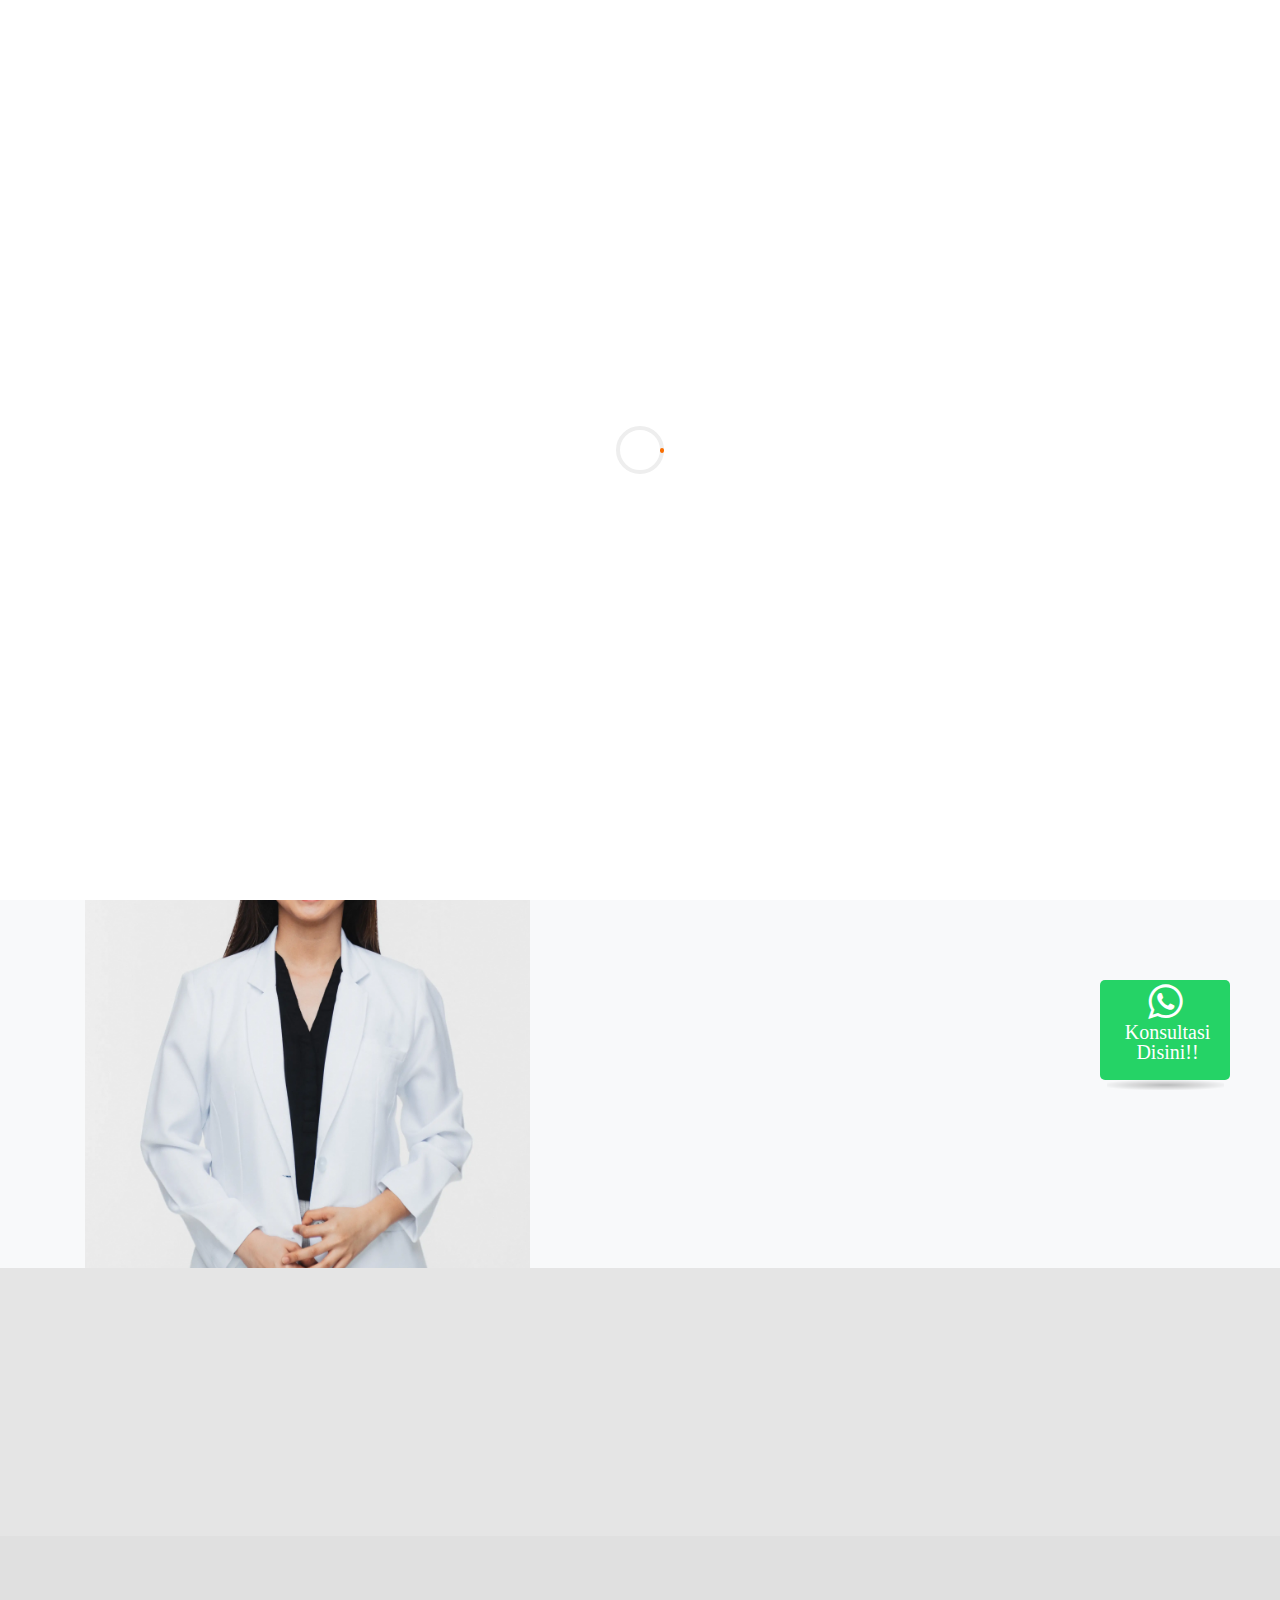
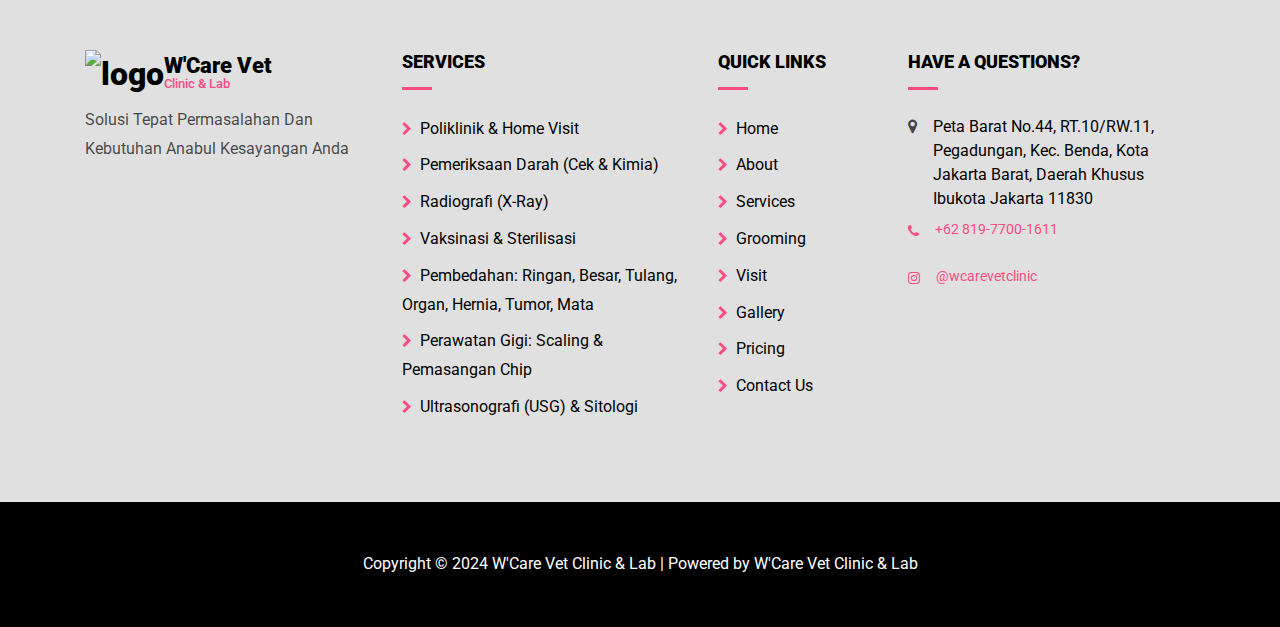
==== commit 5283a3bd: "revisi" ====
--- a/about.html
+++ b/about.html
@@ -69,8 +69,12 @@
             <li class="nav-item active">
               <a href="about.html" class="nav-link">About</a>
             </li>
-            <li class="nav-item">
-              <a href="services.html" class="nav-link">Services</a>
+            <li class="nav-item dropdown">
+              <a href="services.html" class="nav-link">Services<span class="dropdown-icon">&#9662;</span></a>
+              <ul class="dropdown-menu">
+                <li><a href="grooming.html" class="dropdown-item">Grooming</a></li>
+                <li><a href="visit.html" class="dropdown-item">Visit</a></li>
+              </ul>
             </li>
             <li class="nav-item">
               <a href="gallery.html" class="nav-link">Gallery</a>
@@ -685,35 +689,57 @@
 
           <div class="col-lg-2 col-md-6">
             <div class="ftco-footer-widget">
-              <h2 class="ftco-heading-2">Services</h2>
+            <h2 class="ftco-heading-2">Quick Links</h2>
               <ul class="list-unstyled">
                 <li>
+                  <a href="index.html"
+                    ><span class="fa fa-chevron-right mr-2"></span>Home
+                    </a
+                  >
+                </li>
+                <li>
+                  <a href="about.html"
+                    ><span class="fa fa-chevron-right mr-2"></span>About
+                    </a
+                  >
+                </li>
+                <li>
                   <a href="services.html"
-                    ><span class="fa fa-chevron-right mr-2"></span>Operasi
-                    Caesar & Tetes Kutu
-                  </a>
-                </li>
-                <li>
-                  <a href="services.html"
-                    ><span class="fa fa-chevron-right mr-2"></span>Antaran
-                    Jemput & Telemedicine
-                  </a>
-                </li>
-                <li>
-                  <a href="services.html"
-                    ><span class="fa fa-chevron-right mr-2"></span>Perawatan:
-                    Grooming, Pet Hotel, Rawat Inap
-                  </a>
-                </li>
-                <li>
-                  <a href="services.html"
-                    ><span class="fa fa-chevron-right mr-2"></span>Kateterisasi
-                    & PCR
-                  </a>
+                    ><span class="fa fa-chevron-right mr-2"></span>Services
+                    </a>
+                </li>
+                <li>
+                  <a href="grooming.html"
+                    ><span class="fa fa-chevron-right mr-2"></span>Grooming
+                    </a>
+                </li>
+                <li>
+                  <a href="visit.html"
+                    ><span class="fa fa-chevron-right mr-2"></span>Visit
+                    </a>
+                </li>
+                <li>
+                  <a href="gallery.html"
+                    ><span class="fa fa-chevron-right mr-2"></span>Gallery
+                    </a
+                  >
+                </li>
+                <li>
+                  <a href="pricing.html"
+                    ><span class="fa fa-chevron-right mr-2"></span>Pricing
+                    </a
+                  >
+                </li>
+                <li>
+                  <a href="contact.html"
+                    ><span class="fa fa-chevron-right mr-2"></span>Contact Us
+                    </a
+                  >
                 </li>
               </ul>
             </div>
           </div>
+
 
           <div class="col-lg col-md-6">
             <div class="ftco-footer-widget">
--- a/css/style.css
+++ b/css/style.css
@@ -483,6 +483,31 @@
 
 .whatsapp-scroll:active {
   box-shadow: 0 0 10px rgba(37, 211, 102, 0.5); /* Menambahkan shadow saat tombol ditekan dengan warna hijau */
+}
+/* CSS untuk perangkat mobile */
+@media screen and (max-width: 768px) {
+  .dropdown-menu {
+    display: none; /* Menyembunyikan dropdown menu secara default */
+  }
+
+  .nav-item.dropdown:hover .dropdown-menu {
+    display: block; /* Menampilkan dropdown menu ketika nav-item dihover */
+    position: absolute;
+    background-color: #ffffff; /* Warna latar dropdown menu */
+    border: 1px solid #cccccc; /* Warna border dropdown menu */
+    z-index: 999; /* Mengatur z-index untuk tumpukan elemen */
+  }
+
+  .dropdown-menu li {
+    display: block; /* Menampilkan item dropdown dalam blok */
+  }
+
+  .dropdown-menu li a {
+    display: block; /* Menampilkan link dropdown dalam blok */
+    padding: 10px; /* Padding pada link dropdown */
+    color: #333333; /* Warna teks pada link dropdown */
+    text-decoration: none; /* Menghapus dekorasi default pada link */
+  }
 }
 @media (max-width: 767px) {
   .label-promo {
@@ -3577,24 +3602,26 @@
   width: 100%;
   padding: 0.25rem 1.5rem;
   clear: both;
-  font-weight: 400;
-  color: #212529;
+  font-weight: 500;
   text-align: inherit;
   white-space: nowrap;
   background-color: transparent;
-  border: 0;
+  color: #000;
+  text-decoration: none;
+  font-size: 15px;
+  transition: background-color 0.3s ease, color 0.3s ease;
 }
 .dropdown-item:hover,
 .dropdown-item:focus {
-  color: #16181b;
+  color: #fff;
   text-decoration: none;
-  background-color: #f8f9fa;
+  background-color: #fd4c82;
 }
 .dropdown-item.active,
 .dropdown-item:active {
   color: #fff;
   text-decoration: none;
-  background-color: #007bff;
+  background-color: #fd4c82;
 }
 .dropdown-item.disabled,
 .dropdown-item:disabled {
@@ -4528,13 +4555,44 @@
   margin-bottom: 0;
   list-style: none;
 }
+.navbar-nav .nav-item {
+  position: relative;
+}
 .navbar-nav .nav-link {
-  padding-right: 0;
-  padding-left: 0;
+  padding: 14px 20px;
+  display: block;
+  color: white;
+  text-decoration: none;
+  font-weight: bold;
+  transition: background-color 0.3s ease;
+}
+
+.navbar-nav .nav-link:hover {
+  background-color: #e0e0e0;
+  border-radius: 10px;
 }
 .navbar-nav .dropdown-menu {
-  position: static;
-  float: none;
+  display: none;
+  position: absolute;
+  top: 80%;
+  left: 0;
+  background-color: white;
+  list-style: none;
+  padding: 0;
+  margin: 0;
+  min-width: 200px;
+  box-shadow: 0 4px 8px rgba(0, 0, 0, 0.1);
+  border-radius: 5px;
+  overflow: hidden;
+  z-index: 1000;
+  background: linear-gradient(to right, #ffffff, #f0f0f0);
+}
+.nav-item:hover .dropdown-menu {
+  display: block;
+}
+.nav-item .dropdown-icon {
+  font-size: 15px;
+  margin-left: 5px;
 }
 .navbar-text {
   display: inline-block;
@@ -10861,6 +10919,7 @@
   border-radius: 25px;
   display: inline-block;
   width: 100%;
+  height: 200px;
   position: relative;
   background: #fff;
   margin-bottom: 40px;
